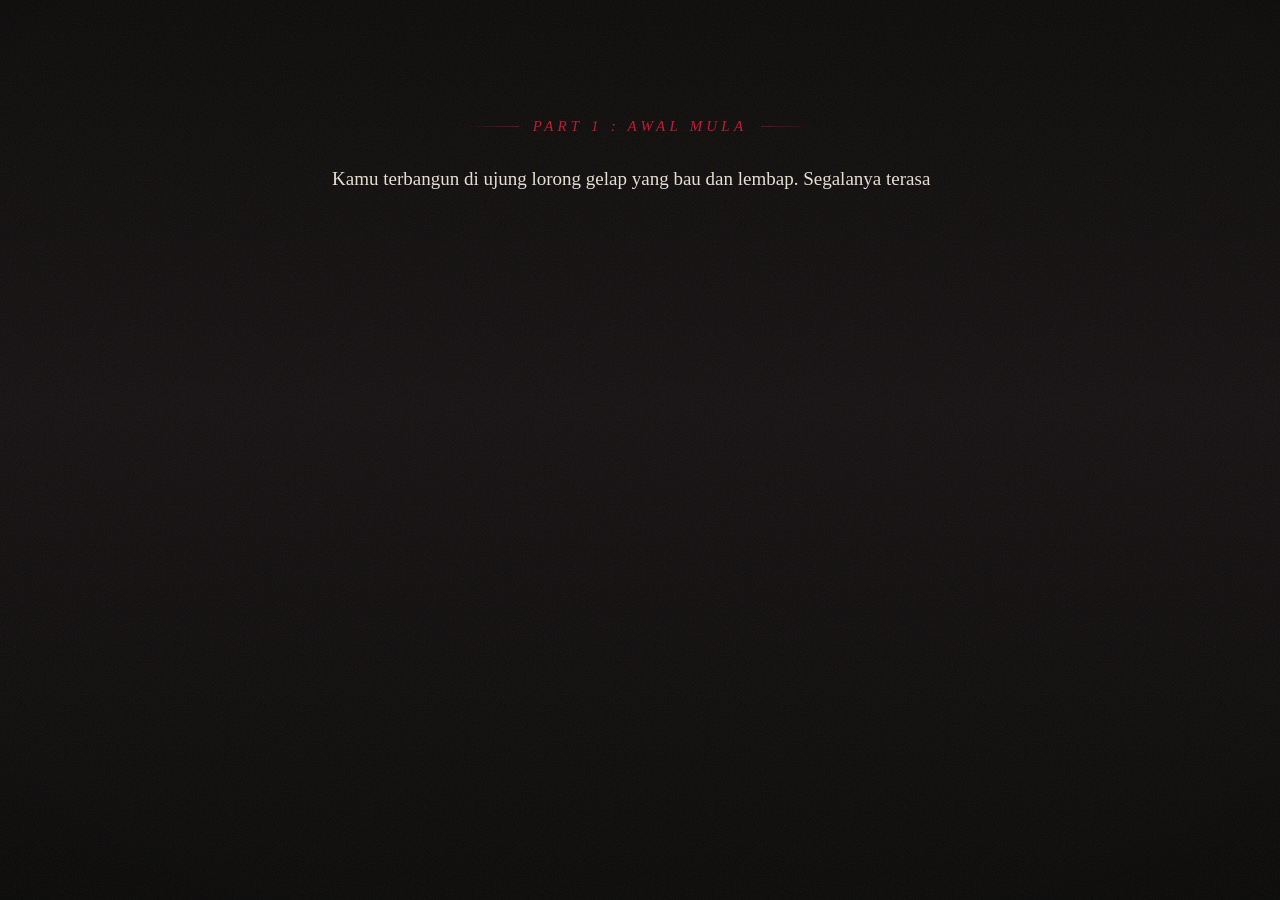
==== the-asylum-v2/index.html @ bd437e39 "rebuild: The Asylum v2 — full ink migration, fresh UI/design, new CC0 sound design" ====
<!DOCTYPE html>
<html lang="id">
<head>
<meta charset="utf-8">
<meta name="viewport" content="width=device-width, initial-scale=1, viewport-fit=cover">
<meta name="description" content="The Asylum — a psychological horror choose-your-own-story. / Cerita horor psikologis interaktif.">
<meta name="theme-color" content="#0a0908">
<title>The Asylum</title>
<link rel="stylesheet" href="css/style.css">
</head>
<body>

<!-- Procedural scene backdrop (swapped per #IMAGE tag) -->
<div id="scene" class="scene-title" aria-hidden="true"></div>
<div id="vignette" aria-hidden="true"></div>
<div id="grain" aria-hidden="true"></div>
<div id="letterbox-top" aria-hidden="true"></div>
<div id="letterbox-bottom" aria-hidden="true"></div>

<!-- Top HUD: mental / status / location / energy / deaths + condition chips -->
<header id="hud" aria-label="Status">
  <div class="hud-row">
    <div id="hud-mental"></div>
    <span id="hud-status" class="status-pill st-safe"></span>
    <span id="hud-loc"></span>
    <div id="hud-energy">
      <span aria-hidden="true">⚡</span>
      <div class="ebar"><span id="hud-energy-fill" class="fill"></span></div>
      <span id="hud-energy-num">100</span>
    </div>
    <span id="hud-deaths" title="Deaths">☠ 0</span>
  </div>
  <div class="hud-row sub">
    <div id="hud-tiers" style="display:flex;gap:8px;flex-wrap:wrap"></div>
    <div id="hud-fx" style="display:flex;gap:8px;flex-wrap:wrap"></div>
  </div>
</header>

<!-- Main story column -->
<main id="app">
  <div id="story"></div>
</main>

<!-- Bottom dock: inventory / achievements / save / mute / language -->
<nav id="dock" aria-label="Menu">
  <button class="dock-btn" id="dock-inv" title="Tas / Bag">🎒</button>
  <button class="dock-btn" id="dock-achv" title="Pencapaian / Achievements">🏆</button>
  <button class="dock-btn" id="dock-save" title="Simpan / Save">💾</button>
  <button class="dock-btn" id="dock-mute" title="Suara / Sound">🔊</button>
  <button class="dock-btn" id="dock-lang" title="Bahasa / Language">EN</button>
</nav>

<div id="toasts" aria-live="polite"></div>
<div id="title-overlay" class="hidden" aria-label="Title"></div>
<div id="modal-root"></div>

<script src="js/ink.js"></script>
<script src="js/howler.min.js"></script>
<script src="js/localforage.min.js"></script>
<script src="js/audio.js"></script>
<script src="js/bridge.js"></script>
<script src="js/ui.js"></script>
<script src="story/part1_id.js"></script>
<script src="story/part1_en.js"></script>
</body>
</html>
---- the-asylum-v2/css/style.css ----
/* =========================================================================
 * The Asylum v2 — visual language: "clinical gothic"
 * Near-black wards, warm bone-white text, a single crimson accent.
 * Serif narrative voice; small-caps clinical UI labels.
 * ========================================================================= */

:root {
  --bg: #0a0908;
  --bg2: #100d0c;
  --ink: #e9e1d3;          /* bone white */
  --ink-dim: #a89c88;
  --ink-faint: #6f665a;
  --crimson: #c21430;
  --crimson-deep: #6e0b1c;
  --blood: #8f1024;
  --line: rgba(233, 225, 211, 0.14);
  --card: rgba(16, 13, 12, 0.88);
  --serif: "Iowan Old Style", "Palatino Linotype", Palatino, Georgia, "Times New Roman", serif;
  --sans: -apple-system, BlinkMacSystemFont, "Segoe UI", Inter, Roboto, sans-serif;
}

* { box-sizing: border-box; }
html, body { height: 100%; }

body {
  margin: 0;
  background: var(--bg);
  color: var(--ink);
  font-family: var(--sans);
  overflow-x: hidden;
  -webkit-font-smoothing: antialiased;
}

/* ---------------- Scene backdrop (procedural, no assets) ---------------- */
#scene {
  position: fixed; inset: 0; z-index: 0;
  transition: opacity 1.2s ease;
}
.scene-default  { background: radial-gradient(120% 90% at 50% 10%, #171312 0%, #0a0908 60%, #060505 100%); }
.scene-title    { background: radial-gradient(100% 80% at 50% 30%, #1c0f12 0%, #0a0908 65%, #050404 100%); }
.scene-ward     { background: radial-gradient(110% 85% at 50% 20%, #1a1d1c 0%, #0c0d0c 55%, #070707 100%); }
.scene-corridor { background: linear-gradient(180deg, #0b0a09 0%, #141011 45%, #0a0908 100%); }
.scene-hall     { background: radial-gradient(90% 70% at 50% 40%, #1b1512 0%, #0d0b0a 60%, #070606 100%); }
.scene-dark     { background: radial-gradient(80% 60% at 50% 50%, #0e0c0e 0%, #060506 70%, #030303 100%); }
.scene-reception{ background: radial-gradient(110% 80% at 30% 20%, #1c1a15 0%, #0e0c0a 60%, #070606 100%); }
.scene-doorhub  { background: linear-gradient(180deg, #100d0e 0%, #191114 50%, #0a0908 100%); }
.scene-saferoom { background: radial-gradient(100% 80% at 50% 30%, #14201a 0%, #0b0e0c 60%, #060706 100%); }
.scene-darkstare{ background: radial-gradient(70% 55% at 50% 45%, #141021 0%, #0a0812 60%, #040405 100%); }
.scene-teddyroom{ background: radial-gradient(100% 80% at 50% 30%, #1d1712 0%, #0f0c09 60%, #070605 100%); }
.scene-steeldoor{ background: linear-gradient(180deg, #101216 0%, #1a1d22 45%, #0a0b0d 100%); }
.scene-leftcorridor { background: linear-gradient(90deg, #0b0a09 0%, #151214 50%, #0b0a09 100%); }
.scene-crates   { background: radial-gradient(100% 80% at 50% 60%, #1a140e 0%, #0e0b08 60%, #060504 100%); }
.scene-death    { background: radial-gradient(90% 70% at 50% 50%, #23060b 0%, #0d0406 60%, #050203 100%); }

/* ---------------- Film grain + vignette ---------------- */
#grain {
  position: fixed; inset: -60px; z-index: 60; pointer-events: none;
  opacity: 0.09;
  background-image: url("data:image/svg+xml,%3Csvg xmlns='http://www.w3.org/2000/svg' width='240' height='240'%3E%3Cfilter id='n'%3E%3CfeTurbulence type='fractalNoise' baseFrequency='0.9' numOctaves='2'/%3E%3C/filter%3E%3Crect width='240' height='240' filter='url(%23n)' opacity='0.9'/%3E%3C/svg%3E");
  animation: grain 0.9s steps(4) infinite;
}
@keyframes grain {
  0% { transform: translate(0, 0); } 25% { transform: translate(-18px, 12px); }
  50% { transform: translate(14px, -16px); } 75% { transform: translate(-10px, -8px); }
  100% { transform: translate(0, 0); }
}
#vignette {
  position: fixed; inset: 0; z-index: 59; pointer-events: none;
  background: radial-gradient(115% 100% at 50% 45%, transparent 55%, rgba(0,0,0,0.55) 100%);
}
body.dead-veil #vignette {
  background: radial-gradient(115% 100% at 50% 45%, transparent 40%, rgba(110, 11, 28, 0.5) 100%);
}

/* ---------------- Letterbox (cinematic transitions) ---------------- */
#letterbox-top, #letterbox-bottom {
  position: fixed; left: 0; right: 0; height: 0; z-index: 61;
  background: #000; transition: height 0.42s cubic-bezier(0.6, 0, 0.3, 1);
  pointer-events: none;
}
#letterbox-top { top: 0; } #letterbox-bottom { bottom: 0; }
body.transitioning #letterbox-top,
body.transitioning #letterbox-bottom { height: 9vh; }
body.transitioning #app { opacity: 0; }
#app { transition: opacity 0.3s ease; }

/* ---------------- Layout ---------------- */
#app {
  position: relative; z-index: 10;
  max-width: 660px; margin: 0 auto;
  padding: 118px 22px 120px;
  min-height: 100vh;
}
.screen { animation: rise 0.7s ease both; }
@keyframes rise { from { opacity: 0; transform: translateY(14px); } to { opacity: 1; transform: none; } }

/* ---------------- HUD ---------------- */
#hud {
  position: fixed; top: 0; left: 0; right: 0; z-index: 40;
  display: none;
  background: linear-gradient(180deg, rgba(6,5,4,0.94), rgba(6,5,4,0.75) 80%, transparent);
  padding: 10px 16px 14px;
  border-bottom: 1px solid var(--line);
}
#hud.visible { display: block; }
.hud-row { display: flex; align-items: center; gap: 14px; max-width: 760px; margin: 0 auto; flex-wrap: wrap; }
.hud-row.sub { margin-top: 6px; gap: 8px; }
#hud-mental { display: flex; align-items: center; gap: 8px; }
#hud-mental label {
  font-size: 10px; letter-spacing: 0.22em; text-transform: uppercase; color: var(--ink-faint);
}
.mbar { display: flex; gap: 4px; }
.mseg {
  width: 26px; height: 6px; border-radius: 3px;
  background: rgba(233,225,211,0.12);
  transition: background 0.4s, box-shadow 0.4s;
}
.mseg.on.m0 { background: #9aa88f; box-shadow: 0 0 8px rgba(154,168,143,0.6); }
.mseg.on.m1 { background: #c9bd6a; box-shadow: 0 0 8px rgba(201,189,106,0.6); }
.mseg.on.m2 { background: #d08a3c; box-shadow: 0 0 8px rgba(208,138,60,0.6); }
.mseg.on.m3 { background: #c2503a; box-shadow: 0 0 8px rgba(194,80,58,0.7); }
.mseg.on.m4 { background: var(--crimson); box-shadow: 0 0 10px rgba(194,20,48,0.9); }
.mname { font-family: var(--serif); font-style: italic; font-size: 14px; color: var(--ink-dim); min-width: 74px; }

.status-pill {
  font-size: 10px; letter-spacing: 0.2em; text-transform: uppercase;
  padding: 5px 12px; border: 1px solid var(--line); border-radius: 999px;
  color: var(--ink-dim);
}
.status-pill.st-safe { color: #9aa88f; border-color: rgba(154,168,143,0.4); }
.status-pill.st-danger { color: #e0aa4e; border-color: rgba(224,170,78,0.5); animation: pulse 2.2s ease-in-out infinite; }
.status-pill.st-wounded { color: #ff8d9a; border-color: var(--crimson); background: rgba(194,20,48,0.14); animation: pulse 1.4s ease-in-out infinite; }
@keyframes pulse { 50% { opacity: 0.55; } }

#hud-energy { display: flex; align-items: center; gap: 8px; margin-left: auto; }
#hud-energy label { font-size: 10px; letter-spacing: 0.22em; text-transform: uppercase; color: var(--ink-faint); }
.ebar { width: 110px; height: 6px; border-radius: 3px; background: rgba(233,225,211,0.12); overflow: hidden; }
.ebar .fill { display: block; height: 100%; width: 100%; border-radius: 3px; transition: width 0.5s ease, background 0.5s; background: #9aa88f; }
.ebar .fill.et-tired { background: #c9bd6a; }
.ebar .fill.et-weary { background: #d08a3c; }
.ebar .fill.et-critical { background: var(--crimson); }
.ebar .fill.et-empty { background: var(--crimson-deep); animation: pulse 1s infinite; }
#hud-energy-num { font-size: 12px; color: var(--ink-dim); min-width: 26px; text-align: right; }
#hud-loc {
  font-family: var(--serif); font-style: italic; font-size: 13px; color: var(--ink-faint);
  letter-spacing: 0.04em;
}
#hud-deaths { margin-left: auto; font-size: 12px; color: var(--ink-faint); letter-spacing: 0.1em; }

.tier-chip, .fx-chip {
  font-size: 10px; letter-spacing: 0.14em; text-transform: uppercase;
  padding: 4px 10px; border-radius: 999px; border: 1px solid var(--line); color: var(--ink-dim);
}
.tier-chip.tl0 { border-color: rgba(201,189,106,0.45); color: #c9bd6a; }
.tier-chip.tl1 { border-color: rgba(208,138,60,0.5); color: #d08a3c; }
.tier-chip.tl2 { border-color: rgba(194,80,58,0.6); color: #e07a5f; }
.tier-chip.tl3 { border-color: var(--crimson); color: #ff8d9a; background: rgba(194,20,48,0.14); animation: pulse 1.6s infinite; }
.fx-chip.emo { border-color: rgba(160,140,180,0.4); color: #b9a8cc; }
.fx-chip.tmp { border-color: rgba(224,170,78,0.45); color: #e0aa4e; }

/* ---------------- Dock (bottom bar) ---------------- */
#dock {
  position: fixed; bottom: 0; left: 0; right: 0; z-index: 40;
  display: none; justify-content: center; gap: 8px;
  padding: 12px 16px calc(12px + env(safe-area-inset-bottom));
  background: linear-gradient(0deg, rgba(6,5,4,0.94), rgba(6,5,4,0.7) 70%, transparent);
}
#dock.visible { display: flex; }
.dock-btn {
  font-family: var(--sans); font-size: 12px; letter-spacing: 0.08em;
  background: rgba(20,17,15,0.85); color: var(--ink-dim);
  border: 1px solid var(--line); border-radius: 10px;
  padding: 10px 14px; cursor: pointer; transition: all 0.2s;
}
.dock-btn:hover { color: var(--ink); border-color: rgba(194,20,48,0.6); }
.dock-btn:active { transform: scale(0.96); }

/* ---------------- Narrative ---------------- */
.kicker {
  font-family: var(--serif); font-style: italic; text-align: center;
  font-size: 15px; letter-spacing: 0.28em; text-transform: uppercase;
  color: var(--crimson); margin: 0 0 26px;
  display: flex; align-items: center; gap: 14px; justify-content: center;
}
.kicker::before, .kicker::after {
  content: ""; height: 1px; width: 52px; background: linear-gradient(90deg, transparent, var(--crimson-deep));
}
.kicker::after { background: linear-gradient(90deg, var(--crimson-deep), transparent); }

.narrative { cursor: pointer; }
.para {
  font-family: var(--serif);
  font-size: 19px; line-height: 1.85;
  color: var(--ink);
  margin: 0 0 1.35em;
  text-wrap: pretty;
}
.para:last-child { margin-bottom: 0.6em; }

/* ---------------- Title overlay (above the cold open) ---------------- */
#title-overlay {
  position: fixed; inset: 0; z-index: 65;
  display: flex; align-items: center; justify-content: center;
  background: rgba(5, 4, 3, 0.66);
  backdrop-filter: blur(2px);
  padding: 24px;
  animation: veilIn 0.8s ease both;
}
#title-overlay.hidden { display: none; }
#title-overlay .title-screen { padding-top: 0; max-width: 420px; width: 100%; }

/* ---------------- Choices ---------------- */
.choices { margin-top: 30px; display: flex; flex-direction: column; gap: 10px; }
.btn-choice {
  display: flex; align-items: center; gap: 14px; text-align: left;
  font-family: var(--serif); font-size: 17px; color: var(--ink);
  background: rgba(18, 15, 13, 0.72);
  border: 1px solid var(--line); border-left: 2px solid var(--ink-faint);
  border-radius: 4px; padding: 15px 18px; cursor: pointer;
  transition: border-color 0.22s, background 0.22s, transform 0.15s;
  width: 100%;
}
.btn-choice:hover, .btn-choice:focus-visible {
  border-color: rgba(194,20,48,0.7); border-left-color: var(--crimson);
  background: rgba(40, 14, 18, 0.55);
  outline: none;
}
.btn-choice:active { transform: scale(0.99); }
.btn-choice .cnum {
  font-family: var(--sans); font-size: 11px; color: var(--ink-faint);
  border: 1px solid var(--line); border-radius: 50%;
  width: 26px; height: 26px; flex: 0 0 26px;
  display: inline-flex; align-items: center; justify-content: center;
}
.btn-choice:hover .cnum { color: var(--crimson); border-color: var(--crimson); }
.btn-choice.big { justify-content: center; font-size: 18px; padding: 16px 20px; }
.btn-choice.ghost { background: transparent; color: var(--ink-dim); }
.btn-choice.primary { border-left-color: var(--crimson); }
.btn-choice.locked {
  opacity: 0.42; cursor: not-allowed;
  border-left-color: var(--ink-faint);
}
.btn-choice.locked:hover {
  border-color: var(--line); border-left-color: var(--ink-faint);
  background: rgba(18, 15, 13, 0.72);
}
.btn-choice.locked .cnum { color: var(--ink-faint); border-color: var(--line); }
.choice-in { animation: choiceIn 0.5s cubic-bezier(0.2, 0.8, 0.3, 1) both; }
@keyframes choiceIn { from { opacity: 0; transform: translateX(18px); } to { opacity: 1; transform: none; } }

/* ---------------- Title screen ---------------- */
.title-screen { text-align: center; padding-top: 12vh; }
.title-kicker {
  font-size: 11px; letter-spacing: 0.34em; text-transform: uppercase; color: var(--ink-faint);
  margin-bottom: 18px;
}
.game-title {
  font-family: var(--serif); font-weight: 400;
  font-size: clamp(52px, 13vw, 108px);
  letter-spacing: 0.12em; margin: 0 0 10px;
  color: var(--ink);
  text-shadow: 0 0 42px rgba(194, 20, 48, 0.35);
}
.title-flicker { animation: flicker 7s infinite; }
@keyframes flicker {
  0%, 100% { opacity: 1; } 92% { opacity: 1; } 93% { opacity: 0.6; }
  94% { opacity: 1; } 96% { opacity: 0.75; } 97% { opacity: 1; }
}
.title-rule { display: flex; align-items: center; gap: 12px; justify-content: center; margin: 6px 0 44px; }
.title-rule span { height: 1px; width: 90px; background: linear-gradient(90deg, transparent, var(--crimson-deep)); }
.title-rule span:last-child { background: linear-gradient(90deg, var(--crimson-deep), transparent); }
.title-rule i { color: var(--crimson); font-style: normal; font-size: 12px; }
.title-menu { display: flex; flex-direction: column; gap: 10px; max-width: 340px; margin: 0 auto; }
.title-foot { margin-top: 34px; display: flex; gap: 10px; justify-content: center; }

.mini-btn {
  font-family: var(--sans); font-size: 11px; letter-spacing: 0.12em; text-transform: uppercase;
  background: transparent; color: var(--ink-faint);
  border: 1px solid var(--line); border-radius: 999px;
  padding: 7px 14px; cursor: pointer; transition: all 0.2s;
}
.mini-btn:hover:not(:disabled) { color: var(--ink); border-color: rgba(194,20,48,0.6); }
.mini-btn:disabled { opacity: 0.3; cursor: default; }
.mini-btn.danger:hover:not(:disabled) { color: #ff8d9a; border-color: var(--crimson); }

/* ---------------- Modals ---------------- */
.modal-veil {
  position: fixed; inset: 0; z-index: 70;
  background: rgba(4, 3, 3, 0.78);
  backdrop-filter: blur(3px);
  display: flex; align-items: center; justify-content: center;
  padding: 20px;
  animation: veilIn 0.3s ease both;
}
@keyframes veilIn { from { opacity: 0; } to { opacity: 1; } }
.modal-card {
  background: var(--card);
  border: 1px solid var(--line);
  border-top: 2px solid var(--crimson-deep);
  border-radius: 6px;
  max-width: 520px; width: 100%;
  max-height: 82vh; overflow-y: auto;
  padding: 30px 28px;
  animation: cardIn 0.38s cubic-bezier(0.2, 0.9, 0.3, 1.2) both;
}
@keyframes cardIn { from { opacity: 0; transform: translateY(22px) scale(0.98); } to { opacity: 1; transform: none; } }
.modal-kicker {
  font-size: 11px; letter-spacing: 0.3em; text-transform: uppercase;
  color: var(--crimson); margin-bottom: 14px; text-align: center;
}
.modal-card p { font-family: var(--serif); font-size: 16.5px; line-height: 1.8; color: var(--ink); }
.modal-card h2 { font-family: var(--serif); font-weight: 400; font-size: 26px; margin: 6px 0 12px; text-align: center; }
.btnrow { display: flex; gap: 10px; justify-content: center; margin-top: 22px; flex-wrap: wrap; }
.btnrow .btn-choice { width: auto; flex: 1 1 160px; }
.center { text-align: center; margin-top: 12px; }
.dim { color: var(--ink-dim); } .small { font-size: 13px !important; }

/* tutorial */
.tut-progress { text-align: center; font-size: 11px; letter-spacing: 0.24em; text-transform: uppercase; color: var(--ink-faint); }
.tut-dots { display: flex; gap: 7px; justify-content: center; margin: 12px 0 4px; }
.tut-dots span { width: 8px; height: 8px; border-radius: 50%; background: rgba(233,225,211,0.15); }
.tut-dots span.done { background: var(--ink-faint); }
.tut-dots span.on { background: var(--crimson); box-shadow: 0 0 8px rgba(194,20,48,0.8); }
.tut-body { font-family: var(--serif); font-size: 16.5px; line-height: 1.85; }
.tut-body b { color: #ff9aa5; font-weight: 600; }

/* death */
.death-screen {
  position: fixed; inset: 0; z-index: 80;
  background: radial-gradient(100% 100% at 50% 50%, rgba(35,6,11,0.88), rgba(5,2,3,0.97));
  display: flex; align-items: center; justify-content: center; padding: 24px;
  animation: veilIn 1.1s ease both;
}
.death-inner { text-align: center; max-width: 480px; animation: rise 1.2s ease both; }
.death-title {
  font-family: var(--serif); font-size: clamp(44px, 11vw, 84px); letter-spacing: 0.14em;
  color: var(--crimson); text-shadow: 0 0 60px rgba(194,20,48,0.6);
  margin-bottom: 14px; animation: pulse 2.4s ease-in-out infinite;
}
.death-text { font-family: var(--serif); font-style: italic; font-size: 18px; color: var(--ink-dim); line-height: 1.8; }
.death-count { margin-top: 18px; font-size: 12px; letter-spacing: 0.24em; text-transform: uppercase; color: var(--ink-faint); }
.death-count b { color: var(--crimson); font-size: 16px; }
.death-screen .btnrow { margin-top: 30px; flex-direction: column; }
.death-screen .btnrow .btn-choice { flex: none; width: 100%; max-width: 340px; margin: 0 auto; }

/* ending */
.ending { text-align: center; padding: 40px 0; animation: rise 1s ease both; }
.end-title { font-family: var(--serif); font-size: 34px; letter-spacing: 0.3em; color: var(--ink); margin-bottom: 12px; }
.end-stats { margin: 20px 0 6px; font-size: 13px; letter-spacing: 0.1em; color: var(--ink-dim); }
.end-stats b { color: var(--crimson); }

/* ---------------- Toasts / floats ---------------- */
#toasts {
  position: fixed; bottom: 76px; left: 50%; transform: translateX(-50%);
  z-index: 90; display: flex; flex-direction: column; gap: 8px; align-items: center;
  width: min(92vw, 480px); pointer-events: none;
}
.toast {
  background: rgba(14, 12, 11, 0.92);
  border: 1px solid var(--line); border-left: 2px solid var(--ink-faint);
  border-radius: 4px; padding: 11px 16px;
  font-size: 13.5px; color: var(--ink); text-align: center;
  animation: toastIn 0.35s cubic-bezier(0.2, 0.9, 0.3, 1.2) both;
  max-width: 100%;
}
.toast.good { border-left-color: #9aa88f; }
.toast.bad { border-left-color: var(--crimson); }
.toast.out { opacity: 0; transform: translateY(8px); transition: all 0.45s; }
@keyframes toastIn { from { opacity: 0; transform: translateY(12px); } to { opacity: 1; transform: none; } }
.toast.achv-toast {
  display: flex; gap: 12px; align-items: center; text-align: left;
  border: 1px solid rgba(194,20,48,0.55); border-left: 3px solid var(--crimson);
  background: rgba(30, 10, 14, 0.94);
}
.toast.achv-toast .ai { font-size: 30px; }
.toast.achv-toast b { color: #ff9aa5; font-size: 11px; letter-spacing: 0.2em; text-transform: uppercase; }

.efloat {
  position: fixed; z-index: 95; pointer-events: none;
  font-size: 13px; font-weight: 700; color: #e0aa4e;
  animation: efloat 0.95s ease-out both;
}
.efloat.gain { color: #9aa88f; }
@keyframes efloat { from { opacity: 0; transform: translateY(6px); } 20% { opacity: 1; } to { opacity: 0; transform: translateY(-34px); } }

/* ---------------- Inventory / achievements / saves ---------------- */
.inv-list { display: flex; flex-direction: column; gap: 8px; margin-top: 14px; }
.inv-row {
  display: flex; gap: 12px; align-items: center;
  border: 1px solid var(--line); border-radius: 6px; padding: 10px 12px;
  background: rgba(22, 18, 16, 0.6);
}
.inv-icon { font-size: 26px; }
.inv-meta { flex: 1; font-size: 13.5px; }
.inv-meta b { font-family: var(--serif); font-size: 15px; font-weight: 600; }
.inv-meta i { color: var(--ink-faint); font-style: normal; font-size: 12px; }
.inv-meta small { color: var(--ink-dim); }
.inv-btns { display: flex; gap: 6px; flex-wrap: wrap; justify-content: flex-end; }
.eq-block { border: 1px dashed var(--line); border-radius: 6px; padding: 12px; margin-bottom: 6px; }
.eq-title { font-size: 10px; letter-spacing: 0.26em; text-transform: uppercase; color: var(--ink-faint); margin-bottom: 8px; }
.eq-row { display: flex; justify-content: space-between; align-items: center; font-size: 13.5px; padding: 4px 0; }
.eq-right { display: flex; gap: 8px; align-items: center; }
.eq-empty { color: var(--ink-faint); font-style: italic; font-size: 12.5px; }

.achv-grid { display: grid; grid-template-columns: repeat(auto-fill, minmax(140px, 1fr)); gap: 10px; margin-top: 14px; }
.achv-card {
  border: 1px solid var(--line); border-radius: 6px; padding: 14px 10px; text-align: center;
  background: rgba(22, 18, 16, 0.5); opacity: 0.45;
}
.achv-card.un { opacity: 1; border-color: rgba(194,20,48,0.45); }
.achv-icon { font-size: 30px; margin-bottom: 8px; }
.achv-name { font-family: var(--serif); font-size: 14px; margin-bottom: 4px; }
.achv-desc { font-size: 11.5px; color: var(--ink-dim); line-height: 1.5; }

.save-list { display: flex; flex-direction: column; gap: 8px; margin-top: 12px; }
.save-row {
  display: flex; justify-content: space-between; align-items: center; gap: 10px;
  border: 1px solid var(--line); border-radius: 6px; padding: 10px 12px;
}
.save-meta { font-size: 13px; color: var(--ink-dim); }
.save-meta i { color: var(--ink-faint); }
.save-btns { display: flex; gap: 6px; }

/* faint */
.faint-inner, .tutpop-inner { text-align: center; }

/* ---------------- Responsive ---------------- */
@media (max-width: 560px) {
  #app { padding: 132px 18px 130px; }
  .para { font-size: 17.5px; line-height: 1.8; }
  .btn-choice { font-size: 16px; padding: 14px 15px; }
  #hud-energy label, #hud-mental label { display: none; }
  .ebar { width: 74px; }
  .mname { min-width: 0; font-size: 12px; }
  #hud-loc { display: none; }
  .modal-card { padding: 24px 18px; }
  .dock-btn { padding: 9px 10px; font-size: 11px; }
  .achv-grid { grid-template-columns: repeat(auto-fill, minmax(110px, 1fr)); }
}

/* ---------------- Reduced motion ---------------- */
@media (prefers-reduced-motion: reduce) {
  #grain { animation: none; }
  .title-flicker { animation: none; }
  .status-pill.st-danger, .status-pill.st-wounded, .tier-chip.tl3,
  .death-title, .ebar .fill.et-empty { animation: none; }
  .choice-in, .screen, .modal-card { animation-duration: 0.01s; }
  body.transitioning #letterbox-top, body.transitioning #letterbox-bottom { transition-duration: 0.01s; }
}
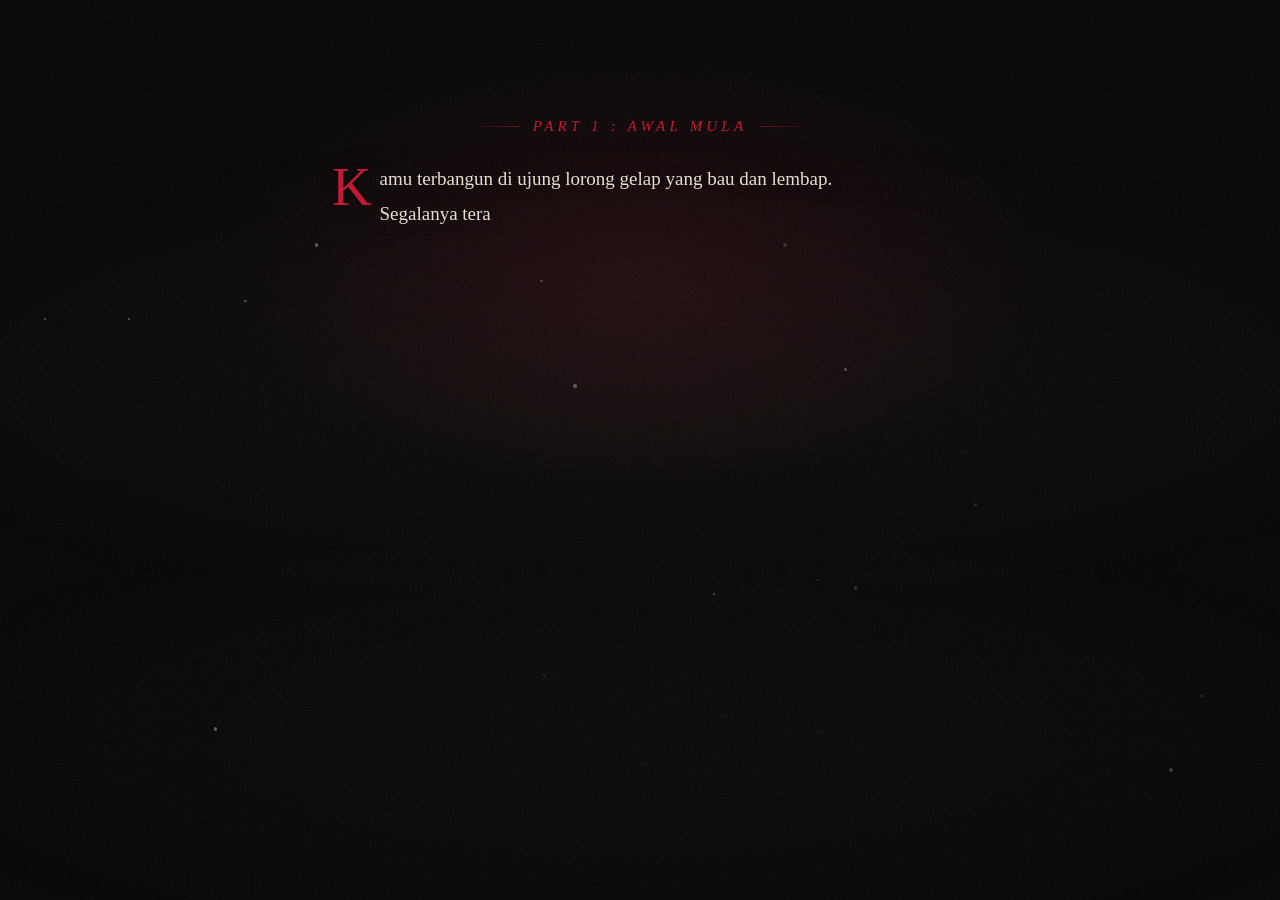
==== commit 42768c77: "The Asylum v2 — atmosphere iteration: AI-generated photographic scene series (11 locations, dark + c" ====
--- a/the-asylum-v2/index.html
+++ b/the-asylum-v2/index.html
@@ -10,10 +10,13 @@
 </head>
 <body>
 
-<!-- Procedural scene backdrop (swapped per #IMAGE tag) -->
+<!-- Layered atmosphere: photographic scene, breathing light, drifting fog/dust -->
 <div id="scene" class="scene-title" aria-hidden="true"></div>
+<div id="light" aria-hidden="true"></div>
+<div id="scene-fg" aria-hidden="true"></div>
 <div id="vignette" aria-hidden="true"></div>
 <div id="grain" aria-hidden="true"></div>
+<div id="loc-card" aria-hidden="true"></div>
 <div id="letterbox-top" aria-hidden="true"></div>
 <div id="letterbox-bottom" aria-hidden="true"></div>
 
--- a/the-asylum-v2/css/style.css
+++ b/the-asylum-v2/css/style.css
@@ -31,26 +31,79 @@
   -webkit-font-smoothing: antialiased;
 }
 
-/* ---------------- Scene backdrop (procedural, no assets) ---------------- */
+/* ---------------- Scene backdrop (AI-generated photographic series) ---------------- */
 #scene {
-  position: fixed; inset: 0; z-index: 0;
-  transition: opacity 1.2s ease;
-}
-.scene-default  { background: radial-gradient(120% 90% at 50% 10%, #171312 0%, #0a0908 60%, #060505 100%); }
-.scene-title    { background: radial-gradient(100% 80% at 50% 30%, #1c0f12 0%, #0a0908 65%, #050404 100%); }
-.scene-ward     { background: radial-gradient(110% 85% at 50% 20%, #1a1d1c 0%, #0c0d0c 55%, #070707 100%); }
-.scene-corridor { background: linear-gradient(180deg, #0b0a09 0%, #141011 45%, #0a0908 100%); }
-.scene-hall     { background: radial-gradient(90% 70% at 50% 40%, #1b1512 0%, #0d0b0a 60%, #070606 100%); }
-.scene-dark     { background: radial-gradient(80% 60% at 50% 50%, #0e0c0e 0%, #060506 70%, #030303 100%); }
-.scene-reception{ background: radial-gradient(110% 80% at 30% 20%, #1c1a15 0%, #0e0c0a 60%, #070606 100%); }
-.scene-doorhub  { background: linear-gradient(180deg, #100d0e 0%, #191114 50%, #0a0908 100%); }
-.scene-saferoom { background: radial-gradient(100% 80% at 50% 30%, #14201a 0%, #0b0e0c 60%, #060706 100%); }
-.scene-darkstare{ background: radial-gradient(70% 55% at 50% 45%, #141021 0%, #0a0812 60%, #040405 100%); }
-.scene-teddyroom{ background: radial-gradient(100% 80% at 50% 30%, #1d1712 0%, #0f0c09 60%, #070605 100%); }
-.scene-steeldoor{ background: linear-gradient(180deg, #101216 0%, #1a1d22 45%, #0a0b0d 100%); }
-.scene-leftcorridor { background: linear-gradient(90deg, #0b0a09 0%, #151214 50%, #0b0a09 100%); }
-.scene-crates   { background: radial-gradient(100% 80% at 50% 60%, #1a140e 0%, #0e0b08 60%, #060504 100%); }
-.scene-death    { background: radial-gradient(90% 70% at 50% 50%, #23060b 0%, #0d0406 60%, #050203 100%); }
+  position: fixed; inset: -26px; z-index: 0;
+  background: #060505 center / cover no-repeat;
+  transition: opacity 1.1s ease;
+  animation: kenburns 42s ease-in-out infinite alternate;
+  translate: calc(var(--px, 0) * -14px) calc(var(--py, 0) * -10px);
+  will-change: transform;
+}
+@keyframes kenburns { from { transform: scale(1); } to { transform: scale(1.07); } }
+/* readability veil over every scene */
+#scene::after {
+  content: ""; position: absolute; inset: 0;
+  background:
+    linear-gradient(180deg, rgba(5,4,3,0.50) 0%, rgba(5,4,3,0.22) 30%, rgba(5,4,3,0.58) 68%, rgba(5,4,3,0.90) 100%),
+    radial-gradient(120% 95% at 50% 42%, transparent 42%, rgba(3,2,2,0.52) 100%);
+}
+/* per-scene light-source position (consumed by #light) */
+.scene-title      { background-image: url('../assets/img/bg_title.jpg'); --lx: 50%; --ly: 34%; }
+.scene-corridor   { background-image: url('../assets/img/bg_corridor.jpg'); --lx: 50%; --ly: 30%; }
+.scene-reception  { background-image: url('../assets/img/bg_reception.jpg'); --lx: 30%; --ly: 22%; }
+.scene-hall       { background-image: url('../assets/img/bg_hall.jpg'); --lx: 50%; --ly: 18%; }
+.scene-doorhub    { background-image: url('../assets/img/bg_doorhub.jpg'); --lx: 50%; --ly: 46%; }
+.scene-saferoom   { background-image: url('../assets/img/bg_saferoom.jpg'); --lx: 50%; --ly: 30%; }
+.scene-darkstare  { background-image: url('../assets/img/bg_darkstare.jpg'); --lx: 50%; --ly: 44%; }
+.scene-teddyroom  { background-image: url('../assets/img/bg_teddyroom.jpg'); --lx: 72%; --ly: 60%; }
+.scene-crates     { background-image: url('../assets/img/bg_crates.jpg'); --lx: 78%; --ly: 40%; }
+.scene-steeldoor  { background-image: url('../assets/img/bg_steeldoor.jpg'); --lx: 50%; --ly: 16%; }
+.scene-leftcorridor { background-image: url('../assets/img/bg_corridor.jpg'); --lx: 50%; --ly: 60%;
+  filter: brightness(0.7) saturate(0.88) hue-rotate(-12deg); }
+.scene-death      { background-image: url('../assets/img/bg_death.jpg'); --lx: 50%; --ly: 50%; }
+.scene-ward       { background: radial-gradient(110% 85% at 50% 20%, #1a1d1c 0%, #0c0d0c 55%, #070707 100%); }
+.scene-dark       { background: radial-gradient(80% 60% at 50% 50%, #0e0c0e 0%, #060506 70%, #030303 100%); }
+.scene-default    { background: radial-gradient(120% 90% at 50% 10%, #171312 0%, #0a0908 60%, #060505 100%); }
+
+/* ---------------- Breathing light layer ---------------- */
+#light {
+  position: fixed; inset: 0; z-index: 1; pointer-events: none;
+  background: radial-gradient(46% 34% at var(--lx, 50%) var(--ly, 30%), rgba(194,20,48,0.12), transparent 70%);
+  mix-blend-mode: screen;
+  animation: breathe 9s ease-in-out infinite;
+  translate: calc(var(--px, 0) * -7px) calc(var(--py, 0) * -5px);
+}
+@keyframes breathe { 0%, 100% { opacity: 0.55; } 50% { opacity: 1; } }
+body.st-danger #light {
+  background: radial-gradient(54% 40% at var(--lx, 50%) var(--ly, 30%), rgba(194,20,48,0.26), transparent 70%);
+  animation: lightflicker 1.7s steps(2, jump-none) infinite;
+}
+@keyframes lightflicker { 0%, 100% { opacity: 1; } 50% { opacity: 0.3; } }
+
+/* ---------------- Foreground: drifting fog + dust motes ---------------- */
+#scene-fg {
+  position: fixed; inset: 0; z-index: 2; pointer-events: none; overflow: hidden;
+  translate: calc(var(--px, 0) * 24px) calc(var(--py, 0) * 18px);
+}
+.fog {
+  position: absolute; top: 18%; left: -20%; width: 140vmax; height: 34vmax;
+  border-radius: 50%; filter: blur(70px); opacity: 0.10;
+  background: radial-gradient(closest-side, rgba(168,158,148,0.55), transparent);
+  animation: fogdrift 52s ease-in-out infinite alternate;
+}
+.fog.f2 { top: 58%; animation-duration: 74s; animation-delay: -28s; opacity: 0.07; }
+@keyframes fogdrift { from { transform: translateX(-10%); } to { transform: translateX(10%); } }
+.mote {
+  position: absolute; border-radius: 50%;
+  background: rgba(233,225,211,0.55);
+  animation: motefloat linear infinite;
+}
+@keyframes motefloat {
+  from { transform: translateY(12vh); opacity: 0; }
+  12% { opacity: 0.65; } 82% { opacity: 0.35; }
+  to { transform: translateY(-106vh); opacity: 0; }
+}
 
 /* ---------------- Film grain + vignette ---------------- */
 #grain {
@@ -67,10 +120,42 @@
 #vignette {
   position: fixed; inset: 0; z-index: 59; pointer-events: none;
   background: radial-gradient(115% 100% at 50% 45%, transparent 55%, rgba(0,0,0,0.55) 100%);
-}
+  animation: vbreathe 11s ease-in-out infinite;
+}
+@keyframes vbreathe { 0%, 100% { opacity: 0.92; } 50% { opacity: 1; } }
+body.st-danger #vignette {
+  background: radial-gradient(115% 100% at 50% 45%, transparent 48%, rgba(110,11,28,0.44) 100%);
+  animation: dangerpulse 1.8s ease-in-out infinite;
+}
+body.st-wounded #vignette {
+  background: radial-gradient(115% 100% at 50% 45%, transparent 52%, rgba(110,11,28,0.30) 100%);
+}
+@keyframes dangerpulse { 50% { opacity: 0.68; } }
 body.dead-veil #vignette {
   background: radial-gradient(115% 100% at 50% 45%, transparent 40%, rgba(110, 11, 28, 0.5) 100%);
-}
+  animation: none;
+}
+
+/* ---------------- Cinematic location card ---------------- */
+#loc-card {
+  position: fixed; inset: 0; z-index: 55; pointer-events: none;
+  display: flex; align-items: center; justify-content: center;
+  opacity: 0;
+}
+#loc-card.show { animation: loccard 2.6s ease both; }
+#loc-card .lc-inner { text-align: center; }
+#loc-card .lc-name {
+  font-family: var(--serif); font-weight: 400;
+  font-size: clamp(30px, 7vw, 56px);
+  letter-spacing: 0.42em; text-indent: 0.42em;
+  color: var(--ink); text-shadow: 0 2px 26px rgba(0,0,0,0.95), 0 0 60px rgba(194,20,48,0.25);
+  margin-bottom: 14px;
+}
+#loc-card .lc-rule { display: flex; align-items: center; gap: 12px; justify-content: center; }
+#loc-card .lc-rule span { height: 1px; width: 72px; background: linear-gradient(90deg, transparent, var(--crimson-deep)); }
+#loc-card .lc-rule span:last-child { background: linear-gradient(90deg, var(--crimson-deep), transparent); }
+#loc-card .lc-rule i { color: var(--crimson); font-style: normal; font-size: 11px; }
+@keyframes loccard { 0% { opacity: 0; transform: scale(0.985); } 16% { opacity: 1; transform: none; } 74% { opacity: 1; } 100% { opacity: 0; } }
 
 /* ---------------- Letterbox (cinematic transitions) ---------------- */
 #letterbox-top, #letterbox-bottom {
@@ -194,8 +279,19 @@
   color: var(--ink);
   margin: 0 0 1.35em;
   text-wrap: pretty;
+  text-shadow: 0 1px 14px rgba(0, 0, 0, 0.85);
 }
 .para:last-child { margin-bottom: 0.6em; }
+/* gothic drop cap on the opening paragraph of each knot */
+.narrative .para:first-child::first-letter {
+  font-size: 2.9em; float: left; line-height: 0.84;
+  padding: 0.05em 0.14em 0 0; color: var(--crimson);
+}
+::selection { background: rgba(194, 20, 48, 0.6); color: #fff; }
+::-webkit-scrollbar { width: 10px; }
+::-webkit-scrollbar-track { background: #0a0908; }
+::-webkit-scrollbar-thumb { background: #2b2320; border-radius: 5px; border: 2px solid #0a0908; }
+::-webkit-scrollbar-thumb:hover { background: var(--crimson-deep); }
 
 /* ---------------- Title overlay (above the cold open) ---------------- */
 #title-overlay {
@@ -218,8 +314,16 @@
   border: 1px solid var(--line); border-left: 2px solid var(--ink-faint);
   border-radius: 4px; padding: 15px 18px; cursor: pointer;
   transition: border-color 0.22s, background 0.22s, transform 0.15s;
-  width: 100%;
-}
+  width: 100%; position: relative; overflow: hidden;
+}
+/* crimson wash sweeps in on hover */
+.btn-choice::before {
+  content: ""; position: absolute; inset: 0; pointer-events: none;
+  background: linear-gradient(90deg, rgba(194,20,48,0.22), rgba(194,20,48,0.05) 55%, transparent);
+  transform: translateX(-102%); transition: transform 0.45s ease;
+}
+.btn-choice:hover::before, .btn-choice:focus-visible::before { transform: none; }
+.btn-choice > * { position: relative; }
 .btn-choice:hover, .btn-choice:focus-visible {
   border-color: rgba(194,20,48,0.7); border-left-color: var(--crimson);
   background: rgba(40, 14, 18, 0.55);
@@ -441,6 +545,8 @@
 /* ---------------- Reduced motion ---------------- */
 @media (prefers-reduced-motion: reduce) {
   #grain { animation: none; }
+  #scene, #light, .fog, .mote { animation: none !important; }
+  #vignette { animation: none; }
   .title-flicker { animation: none; }
   .status-pill.st-danger, .status-pill.st-wounded, .tier-chip.tl3,
   .death-title, .ebar .fill.et-empty { animation: none; }
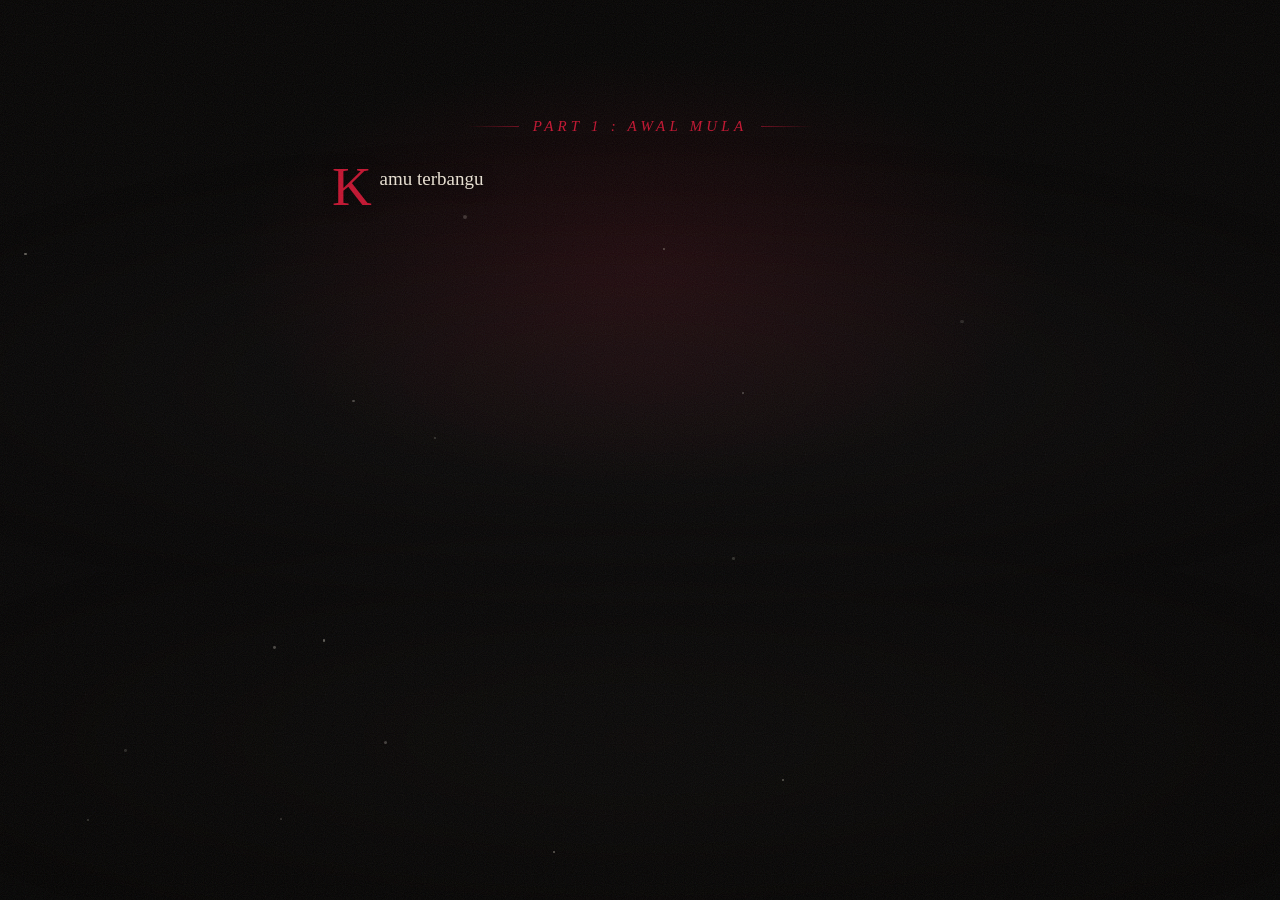
==== commit 96da601c: "the-asylum-v2: inline all CSS+JS into single index.html (v1-style, fixes mobile subresource failure)" ====
--- a/the-asylum-v2/index.html
+++ b/the-asylum-v2/index.html
@@ -6,7 +6,620 @@
 <meta name="description" content="The Asylum — a psychological horror choose-your-own-story. / Cerita horor psikologis interaktif.">
 <meta name="theme-color" content="#0a0908">
 <title>The Asylum</title>
-<link rel="stylesheet" href="css/style.css">
+<style>
+/* =========================================================================
+ * The Asylum v2 — visual language: "clinical gothic"
+ * Near-black wards, warm bone-white text, a single crimson accent.
+ * Serif narrative voice; small-caps clinical UI labels.
+ * ========================================================================= */
+
+:root {
+  --bg: #0a0908;
+  --bg2: #100d0c;
+  --ink: #e9e1d3;          /* bone white */
+  --ink-dim: #a89c88;
+  --ink-faint: #6f665a;
+  --crimson: #c21430;
+  --crimson-deep: #6e0b1c;
+  --blood: #8f1024;
+  --line: rgba(233, 225, 211, 0.14);
+  --card: rgba(16, 13, 12, 0.88);
+  --serif: "Iowan Old Style", "Palatino Linotype", Palatino, Georgia, "Times New Roman", serif;
+  --sans: -apple-system, BlinkMacSystemFont, "Segoe UI", Inter, Roboto, sans-serif;
+}
+
+* { box-sizing: border-box; }
+html, body { height: 100%; }
+
+body {
+  margin: 0;
+  background: var(--bg);
+  color: var(--ink);
+  font-family: var(--sans);
+  overflow-x: hidden;
+  -webkit-font-smoothing: antialiased;
+}
+
+/* ---------------- Scene backdrop (AI-generated photographic series) ---------------- */
+#scene {
+  position: fixed; inset: -26px; z-index: 0;
+  background: #060505 center / cover no-repeat;
+  transition: opacity 1.1s ease;
+  animation: kenburns 42s ease-in-out infinite alternate;
+  translate: calc(var(--px, 0) * -14px) calc(var(--py, 0) * -10px);
+  will-change: transform;
+}
+@keyframes kenburns { from { transform: scale(1); } to { transform: scale(1.07); } }
+/* readability veil over every scene — keeps the CG visible like v1:
+   clear in the middle, darkened top/bottom for HUD + text legibility */
+#scene::after {
+  content: ""; position: absolute; inset: 0;
+  background:
+    linear-gradient(180deg, rgba(5,4,3,0.68) 0%, rgba(5,4,3,0.28) 20%, rgba(5,4,3,0) 38%, rgba(5,4,3,0) 58%, rgba(5,4,3,0.42) 80%, rgba(5,4,3,0.82) 100%),
+    radial-gradient(120% 95% at 50% 42%, transparent 58%, rgba(3,2,2,0.42) 100%);
+}
+/* per-scene light-source position (consumed by #light) */
+.scene-title      { background-image: url('../assets/img/bg_title.jpg'); --lx: 50%; --ly: 34%; }
+.scene-corridor   { background-image: url('../assets/img/bg_corridor.jpg'); --lx: 50%; --ly: 30%; }
+.scene-reception  { background-image: url('../assets/img/bg_reception.jpg'); --lx: 30%; --ly: 22%; }
+.scene-hall       { background-image: url('../assets/img/bg_hall.jpg'); --lx: 50%; --ly: 18%; }
+.scene-doorhub    { background-image: url('../assets/img/bg_doorhub.jpg'); --lx: 50%; --ly: 46%; }
+.scene-saferoom   { background-image: url('../assets/img/bg_saferoom.jpg'); --lx: 50%; --ly: 30%; }
+.scene-darkstare  { background-image: url('../assets/img/bg_darkstare.jpg'); --lx: 50%; --ly: 44%; }
+.scene-teddyroom  { background-image: url('../assets/img/bg_teddyroom.jpg'); --lx: 72%; --ly: 60%; }
+.scene-crates     { background-image: url('../assets/img/bg_crates.jpg'); --lx: 78%; --ly: 40%; }
+.scene-steeldoor  { background-image: url('../assets/img/bg_steeldoor.jpg'); --lx: 50%; --ly: 16%; }
+.scene-leftcorridor { background-image: url('../assets/img/bg_corridor.jpg'); --lx: 50%; --ly: 60%;
+  filter: brightness(0.7) saturate(0.88) hue-rotate(-12deg); }
+.scene-death      { background-image: url('../assets/img/bg_death.jpg'); --lx: 50%; --ly: 50%; }
+.scene-ward       { background: radial-gradient(110% 85% at 50% 20%, #1a1d1c 0%, #0c0d0c 55%, #070707 100%); }
+.scene-dark       { background: radial-gradient(80% 60% at 50% 50%, #0e0c0e 0%, #060506 70%, #030303 100%); }
+.scene-default    { background: radial-gradient(120% 90% at 50% 10%, #171312 0%, #0a0908 60%, #060505 100%); }
+
+/* ---------------- Breathing light layer ---------------- */
+#light {
+  position: fixed; inset: 0; z-index: 1; pointer-events: none;
+  background: radial-gradient(46% 34% at var(--lx, 50%) var(--ly, 30%), rgba(194,20,48,0.12), transparent 70%);
+  mix-blend-mode: screen;
+  animation: breathe 9s ease-in-out infinite;
+  translate: calc(var(--px, 0) * -7px) calc(var(--py, 0) * -5px);
+}
+@keyframes breathe { 0%, 100% { opacity: 0.55; } 50% { opacity: 1; } }
+body.st-danger #light {
+  background: radial-gradient(54% 40% at var(--lx, 50%) var(--ly, 30%), rgba(194,20,48,0.26), transparent 70%);
+  animation: lightflicker 1.7s steps(2, jump-none) infinite;
+}
+@keyframes lightflicker { 0%, 100% { opacity: 1; } 50% { opacity: 0.3; } }
+
+/* ---------------- Foreground: drifting fog + dust motes ---------------- */
+#scene-fg {
+  position: fixed; inset: 0; z-index: 2; pointer-events: none; overflow: hidden;
+  translate: calc(var(--px, 0) * 24px) calc(var(--py, 0) * 18px);
+}
+.fog {
+  position: absolute; top: 18%; left: -20%; width: 140vmax; height: 34vmax;
+  border-radius: 50%; filter: blur(70px); opacity: 0.10;
+  background: radial-gradient(closest-side, rgba(168,158,148,0.55), transparent);
+  animation: fogdrift 52s ease-in-out infinite alternate;
+}
+.fog.f2 { top: 58%; animation-duration: 74s; animation-delay: -28s; opacity: 0.07; }
+@keyframes fogdrift { from { transform: translateX(-10%); } to { transform: translateX(10%); } }
+.mote {
+  position: absolute; border-radius: 50%;
+  background: rgba(233,225,211,0.55);
+  animation: motefloat linear infinite;
+}
+@keyframes motefloat {
+  from { transform: translateY(12vh); opacity: 0; }
+  12% { opacity: 0.65; } 82% { opacity: 0.35; }
+  to { transform: translateY(-106vh); opacity: 0; }
+}
+
+/* ---------------- Film grain + vignette ---------------- */
+#grain {
+  position: fixed; inset: -60px; z-index: 60; pointer-events: none;
+  opacity: 0.09;
+  background-image: url("data:image/svg+xml,%3Csvg xmlns='http://www.w3.org/2000/svg' width='240' height='240'%3E%3Cfilter id='n'%3E%3CfeTurbulence type='fractalNoise' baseFrequency='0.9' numOctaves='2'/%3E%3C/filter%3E%3Crect width='240' height='240' filter='url(%23n)' opacity='0.9'/%3E%3C/svg%3E");
+  animation: grain 0.9s steps(4) infinite;
+}
+@keyframes grain {
+  0% { transform: translate(0, 0); } 25% { transform: translate(-18px, 12px); }
+  50% { transform: translate(14px, -16px); } 75% { transform: translate(-10px, -8px); }
+  100% { transform: translate(0, 0); }
+}
+#vignette {
+  position: fixed; inset: 0; z-index: 59; pointer-events: none;
+  background: radial-gradient(115% 100% at 50% 45%, transparent 55%, rgba(0,0,0,0.55) 100%);
+  animation: vbreathe 11s ease-in-out infinite;
+}
+@keyframes vbreathe { 0%, 100% { opacity: 0.92; } 50% { opacity: 1; } }
+body.st-danger #vignette {
+  background: radial-gradient(115% 100% at 50% 45%, transparent 48%, rgba(110,11,28,0.44) 100%);
+  animation: dangerpulse 1.8s ease-in-out infinite;
+}
+body.st-wounded #vignette {
+  background: radial-gradient(115% 100% at 50% 45%, transparent 52%, rgba(110,11,28,0.30) 100%);
+}
+@keyframes dangerpulse { 50% { opacity: 0.68; } }
+body.dead-veil #vignette {
+  background: radial-gradient(115% 100% at 50% 45%, transparent 40%, rgba(110, 11, 28, 0.5) 100%);
+  animation: none;
+}
+
+/* ---------------- Cinematic location card ---------------- */
+#loc-card {
+  position: fixed; inset: 0; z-index: 55; pointer-events: none;
+  display: flex; align-items: center; justify-content: center;
+  opacity: 0;
+}
+#loc-card.show { animation: loccard 2.6s ease both; }
+#loc-card .lc-inner { text-align: center; }
+#loc-card .lc-name {
+  font-family: var(--serif); font-weight: 400;
+  font-size: clamp(30px, 7vw, 56px);
+  letter-spacing: 0.42em; text-indent: 0.42em;
+  color: var(--ink); text-shadow: 0 2px 26px rgba(0,0,0,0.95), 0 0 60px rgba(194,20,48,0.25);
+  margin-bottom: 14px;
+}
+#loc-card .lc-rule { display: flex; align-items: center; gap: 12px; justify-content: center; }
+#loc-card .lc-rule span { height: 1px; width: 72px; background: linear-gradient(90deg, transparent, var(--crimson-deep)); }
+#loc-card .lc-rule span:last-child { background: linear-gradient(90deg, var(--crimson-deep), transparent); }
+#loc-card .lc-rule i { color: var(--crimson); font-style: normal; font-size: 11px; }
+@keyframes loccard { 0% { opacity: 0; transform: scale(0.985); } 16% { opacity: 1; transform: none; } 74% { opacity: 1; } 100% { opacity: 0; } }
+
+/* ---------------- Letterbox (cinematic transitions) ---------------- */
+#letterbox-top, #letterbox-bottom {
+  position: fixed; left: 0; right: 0; height: 0; z-index: 61;
+  background: #000; transition: height 0.42s cubic-bezier(0.6, 0, 0.3, 1);
+  pointer-events: none;
+}
+#letterbox-top { top: 0; } #letterbox-bottom { bottom: 0; }
+body.transitioning #letterbox-top,
+body.transitioning #letterbox-bottom { height: 9vh; }
+body.transitioning #app { opacity: 0; }
+#app { transition: opacity 0.3s ease; }
+
+/* ---------------- Layout ---------------- */
+#app {
+  position: relative; z-index: 10;
+  max-width: 660px; margin: 0 auto;
+  padding: 118px 22px 120px;
+  min-height: 100vh;
+}
+.screen { animation: rise 0.7s ease both; }
+@keyframes rise { from { opacity: 0; transform: translateY(14px); } to { opacity: 1; transform: none; } }
+
+/* ---------------- HUD ---------------- */
+#hud {
+  position: fixed; top: 0; left: 0; right: 0; z-index: 40;
+  display: none;
+  background: linear-gradient(180deg, rgba(6,5,4,0.94), rgba(6,5,4,0.75) 80%, transparent);
+  padding: 10px 16px 14px;
+  border-bottom: 1px solid var(--line);
+}
+#hud.visible { display: block; }
+.hud-row { display: flex; align-items: center; gap: 14px; max-width: 760px; margin: 0 auto; flex-wrap: wrap; }
+.hud-row.sub { margin-top: 6px; gap: 8px; }
+#hud-mental { display: flex; align-items: center; gap: 8px; }
+#hud-mental label {
+  font-size: 10px; letter-spacing: 0.22em; text-transform: uppercase; color: var(--ink-faint);
+}
+.mbar { display: flex; gap: 4px; }
+.mseg {
+  width: 26px; height: 6px; border-radius: 3px;
+  background: rgba(233,225,211,0.12);
+  transition: background 0.4s, box-shadow 0.4s;
+}
+.mseg.on.m0 { background: #9aa88f; box-shadow: 0 0 8px rgba(154,168,143,0.6); }
+.mseg.on.m1 { background: #c9bd6a; box-shadow: 0 0 8px rgba(201,189,106,0.6); }
+.mseg.on.m2 { background: #d08a3c; box-shadow: 0 0 8px rgba(208,138,60,0.6); }
+.mseg.on.m3 { background: #c2503a; box-shadow: 0 0 8px rgba(194,80,58,0.7); }
+.mseg.on.m4 { background: var(--crimson); box-shadow: 0 0 10px rgba(194,20,48,0.9); }
+.mname { font-family: var(--serif); font-style: italic; font-size: 14px; color: var(--ink-dim); min-width: 74px; }
+
+.status-pill {
+  font-size: 10px; letter-spacing: 0.2em; text-transform: uppercase;
+  padding: 5px 12px; border: 1px solid var(--line); border-radius: 999px;
+  color: var(--ink-dim);
+}
+.status-pill.st-safe { color: #9aa88f; border-color: rgba(154,168,143,0.4); }
+.status-pill.st-danger { color: #e0aa4e; border-color: rgba(224,170,78,0.5); animation: pulse 2.2s ease-in-out infinite; }
+.status-pill.st-wounded { color: #ff8d9a; border-color: var(--crimson); background: rgba(194,20,48,0.14); animation: pulse 1.4s ease-in-out infinite; }
+@keyframes pulse { 50% { opacity: 0.55; } }
+
+#hud-energy { display: flex; align-items: center; gap: 8px; margin-left: auto; }
+#hud-energy label { font-size: 10px; letter-spacing: 0.22em; text-transform: uppercase; color: var(--ink-faint); }
+.ebar { width: 110px; height: 6px; border-radius: 3px; background: rgba(233,225,211,0.12); overflow: hidden; }
+.ebar .fill { display: block; height: 100%; width: 100%; border-radius: 3px; transition: width 0.5s ease, background 0.5s; background: #9aa88f; }
+.ebar .fill.et-tired { background: #c9bd6a; }
+.ebar .fill.et-weary { background: #d08a3c; }
+.ebar .fill.et-critical { background: var(--crimson); }
+.ebar .fill.et-empty { background: var(--crimson-deep); animation: pulse 1s infinite; }
+#hud-energy-num { font-size: 12px; color: var(--ink-dim); min-width: 26px; text-align: right; }
+#hud-loc {
+  font-family: var(--serif); font-style: italic; font-size: 13px; color: var(--ink-faint);
+  letter-spacing: 0.04em;
+}
+#hud-deaths { margin-left: auto; font-size: 12px; color: var(--ink-faint); letter-spacing: 0.1em; }
+
+.tier-chip, .fx-chip {
+  font-size: 10px; letter-spacing: 0.14em; text-transform: uppercase;
+  padding: 4px 10px; border-radius: 999px; border: 1px solid var(--line); color: var(--ink-dim);
+}
+.tier-chip.tl0 { border-color: rgba(201,189,106,0.45); color: #c9bd6a; }
+.tier-chip.tl1 { border-color: rgba(208,138,60,0.5); color: #d08a3c; }
+.tier-chip.tl2 { border-color: rgba(194,80,58,0.6); color: #e07a5f; }
+.tier-chip.tl3 { border-color: var(--crimson); color: #ff8d9a; background: rgba(194,20,48,0.14); animation: pulse 1.6s infinite; }
+.fx-chip.emo { border-color: rgba(160,140,180,0.4); color: #b9a8cc; }
+.fx-chip.tmp { border-color: rgba(224,170,78,0.45); color: #e0aa4e; }
+
+/* ---------------- Dock (bottom bar) ---------------- */
+#dock {
+  position: fixed; bottom: 0; left: 0; right: 0; z-index: 40;
+  display: none; justify-content: center; gap: 8px;
+  padding: 12px 16px calc(12px + env(safe-area-inset-bottom));
+  background: linear-gradient(0deg, rgba(6,5,4,0.94), rgba(6,5,4,0.7) 70%, transparent);
+}
+#dock.visible { display: flex; }
+.dock-btn {
+  font-family: var(--sans); font-size: 12px; letter-spacing: 0.08em;
+  background: rgba(20,17,15,0.85); color: var(--ink-dim);
+  border: 1px solid var(--line); border-radius: 10px;
+  padding: 10px 14px; cursor: pointer; transition: all 0.2s;
+}
+.dock-btn:hover { color: var(--ink); border-color: rgba(194,20,48,0.6); }
+.dock-btn:active { transform: scale(0.96); }
+
+/* ---------------- Narrative ---------------- */
+.kicker {
+  font-family: var(--serif); font-style: italic; text-align: center;
+  font-size: 15px; letter-spacing: 0.28em; text-transform: uppercase;
+  color: var(--crimson); margin: 0 0 26px;
+  display: flex; align-items: center; gap: 14px; justify-content: center;
+}
+.kicker::before, .kicker::after {
+  content: ""; height: 1px; width: 52px; background: linear-gradient(90deg, transparent, var(--crimson-deep));
+}
+.kicker::after { background: linear-gradient(90deg, var(--crimson-deep), transparent); }
+
+.narrative { cursor: pointer; }
+.para {
+  font-family: var(--serif);
+  font-size: 19px; line-height: 1.85;
+  color: var(--ink);
+  margin: 0 0 1.35em;
+  text-wrap: pretty;
+  text-shadow: 0 1px 14px rgba(0, 0, 0, 0.85);
+}
+.para:last-child { margin-bottom: 0.6em; }
+/* gothic drop cap — HANYA di scene utama/besar (knot bertag #MAJOR).
+   Feedback Kaze: drop cap di semua scene itu salah. */
+.narrative.major .para:first-child::first-letter {
+  font-size: 2.9em; float: left; line-height: 0.84;
+  padding: 0.05em 0.14em 0 0; color: var(--crimson);
+}
+::selection { background: rgba(194, 20, 48, 0.6); color: #fff; }
+::-webkit-scrollbar { width: 10px; }
+::-webkit-scrollbar-track { background: #0a0908; }
+::-webkit-scrollbar-thumb { background: #2b2320; border-radius: 5px; border: 2px solid #0a0908; }
+::-webkit-scrollbar-thumb:hover { background: var(--crimson-deep); }
+
+/* ---------------- Title overlay (above the cold open) ---------------- */
+#title-overlay {
+  position: fixed; inset: 0; z-index: 65;
+  display: flex; align-items: center; justify-content: center;
+  background: rgba(5, 4, 3, 0.66);
+  backdrop-filter: blur(2px);
+  padding: 24px;
+  animation: veilIn 0.8s ease both;
+}
+#title-overlay.hidden { display: none; }
+#title-overlay .title-screen { padding-top: 0; max-width: 420px; width: 100%; }
+
+/* ---------------- Choices ---------------- */
+.choices { margin-top: 30px; display: flex; flex-direction: column; gap: 10px; }
+.btn-choice {
+  display: flex; align-items: center; gap: 14px; text-align: left;
+  font-family: var(--serif); font-size: 17px; color: var(--ink);
+  background: rgba(18, 15, 13, 0.72);
+  border: 1px solid var(--line); border-left: 2px solid var(--ink-faint);
+  border-radius: 4px; padding: 15px 18px; cursor: pointer;
+  transition: border-color 0.22s, background 0.22s, transform 0.15s;
+  width: 100%; position: relative; overflow: hidden;
+}
+/* crimson wash sweeps in on hover */
+.btn-choice::before {
+  content: ""; position: absolute; inset: 0; pointer-events: none;
+  background: linear-gradient(90deg, rgba(194,20,48,0.22), rgba(194,20,48,0.05) 55%, transparent);
+  transform: translateX(-102%); transition: transform 0.45s ease;
+}
+.btn-choice:hover::before, .btn-choice:focus-visible::before { transform: none; }
+.btn-choice > * { position: relative; }
+.btn-choice:hover, .btn-choice:focus-visible {
+  border-color: rgba(194,20,48,0.7); border-left-color: var(--crimson);
+  background: rgba(40, 14, 18, 0.55);
+  outline: none;
+}
+.btn-choice:active { transform: scale(0.99); }
+.btn-choice .cnum {
+  font-family: var(--sans); font-size: 11px; color: var(--ink-faint);
+  border: 1px solid var(--line); border-radius: 50%;
+  width: 26px; height: 26px; flex: 0 0 26px;
+  display: inline-flex; align-items: center; justify-content: center;
+}
+.btn-choice:hover .cnum { color: var(--crimson); border-color: var(--crimson); }
+.btn-choice.big { justify-content: center; font-size: 18px; padding: 16px 20px; }
+.btn-choice.ghost { background: transparent; color: var(--ink-dim); }
+.btn-choice.primary { border-left-color: var(--crimson); }
+.btn-choice.locked {
+  opacity: 0.42; cursor: not-allowed;
+  border-left-color: var(--ink-faint);
+}
+.btn-choice.locked:hover {
+  border-color: var(--line); border-left-color: var(--ink-faint);
+  background: rgba(18, 15, 13, 0.72);
+}
+.btn-choice.locked .cnum { color: var(--ink-faint); border-color: var(--line); }
+.choice-in { animation: choiceIn 0.5s cubic-bezier(0.2, 0.8, 0.3, 1) both; }
+@keyframes choiceIn { from { opacity: 0; transform: translateX(18px); } to { opacity: 1; transform: none; } }
+
+/* ---------------- Title screen ---------------- */
+.title-screen { text-align: center; padding-top: 12vh; }
+.title-kicker {
+  font-size: 11px; letter-spacing: 0.34em; text-transform: uppercase; color: var(--ink-faint);
+  margin-bottom: 18px;
+}
+.game-title {
+  font-family: var(--serif); font-weight: 400;
+  font-size: clamp(52px, 13vw, 108px);
+  letter-spacing: 0.12em; margin: 0 0 10px;
+  color: var(--ink);
+  text-shadow: 0 0 42px rgba(194, 20, 48, 0.35);
+}
+.title-flicker { animation: flicker 7s infinite; }
+@keyframes flicker {
+  0%, 100% { opacity: 1; } 92% { opacity: 1; } 93% { opacity: 0.6; }
+  94% { opacity: 1; } 96% { opacity: 0.75; } 97% { opacity: 1; }
+}
+.title-rule { display: flex; align-items: center; gap: 12px; justify-content: center; margin: 6px 0 44px; }
+.title-rule span { height: 1px; width: 90px; background: linear-gradient(90deg, transparent, var(--crimson-deep)); }
+.title-rule span:last-child { background: linear-gradient(90deg, var(--crimson-deep), transparent); }
+.title-rule i { color: var(--crimson); font-style: normal; font-size: 12px; }
+.title-menu { display: flex; flex-direction: column; gap: 10px; max-width: 340px; margin: 0 auto; }
+.title-foot { margin-top: 34px; display: flex; gap: 10px; justify-content: center; }
+
+.mini-btn {
+  font-family: var(--sans); font-size: 11px; letter-spacing: 0.12em; text-transform: uppercase;
+  background: transparent; color: var(--ink-faint);
+  border: 1px solid var(--line); border-radius: 999px;
+  padding: 7px 14px; cursor: pointer; transition: all 0.2s;
+}
+.mini-btn:hover:not(:disabled) { color: var(--ink); border-color: rgba(194,20,48,0.6); }
+.mini-btn:disabled { opacity: 0.3; cursor: default; }
+.mini-btn.danger:hover:not(:disabled) { color: #ff8d9a; border-color: var(--crimson); }
+
+/* ---------------- Modals ---------------- */
+.modal-veil {
+  position: fixed; inset: 0; z-index: 70;
+  background: rgba(4, 3, 3, 0.78);
+  backdrop-filter: blur(3px);
+  display: flex; align-items: center; justify-content: center;
+  padding: 20px;
+  animation: veilIn 0.3s ease both;
+}
+@keyframes veilIn { from { opacity: 0; } to { opacity: 1; } }
+.modal-card {
+  background: var(--card);
+  border: 1px solid var(--line);
+  border-top: 2px solid var(--crimson-deep);
+  border-radius: 6px;
+  max-width: 520px; width: 100%;
+  max-height: 82vh; overflow-y: auto;
+  padding: 30px 28px;
+  animation: cardIn 0.38s cubic-bezier(0.2, 0.9, 0.3, 1.2) both;
+}
+@keyframes cardIn { from { opacity: 0; transform: translateY(22px) scale(0.98); } to { opacity: 1; transform: none; } }
+.modal-kicker {
+  font-size: 11px; letter-spacing: 0.3em; text-transform: uppercase;
+  color: var(--crimson); margin-bottom: 14px; text-align: center;
+}
+.modal-card p { font-family: var(--serif); font-size: 16.5px; line-height: 1.8; color: var(--ink); }
+.modal-card h2 { font-family: var(--serif); font-weight: 400; font-size: 26px; margin: 6px 0 12px; text-align: center; }
+.btnrow { display: flex; gap: 10px; justify-content: center; margin-top: 22px; flex-wrap: wrap; }
+.btnrow .btn-choice { width: auto; flex: 1 1 160px; }
+.center { text-align: center; margin-top: 12px; }
+.dim { color: var(--ink-dim); } .small { font-size: 13px !important; }
+
+/* tutorial */
+.tut-progress { text-align: center; font-size: 11px; letter-spacing: 0.24em; text-transform: uppercase; color: var(--ink-faint); }
+.tut-dots { display: flex; gap: 7px; justify-content: center; margin: 12px 0 4px; }
+.tut-dots span { width: 8px; height: 8px; border-radius: 50%; background: rgba(233,225,211,0.15); }
+.tut-dots span.done { background: var(--ink-faint); }
+.tut-dots span.on { background: var(--crimson); box-shadow: 0 0 8px rgba(194,20,48,0.8); }
+.tut-body { font-family: var(--serif); font-size: 16.5px; line-height: 1.85; }
+.tut-body b { color: #ff9aa5; font-weight: 600; }
+
+/* death */
+.death-screen {
+  position: fixed; inset: 0; z-index: 80;
+  background: radial-gradient(100% 100% at 50% 50%, rgba(35,6,11,0.88), rgba(5,2,3,0.97));
+  display: flex; align-items: center; justify-content: center; padding: 24px;
+  animation: veilIn 1.1s ease both;
+}
+.death-inner { text-align: center; max-width: 480px; animation: rise 1.2s ease both; }
+.death-title {
+  font-family: var(--serif); font-size: clamp(44px, 11vw, 84px); letter-spacing: 0.14em;
+  color: var(--crimson); text-shadow: 0 0 60px rgba(194,20,48,0.6);
+  margin-bottom: 14px; animation: pulse 2.4s ease-in-out infinite;
+}
+.death-text { font-family: var(--serif); font-style: italic; font-size: 18px; color: var(--ink-dim); line-height: 1.8; }
+.death-count { margin-top: 18px; font-size: 12px; letter-spacing: 0.24em; text-transform: uppercase; color: var(--ink-faint); }
+.death-count b { color: var(--crimson); font-size: 16px; }
+.death-screen .btnrow { margin-top: 30px; flex-direction: column; }
+.death-screen .btnrow .btn-choice { flex: none; width: 100%; max-width: 340px; margin: 0 auto; }
+
+/* ending */
+.ending { text-align: center; padding: 40px 0; animation: rise 1s ease both; }
+.end-title { font-family: var(--serif); font-size: 34px; letter-spacing: 0.3em; color: var(--ink); margin-bottom: 12px; }
+.end-stats { margin: 20px 0 6px; font-size: 13px; letter-spacing: 0.1em; color: var(--ink-dim); }
+.end-stats b { color: var(--crimson); }
+
+/* ---------------- Toasts / floats ---------------- */
+#toasts {
+  position: fixed; bottom: 76px; left: 50%; transform: translateX(-50%);
+  z-index: 90; display: flex; flex-direction: column; gap: 8px; align-items: center;
+  width: min(92vw, 480px); pointer-events: none;
+}
+.toast {
+  background: rgba(14, 12, 11, 0.92);
+  border: 1px solid var(--line); border-left: 2px solid var(--ink-faint);
+  border-radius: 4px; padding: 11px 16px;
+  font-size: 13.5px; color: var(--ink); text-align: center;
+  animation: toastIn 0.35s cubic-bezier(0.2, 0.9, 0.3, 1.2) both;
+  max-width: 100%;
+}
+.toast.good { border-left-color: #9aa88f; }
+.toast.bad { border-left-color: var(--crimson); }
+.toast.out { opacity: 0; transform: translateY(8px); transition: all 0.45s; }
+@keyframes toastIn { from { opacity: 0; transform: translateY(12px); } to { opacity: 1; transform: none; } }
+.toast.achv-toast {
+  display: flex; gap: 12px; align-items: center; text-align: left;
+  border: 1px solid rgba(194,20,48,0.55); border-left: 3px solid var(--crimson);
+  background: rgba(30, 10, 14, 0.94);
+}
+.toast.achv-toast .ai { font-size: 30px; }
+.toast.achv-toast b { color: #ff9aa5; font-size: 11px; letter-spacing: 0.2em; text-transform: uppercase; }
+
+.efloat {
+  position: fixed; z-index: 95; pointer-events: none;
+  font-size: 13px; font-weight: 700; color: #e0aa4e;
+  animation: efloat 0.95s ease-out both;
+}
+.efloat.gain { color: #9aa88f; }
+@keyframes efloat { from { opacity: 0; transform: translateY(6px); } 20% { opacity: 1; } to { opacity: 0; transform: translateY(-34px); } }
+
+/* ---------------- Inventory / achievements / saves ---------------- */
+.inv-list { display: flex; flex-direction: column; gap: 8px; margin-top: 14px; }
+.inv-row {
+  display: flex; gap: 12px; align-items: center;
+  border: 1px solid var(--line); border-radius: 6px; padding: 10px 12px;
+  background: rgba(22, 18, 16, 0.6);
+}
+.inv-icon { font-size: 26px; }
+.inv-meta { flex: 1; font-size: 13.5px; }
+.inv-meta b { font-family: var(--serif); font-size: 15px; font-weight: 600; }
+.inv-meta i { color: var(--ink-faint); font-style: normal; font-size: 12px; }
+.inv-meta small { color: var(--ink-dim); }
+.inv-btns { display: flex; gap: 6px; flex-wrap: wrap; justify-content: flex-end; }
+.eq-block { border: 1px dashed var(--line); border-radius: 6px; padding: 12px; margin-bottom: 6px; }
+.eq-title { font-size: 10px; letter-spacing: 0.26em; text-transform: uppercase; color: var(--ink-faint); margin-bottom: 8px; }
+.eq-row { display: flex; justify-content: space-between; align-items: center; font-size: 13.5px; padding: 4px 0; }
+.eq-right { display: flex; gap: 8px; align-items: center; }
+.eq-empty { color: var(--ink-faint); font-style: italic; font-size: 12.5px; }
+
+.achv-grid { display: grid; grid-template-columns: repeat(auto-fill, minmax(140px, 1fr)); gap: 10px; margin-top: 14px; }
+.achv-card {
+  border: 1px solid var(--line); border-radius: 6px; padding: 14px 10px; text-align: center;
+  background: rgba(22, 18, 16, 0.5); opacity: 0.45;
+}
+.achv-card.un { opacity: 1; border-color: rgba(194,20,48,0.45); }
+.achv-icon { font-size: 30px; margin-bottom: 8px; }
+.achv-name { font-family: var(--serif); font-size: 14px; margin-bottom: 4px; }
+.achv-desc { font-size: 11.5px; color: var(--ink-dim); line-height: 1.5; }
+
+.save-list { display: flex; flex-direction: column; gap: 8px; margin-top: 12px; }
+.save-row {
+  display: flex; justify-content: space-between; align-items: center; gap: 10px;
+  border: 1px solid var(--line); border-radius: 6px; padding: 10px 12px;
+}
+.save-meta { font-size: 13px; color: var(--ink-dim); }
+.save-meta i { color: var(--ink-faint); }
+.save-btns { display: flex; gap: 6px; }
+
+/* faint */
+.faint-inner, .tutpop-inner { text-align: center; }
+
+/* ---------------- Responsive ---------------- */
+@media (max-width: 560px) {
+  #app { padding: 132px 18px 130px; }
+  .para { font-size: 17.5px; line-height: 1.8; }
+  .btn-choice { font-size: 16px; padding: 14px 15px; }
+  #hud-energy label, #hud-mental label { display: none; }
+  .ebar { width: 74px; }
+  .mname { min-width: 0; font-size: 12px; }
+  #hud-loc { display: none; }
+  .modal-card { padding: 24px 18px; }
+  .dock-btn { padding: 9px 10px; font-size: 11px; }
+  .achv-grid { grid-template-columns: repeat(auto-fill, minmax(110px, 1fr)); }
+}
+
+/* ---------------- Game menu & settings (F1) ---------------- */
+.menu-list { display: flex; flex-direction: column; gap: 8px; margin-top: 6px; }
+.menu-row {
+  display: flex; align-items: center; gap: 12px;
+  font-family: var(--sans); font-size: 14px; letter-spacing: 0.04em;
+  color: var(--ink); background: rgba(233, 225, 211, 0.04);
+  border: 1px solid var(--line); border-radius: 10px;
+  padding: 12px 16px; cursor: pointer; text-align: left;
+  transition: border-color 0.2s, background 0.2s, transform 0.15s;
+}
+.menu-row:hover { border-color: rgba(194, 20, 48, 0.55); background: rgba(194, 20, 48, 0.08); transform: translateX(3px); }
+.menu-row .mr-ic { width: 24px; text-align: center; font-size: 16px; }
+.menu-row.hub { border-color: rgba(194, 20, 48, 0.35); }
+.menu-row.hub:hover { background: rgba(194, 20, 48, 0.14); }
+
+.set-row {
+  display: flex; align-items: center; justify-content: space-between; gap: 12px;
+  padding: 12px 2px; border-bottom: 1px solid var(--line);
+  font-size: 14px;
+}
+.set-row:last-of-type { border-bottom: 0; }
+.seg { display: flex; border: 1px solid var(--line); border-radius: 999px; overflow: hidden; }
+.seg button {
+  background: transparent; border: 0; color: var(--ink-faint); cursor: pointer;
+  font-family: var(--sans); font-size: 11px; letter-spacing: 0.08em; text-transform: uppercase;
+  padding: 8px 14px; transition: all 0.2s;
+}
+.seg button.on { background: var(--crimson); color: #fff; }
+.seg button:not(.on):hover { color: var(--ink); }
+
+/* threshold wordmark on the title screen (F4: kohesi dengan hub Arkandria) */
+.hub-kicker {
+  font-family: var(--sans); font-size: 11px; font-weight: 600;
+  letter-spacing: 0.42em; text-indent: 0.42em; color: var(--ink-faint);
+  margin-bottom: 14px; text-transform: uppercase;
+}
+.hub-kicker::first-letter { color: var(--crimson); }
+a.hub-link { text-decoration: none; display: inline-block; }
+
+/* ---------------- Reduced motion ---------------- */
+@media (prefers-reduced-motion: reduce) {
+  #grain { animation: none; }
+  #scene, #light, .fog, .mote { animation: none !important; }
+  #vignette { animation: none; }
+  .title-flicker { animation: none; }
+  .status-pill.st-danger, .status-pill.st-wounded, .tier-chip.tl3,
+  .death-title, .ebar .fill.et-empty { animation: none; }
+  .choice-in, .screen, .modal-card { animation-duration: 0.01s; }
+  body.transitioning #letterbox-top, body.transitioning #letterbox-bottom { transition-duration: 0.01s; }
+}
+
+</style>
+<script>
+window.__bootErrors = [];
+window.addEventListener('error', function (e) {
+  var m = 'ERR: ' + (e.message || e.error);
+  window.__bootErrors.push(m);
+  var d = document.getElementById('boot-error');
+  if (!d) {
+    d = document.createElement('div');
+    d.id = 'boot-error';
+    d.style.cssText = 'position:fixed;top:0;left:0;right:0;z-index:9999;background:#3a0a12;color:#ffb3c0;font:12px monospace;padding:8px;white-space:pre-wrap;';
+    document.body.appendChild(d);
+  }
+  d.textContent += m + '\n';
+});
+</script>
 </head>
 <body>
 
@@ -44,8 +657,9 @@
   <div id="story"></div>
 </main>
 
-<!-- Bottom dock: inventory / achievements / save / mute / language -->
+<!-- Bottom dock: menu / inventory / achievements / save / mute / language -->
 <nav id="dock" aria-label="Menu">
+  <button class="dock-btn" id="dock-menu" title="Menu">☰</button>
   <button class="dock-btn" id="dock-inv" title="Tas / Bag">🎒</button>
   <button class="dock-btn" id="dock-achv" title="Pencapaian / Achievements">🏆</button>
   <button class="dock-btn" id="dock-save" title="Simpan / Save">💾</button>
@@ -57,13 +671,2559 @@
 <div id="title-overlay" class="hidden" aria-label="Title"></div>
 <div id="modal-root"></div>
 
-<script src="js/ink.js"></script>
-<script src="js/howler.min.js"></script>
-<script src="js/localforage.min.js"></script>
-<script src="js/audio.js"></script>
-<script src="js/bridge.js"></script>
-<script src="js/ui.js"></script>
-<script src="story/part1_id.js"></script>
-<script src="story/part1_en.js"></script>
+<script>
+/* inlined: js/ink.js */
+!function(t,e){"object"==typeof exports&&"undefined"!=typeof module?e(exports):"function"==typeof define&&define.amd?define(["exports"],e):e((t="undefined"!=typeof globalThis?globalThis:t||self).inkjs={})}(this,(function(t){"use strict";class e{constructor(){if(this._components=[],this._componentsString=null,this._isRelative=!1,"string"==typeof arguments[0]){let t=arguments[0];this.componentsString=t}else if(arguments[0]instanceof e.Component&&arguments[1]instanceof e){let t=arguments[0],e=arguments[1];this._components.push(t),this._components=this._components.concat(e._components)}else if(arguments[0]instanceof Array){let t=arguments[0],e=!!arguments[1];this._components=this._components.concat(t),this._isRelative=e}}get isRelative(){return this._isRelative}get componentCount(){return this._components.length}get head(){return this._components.length>0?this._components[0]:null}get tail(){if(this._components.length>=2){let t=this._components.slice(1,this._components.length);return new e(t)}return e.self}get length(){return this._components.length}get lastComponent(){let t=this._components.length-1;return t>=0?this._components[t]:null}get containsNamedComponent(){for(let t=0,e=this._components.length;t<e;t++)if(!this._components[t].isIndex)return!0;return!1}static get self(){let t=new e;return t._isRelative=!0,t}GetComponent(t){return this._components[t]}PathByAppendingPath(t){let n=new e,i=0;for(let e=0;e<t._components.length&&t._components[e].isParent;++e)i++;for(let t=0;t<this._components.length-i;++t)n._components.push(this._components[t]);for(let e=i;e<t._components.length;++e)n._components.push(t._components[e]);return n}get componentsString(){return null==this._componentsString&&(this._componentsString=this._components.join("."),this.isRelative&&(this._componentsString="."+this._componentsString)),this._componentsString}set componentsString(t){if(this._components.length=0,this._componentsString=t,null==this._componentsString||""==this._componentsString)return;"."==this._componentsString[0]&&(this._isRelative=!0,this._componentsString=this._componentsString.substring(1));let n=this._componentsString.split(".");for(let t of n)/^(\-|\+)?([0-9]+|Infinity)$/.test(t)?this._components.push(new e.Component(parseInt(t))):this._components.push(new e.Component(t))}toString(){return this.componentsString}Equals(t){if(null==t)return!1;if(t._components.length!=this._components.length)return!1;if(t.isRelative!=this.isRelative)return!1;for(let e=0,n=t._components.length;e<n;e++)if(!t._components[e].Equals(this._components[e]))return!1;return!0}PathByAppendingComponent(t){let n=new e;return n._components.push(...this._components),n._components.push(t),n}}var n,i,r,a;function s(t,e){return t instanceof e?c(t):null}function l(t,e){if(t instanceof e)return c(t);throw new Error(`${t} is not of type ${e}`)}function o(t){return t.hasValidName&&t.name?t:null}function h(t){return void 0===t?null:t}function u(t){return"object"==typeof t&&"function"==typeof t.Equals}function c(t,e){return t}e.parentId="^",function(t){class e{constructor(t){this.index=-1,this.name=null,"string"==typeof t?this.name=t:this.index=t}get isIndex(){return this.index>=0}get isParent(){return this.name==t.parentId}static ToParent(){return new e(t.parentId)}toString(){return this.isIndex?this.index.toString():this.name}Equals(t){return null!=t&&t.isIndex==this.isIndex&&(this.isIndex?this.index==t.index:this.name==t.name)}}t.Component=e}(e||(e={})),function(t){function e(t,e){if(!t)throw void 0!==e&&console.warn(e),console.trace&&console.trace(),new Error("")}t.AssertType=function(t,n,i){e(t instanceof n,i)},t.Assert=e}(n||(n={}));class d extends Error{}function p(t){throw new d(`${t} is null or undefined`)}class m{constructor(){this.parent=null,this._debugMetadata=null,this._path=null}get debugMetadata(){return null===this._debugMetadata&&this.parent?this.parent.debugMetadata:this._debugMetadata}set debugMetadata(t){this._debugMetadata=t}get ownDebugMetadata(){return this._debugMetadata}DebugLineNumberOfPath(t){if(null===t)return null;let e=this.rootContentContainer;if(e){let n=e.ContentAtPath(t).obj;if(n){let t=n.debugMetadata;if(null!==t)return t.startLineNumber}}return null}get path(){if(null==this._path)if(null==this.parent)this._path=new e;else{let t=[],n=this,i=s(n.parent,x);for(;null!==i;){let r=o(n);if(null!=r&&r.hasValidName){if(null===r.name)return p("namedChild.name");t.unshift(new e.Component(r.name))}else t.unshift(new e.Component(i.content.indexOf(n)));n=i,i=s(i.parent,x)}this._path=new e(t)}return this._path}ResolvePath(t){if(null===t)return p("path");if(t.isRelative){let e=s(this,x);return null===e&&(n.Assert(null!==this.parent,"Can't resolve relative path because we don't have a parent"),e=s(this.parent,x),n.Assert(null!==e,"Expected parent to be a container"),n.Assert(t.GetComponent(0).isParent),t=t.tail),null===e?p("nearestContainer"):e.ContentAtPath(t)}{let e=this.rootContentContainer;return null===e?p("contentContainer"):e.ContentAtPath(t)}}ConvertPathToRelative(t){let n=this.path,i=Math.min(t.length,n.length),r=-1;for(let e=0;e<i;++e){let i=n.GetComponent(e),a=t.GetComponent(e);if(!i.Equals(a))break;r=e}if(-1==r)return t;let a=n.componentCount-1-r,s=[];for(let t=0;t<a;++t)s.push(e.Component.ToParent());for(let e=r+1;e<t.componentCount;++e)s.push(t.GetComponent(e));return new e(s,!0)}CompactPathString(t){let e=null,n=null;if(t.isRelative)n=t.componentsString,e=this.path.PathByAppendingPath(t).componentsString;else{n=this.ConvertPathToRelative(t).componentsString,e=t.componentsString}return n.length<e.length?n:e}get rootContentContainer(){let t=this;for(;t.parent;)t=t.parent;return s(t,x)}Copy(){throw Error("Not Implemented: Doesn't support copying")}SetChild(t,e,n){t[e]&&(t[e]=null),t[e]=n,t[e]&&(t[e].parent=this)}Equals(t){return t===this}}class f{constructor(t){t=void 0!==t?t.toString():"",this.string=t}get Length(){return this.string.length}Append(t){null!==t&&(this.string+=t)}AppendLine(t){void 0!==t&&this.Append(t),this.string+="\n"}AppendFormat(t){for(var e=arguments.length,n=new Array(e>1?e-1:0),i=1;i<e;i++)n[i-1]=arguments[i];this.string+=t.replace(/{(\d+)}/g,((t,e)=>void 0!==n[e]?n[e]:t))}toString(){return this.string}Clear(){this.string=""}}class g{constructor(){if(this.originName=null,this.itemName=null,void 0!==arguments[1]){let t=arguments[0],e=arguments[1];this.originName=t,this.itemName=e}else if(arguments[0]){let t=arguments[0].toString().split(".");this.originName=t[0],this.itemName=t[1]}}static get Null(){return new g(null,null)}get isNull(){return null==this.originName&&null==this.itemName}get fullName(){return(null!==this.originName?this.originName:"?")+"."+this.itemName}toString(){return this.fullName}Equals(t){if(t instanceof g){let e=t;return e.itemName==this.itemName&&e.originName==this.originName}return!1}copy(){return new g(this.originName,this.itemName)}serialized(){return JSON.stringify({originName:this.originName,itemName:this.itemName})}static fromSerializedKey(t){let e=JSON.parse(t);if(!g.isLikeInkListItem(e))return g.Null;let n=e;return new g(n.originName,n.itemName)}static isLikeInkListItem(t){return"object"==typeof t&&(!(!t.hasOwnProperty("originName")||!t.hasOwnProperty("itemName"))&&(("string"==typeof t.originName||null===typeof t.originName)&&("string"==typeof t.itemName||null===typeof t.itemName)))}}class S extends Map{constructor(){if(super(arguments[0]instanceof S?arguments[0]:[]),this.origins=null,this._originNames=[],arguments[0]instanceof S){let t=arguments[0],e=t.originNames;null!==e&&(this._originNames=e.slice()),null!==t.origins&&(this.origins=t.origins.slice())}else if("string"==typeof arguments[0]){let t=arguments[0],e=arguments[1];if(this.SetInitialOriginName(t),null===e.listDefinitions)return p("originStory.listDefinitions");let n=e.listDefinitions.TryListGetDefinition(t,null);if(!n.exists)throw new Error("InkList origin could not be found in story when constructing new list: "+t);if(null===n.result)return p("def.result");this.origins=[n.result]}else if("object"==typeof arguments[0]&&arguments[0].hasOwnProperty("Key")&&arguments[0].hasOwnProperty("Value")){let t=arguments[0];this.Add(t.Key,t.Value)}}static FromString(t,e){var n;let i=null===(n=e.listDefinitions)||void 0===n?void 0:n.FindSingleItemListWithName(t);if(i)return null===i.value?p("listValue.value"):new S(i.value);throw new Error("Could not find the InkListItem from the string '"+t+"' to create an InkList because it doesn't exist in the original list definition in ink.")}AddItem(t){if(t instanceof g){let e=t;if(null==e.originName)return void this.AddItem(e.itemName);if(null===this.origins)return p("this.origins");for(let t of this.origins)if(t.name==e.originName){let n=t.TryGetValueForItem(e,0);if(n.exists)return void this.Add(e,n.result);throw new Error("Could not add the item "+e+" to this list because it doesn't exist in the original list definition in ink.")}throw new Error("Failed to add item to list because the item was from a new list definition that wasn't previously known to this list. Only items from previously known lists can be used, so that the int value can be found.")}{let e=t,n=null;if(null===this.origins)return p("this.origins");for(let t of this.origins){if(null===e)return p("itemName");if(t.ContainsItemWithName(e)){if(null!=n)throw new Error("Could not add the item "+e+" to this list because it could come from either "+t.name+" or "+n.name);n=t}}if(null==n)throw new Error("Could not add the item "+e+" to this list because it isn't known to any list definitions previously associated with this list.");let i=new g(n.name,e),r=n.ValueForItem(i);this.Add(i,r)}}ContainsItemNamed(t){for(let[e]of this){if(g.fromSerializedKey(e).itemName==t)return!0}return!1}ContainsKey(t){return this.has(t.serialized())}Add(t,e){let n=t.serialized();if(this.has(n))throw new Error(`The Map already contains an entry for ${t}`);this.set(n,e)}Remove(t){return this.delete(t.serialized())}get Count(){return this.size}get originOfMaxItem(){if(null==this.origins)return null;let t=this.maxItem.Key.originName,e=null;return this.origins.every((n=>n.name!=t||(e=n,!1))),e}get originNames(){if(this.Count>0){null==this._originNames&&this.Count>0?this._originNames=[]:(this._originNames||(this._originNames=[]),this._originNames.length=0);for(let[t]of this){let e=g.fromSerializedKey(t);if(null===e.originName)return p("item.originName");this._originNames.push(e.originName)}}return this._originNames}SetInitialOriginName(t){this._originNames=[t]}SetInitialOriginNames(t){this._originNames=null==t?null:t.slice()}get maxItem(){let t={Key:g.Null,Value:0};for(let[e,n]of this){let i=g.fromSerializedKey(e);(t.Key.isNull||n>t.Value)&&(t={Key:i,Value:n})}return t}get minItem(){let t={Key:g.Null,Value:0};for(let[e,n]of this){let i=g.fromSerializedKey(e);(t.Key.isNull||n<t.Value)&&(t={Key:i,Value:n})}return t}get inverse(){let t=new S;if(null!=this.origins)for(let e of this.origins)for(let[n,i]of e.items){let e=g.fromSerializedKey(n);this.ContainsKey(e)||t.Add(e,i)}return t}get all(){let t=new S;if(null!=this.origins)for(let e of this.origins)for(let[n,i]of e.items){let e=g.fromSerializedKey(n);t.set(e.serialized(),i)}return t}Union(t){let e=new S(this);for(let[n,i]of t)e.set(n,i);return e}Intersect(t){let e=new S;for(let[n,i]of this)t.has(n)&&e.set(n,i);return e}HasIntersection(t){for(let[e]of this)if(t.has(e))return!0;return!1}Without(t){let e=new S(this);for(let[n]of t)e.delete(n);return e}Contains(t){if("string"==typeof t)return this.ContainsItemNamed(t);const e=t;if(0==e.size||0==this.size)return!1;for(let[t]of e)if(!this.has(t))return!1;return!0}GreaterThan(t){return 0!=this.Count&&(0==t.Count||this.minItem.Value>t.maxItem.Value)}GreaterThanOrEquals(t){return 0!=this.Count&&(0==t.Count||this.minItem.Value>=t.minItem.Value&&this.maxItem.Value>=t.maxItem.Value)}LessThan(t){return 0!=t.Count&&(0==this.Count||this.maxItem.Value<t.minItem.Value)}LessThanOrEquals(t){return 0!=t.Count&&(0==this.Count||this.maxItem.Value<=t.maxItem.Value&&this.minItem.Value<=t.minItem.Value)}MaxAsList(){return this.Count>0?new S(this.maxItem):new S}MinAsList(){return this.Count>0?new S(this.minItem):new S}ListWithSubRange(t,e){if(0==this.Count)return new S;let n=this.orderedItems,i=0,r=Number.MAX_SAFE_INTEGER;Number.isInteger(t)?i=t:t instanceof S&&t.Count>0&&(i=t.minItem.Value),Number.isInteger(e)?r=e:e instanceof S&&e.Count>0&&(r=e.maxItem.Value);let a=new S;a.SetInitialOriginNames(this.originNames);for(let t of n)t.Value>=i&&t.Value<=r&&a.Add(t.Key,t.Value);return a}Equals(t){if(t instanceof S==!1)return!1;if(t.Count!=this.Count)return!1;for(let[e]of this)if(!t.has(e))return!1;return!0}get orderedItems(){let t=new Array;for(let[e,n]of this){let i=g.fromSerializedKey(e);t.push({Key:i,Value:n})}return t.sort(((t,e)=>null===t.Key.originName?p("x.Key.originName"):null===e.Key.originName?p("y.Key.originName"):t.Value==e.Value?t.Key.originName.localeCompare(e.Key.originName):t.Value<e.Value?-1:t.Value>e.Value?1:0)),t}toString(){let t=this.orderedItems,e=new f;for(let n=0;n<t.length;n++){n>0&&e.Append(", ");let i=t[n].Key;if(null===i.itemName)return p("item.itemName");e.Append(i.itemName)}return e.toString()}valueOf(){return NaN}}class y extends Error{constructor(t){super(t),this.useEndLineNumber=!1,this.message=t,this.name="StoryException"}}function v(t,e,n){if(null===t)return{result:n,exists:!1};let i=t.get(e);return void 0===i?{result:n,exists:!1}:{result:i,exists:!0}}class C extends m{static Create(t,n){if(n){if(n===i.Int&&Number.isInteger(Number(t)))return new w(Number(t));if(n===i.Float&&!isNaN(t))return new T(Number(t))}return"boolean"==typeof t?new _(Boolean(t)):"string"==typeof t?new E(String(t)):Number.isInteger(Number(t))?new w(Number(t)):isNaN(t)?t instanceof e?new P(l(t,e)):t instanceof S?new O(l(t,S)):null:new T(Number(t))}Copy(){return l(C.Create(this.valueObject),m)}BadCastException(t){return new y("Can't cast "+this.valueObject+" from "+this.valueType+" to "+t)}}class b extends C{constructor(t){super(),this.value=t}get valueObject(){return this.value}toString(){return null===this.value?p("Value.value"):this.value.toString()}}class _ extends b{constructor(t){super(t||!1)}get isTruthy(){return Boolean(this.value)}get valueType(){return i.Bool}Cast(t){if(null===this.value)return p("Value.value");if(t==this.valueType)return this;if(t==i.Int)return new w(this.value?1:0);if(t==i.Float)return new T(this.value?1:0);if(t==i.String)return new E(this.value?"true":"false");throw this.BadCastException(t)}toString(){return this.value?"true":"false"}}class w extends b{constructor(t){super(t||0)}get isTruthy(){return 0!=this.value}get valueType(){return i.Int}Cast(t){if(null===this.value)return p("Value.value");if(t==this.valueType)return this;if(t==i.Bool)return new _(0!==this.value);if(t==i.Float)return new T(this.value);if(t==i.String)return new E(""+this.value);throw this.BadCastException(t)}}class T extends b{constructor(t){super(t||0)}get isTruthy(){return 0!=this.value}get valueType(){return i.Float}Cast(t){if(null===this.value)return p("Value.value");if(t==this.valueType)return this;if(t==i.Bool)return new _(0!==this.value);if(t==i.Int)return new w(this.value);if(t==i.String)return new E(""+this.value);throw this.BadCastException(t)}}class E extends b{constructor(t){if(super(t||""),this._isNewline="\n"==this.value,this._isInlineWhitespace=!0,null===this.value)return p("Value.value");this.value.length>0&&this.value.split("").every((t=>" "==t||"\t"==t||(this._isInlineWhitespace=!1,!1)))}get valueType(){return i.String}get isTruthy(){return null===this.value?p("Value.value"):this.value.length>0}get isNewline(){return this._isNewline}get isInlineWhitespace(){return this._isInlineWhitespace}get isNonWhitespace(){return!this.isNewline&&!this.isInlineWhitespace}Cast(t){if(t==this.valueType)return this;if(t==i.Int){let e=function(t){let e=arguments.length>1&&void 0!==arguments[1]?arguments[1]:0,n=parseInt(t);return Number.isNaN(n)?{result:e,exists:!1}:{result:n,exists:!0}}(this.value);if(e.exists)return new w(e.result);throw this.BadCastException(t)}if(t==i.Float){let e=function(t){let e=arguments.length>1&&void 0!==arguments[1]?arguments[1]:0,n=parseFloat(t);return Number.isNaN(n)?{result:e,exists:!1}:{result:n,exists:!0}}(this.value);if(e.exists)return new T(e.result);throw this.BadCastException(t)}throw this.BadCastException(t)}}class P extends b{constructor(){super(arguments.length>0&&void 0!==arguments[0]?arguments[0]:null)}get valueType(){return i.DivertTarget}get targetPath(){return null===this.value?p("Value.value"):this.value}set targetPath(t){this.value=t}get isTruthy(){throw new Error("Shouldn't be checking the truthiness of a divert target")}Cast(t){if(t==this.valueType)return this;throw this.BadCastException(t)}toString(){return"DivertTargetValue("+this.targetPath+")"}}class N extends b{constructor(t){let e=arguments.length>1&&void 0!==arguments[1]?arguments[1]:-1;super(t),this._contextIndex=e}get contextIndex(){return this._contextIndex}set contextIndex(t){this._contextIndex=t}get variableName(){return null===this.value?p("Value.value"):this.value}set variableName(t){this.value=t}get valueType(){return i.VariablePointer}get isTruthy(){throw new Error("Shouldn't be checking the truthiness of a variable pointer")}Cast(t){if(t==this.valueType)return this;throw this.BadCastException(t)}toString(){return"VariablePointerValue("+this.variableName+")"}Copy(){return new N(this.variableName,this.contextIndex)}}class O extends b{get isTruthy(){return null===this.value?p("this.value"):this.value.Count>0}get valueType(){return i.List}Cast(t){if(null===this.value)return p("Value.value");if(t==i.Int){let t=this.value.maxItem;return t.Key.isNull?new w(0):new w(t.Value)}if(t==i.Float){let t=this.value.maxItem;return t.Key.isNull?new T(0):new T(t.Value)}if(t==i.String){let t=this.value.maxItem;return t.Key.isNull?new E(""):new E(t.Key.toString())}if(t==this.valueType)return this;throw this.BadCastException(t)}constructor(t,e){super(null),t||e?t instanceof S?this.value=new S(t):t instanceof g&&"number"==typeof e&&(this.value=new S({Key:t,Value:e})):this.value=new S}static RetainListOriginsForAssignment(t,e){let n=s(t,O),i=s(e,O);return i&&null===i.value?p("newList.value"):n&&null===n.value?p("oldList.value"):void(n&&i&&0==i.value.Count&&i.value.SetInitialOriginNames(n.value.originNames))}}!function(t){t[t.Bool=-1]="Bool",t[t.Int=0]="Int",t[t.Float=1]="Float",t[t.List=2]="List",t[t.String=3]="String",t[t.DivertTarget=4]="DivertTarget",t[t.VariablePointer=5]="VariablePointer"}(i||(i={}));class A{constructor(){this.obj=null,this.approximate=!1}get correctObj(){return this.approximate?null:this.obj}get container(){return this.obj instanceof x?this.obj:null}copy(){let t=new A;return t.obj=this.obj,t.approximate=this.approximate,t}}class x extends m{constructor(){super(...arguments),this.name=null,this._content=[],this.namedContent=new Map,this.visitsShouldBeCounted=!1,this.turnIndexShouldBeCounted=!1,this.countingAtStartOnly=!1,this._pathToFirstLeafContent=null}get hasValidName(){return null!=this.name&&this.name.length>0}get content(){return this._content}set content(t){this.AddContent(t)}get namedOnlyContent(){let t=new Map;for(let[e,n]of this.namedContent){let i=l(n,m);t.set(e,i)}for(let e of this.content){let n=o(e);null!=n&&n.hasValidName&&t.delete(n.name)}return 0==t.size&&(t=null),t}set namedOnlyContent(t){let e=this.namedOnlyContent;if(null!=e)for(let[t]of e)this.namedContent.delete(t);if(null!=t)for(let[,e]of t){let t=o(e);null!=t&&this.AddToNamedContentOnly(t)}}get countFlags(){let t=0;return this.visitsShouldBeCounted&&(t|=x.CountFlags.Visits),this.turnIndexShouldBeCounted&&(t|=x.CountFlags.Turns),this.countingAtStartOnly&&(t|=x.CountFlags.CountStartOnly),t==x.CountFlags.CountStartOnly&&(t=0),t}set countFlags(t){let e=t;(e&x.CountFlags.Visits)>0&&(this.visitsShouldBeCounted=!0),(e&x.CountFlags.Turns)>0&&(this.turnIndexShouldBeCounted=!0),(e&x.CountFlags.CountStartOnly)>0&&(this.countingAtStartOnly=!0)}get pathToFirstLeafContent(){return null==this._pathToFirstLeafContent&&(this._pathToFirstLeafContent=this.path.PathByAppendingPath(this.internalPathToFirstLeafContent)),this._pathToFirstLeafContent}get internalPathToFirstLeafContent(){let t=[],n=this;for(;n instanceof x;)n.content.length>0&&(t.push(new e.Component(0)),n=n.content[0]);return new e(t)}AddContent(t){if(t instanceof Array){let e=t;for(let t of e)this.AddContent(t)}else{let e=t;if(this._content.push(e),e.parent)throw new Error("content is already in "+e.parent);e.parent=this,this.TryAddNamedContent(e)}}TryAddNamedContent(t){let e=o(t);null!=e&&e.hasValidName&&this.AddToNamedContentOnly(e)}AddToNamedContentOnly(t){if(n.AssertType(t,m,"Can only add Runtime.Objects to a Runtime.Container"),l(t,m).parent=this,null===t.name)return p("namedContentObj.name");this.namedContent.set(t.name,t)}ContentAtPath(t){let e=arguments.length>1&&void 0!==arguments[1]?arguments[1]:0,n=arguments.length>2&&void 0!==arguments[2]?arguments[2]:-1;-1==n&&(n=t.length);let i=new A;i.approximate=!1;let r=this,a=this;for(let l=e;l<n;++l){let e=t.GetComponent(l);if(null==r){i.approximate=!0;break}let n=r.ContentWithPathComponent(e);if(null==n){i.approximate=!0;break}a=n,r=s(n,x)}return i.obj=a,i}InsertContent(t,e){if(this.content.splice(e,0,t),t.parent)throw new Error("content is already in "+t.parent);t.parent=this,this.TryAddNamedContent(t)}AddContentsOfContainer(t){this.content.push(...t.content);for(let e of t.content)e.parent=this,this.TryAddNamedContent(e)}ContentWithPathComponent(t){if(t.isIndex)return t.index>=0&&t.index<this.content.length?this.content[t.index]:null;if(t.isParent)return this.parent;{if(null===t.name)return p("component.name");let e=v(this.namedContent,t.name,null);return e.exists?l(e.result,m):null}}BuildStringOfHierarchy(){let t;if(0==arguments.length)return t=new f,this.BuildStringOfHierarchy(t,0,null),t.toString();t=arguments[0];let e=arguments[1],i=arguments[2];function r(){for(let n=0;n<4*e;++n)t.Append(" ")}r(),t.Append("["),this.hasValidName&&t.AppendFormat(" ({0})",this.name),this==i&&t.Append("  <---"),t.AppendLine(),e++;for(let n=0;n<this.content.length;++n){let a=this.content[n];if(a instanceof x){a.BuildStringOfHierarchy(t,e,i)}else r(),a instanceof E?(t.Append('"'),t.Append(a.toString().replace("\n","\\n")),t.Append('"')):t.Append(a.toString());n!=this.content.length-1&&t.Append(","),a instanceof x||a!=i||t.Append("  <---"),t.AppendLine()}let a=new Map;for(let[t,e]of this.namedContent)this.content.indexOf(l(e,m))>=0||a.set(t,e);if(a.size>0){r(),t.AppendLine("-- named: --");for(let[,r]of a){n.AssertType(r,x,"Can only print out named Containers"),r.BuildStringOfHierarchy(t,e,i),t.AppendLine()}}e--,r(),t.Append("]")}}!function(t){var e;(e=t.CountFlags||(t.CountFlags={}))[e.Start=0]="Start",e[e.Visits=1]="Visits",e[e.Turns=2]="Turns",e[e.CountStartOnly=4]="CountStartOnly"}(x||(x={}));class I extends m{toString(){return"Glue"}}class k extends m{get commandType(){return this._commandType}constructor(){let t=arguments.length>0&&void 0!==arguments[0]?arguments[0]:k.CommandType.NotSet;super(),this._commandType=t}Copy(){return new k(this.commandType)}static EvalStart(){return new k(k.CommandType.EvalStart)}static EvalOutput(){return new k(k.CommandType.EvalOutput)}static EvalEnd(){return new k(k.CommandType.EvalEnd)}static Duplicate(){return new k(k.CommandType.Duplicate)}static PopEvaluatedValue(){return new k(k.CommandType.PopEvaluatedValue)}static PopFunction(){return new k(k.CommandType.PopFunction)}static PopTunnel(){return new k(k.CommandType.PopTunnel)}static BeginString(){return new k(k.CommandType.BeginString)}static EndString(){return new k(k.CommandType.EndString)}static NoOp(){return new k(k.CommandType.NoOp)}static ChoiceCount(){return new k(k.CommandType.ChoiceCount)}static Turns(){return new k(k.CommandType.Turns)}static TurnsSince(){return new k(k.CommandType.TurnsSince)}static ReadCount(){return new k(k.CommandType.ReadCount)}static Random(){return new k(k.CommandType.Random)}static SeedRandom(){return new k(k.CommandType.SeedRandom)}static VisitIndex(){return new k(k.CommandType.VisitIndex)}static SequenceShuffleIndex(){return new k(k.CommandType.SequenceShuffleIndex)}static StartThread(){return new k(k.CommandType.StartThread)}static Done(){return new k(k.CommandType.Done)}static End(){return new k(k.CommandType.End)}static ListFromInt(){return new k(k.CommandType.ListFromInt)}static ListRange(){return new k(k.CommandType.ListRange)}static ListRandom(){return new k(k.CommandType.ListRandom)}static BeginTag(){return new k(k.CommandType.BeginTag)}static EndTag(){return new k(k.CommandType.EndTag)}toString(){return"ControlCommand "+this.commandType.toString()}}!function(t){var e;(e=t.CommandType||(t.CommandType={}))[e.NotSet=-1]="NotSet",e[e.EvalStart=0]="EvalStart",e[e.EvalOutput=1]="EvalOutput",e[e.EvalEnd=2]="EvalEnd",e[e.Duplicate=3]="Duplicate",e[e.PopEvaluatedValue=4]="PopEvaluatedValue",e[e.PopFunction=5]="PopFunction",e[e.PopTunnel=6]="PopTunnel",e[e.BeginString=7]="BeginString",e[e.EndString=8]="EndString",e[e.NoOp=9]="NoOp",e[e.ChoiceCount=10]="ChoiceCount",e[e.Turns=11]="Turns",e[e.TurnsSince=12]="TurnsSince",e[e.ReadCount=13]="ReadCount",e[e.Random=14]="Random",e[e.SeedRandom=15]="SeedRandom",e[e.VisitIndex=16]="VisitIndex",e[e.SequenceShuffleIndex=17]="SequenceShuffleIndex",e[e.StartThread=18]="StartThread",e[e.Done=19]="Done",e[e.End=20]="End",e[e.ListFromInt=21]="ListFromInt",e[e.ListRange=22]="ListRange",e[e.ListRandom=23]="ListRandom",e[e.BeginTag=24]="BeginTag",e[e.EndTag=25]="EndTag",e[e.TOTAL_VALUES=26]="TOTAL_VALUES"}(k||(k={})),function(t){t[t.Tunnel=0]="Tunnel",t[t.Function=1]="Function",t[t.FunctionEvaluationFromGame=2]="FunctionEvaluationFromGame"}(r||(r={}));class F{constructor(){this.container=null,this.index=-1,2===arguments.length&&(this.container=arguments[0],this.index=arguments[1])}Resolve(){return this.index<0?this.container:null==this.container?null:0==this.container.content.length?this.container:this.index>=this.container.content.length?null:this.container.content[this.index]}get isNull(){return null==this.container}get path(){return this.isNull?null:this.index>=0?this.container.path.PathByAppendingComponent(new e.Component(this.index)):this.container.path}toString(){return this.container?"Ink Pointer -> "+this.container.path.toString()+" -- index "+this.index:"Ink Pointer (null)"}copy(){return new F(this.container,this.index)}static StartOf(t){return new F(t,0)}static get Null(){return new F(null,-1)}}class W extends m{get targetPath(){if(null!=this._targetPath&&this._targetPath.isRelative){let t=this.targetPointer.Resolve();t&&(this._targetPath=t.path)}return this._targetPath}set targetPath(t){this._targetPath=t,this._targetPointer=F.Null}get targetPointer(){if(this._targetPointer.isNull){let t=this.ResolvePath(this._targetPath).obj;if(null===this._targetPath)return p("this._targetPath");if(null===this._targetPath.lastComponent)return p("this._targetPath.lastComponent");if(this._targetPath.lastComponent.isIndex){if(null===t)return p("targetObj");this._targetPointer.container=t.parent instanceof x?t.parent:null,this._targetPointer.index=this._targetPath.lastComponent.index}else this._targetPointer=F.StartOf(t instanceof x?t:null)}return this._targetPointer.copy()}get targetPathString(){return null==this.targetPath?null:this.CompactPathString(this.targetPath)}set targetPathString(t){this.targetPath=null==t?null:new e(t)}get hasVariableTarget(){return null!=this.variableDivertName}constructor(t){super(),this._targetPath=null,this._targetPointer=F.Null,this.variableDivertName=null,this.pushesToStack=!1,this.stackPushType=0,this.isExternal=!1,this.externalArgs=0,this.isConditional=!1,this.pushesToStack=!1,void 0!==t&&(this.pushesToStack=!0,this.stackPushType=t)}Equals(t){let e=t;return e instanceof W&&this.hasVariableTarget==e.hasVariableTarget&&(this.hasVariableTarget?this.variableDivertName==e.variableDivertName:null===this.targetPath?p("this.targetPath"):this.targetPath.Equals(e.targetPath))}toString(){if(this.hasVariableTarget)return"Divert(variable: "+this.variableDivertName+")";if(null==this.targetPath)return"Divert(null)";{let t=new f,e=this.targetPath.toString();return t.Append("Divert"),this.isConditional&&t.Append("?"),this.pushesToStack&&(this.stackPushType==r.Function?t.Append(" function"):t.Append(" tunnel")),t.Append(" -> "),t.Append(this.targetPathString),t.Append(" ("),t.Append(e),t.Append(")"),t.toString()}}}class V extends m{constructor(){let t=!(arguments.length>0&&void 0!==arguments[0])||arguments[0];super(),this._pathOnChoice=null,this.hasCondition=!1,this.hasStartContent=!1,this.hasChoiceOnlyContent=!1,this.isInvisibleDefault=!1,this.onceOnly=!0,this.onceOnly=t}get pathOnChoice(){if(null!=this._pathOnChoice&&this._pathOnChoice.isRelative){let t=this.choiceTarget;t&&(this._pathOnChoice=t.path)}return this._pathOnChoice}set pathOnChoice(t){this._pathOnChoice=t}get choiceTarget(){return null===this._pathOnChoice?p("ChoicePoint._pathOnChoice"):this.ResolvePath(this._pathOnChoice).container}get pathStringOnChoice(){return null===this.pathOnChoice?p("ChoicePoint.pathOnChoice"):this.CompactPathString(this.pathOnChoice)}set pathStringOnChoice(t){this.pathOnChoice=new e(t)}get flags(){let t=0;return this.hasCondition&&(t|=1),this.hasStartContent&&(t|=2),this.hasChoiceOnlyContent&&(t|=4),this.isInvisibleDefault&&(t|=8),this.onceOnly&&(t|=16),t}set flags(t){this.hasCondition=(1&t)>0,this.hasStartContent=(2&t)>0,this.hasChoiceOnlyContent=(4&t)>0,this.isInvisibleDefault=(8&t)>0,this.onceOnly=(16&t)>0}toString(){if(null===this.pathOnChoice)return p("ChoicePoint.pathOnChoice");return"Choice: -> "+this.pathOnChoice.toString()}}class L extends m{get containerForCount(){return null===this.pathForCount?null:this.ResolvePath(this.pathForCount).container}get pathStringForCount(){return null===this.pathForCount?null:this.CompactPathString(this.pathForCount)}set pathStringForCount(t){this.pathForCount=null===t?null:new e(t)}constructor(){let t=arguments.length>0&&void 0!==arguments[0]?arguments[0]:null;super(),this.pathForCount=null,this.name=t}toString(){if(null!=this.name)return"var("+this.name+")";return"read_count("+this.pathStringForCount+")"}}class R extends m{constructor(t,e){super(),this.variableName=t||null,this.isNewDeclaration=!!e,this.isGlobal=!1}toString(){return"VarAssign to "+this.variableName}}class D extends m{toString(){return"Void"}}class j extends m{static CallWithName(t){return new j(t)}static CallExistsWithName(t){return this.GenerateNativeFunctionsIfNecessary(),this._nativeFunctions.get(t)}get name(){return null===this._name?p("NativeFunctionCall._name"):this._name}set name(t){this._name=t,this._isPrototype||(null===j._nativeFunctions?p("NativeFunctionCall._nativeFunctions"):this._prototype=j._nativeFunctions.get(this._name)||null)}get numberOfParameters(){return this._prototype?this._prototype.numberOfParameters:this._numberOfParameters}set numberOfParameters(t){this._numberOfParameters=t}Call(t){if(this._prototype)return this._prototype.Call(t);if(this.numberOfParameters!=t.length)throw new Error("Unexpected number of parameters");let e=!1;for(let n of t){if(n instanceof D)throw new y('Attempting to perform operation on a void value. Did you forget to "return" a value from a function you called here?');n instanceof O&&(e=!0)}if(2==t.length&&e)return this.CallBinaryListOperation(t);let n=this.CoerceValuesToSingleType(t),r=n[0].valueType;return r==i.Int||r==i.Float||r==i.String||r==i.DivertTarget||r==i.List?this.CallType(n):null}CallType(t){let e=l(t[0],b),n=e.valueType,r=e,a=t.length;if(2==a||1==a){if(null===this._operationFuncs)return p("NativeFunctionCall._operationFuncs");let s=this._operationFuncs.get(n);if(!s){const t=i[n];throw new y("Cannot perform operation "+this.name+" on "+t)}if(2==a){let e=l(t[1],b),n=s;if(null===r.value||null===e.value)return p("NativeFunctionCall.Call BinaryOp values");let i=n(r.value,e.value);return b.Create(i)}{let t=s;if(null===r.value)return p("NativeFunctionCall.Call UnaryOp value");let n=t(r.value);return this.name===j.Int?b.Create(n,i.Int):this.name===j.Float?b.Create(n,i.Float):b.Create(n,e.valueType)}}throw new Error("Unexpected number of parameters to NativeFunctionCall: "+t.length)}CallBinaryListOperation(t){if(("+"==this.name||"-"==this.name)&&t[0]instanceof O&&t[1]instanceof w)return this.CallListIncrementOperation(t);let e=l(t[0],b),n=l(t[1],b);if(!("&&"!=this.name&&"||"!=this.name||e.valueType==i.List&&n.valueType==i.List)){if(null===this._operationFuncs)return p("NativeFunctionCall._operationFuncs");let t=this._operationFuncs.get(i.Int);if(null===t)return p("NativeFunctionCall.CallBinaryListOperation op");let r=function(t){if("boolean"==typeof t)return t;throw new Error(`${t} is not a boolean`)}(t(e.isTruthy?1:0,n.isTruthy?1:0));return new _(r)}if(e.valueType==i.List&&n.valueType==i.List)return this.CallType([e,n]);throw new y("Can not call use "+this.name+" operation on "+i[e.valueType]+" and "+i[n.valueType])}CallListIncrementOperation(t){let e=l(t[0],O),n=l(t[1],w),r=new S;if(null===e.value)return p("NativeFunctionCall.CallListIncrementOperation listVal.value");for(let[t,a]of e.value){let s=g.fromSerializedKey(t);if(null===this._operationFuncs)return p("NativeFunctionCall._operationFuncs");let l=this._operationFuncs.get(i.Int);if(null===n.value)return p("NativeFunctionCall.CallListIncrementOperation intVal.value");let o=l(a,n.value),h=null;if(null===e.value.origins)return p("NativeFunctionCall.CallListIncrementOperation listVal.value.origins");for(let t of e.value.origins)if(t.name==s.originName){h=t;break}if(null!=h){let t=h.TryGetItemWithValue(o,g.Null);t.exists&&r.Add(t.result,o)}}return new O(r)}CoerceValuesToSingleType(t){let e=i.Int,n=null;for(let r of t){let t=l(r,b);t.valueType>e&&(e=t.valueType),t.valueType==i.List&&(n=s(t,O))}let r=[];if(i[e]==i[i.List])for(let e of t){let t=l(e,b);if(t.valueType==i.List)r.push(t);else{if(t.valueType!=i.Int){const e=i[t.valueType];throw new y("Cannot mix Lists and "+e+" values in this operation")}{let e=parseInt(t.valueObject);if(n=l(n,O),null===n.value)return p("NativeFunctionCall.CoerceValuesToSingleType specialCaseList.value");let i=n.value.originOfMaxItem;if(null===i)return p("NativeFunctionCall.CoerceValuesToSingleType list");let a=i.TryGetItemWithValue(e,g.Null);if(!a.exists)throw new y("Could not find List item with the value "+e+" in "+i.name);{let t=new O(a.result,e);r.push(t)}}}}else for(let n of t){let t=l(n,b).Cast(e);r.push(t)}return r}constructor(){if(super(),this._name=null,this._numberOfParameters=0,this._prototype=null,this._isPrototype=!1,this._operationFuncs=null,0===arguments.length)j.GenerateNativeFunctionsIfNecessary();else if(1===arguments.length){let t=arguments[0];j.GenerateNativeFunctionsIfNecessary(),this.name=t}else if(2===arguments.length){let t=arguments[0],e=arguments[1];this._isPrototype=!0,this.name=t,this.numberOfParameters=e}}static Identity(t){return t}static GenerateNativeFunctionsIfNecessary(){if(null==this._nativeFunctions){this._nativeFunctions=new Map,this.AddIntBinaryOp(this.Add,((t,e)=>t+e)),this.AddIntBinaryOp(this.Subtract,((t,e)=>t-e)),this.AddIntBinaryOp(this.Multiply,((t,e)=>t*e)),this.AddIntBinaryOp(this.Divide,((t,e)=>Math.floor(t/e))),this.AddIntBinaryOp(this.Mod,((t,e)=>t%e)),this.AddIntUnaryOp(this.Negate,(t=>-t)),this.AddIntBinaryOp(this.Equal,((t,e)=>t==e)),this.AddIntBinaryOp(this.Greater,((t,e)=>t>e)),this.AddIntBinaryOp(this.Less,((t,e)=>t<e)),this.AddIntBinaryOp(this.GreaterThanOrEquals,((t,e)=>t>=e)),this.AddIntBinaryOp(this.LessThanOrEquals,((t,e)=>t<=e)),this.AddIntBinaryOp(this.NotEquals,((t,e)=>t!=e)),this.AddIntUnaryOp(this.Not,(t=>0==t)),this.AddIntBinaryOp(this.And,((t,e)=>0!=t&&0!=e)),this.AddIntBinaryOp(this.Or,((t,e)=>0!=t||0!=e)),this.AddIntBinaryOp(this.Max,((t,e)=>Math.max(t,e))),this.AddIntBinaryOp(this.Min,((t,e)=>Math.min(t,e))),this.AddIntBinaryOp(this.Pow,((t,e)=>Math.pow(t,e))),this.AddIntUnaryOp(this.Floor,j.Identity),this.AddIntUnaryOp(this.Ceiling,j.Identity),this.AddIntUnaryOp(this.Int,j.Identity),this.AddIntUnaryOp(this.Float,(t=>t)),this.AddFloatBinaryOp(this.Add,((t,e)=>t+e)),this.AddFloatBinaryOp(this.Subtract,((t,e)=>t-e)),this.AddFloatBinaryOp(this.Multiply,((t,e)=>t*e)),this.AddFloatBinaryOp(this.Divide,((t,e)=>t/e)),this.AddFloatBinaryOp(this.Mod,((t,e)=>t%e)),this.AddFloatUnaryOp(this.Negate,(t=>-t)),this.AddFloatBinaryOp(this.Equal,((t,e)=>t==e)),this.AddFloatBinaryOp(this.Greater,((t,e)=>t>e)),this.AddFloatBinaryOp(this.Less,((t,e)=>t<e)),this.AddFloatBinaryOp(this.GreaterThanOrEquals,((t,e)=>t>=e)),this.AddFloatBinaryOp(this.LessThanOrEquals,((t,e)=>t<=e)),this.AddFloatBinaryOp(this.NotEquals,((t,e)=>t!=e)),this.AddFloatUnaryOp(this.Not,(t=>0==t)),this.AddFloatBinaryOp(this.And,((t,e)=>0!=t&&0!=e)),this.AddFloatBinaryOp(this.Or,((t,e)=>0!=t||0!=e)),this.AddFloatBinaryOp(this.Max,((t,e)=>Math.max(t,e))),this.AddFloatBinaryOp(this.Min,((t,e)=>Math.min(t,e))),this.AddFloatBinaryOp(this.Pow,((t,e)=>Math.pow(t,e))),this.AddFloatUnaryOp(this.Floor,(t=>Math.floor(t))),this.AddFloatUnaryOp(this.Ceiling,(t=>Math.ceil(t))),this.AddFloatUnaryOp(this.Int,(t=>Math.floor(t))),this.AddFloatUnaryOp(this.Float,j.Identity),this.AddStringBinaryOp(this.Add,((t,e)=>t+e)),this.AddStringBinaryOp(this.Equal,((t,e)=>t===e)),this.AddStringBinaryOp(this.NotEquals,((t,e)=>!(t===e))),this.AddStringBinaryOp(this.Has,((t,e)=>t.includes(e))),this.AddStringBinaryOp(this.Hasnt,((t,e)=>!t.includes(e))),this.AddListBinaryOp(this.Add,((t,e)=>t.Union(e))),this.AddListBinaryOp(this.Subtract,((t,e)=>t.Without(e))),this.AddListBinaryOp(this.Has,((t,e)=>t.Contains(e))),this.AddListBinaryOp(this.Hasnt,((t,e)=>!t.Contains(e))),this.AddListBinaryOp(this.Intersect,((t,e)=>t.Intersect(e))),this.AddListBinaryOp(this.Equal,((t,e)=>t.Equals(e))),this.AddListBinaryOp(this.Greater,((t,e)=>t.GreaterThan(e))),this.AddListBinaryOp(this.Less,((t,e)=>t.LessThan(e))),this.AddListBinaryOp(this.GreaterThanOrEquals,((t,e)=>t.GreaterThanOrEquals(e))),this.AddListBinaryOp(this.LessThanOrEquals,((t,e)=>t.LessThanOrEquals(e))),this.AddListBinaryOp(this.NotEquals,((t,e)=>!t.Equals(e))),this.AddListBinaryOp(this.And,((t,e)=>t.Count>0&&e.Count>0)),this.AddListBinaryOp(this.Or,((t,e)=>t.Count>0||e.Count>0)),this.AddListUnaryOp(this.Not,(t=>0==t.Count?1:0)),this.AddListUnaryOp(this.Invert,(t=>t.inverse)),this.AddListUnaryOp(this.All,(t=>t.all)),this.AddListUnaryOp(this.ListMin,(t=>t.MinAsList())),this.AddListUnaryOp(this.ListMax,(t=>t.MaxAsList())),this.AddListUnaryOp(this.Count,(t=>t.Count)),this.AddListUnaryOp(this.ValueOfList,(t=>t.maxItem.Value));let t=(t,e)=>t.Equals(e),e=(t,e)=>!t.Equals(e);this.AddOpToNativeFunc(this.Equal,2,i.DivertTarget,t),this.AddOpToNativeFunc(this.NotEquals,2,i.DivertTarget,e)}}AddOpFuncForType(t,e){null==this._operationFuncs&&(this._operationFuncs=new Map),this._operationFuncs.set(t,e)}static AddOpToNativeFunc(t,e,n,i){if(null===this._nativeFunctions)return p("NativeFunctionCall._nativeFunctions");let r=this._nativeFunctions.get(t);r||(r=new j(t,e),this._nativeFunctions.set(t,r)),r.AddOpFuncForType(n,i)}static AddIntBinaryOp(t,e){this.AddOpToNativeFunc(t,2,i.Int,e)}static AddIntUnaryOp(t,e){this.AddOpToNativeFunc(t,1,i.Int,e)}static AddFloatBinaryOp(t,e){this.AddOpToNativeFunc(t,2,i.Float,e)}static AddFloatUnaryOp(t,e){this.AddOpToNativeFunc(t,1,i.Float,e)}static AddStringBinaryOp(t,e){this.AddOpToNativeFunc(t,2,i.String,e)}static AddListBinaryOp(t,e){this.AddOpToNativeFunc(t,2,i.List,e)}static AddListUnaryOp(t,e){this.AddOpToNativeFunc(t,1,i.List,e)}toString(){return'Native "'+this.name+'"'}}j.Add="+",j.Subtract="-",j.Divide="/",j.Multiply="*",j.Mod="%",j.Negate="_",j.Equal="==",j.Greater=">",j.Less="<",j.GreaterThanOrEquals=">=",j.LessThanOrEquals="<=",j.NotEquals="!=",j.Not="!",j.And="&&",j.Or="||",j.Min="MIN",j.Max="MAX",j.Pow="POW",j.Floor="FLOOR",j.Ceiling="CEILING",j.Int="INT",j.Float="FLOAT",j.Has="?",j.Hasnt="!?",j.Intersect="^",j.ListMin="LIST_MIN",j.ListMax="LIST_MAX",j.All="LIST_ALL",j.Count="LIST_COUNT",j.ValueOfList="LIST_VALUE",j.Invert="LIST_INVERT",j._nativeFunctions=null;class B extends m{constructor(t){super(),this.text=t.toString()||""}toString(){return"# "+this.text}}class G extends m{constructor(){super(...arguments),this.text="",this.index=0,this.threadAtGeneration=null,this.sourcePath="",this.targetPath=null,this.isInvisibleDefault=!1,this.tags=null,this.originalThreadIndex=0}get pathStringOnChoice(){return null===this.targetPath?p("Choice.targetPath"):this.targetPath.toString()}set pathStringOnChoice(t){this.targetPath=new e(t)}}class M{constructor(t,e){this._name=t||"",this._items=null,this._itemNameToValues=e||new Map}get name(){return this._name}get items(){if(null==this._items){this._items=new Map;for(let[t,e]of this._itemNameToValues){let n=new g(this.name,t);this._items.set(n.serialized(),e)}}return this._items}ValueForItem(t){if(!t.itemName)return 0;let e=this._itemNameToValues.get(t.itemName);return void 0!==e?e:0}ContainsItem(t){return!!t.itemName&&(t.originName==this.name&&this._itemNameToValues.has(t.itemName))}ContainsItemWithName(t){return this._itemNameToValues.has(t)}TryGetItemWithValue(t,e){for(let[e,n]of this._itemNameToValues)if(n==t)return{result:new g(this.name,e),exists:!0};return{result:g.Null,exists:!1}}TryGetValueForItem(t,e){if(!t.itemName)return{result:0,exists:!1};let n=this._itemNameToValues.get(t.itemName);return n?{result:n,exists:!0}:{result:0,exists:!1}}}class J{constructor(t){this._lists=new Map,this._allUnambiguousListValueCache=new Map;for(let e of t){this._lists.set(e.name,e);for(let[t,n]of e.items){let e=g.fromSerializedKey(t),i=new O(e,n);if(!e.itemName)throw new Error("item.itemName is null or undefined.");this._allUnambiguousListValueCache.set(e.itemName,i),this._allUnambiguousListValueCache.set(e.fullName,i)}}}get lists(){let t=[];for(let[,e]of this._lists)t.push(e);return t}TryListGetDefinition(t,e){if(null===t)return{result:e,exists:!1};let n=this._lists.get(t);return n?{result:n,exists:!0}:{result:e,exists:!1}}FindSingleItemListWithName(t){if(null===t)return p("name");let e=this._allUnambiguousListValueCache.get(t);return void 0!==e?e:null}}class q{static JArrayToRuntimeObjList(t){let e=arguments.length>1&&void 0!==arguments[1]&&arguments[1],n=t.length;e&&n--;let i=[];for(let e=0;e<n;e++){let n=t[e],r=this.JTokenToRuntimeObject(n);if(null===r)return p("runtimeObj");i.push(r)}return i}static WriteDictionaryRuntimeObjs(t,e){t.WriteObjectStart();for(let[n,i]of e)t.WritePropertyStart(n),this.WriteRuntimeObject(t,i),t.WritePropertyEnd();t.WriteObjectEnd()}static WriteListRuntimeObjs(t,e){t.WriteArrayStart();for(let n of e)this.WriteRuntimeObject(t,n);t.WriteArrayEnd()}static WriteIntDictionary(t,e){t.WriteObjectStart();for(let[n,i]of e)t.WriteIntProperty(n,i);t.WriteObjectEnd()}static WriteRuntimeObject(t,e){let n=s(e,x);if(n)return void this.WriteRuntimeContainer(t,n);let i=s(e,W);if(i){let e,n="->";return i.isExternal?n="x()":i.pushesToStack&&(i.stackPushType==r.Function?n="f()":i.stackPushType==r.Tunnel&&(n="->t->")),e=i.hasVariableTarget?i.variableDivertName:i.targetPathString,t.WriteObjectStart(),t.WriteProperty(n,e),i.hasVariableTarget&&t.WriteProperty("var",!0),i.isConditional&&t.WriteProperty("c",!0),i.externalArgs>0&&t.WriteIntProperty("exArgs",i.externalArgs),void t.WriteObjectEnd()}let a=s(e,V);if(a)return t.WriteObjectStart(),t.WriteProperty("*",a.pathStringOnChoice),t.WriteIntProperty("flg",a.flags),void t.WriteObjectEnd();let l=s(e,_);if(l)return void t.WriteBool(l.value);let o=s(e,w);if(o)return void t.WriteInt(o.value);let h=s(e,T);if(h)return void t.WriteFloat(h.value);let u=s(e,E);if(u)return void(u.isNewline?t.Write("\n",!1):(t.WriteStringStart(),t.WriteStringInner("^"),t.WriteStringInner(u.value),t.WriteStringEnd()));let c=s(e,O);if(c)return void this.WriteInkList(t,c);let d=s(e,P);if(d)return t.WriteObjectStart(),null===d.value?p("divTargetVal.value"):(t.WriteProperty("^->",d.value.componentsString),void t.WriteObjectEnd());let m=s(e,N);if(m)return t.WriteObjectStart(),t.WriteProperty("^var",m.value),t.WriteIntProperty("ci",m.contextIndex),void t.WriteObjectEnd();if(s(e,I))return void t.Write("<>");let f=s(e,k);if(f)return void t.Write(q._controlCommandNames[f.commandType]);let g=s(e,j);if(g){let e=g.name;return"^"==e&&(e="L^"),void t.Write(e)}let S=s(e,L);if(S){t.WriteObjectStart();let e=S.pathStringForCount;return null!=e?t.WriteProperty("CNT?",e):t.WriteProperty("VAR?",S.name),void t.WriteObjectEnd()}let y=s(e,R);if(y){t.WriteObjectStart();let e=y.isGlobal?"VAR=":"temp=";return t.WriteProperty(e,y.variableName),y.isNewDeclaration||t.WriteProperty("re",!0),void t.WriteObjectEnd()}if(s(e,D))return void t.Write("void");let v=s(e,B);if(v)return t.WriteObjectStart(),t.WriteProperty("#",v.text),void t.WriteObjectEnd();let C=s(e,G);if(!C)throw new Error("Failed to convert runtime object to Json token: "+e);this.WriteChoice(t,C)}static JObjectToDictionaryRuntimeObjs(t){let e=new Map;for(let n in t)if(t.hasOwnProperty(n)){let i=this.JTokenToRuntimeObject(t[n]);if(null===i)return p("inkObject");e.set(n,i)}return e}static JObjectToIntDictionary(t){let e=new Map;for(let n in t)t.hasOwnProperty(n)&&e.set(n,parseInt(t[n]));return e}static JTokenToRuntimeObject(t){if("number"==typeof t&&!isNaN(t)||"boolean"==typeof t)return b.Create(t);if("string"==typeof t){let e=t.toString(),n=e[0];if("^"==n)return new E(e.substring(1));if("\n"==n&&1==e.length)return new E("\n");if("<>"==e)return new I;for(let t=0;t<q._controlCommandNames.length;++t){if(e==q._controlCommandNames[t])return new k(t)}if("L^"==e&&(e="^"),j.CallExistsWithName(e))return j.CallWithName(e);if("->->"==e)return k.PopTunnel();if("~ret"==e)return k.PopFunction();if("void"==e)return new D}if("object"==typeof t&&!Array.isArray(t)){let n,i=t;if(i["^->"])return n=i["^->"],new P(new e(n.toString()));if(i["^var"]){n=i["^var"];let t=new N(n.toString());return"ci"in i&&(n=i.ci,t.contextIndex=parseInt(n)),t}let a=!1,s=!1,l=r.Function,o=!1;if((n=i["->"])?a=!0:(n=i["f()"])?(a=!0,s=!0,l=r.Function):(n=i["->t->"])?(a=!0,s=!0,l=r.Tunnel):(n=i["x()"])&&(a=!0,o=!0,s=!1,l=r.Function),a){let t=new W;t.pushesToStack=s,t.stackPushType=l,t.isExternal=o;let e=n.toString();return(n=i.var)?t.variableDivertName=e:t.targetPathString=e,t.isConditional=!!i.c,o&&(n=i.exArgs)&&(t.externalArgs=parseInt(n)),t}if(n=i["*"]){let t=new V;return t.pathStringOnChoice=n.toString(),(n=i.flg)&&(t.flags=parseInt(n)),t}if(n=i["VAR?"])return new L(n.toString());if(n=i["CNT?"]){let t=new L;return t.pathStringForCount=n.toString(),t}let h=!1,u=!1;if((n=i["VAR="])?(h=!0,u=!0):(n=i["temp="])&&(h=!0,u=!1),h){let t=n.toString(),e=!i.re,r=new R(t,e);return r.isGlobal=u,r}if(void 0!==i["#"])return n=i["#"],new B(n.toString());if(n=i.list){let t=n,e=new S;if(n=i.origins){let t=n;e.SetInitialOriginNames(t)}for(let n in t)if(t.hasOwnProperty(n)){let i=t[n],r=new g(n),a=parseInt(i);e.Add(r,a)}return new O(e)}if(null!=i.originalChoicePath)return this.JObjectToChoice(i)}if(Array.isArray(t))return this.JArrayToContainer(t);if(null==t)return null;throw new Error("Failed to convert token to runtime object: "+this.toJson(t,["parent"]))}static toJson(t,e,n){return JSON.stringify(t,((t,n)=>(null==e?void 0:e.some((e=>e===t)))?void 0:n),n)}static WriteRuntimeContainer(t,e){let n=arguments.length>2&&void 0!==arguments[2]&&arguments[2];if(t.WriteArrayStart(),null===e)return p("container");for(let n of e.content)this.WriteRuntimeObject(t,n);let i=e.namedOnlyContent,r=e.countFlags,a=null!=e.name&&!n,l=null!=i||r>0||a;if(l&&t.WriteObjectStart(),null!=i)for(let[e,n]of i){let i=e,r=s(n,x);t.WritePropertyStart(i),this.WriteRuntimeContainer(t,r,!0),t.WritePropertyEnd()}r>0&&t.WriteIntProperty("#f",r),a&&t.WriteProperty("#n",e.name),l?t.WriteObjectEnd():t.WriteNull(),t.WriteArrayEnd()}static JArrayToContainer(t){let e=new x;e.content=this.JArrayToRuntimeObjList(t,!0);let n=t[t.length-1];if(null!=n){let t=new Map;for(let i in n)if("#f"==i)e.countFlags=parseInt(n[i]);else if("#n"==i)e.name=n[i].toString();else{let e=this.JTokenToRuntimeObject(n[i]),r=s(e,x);r&&(r.name=i),t.set(i,e)}e.namedOnlyContent=t}return e}static JObjectToChoice(t){let e=new G;return e.text=t.text.toString(),e.index=parseInt(t.index),e.sourcePath=t.originalChoicePath.toString(),e.originalThreadIndex=parseInt(t.originalThreadIndex),e.pathStringOnChoice=t.targetPath.toString(),t.tags&&(e.tags=t.tags),e}static WriteChoice(t,e){t.WriteObjectStart(),t.WriteProperty("text",e.text),t.WriteIntProperty("index",e.index),t.WriteProperty("originalChoicePath",e.sourcePath),t.WriteIntProperty("originalThreadIndex",e.originalThreadIndex),t.WriteProperty("targetPath",e.pathStringOnChoice),e.tags&&t.WriteProperty("tags",(t=>{t.WriteArrayStart();for(const n of e.tags)t.WriteStringStart(),t.WriteStringInner(n),t.WriteStringEnd();t.WriteArrayEnd()})),t.WriteObjectEnd()}static WriteInkList(t,e){let n=e.value;if(null===n)return p("rawList");t.WriteObjectStart(),t.WritePropertyStart("list"),t.WriteObjectStart();for(let[e,i]of n){let n=g.fromSerializedKey(e),r=i;if(null===n.itemName)return p("item.itemName");t.WritePropertyNameStart(),t.WritePropertyNameInner(n.originName?n.originName:"?"),t.WritePropertyNameInner("."),t.WritePropertyNameInner(n.itemName),t.WritePropertyNameEnd(),t.Write(r),t.WritePropertyEnd()}if(t.WriteObjectEnd(),t.WritePropertyEnd(),0==n.Count&&null!=n.originNames&&n.originNames.length>0){t.WritePropertyStart("origins"),t.WriteArrayStart();for(let e of n.originNames)t.Write(e);t.WriteArrayEnd(),t.WritePropertyEnd()}t.WriteObjectEnd()}static ListDefinitionsToJToken(t){let e={};for(let n of t.lists){let t={};for(let[e,i]of n.items){let n=g.fromSerializedKey(e);if(null===n.itemName)return p("item.itemName");t[n.itemName]=i}e[n.name]=t}return e}static JTokenToListDefinitions(t){let e=t,n=[];for(let t in e)if(e.hasOwnProperty(t)){let i=t.toString(),r=e[t],a=new Map;for(let n in r)if(e.hasOwnProperty(t)){let t=r[n];a.set(n,parseInt(t))}let s=new M(i,a);n.push(s)}return new J(n)}}q._controlCommandNames=(()=>{let t=[];t[k.CommandType.EvalStart]="ev",t[k.CommandType.EvalOutput]="out",t[k.CommandType.EvalEnd]="/ev",t[k.CommandType.Duplicate]="du",t[k.CommandType.PopEvaluatedValue]="pop",t[k.CommandType.PopFunction]="~ret",t[k.CommandType.PopTunnel]="->->",t[k.CommandType.BeginString]="str",t[k.CommandType.EndString]="/str",t[k.CommandType.NoOp]="nop",t[k.CommandType.ChoiceCount]="choiceCnt",t[k.CommandType.Turns]="turn",t[k.CommandType.TurnsSince]="turns",t[k.CommandType.ReadCount]="readc",t[k.CommandType.Random]="rnd",t[k.CommandType.SeedRandom]="srnd",t[k.CommandType.VisitIndex]="visit",t[k.CommandType.SequenceShuffleIndex]="seq",t[k.CommandType.StartThread]="thread",t[k.CommandType.Done]="done",t[k.CommandType.End]="end",t[k.CommandType.ListFromInt]="listInt",t[k.CommandType.ListRange]="range",t[k.CommandType.ListRandom]="lrnd",t[k.CommandType.BeginTag]="#",t[k.CommandType.EndTag]="/#";for(let e=0;e<k.CommandType.TOTAL_VALUES;++e)if(null==t[e])throw new Error("Control command not accounted for in serialisation");return t})();class U{get elements(){return this.callStack}get depth(){return this.elements.length}get currentElement(){let t=this._threads[this._threads.length-1].callstack;return t[t.length-1]}get currentElementIndex(){return this.callStack.length-1}get currentThread(){return this._threads[this._threads.length-1]}set currentThread(t){n.Assert(1==this._threads.length,"Shouldn't be directly setting the current thread when we have a stack of them"),this._threads.length=0,this._threads.push(t)}get canPop(){return this.callStack.length>1}constructor(){if(this._threadCounter=0,this._startOfRoot=F.Null,arguments[0]instanceof Z){let t=arguments[0];this._startOfRoot=F.StartOf(t.rootContentContainer),this.Reset()}else{let t=arguments[0];this._threads=[];for(let e of t._threads)this._threads.push(e.Copy());this._threadCounter=t._threadCounter,this._startOfRoot=t._startOfRoot.copy()}}Reset(){this._threads=[],this._threads.push(new U.Thread),this._threads[0].callstack.push(new U.Element(r.Tunnel,this._startOfRoot))}SetJsonToken(t,e){this._threads.length=0;let n=t.threads;for(let t of n){let n=t,i=new U.Thread(n,e);this._threads.push(i)}this._threadCounter=parseInt(t.threadCounter),this._startOfRoot=F.StartOf(e.rootContentContainer)}WriteJson(t){t.WriteObject((t=>{t.WritePropertyStart("threads"),t.WriteArrayStart();for(let e of this._threads)e.WriteJson(t);t.WriteArrayEnd(),t.WritePropertyEnd(),t.WritePropertyStart("threadCounter"),t.WriteInt(this._threadCounter),t.WritePropertyEnd()}))}PushThread(){let t=this.currentThread.Copy();this._threadCounter++,t.threadIndex=this._threadCounter,this._threads.push(t)}ForkThread(){let t=this.currentThread.Copy();return this._threadCounter++,t.threadIndex=this._threadCounter,t}PopThread(){if(!this.canPopThread)throw new Error("Can't pop thread");this._threads.splice(this._threads.indexOf(this.currentThread),1)}get canPopThread(){return this._threads.length>1&&!this.elementIsEvaluateFromGame}get elementIsEvaluateFromGame(){return this.currentElement.type==r.FunctionEvaluationFromGame}Push(t){let e=arguments.length>1&&void 0!==arguments[1]?arguments[1]:0,n=arguments.length>2&&void 0!==arguments[2]?arguments[2]:0,i=new U.Element(t,this.currentElement.currentPointer,!1);i.evaluationStackHeightWhenPushed=e,i.functionStartInOutputStream=n,this.callStack.push(i)}CanPop(){let t=arguments.length>0&&void 0!==arguments[0]?arguments[0]:null;return!!this.canPop&&(null==t||this.currentElement.type==t)}Pop(){let t=arguments.length>0&&void 0!==arguments[0]?arguments[0]:null;if(!this.CanPop(t))throw new Error("Mismatched push/pop in Callstack");this.callStack.pop()}GetTemporaryVariableWithName(t){let e=arguments.length>1&&void 0!==arguments[1]?arguments[1]:-1;-1==e&&(e=this.currentElementIndex+1);let n=v(this.callStack[e-1].temporaryVariables,t,null);return n.exists?n.result:null}SetTemporaryVariable(t,e,n){let i=arguments.length>3&&void 0!==arguments[3]?arguments[3]:-1;-1==i&&(i=this.currentElementIndex+1);let r=this.callStack[i-1];if(!n&&!r.temporaryVariables.get(t))throw new Error("Could not find temporary variable to set: "+t);let a=v(r.temporaryVariables,t,null);a.exists&&O.RetainListOriginsForAssignment(a.result,e),r.temporaryVariables.set(t,e)}ContextForVariableNamed(t){return this.currentElement.temporaryVariables.get(t)?this.currentElementIndex+1:0}ThreadWithIndex(t){let e=this._threads.filter((e=>{if(e.threadIndex==t)return e}));return e.length>0?e[0]:null}get callStack(){return this.currentThread.callstack}get callStackTrace(){let t=new f;for(let e=0;e<this._threads.length;e++){let n=this._threads[e],i=e==this._threads.length-1;t.AppendFormat("=== THREAD {0}/{1} {2}===\n",e+1,this._threads.length,i?"(current) ":"");for(let e=0;e<n.callstack.length;e++){n.callstack[e].type==r.Function?t.Append("  [FUNCTION] "):t.Append("  [TUNNEL] ");let i=n.callstack[e].currentPointer;if(!i.isNull){if(t.Append("<SOMEWHERE IN "),null===i.container)return p("pointer.container");t.Append(i.container.path.toString()),t.AppendLine(">")}}}return t.toString()}}!function(t){class n{constructor(t,e){let n=arguments.length>2&&void 0!==arguments[2]&&arguments[2];this.evaluationStackHeightWhenPushed=0,this.functionStartInOutputStream=0,this.currentPointer=e.copy(),this.inExpressionEvaluation=n,this.temporaryVariables=new Map,this.type=t}Copy(){let t=new n(this.type,this.currentPointer,this.inExpressionEvaluation);return t.temporaryVariables=new Map(this.temporaryVariables),t.evaluationStackHeightWhenPushed=this.evaluationStackHeightWhenPushed,t.functionStartInOutputStream=this.functionStartInOutputStream,t}}t.Element=n;class i{constructor(){if(this.threadIndex=0,this.previousPointer=F.Null,this.callstack=[],arguments[0]&&arguments[1]){let t=arguments[0],i=arguments[1];this.threadIndex=parseInt(t.threadIndex);let r=t.callstack;for(let t of r){let r,a=t,s=parseInt(a.type),l=F.Null,o=a.cPath;if(void 0!==o){r=o.toString();let t=i.ContentAtPath(new e(r));if(l.container=t.container,l.index=parseInt(a.idx),null==t.obj)throw new Error("When loading state, internal story location couldn't be found: "+r+". Has the story changed since this save data was created?");if(t.approximate){if(null===l.container)return p("pointer.container");i.Warning("When loading state, exact internal story location couldn't be found: '"+r+"', so it was approximated to '"+l.container.path.toString()+"' to recover. Has the story changed since this save data was created?")}}let h=!!a.exp,u=new n(s,l,h),c=a.temp;void 0!==c?u.temporaryVariables=q.JObjectToDictionaryRuntimeObjs(c):u.temporaryVariables.clear(),this.callstack.push(u)}let a=t.previousContentObject;if(void 0!==a){let t=new e(a.toString());this.previousPointer=i.PointerAtPath(t)}}}Copy(){let t=new i;t.threadIndex=this.threadIndex;for(let e of this.callstack)t.callstack.push(e.Copy());return t.previousPointer=this.previousPointer.copy(),t}WriteJson(t){t.WriteObjectStart(),t.WritePropertyStart("callstack"),t.WriteArrayStart();for(let e of this.callstack){if(t.WriteObjectStart(),!e.currentPointer.isNull){if(null===e.currentPointer.container)return p("el.currentPointer.container");t.WriteProperty("cPath",e.currentPointer.container.path.componentsString),t.WriteIntProperty("idx",e.currentPointer.index)}t.WriteProperty("exp",e.inExpressionEvaluation),t.WriteIntProperty("type",e.type),e.temporaryVariables.size>0&&(t.WritePropertyStart("temp"),q.WriteDictionaryRuntimeObjs(t,e.temporaryVariables),t.WritePropertyEnd()),t.WriteObjectEnd()}if(t.WriteArrayEnd(),t.WritePropertyEnd(),t.WriteIntProperty("threadIndex",this.threadIndex),!this.previousPointer.isNull){let e=this.previousPointer.Resolve();if(null===e)return p("this.previousPointer.Resolve()");t.WriteProperty("previousContentObject",e.path.toString())}t.WriteObjectEnd()}}t.Thread=i}(U||(U={}));class K extends class{}{variableChangedEvent(t,e){for(let n of this.variableChangedEventCallbacks)n(t,e)}get batchObservingVariableChanges(){return this._batchObservingVariableChanges}set batchObservingVariableChanges(t){if(this._batchObservingVariableChanges=t,t)this._changedVariablesForBatchObs=new Set;else if(null!=this._changedVariablesForBatchObs){for(let t of this._changedVariablesForBatchObs){let e=this._globalVariables.get(t);e?this.variableChangedEvent(t,e):p("currentValue")}this._changedVariablesForBatchObs=null}}get callStack(){return this._callStack}set callStack(t){this._callStack=t}$(t,e){if(void 0===e){let e=null;return null!==this.patch&&(e=this.patch.TryGetGlobal(t,null),e.exists)?e.result.valueObject:(e=this._globalVariables.get(t),void 0===e&&(e=this._defaultGlobalVariables.get(t)),void 0!==e?e.valueObject:null)}{if(void 0===this._defaultGlobalVariables.get(t))throw new y("Cannot assign to a variable ("+t+") that hasn't been declared in the story");let n=b.Create(e);if(null==n)throw null==e?new Error("Cannot pass null to VariableState"):new Error("Invalid value passed to VariableState: "+e.toString());this.SetGlobal(t,n)}}constructor(t,e){super(),this.variableChangedEventCallbacks=[],this.patch=null,this._batchObservingVariableChanges=!1,this._defaultGlobalVariables=new Map,this._changedVariablesForBatchObs=new Set,this._globalVariables=new Map,this._callStack=t,this._listDefsOrigin=e;try{return new Proxy(this,{get:(t,e)=>e in t?t[e]:t.$(e),set:(t,e,n)=>(e in t?t[e]=n:t.$(e,n),!0)})}catch(t){}}ApplyPatch(){if(null===this.patch)return p("this.patch");for(let[t,e]of this.patch.globals)this._globalVariables.set(t,e);if(null!==this._changedVariablesForBatchObs)for(let t of this.patch.changedVariables)this._changedVariablesForBatchObs.add(t);this.patch=null}SetJsonToken(t){this._globalVariables.clear();for(let[e,n]of this._defaultGlobalVariables){let i=t[e];if(void 0!==i){let t=q.JTokenToRuntimeObject(i);if(null===t)return p("tokenInkObject");this._globalVariables.set(e,t)}else this._globalVariables.set(e,n)}}WriteJson(t){t.WriteObjectStart();for(let[e,n]of this._globalVariables){let i=e,r=n;if(K.dontSaveDefaultValues&&this._defaultGlobalVariables.has(i)){let t=this._defaultGlobalVariables.get(i);if(this.RuntimeObjectsEqual(r,t))continue}t.WritePropertyStart(i),q.WriteRuntimeObject(t,r),t.WritePropertyEnd()}t.WriteObjectEnd()}RuntimeObjectsEqual(t,e){if(null===t)return p("obj1");if(null===e)return p("obj2");if(t.constructor!==e.constructor)return!1;let n=s(t,_);if(null!==n)return n.value===l(e,_).value;let i=s(t,w);if(null!==i)return i.value===l(e,w).value;let r=s(t,T);if(null!==r)return r.value===l(e,T).value;let a=s(t,b),o=s(e,b);if(null!==a&&null!==o)return u(a.valueObject)&&u(o.valueObject)?a.valueObject.Equals(o.valueObject):a.valueObject===o.valueObject;throw new Error("FastRoughDefinitelyEquals: Unsupported runtime object type: "+t.constructor.name)}GetVariableWithName(t){let e=arguments.length>1&&void 0!==arguments[1]?arguments[1]:-1,n=this.GetRawVariableWithName(t,e),i=s(n,N);return null!==i&&(n=this.ValueAtVariablePointer(i)),n}TryGetDefaultVariableValue(t){let e=v(this._defaultGlobalVariables,t,null);return e.exists?e.result:null}GlobalVariableExistsWithName(t){return this._globalVariables.has(t)||null!==this._defaultGlobalVariables&&this._defaultGlobalVariables.has(t)}GetRawVariableWithName(t,e){let n=null;if(0==e||-1==e){let e=null;if(null!==this.patch&&(e=this.patch.TryGetGlobal(t,null),e.exists))return e.result;if(e=v(this._globalVariables,t,null),e.exists)return e.result;if(null!==this._defaultGlobalVariables&&(e=v(this._defaultGlobalVariables,t,null),e.exists))return e.result;if(null===this._listDefsOrigin)return p("VariablesState._listDefsOrigin");let n=this._listDefsOrigin.FindSingleItemListWithName(t);if(n)return n}return n=this._callStack.GetTemporaryVariableWithName(t,e),n}ValueAtVariablePointer(t){return this.GetVariableWithName(t.variableName,t.contextIndex)}Assign(t,e){let n=t.variableName;if(null===n)return p("name");let i=-1,r=!1;if(r=t.isNewDeclaration?t.isGlobal:this.GlobalVariableExistsWithName(n),t.isNewDeclaration){let t=s(e,N);if(null!==t){e=this.ResolveVariablePointer(t)}}else{let t=null;do{t=s(this.GetRawVariableWithName(n,i),N),null!=t&&(n=t.variableName,i=t.contextIndex,r=0==i)}while(null!=t)}r?this.SetGlobal(n,e):this._callStack.SetTemporaryVariable(n,e,t.isNewDeclaration,i)}SnapshotDefaultGlobals(){this._defaultGlobalVariables=new Map(this._globalVariables)}RetainListOriginsForAssignment(t,e){let n=l(t,O),i=l(e,O);n.value&&i.value&&0==i.value.Count&&i.value.SetInitialOriginNames(n.value.originNames)}SetGlobal(t,e){let n=null;if(null===this.patch&&(n=v(this._globalVariables,t,null)),null!==this.patch&&(n=this.patch.TryGetGlobal(t,null),n.exists||(n=v(this._globalVariables,t,null))),O.RetainListOriginsForAssignment(n.result,e),null===t)return p("variableName");if(null!==this.patch?this.patch.SetGlobal(t,e):this._globalVariables.set(t,e),null!==this.variableChangedEvent&&null!==n&&e!==n.result)if(this.batchObservingVariableChanges){if(null===this._changedVariablesForBatchObs)return p("this._changedVariablesForBatchObs");null!==this.patch?this.patch.AddChangedVariable(t):null!==this._changedVariablesForBatchObs&&this._changedVariablesForBatchObs.add(t)}else this.variableChangedEvent(t,e)}ResolveVariablePointer(t){let e=t.contextIndex;-1==e&&(e=this.GetContextIndexOfVariableNamed(t.variableName));let n=s(this.GetRawVariableWithName(t.variableName,e),N);return null!=n?n:new N(t.variableName,e)}GetContextIndexOfVariableNamed(t){return this.GlobalVariableExistsWithName(t)?0:this._callStack.currentElementIndex}ObserveVariableChange(t){this.variableChangedEventCallbacks.push(t)}}K.dontSaveDefaultValues=!0;class z{constructor(t){this.seed=t%2147483647,this.seed<=0&&(this.seed+=2147483646)}next(){return this.seed=48271*this.seed%2147483647}nextFloat(){return(this.next()-1)/2147483646}}class H{get globals(){return this._globals}get changedVariables(){return this._changedVariables}get visitCounts(){return this._visitCounts}get turnIndices(){return this._turnIndices}constructor(){if(this._changedVariables=new Set,this._visitCounts=new Map,this._turnIndices=new Map,1===arguments.length&&null!==arguments[0]){let t=arguments[0];this._globals=new Map(t._globals),this._changedVariables=new Set(t._changedVariables),this._visitCounts=new Map(t._visitCounts),this._turnIndices=new Map(t._turnIndices)}else this._globals=new Map,this._changedVariables=new Set,this._visitCounts=new Map,this._turnIndices=new Map}TryGetGlobal(t,e){return null!==t&&this._globals.has(t)?{result:this._globals.get(t),exists:!0}:{result:e,exists:!1}}SetGlobal(t,e){this._globals.set(t,e)}AddChangedVariable(t){return this._changedVariables.add(t)}TryGetVisitCount(t,e){return this._visitCounts.has(t)?{result:this._visitCounts.get(t),exists:!0}:{result:e,exists:!1}}SetVisitCount(t,e){this._visitCounts.set(t,e)}SetTurnIndex(t,e){this._turnIndices.set(t,e)}TryGetTurnIndex(t,e){return this._turnIndices.has(t)?{result:this._turnIndices.get(t),exists:!0}:{result:e,exists:!1}}}class ${static TextToDictionary(t){return new $.Reader(t).ToDictionary()}static TextToArray(t){return new $.Reader(t).ToArray()}}!function(t){t.Reader=class{constructor(t){this._rootObject=JSON.parse(t)}ToDictionary(){return this._rootObject}ToArray(){return this._rootObject}};class e{constructor(){this._currentPropertyName=null,this._currentString=null,this._stateStack=[],this._collectionStack=[],this._propertyNameStack=[],this._jsonObject=null}WriteObject(t){this.WriteObjectStart(),t(this),this.WriteObjectEnd()}WriteObjectStart(){this.StartNewObject(!0);let e={};if(this.state===t.Writer.State.Property){this.Assert(null!==this.currentCollection),this.Assert(null!==this.currentPropertyName);let t=this._propertyNameStack.pop();this.currentCollection[t]=e,this._collectionStack.push(e)}else this.state===t.Writer.State.Array?(this.Assert(null!==this.currentCollection),this.currentCollection.push(e),this._collectionStack.push(e)):(this.Assert(this.state===t.Writer.State.None),this._jsonObject=e,this._collectionStack.push(e));this._stateStack.push(new t.Writer.StateElement(t.Writer.State.Object))}WriteObjectEnd(){this.Assert(this.state===t.Writer.State.Object),this._collectionStack.pop(),this._stateStack.pop()}WriteProperty(t,e){if(this.WritePropertyStart(t),arguments[1]instanceof Function){(0,arguments[1])(this)}else{let t=arguments[1];this.Write(t)}this.WritePropertyEnd()}WriteIntProperty(t,e){this.WritePropertyStart(t),this.WriteInt(e),this.WritePropertyEnd()}WriteFloatProperty(t,e){this.WritePropertyStart(t),this.WriteFloat(e),this.WritePropertyEnd()}WritePropertyStart(e){this.Assert(this.state===t.Writer.State.Object),this._propertyNameStack.push(e),this.IncrementChildCount(),this._stateStack.push(new t.Writer.StateElement(t.Writer.State.Property))}WritePropertyEnd(){this.Assert(this.state===t.Writer.State.Property),this.Assert(1===this.childCount),this._stateStack.pop()}WritePropertyNameStart(){this.Assert(this.state===t.Writer.State.Object),this.IncrementChildCount(),this._currentPropertyName="",this._stateStack.push(new t.Writer.StateElement(t.Writer.State.Property)),this._stateStack.push(new t.Writer.StateElement(t.Writer.State.PropertyName))}WritePropertyNameEnd(){this.Assert(this.state===t.Writer.State.PropertyName),this.Assert(null!==this._currentPropertyName),this._propertyNameStack.push(this._currentPropertyName),this._currentPropertyName=null,this._stateStack.pop()}WritePropertyNameInner(e){this.Assert(this.state===t.Writer.State.PropertyName),this.Assert(null!==this._currentPropertyName),this._currentPropertyName+=e}WriteArrayStart(){this.StartNewObject(!0);let e=[];if(this.state===t.Writer.State.Property){this.Assert(null!==this.currentCollection),this.Assert(null!==this.currentPropertyName);let t=this._propertyNameStack.pop();this.currentCollection[t]=e,this._collectionStack.push(e)}else this.state===t.Writer.State.Array?(this.Assert(null!==this.currentCollection),this.currentCollection.push(e),this._collectionStack.push(e)):(this.Assert(this.state===t.Writer.State.None),this._jsonObject=e,this._collectionStack.push(e));this._stateStack.push(new t.Writer.StateElement(t.Writer.State.Array))}WriteArrayEnd(){this.Assert(this.state===t.Writer.State.Array),this._collectionStack.pop(),this._stateStack.pop()}Write(t){null!==t?(this.StartNewObject(!1),this._addToCurrentObject(t)):console.error("Warning: trying to write a null value")}WriteBool(t){null!==t&&(this.StartNewObject(!1),this._addToCurrentObject(t))}WriteInt(t){null!==t&&(this.StartNewObject(!1),this._addToCurrentObject(Math.floor(t)))}WriteFloat(t){null!==t&&(this.StartNewObject(!1),t==Number.POSITIVE_INFINITY?this._addToCurrentObject(34e37):t==Number.NEGATIVE_INFINITY?this._addToCurrentObject(-34e37):isNaN(t)?this._addToCurrentObject(0):this._addToCurrentObject(t))}WriteNull(){this.StartNewObject(!1),this._addToCurrentObject(null)}WriteStringStart(){this.StartNewObject(!1),this._currentString="",this._stateStack.push(new t.Writer.StateElement(t.Writer.State.String))}WriteStringEnd(){this.Assert(this.state==t.Writer.State.String),this._stateStack.pop(),this._addToCurrentObject(this._currentString),this._currentString=null}WriteStringInner(e){this.Assert(this.state===t.Writer.State.String),null!==e?this._currentString+=e:console.error("Warning: trying to write a null string")}toString(){return null===this._jsonObject?"":JSON.stringify(this._jsonObject)}StartNewObject(e){e?this.Assert(this.state===t.Writer.State.None||this.state===t.Writer.State.Property||this.state===t.Writer.State.Array):this.Assert(this.state===t.Writer.State.Property||this.state===t.Writer.State.Array),this.state===t.Writer.State.Property&&this.Assert(0===this.childCount),this.state!==t.Writer.State.Array&&this.state!==t.Writer.State.Property||this.IncrementChildCount()}get state(){return this._stateStack.length>0?this._stateStack[this._stateStack.length-1].type:t.Writer.State.None}get childCount(){return this._stateStack.length>0?this._stateStack[this._stateStack.length-1].childCount:0}get currentCollection(){return this._collectionStack.length>0?this._collectionStack[this._collectionStack.length-1]:null}get currentPropertyName(){return this._propertyNameStack.length>0?this._propertyNameStack[this._propertyNameStack.length-1]:null}IncrementChildCount(){this.Assert(this._stateStack.length>0);let t=this._stateStack.pop();t.childCount++,this._stateStack.push(t)}Assert(t){if(!t)throw Error("Assert failed while writing JSON")}_addToCurrentObject(e){this.Assert(null!==this.currentCollection),this.state===t.Writer.State.Array?(this.Assert(Array.isArray(this.currentCollection)),this.currentCollection.push(e)):this.state===t.Writer.State.Property&&(this.Assert(!Array.isArray(this.currentCollection)),this.Assert(null!==this.currentPropertyName),this.currentCollection[this.currentPropertyName]=e,this._propertyNameStack.pop())}}t.Writer=e,function(e){var n;(n=e.State||(e.State={}))[n.None=0]="None",n[n.Object=1]="Object",n[n.Array=2]="Array",n[n.Property=3]="Property",n[n.PropertyName=4]="PropertyName",n[n.String=5]="String";e.StateElement=class{constructor(e){this.type=t.Writer.State.None,this.childCount=0,this.type=e}}}(e=t.Writer||(t.Writer={}))}($||($={}));class X{constructor(){let t=arguments[0],e=arguments[1];if(this.name=t,this.callStack=new U(e),arguments[2]){let t=arguments[2];this.callStack.SetJsonToken(t.callstack,e),this.outputStream=q.JArrayToRuntimeObjList(t.outputStream),this.currentChoices=q.JArrayToRuntimeObjList(t.currentChoices);let n=t.choiceThreads;void 0!==n&&this.LoadFlowChoiceThreads(n,e)}else this.outputStream=[],this.currentChoices=[]}WriteJson(t){t.WriteObjectStart(),t.WriteProperty("callstack",(t=>this.callStack.WriteJson(t))),t.WriteProperty("outputStream",(t=>q.WriteListRuntimeObjs(t,this.outputStream)));let e=!1;for(let n of this.currentChoices){if(null===n.threadAtGeneration)return p("c.threadAtGeneration");n.originalThreadIndex=n.threadAtGeneration.threadIndex,null===this.callStack.ThreadWithIndex(n.originalThreadIndex)&&(e||(e=!0,t.WritePropertyStart("choiceThreads"),t.WriteObjectStart()),t.WritePropertyStart(n.originalThreadIndex),n.threadAtGeneration.WriteJson(t),t.WritePropertyEnd())}e&&(t.WriteObjectEnd(),t.WritePropertyEnd()),t.WriteProperty("currentChoices",(t=>{t.WriteArrayStart();for(let e of this.currentChoices)q.WriteChoice(t,e);t.WriteArrayEnd()})),t.WriteObjectEnd()}LoadFlowChoiceThreads(t,e){for(let n of this.currentChoices){let i=this.callStack.ThreadWithIndex(n.originalThreadIndex);if(null!==i)n.threadAtGeneration=i.Copy();else{let i=t[`${n.originalThreadIndex}`];n.threadAtGeneration=new U.Thread(i,e)}}}}class Y{ToJson(){let t=new $.Writer;return this.WriteJson(t),t.toString()}toJson(){let t=arguments.length>0&&void 0!==arguments[0]&&arguments[0];return this.ToJson(t)}LoadJson(t){let e=$.TextToDictionary(t);this.LoadJsonObj(e),null!==this.onDidLoadState&&this.onDidLoadState()}VisitCountAtPathString(t){let n;if(null!==this._patch){let i=this.story.ContentAtPath(new e(t)).container;if(null===i)throw new Error("Content at path not found: "+t);if(n=this._patch.TryGetVisitCount(i,0),n.exists)return n.result}return n=v(this._visitCounts,t,null),n.exists?n.result:0}VisitCountForContainer(t){if(null===t)return p("container");if(!t.visitsShouldBeCounted)return this.story.Error("Read count for target ("+t.name+" - on "+t.debugMetadata+") unknown. The story may need to be compiled with countAllVisits flag (-c)."),0;if(null!==this._patch){let e=this._patch.TryGetVisitCount(t,0);if(e.exists)return e.result}let e=t.path.toString(),n=v(this._visitCounts,e,null);return n.exists?n.result:0}IncrementVisitCountForContainer(t){if(null!==this._patch){let e=this.VisitCountForContainer(t);return e++,void this._patch.SetVisitCount(t,e)}let e=t.path.toString(),n=v(this._visitCounts,e,null);n.exists?this._visitCounts.set(e,n.result+1):this._visitCounts.set(e,1)}RecordTurnIndexVisitToContainer(t){if(null!==this._patch)return void this._patch.SetTurnIndex(t,this.currentTurnIndex);let e=t.path.toString();this._turnIndices.set(e,this.currentTurnIndex)}TurnsSinceForContainer(t){if(t.turnIndexShouldBeCounted||this.story.Error("TURNS_SINCE() for target ("+t.name+" - on "+t.debugMetadata+") unknown. The story may need to be compiled with countAllVisits flag (-c)."),null!==this._patch){let e=this._patch.TryGetTurnIndex(t,0);if(e.exists)return this.currentTurnIndex-e.result}let e=t.path.toString(),n=v(this._turnIndices,e,0);return n.exists?this.currentTurnIndex-n.result:-1}get callstackDepth(){return this.callStack.depth}get outputStream(){return this._currentFlow.outputStream}get currentChoices(){return this.canContinue?[]:this._currentFlow.currentChoices}get generatedChoices(){return this._currentFlow.currentChoices}get currentErrors(){return this._currentErrors}get currentWarnings(){return this._currentWarnings}get variablesState(){return this._variablesState}set variablesState(t){this._variablesState=t}get callStack(){return this._currentFlow.callStack}get evaluationStack(){return this._evaluationStack}get currentTurnIndex(){return this._currentTurnIndex}set currentTurnIndex(t){this._currentTurnIndex=t}get currentPathString(){let t=this.currentPointer;return t.isNull?null:null===t.path?p("pointer.path"):t.path.toString()}get currentPointer(){return this.callStack.currentElement.currentPointer.copy()}set currentPointer(t){this.callStack.currentElement.currentPointer=t.copy()}get previousPointer(){return this.callStack.currentThread.previousPointer.copy()}set previousPointer(t){this.callStack.currentThread.previousPointer=t.copy()}get canContinue(){return!this.currentPointer.isNull&&!this.hasError}get hasError(){return null!=this.currentErrors&&this.currentErrors.length>0}get hasWarning(){return null!=this.currentWarnings&&this.currentWarnings.length>0}get currentText(){if(this._outputStreamTextDirty){let t=new f,e=!1;for(let n of this.outputStream){let i=s(n,E);if(e||null===i){let t=s(n,k);null!==t&&(t.commandType==k.CommandType.BeginTag?e=!0:t.commandType==k.CommandType.EndTag&&(e=!1))}else t.Append(i.value)}this._currentText=this.CleanOutputWhitespace(t.toString()),this._outputStreamTextDirty=!1}return this._currentText}CleanOutputWhitespace(t){let e=new f,n=-1,i=0;for(let r=0;r<t.length;r++){let a=t.charAt(r),s=" "==a||"\t"==a;s&&-1==n&&(n=r),s||("\n"!=a&&n>0&&n!=i&&e.Append(" "),n=-1),"\n"==a&&(i=r+1),s||e.Append(a)}return e.toString()}get currentTags(){if(this._outputStreamTagsDirty){this._currentTags=[];let t=!1,e=new f;for(let n of this.outputStream){let i=s(n,k);if(null!=i){if(i.commandType==k.CommandType.BeginTag){if(t&&e.Length>0){let t=this.CleanOutputWhitespace(e.toString());this._currentTags.push(t),e.Clear()}t=!0}else if(i.commandType==k.CommandType.EndTag){if(e.Length>0){let t=this.CleanOutputWhitespace(e.toString());this._currentTags.push(t),e.Clear()}t=!1}}else if(t){let t=s(n,E);null!==t&&e.Append(t.value)}else{let t=s(n,B);null!=t&&null!=t.text&&t.text.length>0&&this._currentTags.push(t.text)}}if(e.Length>0){let t=this.CleanOutputWhitespace(e.toString());this._currentTags.push(t),e.Clear()}this._outputStreamTagsDirty=!1}return this._currentTags}get currentFlowName(){return this._currentFlow.name}get currentFlowIsDefaultFlow(){return this._currentFlow.name==this.kDefaultFlowName}get aliveFlowNames(){if(this._aliveFlowNamesDirty){if(this._aliveFlowNames=[],null!=this._namedFlows)for(let t of this._namedFlows.keys())t!=this.kDefaultFlowName&&this._aliveFlowNames.push(t);this._aliveFlowNamesDirty=!1}return this._aliveFlowNames}get inExpressionEvaluation(){return this.callStack.currentElement.inExpressionEvaluation}set inExpressionEvaluation(t){this.callStack.currentElement.inExpressionEvaluation=t}constructor(t){this.kInkSaveStateVersion=10,this.kMinCompatibleLoadVersion=8,this.onDidLoadState=null,this._currentErrors=null,this._currentWarnings=null,this.divertedPointer=F.Null,this._currentTurnIndex=0,this.storySeed=0,this.previousRandom=0,this.didSafeExit=!1,this._currentText=null,this._currentTags=null,this._outputStreamTextDirty=!0,this._outputStreamTagsDirty=!0,this._patch=null,this._aliveFlowNames=null,this._namedFlows=null,this.kDefaultFlowName="DEFAULT_FLOW",this._aliveFlowNamesDirty=!0,this.story=t,this._currentFlow=new X(this.kDefaultFlowName,t),this.OutputStreamDirty(),this._aliveFlowNamesDirty=!0,this._evaluationStack=[],this._variablesState=new K(this.callStack,t.listDefinitions),this._visitCounts=new Map,this._turnIndices=new Map,this.currentTurnIndex=-1;let e=(new Date).getTime();this.storySeed=new z(e).next()%100,this.previousRandom=0,this.GoToStart()}GoToStart(){this.callStack.currentElement.currentPointer=F.StartOf(this.story.mainContentContainer)}SwitchFlow_Internal(t){if(null===t)throw new Error("Must pass a non-null string to Story.SwitchFlow");if(null===this._namedFlows&&(this._namedFlows=new Map,this._namedFlows.set(this.kDefaultFlowName,this._currentFlow)),t===this._currentFlow.name)return;let e,n=v(this._namedFlows,t,null);n.exists?e=n.result:(e=new X(t,this.story),this._namedFlows.set(t,e),this._aliveFlowNamesDirty=!0),this._currentFlow=e,this.variablesState.callStack=this._currentFlow.callStack,this.OutputStreamDirty()}SwitchToDefaultFlow_Internal(){null!==this._namedFlows&&this.SwitchFlow_Internal(this.kDefaultFlowName)}RemoveFlow_Internal(t){if(null===t)throw new Error("Must pass a non-null string to Story.DestroyFlow");if(t===this.kDefaultFlowName)throw new Error("Cannot destroy default flow");if(this._currentFlow.name===t&&this.SwitchToDefaultFlow_Internal(),null===this._namedFlows)return p("this._namedFlows");this._namedFlows.delete(t),this._aliveFlowNamesDirty=!0}CopyAndStartPatching(){let t=new Y(this.story);if(t._patch=new H(this._patch),t._currentFlow.name=this._currentFlow.name,t._currentFlow.callStack=new U(this._currentFlow.callStack),t._currentFlow.currentChoices.push(...this._currentFlow.currentChoices),t._currentFlow.outputStream.push(...this._currentFlow.outputStream),t.OutputStreamDirty(),null!==this._namedFlows){t._namedFlows=new Map;for(let[e,n]of this._namedFlows)t._namedFlows.set(e,n),t._aliveFlowNamesDirty=!0;t._namedFlows.set(this._currentFlow.name,t._currentFlow)}return this.hasError&&(t._currentErrors=[],t._currentErrors.push(...this.currentErrors||[])),this.hasWarning&&(t._currentWarnings=[],t._currentWarnings.push(...this.currentWarnings||[])),t.variablesState=this.variablesState,t.variablesState.callStack=t.callStack,t.variablesState.patch=t._patch,t.evaluationStack.push(...this.evaluationStack),this.divertedPointer.isNull||(t.divertedPointer=this.divertedPointer.copy()),t.previousPointer=this.previousPointer.copy(),t._visitCounts=this._visitCounts,t._turnIndices=this._turnIndices,t.currentTurnIndex=this.currentTurnIndex,t.storySeed=this.storySeed,t.previousRandom=this.previousRandom,t.didSafeExit=this.didSafeExit,t}RestoreAfterPatch(){this.variablesState.callStack=this.callStack,this.variablesState.patch=this._patch}ApplyAnyPatch(){if(null!==this._patch){this.variablesState.ApplyPatch();for(let[t,e]of this._patch.visitCounts)this.ApplyCountChanges(t,e,!0);for(let[t,e]of this._patch.turnIndices)this.ApplyCountChanges(t,e,!1);this._patch=null}}ApplyCountChanges(t,e,n){(n?this._visitCounts:this._turnIndices).set(t.path.toString(),e)}WriteJson(t){if(t.WriteObjectStart(),t.WritePropertyStart("flows"),t.WriteObjectStart(),null!==this._namedFlows)for(let[e,n]of this._namedFlows)t.WriteProperty(e,(t=>n.WriteJson(t)));else t.WriteProperty(this._currentFlow.name,(t=>this._currentFlow.WriteJson(t)));if(t.WriteObjectEnd(),t.WritePropertyEnd(),t.WriteProperty("currentFlowName",this._currentFlow.name),t.WriteProperty("variablesState",(t=>this.variablesState.WriteJson(t))),t.WriteProperty("evalStack",(t=>q.WriteListRuntimeObjs(t,this.evaluationStack))),!this.divertedPointer.isNull){if(null===this.divertedPointer.path)return p("divertedPointer");t.WriteProperty("currentDivertTarget",this.divertedPointer.path.componentsString)}t.WriteProperty("visitCounts",(t=>q.WriteIntDictionary(t,this._visitCounts))),t.WriteProperty("turnIndices",(t=>q.WriteIntDictionary(t,this._turnIndices))),t.WriteIntProperty("turnIdx",this.currentTurnIndex),t.WriteIntProperty("storySeed",this.storySeed),t.WriteIntProperty("previousRandom",this.previousRandom),t.WriteIntProperty("inkSaveVersion",this.kInkSaveStateVersion),t.WriteIntProperty("inkFormatVersion",Z.inkVersionCurrent),t.WriteObjectEnd()}LoadJsonObj(t){let n=t,i=n.inkSaveVersion;if(null==i)throw new Error("ink save format incorrect, can't load.");if(parseInt(i)<this.kMinCompatibleLoadVersion)throw new Error("Ink save format isn't compatible with the current version (saw '"+i+"', but minimum is "+this.kMinCompatibleLoadVersion+"), so can't load.");let r=n.flows;if(null!=r){let t=r;1===Object.keys(t).length?this._namedFlows=null:null===this._namedFlows?this._namedFlows=new Map:this._namedFlows.clear();let e=Object.entries(t);for(let[n,i]of e){let e=n,r=i,a=new X(e,this.story,r);if(1===Object.keys(t).length)this._currentFlow=new X(e,this.story,r);else{if(null===this._namedFlows)return p("this._namedFlows");this._namedFlows.set(e,a)}}if(null!=this._namedFlows&&this._namedFlows.size>1){let t=n.currentFlowName;this._currentFlow=this._namedFlows.get(t)}}else{this._namedFlows=null,this._currentFlow.name=this.kDefaultFlowName,this._currentFlow.callStack.SetJsonToken(n.callstackThreads,this.story),this._currentFlow.outputStream=q.JArrayToRuntimeObjList(n.outputStream),this._currentFlow.currentChoices=q.JArrayToRuntimeObjList(n.currentChoices);let t=n.choiceThreads;this._currentFlow.LoadFlowChoiceThreads(t,this.story)}this.OutputStreamDirty(),this._aliveFlowNamesDirty=!0,this.variablesState.SetJsonToken(n.variablesState),this.variablesState.callStack=this._currentFlow.callStack,this._evaluationStack=q.JArrayToRuntimeObjList(n.evalStack);let a=n.currentDivertTarget;if(null!=a){let t=new e(a.toString());this.divertedPointer=this.story.PointerAtPath(t)}this._visitCounts=q.JObjectToIntDictionary(n.visitCounts),this._turnIndices=q.JObjectToIntDictionary(n.turnIndices),this.currentTurnIndex=parseInt(n.turnIdx),this.storySeed=parseInt(n.storySeed),this.previousRandom=parseInt(n.previousRandom)}ResetErrors(){this._currentErrors=null,this._currentWarnings=null}ResetOutput(){let t=arguments.length>0&&void 0!==arguments[0]?arguments[0]:null;this.outputStream.length=0,null!==t&&this.outputStream.push(...t),this.OutputStreamDirty()}PushToOutputStream(t){let e=s(t,E);if(null!==e){let t=this.TrySplittingHeadTailWhitespace(e);if(null!==t){for(let e of t)this.PushToOutputStreamIndividual(e);return void this.OutputStreamDirty()}}this.PushToOutputStreamIndividual(t),this.OutputStreamDirty()}PopFromOutputStream(t){this.outputStream.splice(this.outputStream.length-t,t),this.OutputStreamDirty()}TrySplittingHeadTailWhitespace(t){let e=t.value;if(null===e)return p("single.value");let n=-1,i=-1;for(let t=0;t<e.length;t++){let r=e[t];if("\n"!=r){if(" "==r||"\t"==r)continue;break}-1==n&&(n=t),i=t}let r=-1,a=-1;for(let t=e.length-1;t>=0;t--){let n=e[t];if("\n"!=n){if(" "==n||"\t"==n)continue;break}-1==r&&(r=t),a=t}if(-1==n&&-1==r)return null;let s=[],l=0,o=e.length;if(-1!=n){if(n>0){let t=new E(e.substring(0,n));s.push(t)}s.push(new E("\n")),l=i+1}if(-1!=r&&(o=a),o>l){let t=e.substring(l,o);s.push(new E(t))}if(-1!=r&&a>i&&(s.push(new E("\n")),r<e.length-1)){let t=e.length-r-1,n=new E(e.substring(r+1,r+1+t));s.push(n)}return s}PushToOutputStreamIndividual(t){let e=s(t,I),n=s(t,E),i=!0;if(e)this.TrimNewlinesFromOutputStream(),i=!0;else if(n){let t=-1,e=this.callStack.currentElement;e.type==r.Function&&(t=e.functionStartInOutputStream);let a=-1;for(let e=this.outputStream.length-1;e>=0;e--){let n=this.outputStream[e],i=n instanceof k?n:null;if(null!=(n instanceof I?n:null)){a=e;break}if(null!=i&&i.commandType==k.CommandType.BeginString){e>=t&&(t=-1);break}}let s=-1;if(s=-1!=a&&-1!=t?Math.min(t,a):-1!=a?a:t,-1!=s){if(n.isNewline)i=!1;else if(n.isNonWhitespace&&(a>-1&&this.RemoveExistingGlue(),t>-1)){let t=this.callStack.elements;for(let e=t.length-1;e>=0;e--){let n=t[e];if(n.type!=r.Function)break;n.functionStartInOutputStream=-1}}}else n.isNewline&&(!this.outputStreamEndsInNewline&&this.outputStreamContainsContent||(i=!1))}if(i){if(null===t)return p("obj");this.outputStream.push(t),this.OutputStreamDirty()}}TrimNewlinesFromOutputStream(){let t=-1,e=this.outputStream.length-1;for(;e>=0;){let n=this.outputStream[e],i=s(n,k),r=s(n,E);if(null!=i||null!=r&&r.isNonWhitespace)break;null!=r&&r.isNewline&&(t=e),e--}if(t>=0)for(e=t;e<this.outputStream.length;){s(this.outputStream[e],E)?this.outputStream.splice(e,1):e++}this.OutputStreamDirty()}RemoveExistingGlue(){for(let t=this.outputStream.length-1;t>=0;t--){let e=this.outputStream[t];if(e instanceof I)this.outputStream.splice(t,1);else if(e instanceof k)break}this.OutputStreamDirty()}get outputStreamEndsInNewline(){if(this.outputStream.length>0)for(let t=this.outputStream.length-1;t>=0;t--){if(this.outputStream[t]instanceof k)break;let e=this.outputStream[t];if(e instanceof E){if(e.isNewline)return!0;if(e.isNonWhitespace)break}}return!1}get outputStreamContainsContent(){for(let t of this.outputStream)if(t instanceof E)return!0;return!1}get inStringEvaluation(){for(let t=this.outputStream.length-1;t>=0;t--){let e=s(this.outputStream[t],k);if(e instanceof k&&e.commandType==k.CommandType.BeginString)return!0}return!1}PushEvaluationStack(t){let e=s(t,O);if(e){let t=e.value;if(null===t)return p("rawList");if(null!=t.originNames){t.origins||(t.origins=[]),t.origins.length=0;for(let e of t.originNames){if(null===this.story.listDefinitions)return p("StoryState.story.listDefinitions");let n=this.story.listDefinitions.TryListGetDefinition(e,null);if(null===n.result)return p("StoryState def.result");t.origins.indexOf(n.result)<0&&t.origins.push(n.result)}}}if(null===t)return p("obj");this.evaluationStack.push(t)}PopEvaluationStack(t){if(void 0===t){return h(this.evaluationStack.pop())}if(t>this.evaluationStack.length)throw new Error("trying to pop too many objects");return h(this.evaluationStack.splice(this.evaluationStack.length-t,t))}PeekEvaluationStack(){return this.evaluationStack[this.evaluationStack.length-1]}ForceEnd(){this.callStack.Reset(),this._currentFlow.currentChoices.length=0,this.currentPointer=F.Null,this.previousPointer=F.Null,this.didSafeExit=!0}TrimWhitespaceFromFunctionEnd(){n.Assert(this.callStack.currentElement.type==r.Function);let t=this.callStack.currentElement.functionStartInOutputStream;-1==t&&(t=0);for(let e=this.outputStream.length-1;e>=t;e--){let t=this.outputStream[e],n=s(t,E),i=s(t,k);if(null!=n){if(i)break;if(!n.isNewline&&!n.isInlineWhitespace)break;this.outputStream.splice(e,1),this.OutputStreamDirty()}}}PopCallStack(){let t=arguments.length>0&&void 0!==arguments[0]?arguments[0]:null;this.callStack.currentElement.type==r.Function&&this.TrimWhitespaceFromFunctionEnd(),this.callStack.Pop(t)}SetChosenPath(t,e){this._currentFlow.currentChoices.length=0;let n=this.story.PointerAtPath(t);n.isNull||-1!=n.index||(n.index=0),this.currentPointer=n,e&&this.currentTurnIndex++}StartFunctionEvaluationFromGame(t,e){this.callStack.Push(r.FunctionEvaluationFromGame,this.evaluationStack.length),this.callStack.currentElement.currentPointer=F.StartOf(t),this.PassArgumentsToEvaluationStack(e)}PassArgumentsToEvaluationStack(t){if(null!==t)for(let e=0;e<t.length;e++){if(!("number"==typeof t[e]||"string"==typeof t[e]||"boolean"==typeof t[e]||t[e]instanceof S))throw new Error("ink arguments when calling EvaluateFunction / ChoosePathStringWithParameters must benumber, string, bool or InkList. Argument was "+(null===h(t[e])?"null":t[e].constructor.name));this.PushEvaluationStack(b.Create(t[e]))}}TryExitFunctionEvaluationFromGame(){return this.callStack.currentElement.type==r.FunctionEvaluationFromGame&&(this.currentPointer=F.Null,this.didSafeExit=!0,!0)}CompleteFunctionEvaluationFromGame(){if(this.callStack.currentElement.type!=r.FunctionEvaluationFromGame)throw new Error("Expected external function evaluation to be complete. Stack trace: "+this.callStack.callStackTrace);let t=this.callStack.currentElement.evaluationStackHeightWhenPushed,e=null;for(;this.evaluationStack.length>t;){let t=this.PopEvaluationStack();null===e&&(e=t)}if(this.PopCallStack(r.FunctionEvaluationFromGame),e){if(e instanceof D)return null;let t=l(e,b);return t.valueType==i.DivertTarget?t.valueObject.toString():t.valueObject}return null}AddError(t,e){e?(null==this._currentWarnings&&(this._currentWarnings=[]),this._currentWarnings.push(t)):(null==this._currentErrors&&(this._currentErrors=[]),this._currentErrors.push(t))}OutputStreamDirty(){this._outputStreamTextDirty=!0,this._outputStreamTagsDirty=!0}}class Q{constructor(){this.startTime=void 0}get ElapsedMilliseconds(){return void 0===this.startTime?0:(new Date).getTime()-this.startTime}Start(){this.startTime=(new Date).getTime()}Stop(){this.startTime=void 0}}!function(t){t[t.Author=0]="Author",t[t.Warning=1]="Warning",t[t.Error=2]="Error"}(a||(a={})),Number.isInteger||(Number.isInteger=function(t){return"number"==typeof t&&isFinite(t)&&t>-9007199254740992&&t<9007199254740992&&Math.floor(t)===t});class Z extends m{get currentChoices(){let t=[];if(null===this._state)return p("this._state");for(let e of this._state.currentChoices)e.isInvisibleDefault||(e.index=t.length,t.push(e));return t}get currentText(){return this.IfAsyncWeCant("call currentText since it's a work in progress"),this.state.currentText}get currentTags(){return this.IfAsyncWeCant("call currentTags since it's a work in progress"),this.state.currentTags}get currentErrors(){return this.state.currentErrors}get currentWarnings(){return this.state.currentWarnings}get currentFlowName(){return this.state.currentFlowName}get currentFlowIsDefaultFlow(){return this.state.currentFlowIsDefaultFlow}get aliveFlowNames(){return this.state.aliveFlowNames}get hasError(){return this.state.hasError}get hasWarning(){return this.state.hasWarning}get variablesState(){return this.state.variablesState}get listDefinitions(){return this._listDefinitions}get state(){return this._state}StartProfiling(){}EndProfiling(){}constructor(){let t;super(),this.inkVersionMinimumCompatible=18,this.onError=null,this.onDidContinue=null,this.onMakeChoice=null,this.onEvaluateFunction=null,this.onCompleteEvaluateFunction=null,this.onChoosePathString=null,this._prevContainers=[],this.allowExternalFunctionFallbacks=!1,this._listDefinitions=null,this._variableObservers=null,this._hasValidatedExternals=!1,this._temporaryEvaluationContainer=null,this._asyncContinueActive=!1,this._stateSnapshotAtLastNewline=null,this._sawLookaheadUnsafeFunctionAfterNewline=!1,this._recursiveContinueCount=0,this._asyncSaving=!1,this._profiler=null;let e=null,n=null;if(arguments[0]instanceof x)t=arguments[0],void 0!==arguments[1]&&(e=arguments[1]),this._mainContentContainer=t;else if("string"==typeof arguments[0]){let t=arguments[0];n=$.TextToDictionary(t)}else n=arguments[0];if(null!=e&&(this._listDefinitions=new J(e)),this._externals=new Map,null!==n){let t=n,e=t.inkVersion;if(null==e)throw new Error("ink version number not found. Are you sure it's a valid .ink.json file?");let i=parseInt(e);if(i>Z.inkVersionCurrent)throw new Error("Version of ink used to build story was newer than the current version of the engine");if(i<this.inkVersionMinimumCompatible)throw new Error("Version of ink used to build story is too old to be loaded by this version of the engine");i!=Z.inkVersionCurrent&&console.warn("WARNING: Version of ink used to build story doesn't match current version of engine. Non-critical, but recommend synchronising.");let r,a=t.root;if(null==a)throw new Error("Root node for ink not found. Are you sure it's a valid .ink.json file?");(r=t.listDefs)&&(this._listDefinitions=q.JTokenToListDefinitions(r)),this._mainContentContainer=l(q.JTokenToRuntimeObject(a),x),this.ResetState()}}ToJson(t){let e=!1;if(t||(e=!0,t=new $.Writer),t.WriteObjectStart(),t.WriteIntProperty("inkVersion",Z.inkVersionCurrent),t.WriteProperty("root",(t=>q.WriteRuntimeContainer(t,this._mainContentContainer))),null!=this._listDefinitions){t.WritePropertyStart("listDefs"),t.WriteObjectStart();for(let e of this._listDefinitions.lists){t.WritePropertyStart(e.name),t.WriteObjectStart();for(let[n,i]of e.items){let e=g.fromSerializedKey(n),r=i;t.WriteIntProperty(e.itemName,r)}t.WriteObjectEnd(),t.WritePropertyEnd()}t.WriteObjectEnd(),t.WritePropertyEnd()}if(t.WriteObjectEnd(),e)return t.toString()}ResetState(){this.IfAsyncWeCant("ResetState"),this._state=new Y(this),this._state.variablesState.ObserveVariableChange(this.VariableStateDidChangeEvent.bind(this)),this.ResetGlobals()}ResetErrors(){if(null===this._state)return p("this._state");this._state.ResetErrors()}ResetCallstack(){if(this.IfAsyncWeCant("ResetCallstack"),null===this._state)return p("this._state");this._state.ForceEnd()}ResetGlobals(){if(this._mainContentContainer.namedContent.get("global decl")){let t=this.state.currentPointer.copy();this.ChoosePath(new e("global decl"),!1),this.ContinueInternal(),this.state.currentPointer=t}this.state.variablesState.SnapshotDefaultGlobals()}SwitchFlow(t){if(this.IfAsyncWeCant("switch flow"),this._asyncSaving)throw new Error("Story is already in background saving mode, can't switch flow to "+t);this.state.SwitchFlow_Internal(t)}RemoveFlow(t){this.state.RemoveFlow_Internal(t)}SwitchToDefaultFlow(){this.state.SwitchToDefaultFlow_Internal()}Continue(){return this.ContinueAsync(0),this.currentText}get canContinue(){return this.state.canContinue}get asyncContinueComplete(){return!this._asyncContinueActive}ContinueAsync(t){this._hasValidatedExternals||this.ValidateExternalBindings(),this.ContinueInternal(t)}ContinueInternal(){let t=arguments.length>0&&void 0!==arguments[0]?arguments[0]:0;null!=this._profiler&&this._profiler.PreContinue();let e=t>0;if(this._recursiveContinueCount++,!this._asyncContinueActive){if(this._asyncContinueActive=e,!this.canContinue)throw new Error("Can't continue - should check canContinue before calling Continue");this._state.didSafeExit=!1,this._state.ResetOutput(),1==this._recursiveContinueCount&&(this._state.variablesState.batchObservingVariableChanges=!0)}let n=new Q;n.Start();let i=!1;this._sawLookaheadUnsafeFunctionAfterNewline=!1;do{try{i=this.ContinueSingleStep()}catch(t){if(!(t instanceof y))throw t;this.AddError(t.message,void 0,t.useEndLineNumber);break}if(i)break;if(this._asyncContinueActive&&n.ElapsedMilliseconds>t)break}while(this.canContinue);if(n.Stop(),!i&&this.canContinue||(null!==this._stateSnapshotAtLastNewline&&this.RestoreStateSnapshot(),this.canContinue||(this.state.callStack.canPopThread&&this.AddError("Thread available to pop, threads should always be flat by the end of evaluation?"),0!=this.state.generatedChoices.length||this.state.didSafeExit||null!=this._temporaryEvaluationContainer||(this.state.callStack.CanPop(r.Tunnel)?this.AddError("unexpectedly reached end of content. Do you need a '->->' to return from a tunnel?"):this.state.callStack.CanPop(r.Function)?this.AddError("unexpectedly reached end of content. Do you need a '~ return'?"):this.state.callStack.canPop?this.AddError("unexpectedly reached end of content for unknown reason. Please debug compiler!"):this.AddError("ran out of content. Do you need a '-> DONE' or '-> END'?"))),this.state.didSafeExit=!1,this._sawLookaheadUnsafeFunctionAfterNewline=!1,1==this._recursiveContinueCount&&(this._state.variablesState.batchObservingVariableChanges=!1),this._asyncContinueActive=!1,null!==this.onDidContinue&&this.onDidContinue()),this._recursiveContinueCount--,null!=this._profiler&&this._profiler.PostContinue(),this.state.hasError||this.state.hasWarning){if(null===this.onError){let t=new f;throw t.Append("Ink had "),this.state.hasError&&(t.Append(`${this.state.currentErrors.length}`),t.Append(1==this.state.currentErrors.length?" error":"errors"),this.state.hasWarning&&t.Append(" and ")),this.state.hasWarning&&(t.Append(`${this.state.currentWarnings.length}`),t.Append(1==this.state.currentWarnings.length?" warning":"warnings"),this.state.hasWarning&&t.Append(" and ")),t.Append(". It is strongly suggested that you assign an error handler to story.onError. The first issue was: "),t.Append(this.state.hasError?this.state.currentErrors[0]:this.state.currentWarnings[0]),new y(t.toString())}if(this.state.hasError)for(let t of this.state.currentErrors)this.onError(t,a.Error);if(this.state.hasWarning)for(let t of this.state.currentWarnings)this.onError(t,a.Warning);this.ResetErrors()}}ContinueSingleStep(){if(null!=this._profiler&&this._profiler.PreStep(),this.Step(),null!=this._profiler&&this._profiler.PostStep(),this.canContinue||this.state.callStack.elementIsEvaluateFromGame||this.TryFollowDefaultInvisibleChoice(),null!=this._profiler&&this._profiler.PreSnapshot(),!this.state.inStringEvaluation){if(null!==this._stateSnapshotAtLastNewline){if(null===this._stateSnapshotAtLastNewline.currentTags)return p("this._stateAtLastNewline.currentTags");if(null===this.state.currentTags)return p("this.state.currentTags");let t=this.CalculateNewlineOutputStateChange(this._stateSnapshotAtLastNewline.currentText,this.state.currentText,this._stateSnapshotAtLastNewline.currentTags.length,this.state.currentTags.length);if(t==Z.OutputStateChange.ExtendedBeyondNewline||this._sawLookaheadUnsafeFunctionAfterNewline)return this.RestoreStateSnapshot(),!0;t==Z.OutputStateChange.NewlineRemoved&&this.DiscardSnapshot()}this.state.outputStreamEndsInNewline&&(this.canContinue?null==this._stateSnapshotAtLastNewline&&this.StateSnapshot():this.DiscardSnapshot())}return null!=this._profiler&&this._profiler.PostSnapshot(),!1}CalculateNewlineOutputStateChange(t,e,n,i){if(null===t)return p("prevText");if(null===e)return p("currText");let r=e.length>=t.length&&t.length>0&&"\n"==e.charAt(t.length-1);if(n==i&&t.length==e.length&&r)return Z.OutputStateChange.NoChange;if(!r)return Z.OutputStateChange.NewlineRemoved;if(i>n)return Z.OutputStateChange.ExtendedBeyondNewline;for(let n=t.length;n<e.length;n++){let t=e.charAt(n);if(" "!=t&&"\t"!=t)return Z.OutputStateChange.ExtendedBeyondNewline}return Z.OutputStateChange.NoChange}ContinueMaximally(){this.IfAsyncWeCant("ContinueMaximally");let t=new f;for(;this.canContinue;)t.Append(this.Continue());return t.toString()}ContentAtPath(t){return this.mainContentContainer.ContentAtPath(t)}KnotContainerWithName(t){let e=this.mainContentContainer.namedContent.get(t);return e instanceof x?e:null}PointerAtPath(t){if(0==t.length)return F.Null;let e=new F,n=t.length,i=null;return null===t.lastComponent?p("path.lastComponent"):(t.lastComponent.isIndex?(n=t.length-1,i=this.mainContentContainer.ContentAtPath(t,void 0,n),e.container=i.container,e.index=t.lastComponent.index):(i=this.mainContentContainer.ContentAtPath(t),e.container=i.container,e.index=-1),null==i.obj||i.obj==this.mainContentContainer&&n>0?this.Error("Failed to find content at path '"+t+"', and no approximation of it was possible."):i.approximate&&this.Warning("Failed to find content at path '"+t+"', so it was approximated to: '"+i.obj.path+"'."),e)}StateSnapshot(){this._stateSnapshotAtLastNewline=this._state,this._state=this._state.CopyAndStartPatching()}RestoreStateSnapshot(){null===this._stateSnapshotAtLastNewline&&p("_stateSnapshotAtLastNewline"),this._stateSnapshotAtLastNewline.RestoreAfterPatch(),this._state=this._stateSnapshotAtLastNewline,this._stateSnapshotAtLastNewline=null,this._asyncSaving||this._state.ApplyAnyPatch()}DiscardSnapshot(){this._asyncSaving||this._state.ApplyAnyPatch(),this._stateSnapshotAtLastNewline=null}CopyStateForBackgroundThreadSave(){if(this.IfAsyncWeCant("start saving on a background thread"),this._asyncSaving)throw new Error("Story is already in background saving mode, can't call CopyStateForBackgroundThreadSave again!");let t=this._state;return this._state=this._state.CopyAndStartPatching(),this._asyncSaving=!0,t}BackgroundSaveComplete(){null===this._stateSnapshotAtLastNewline&&this._state.ApplyAnyPatch(),this._asyncSaving=!1}Step(){let t=!0,e=this.state.currentPointer.copy();if(e.isNull)return;let n=s(e.Resolve(),x);for(;n&&(this.VisitContainer(n,!0),0!=n.content.length);)e=F.StartOf(n),n=s(e.Resolve(),x);this.state.currentPointer=e.copy(),null!=this._profiler&&this._profiler.Step(this.state.callStack);let i=e.Resolve(),r=this.PerformLogicAndFlowControl(i);if(this.state.currentPointer.isNull)return;r&&(t=!1);let a=s(i,V);if(a){let e=this.ProcessChoice(a);e&&this.state.generatedChoices.push(e),i=null,t=!1}if(i instanceof x&&(t=!1),t){let t=s(i,N);if(t&&-1==t.contextIndex){let e=this.state.callStack.ContextForVariableNamed(t.variableName);i=new N(t.variableName,e)}this.state.inExpressionEvaluation?this.state.PushEvaluationStack(i):this.state.PushToOutputStream(i)}this.NextContent();let l=s(i,k);l&&l.commandType==k.CommandType.StartThread&&this.state.callStack.PushThread()}VisitContainer(t,e){t.countingAtStartOnly&&!e||(t.visitsShouldBeCounted&&this.state.IncrementVisitCountForContainer(t),t.turnIndexShouldBeCounted&&this.state.RecordTurnIndexVisitToContainer(t))}VisitChangedContainersDueToDivert(){let t=this.state.previousPointer.copy(),e=this.state.currentPointer.copy();if(e.isNull||-1==e.index)return;if(this._prevContainers.length=0,!t.isNull){let e=s(t.Resolve(),x)||s(t.container,x);for(;e;)this._prevContainers.push(e),e=s(e.parent,x)}let n=e.Resolve();if(null==n)return;let i=s(n.parent,x),r=!0;for(;i&&(this._prevContainers.indexOf(i)<0||i.countingAtStartOnly);){let t=i.content.length>0&&n==i.content[0]&&r;t||(r=!1),this.VisitContainer(i,t),n=i,i=s(i.parent,x)}}PopChoiceStringAndTags(t){let e=l(this.state.PopEvaluationStack(),E);for(;this.state.evaluationStack.length>0&&null!=s(this.state.PeekEvaluationStack(),B);){let e=s(this.state.PopEvaluationStack(),B);e&&t.push(e.text)}return e.value}ProcessChoice(t){let e=!0;if(t.hasCondition){let t=this.state.PopEvaluationStack();this.IsTruthy(t)||(e=!1)}let n="",i="",r=[];if(t.hasChoiceOnlyContent&&(i=this.PopChoiceStringAndTags(r)||""),t.hasStartContent&&(n=this.PopChoiceStringAndTags(r)||""),t.onceOnly){this.state.VisitCountForContainer(t.choiceTarget)>0&&(e=!1)}if(!e)return null;let a=new G;return a.targetPath=t.pathOnChoice,a.sourcePath=t.path.toString(),a.isInvisibleDefault=t.isInvisibleDefault,a.threadAtGeneration=this.state.callStack.ForkThread(),a.tags=r.reverse(),a.text=(n+i).replace(/^[ \t]+|[ \t]+$/g,""),a}IsTruthy(t){if(t instanceof b){let e=t;if(e instanceof P){let t=e;return this.Error("Shouldn't use a divert target (to "+t.targetPath+") as a conditional value. Did you intend a function call 'likeThis()' or a read count check 'likeThis'? (no arrows)"),!1}return e.isTruthy}return!1}PerformLogicAndFlowControl(t){if(null==t)return!1;if(t instanceof W){let e=t;if(e.isConditional){let t=this.state.PopEvaluationStack();if(!this.IsTruthy(t))return!0}if(e.hasVariableTarget){let t=e.variableDivertName,n=this.state.variablesState.GetVariableWithName(t);if(null==n)this.Error("Tried to divert using a target from a variable that could not be found ("+t+")");else if(!(n instanceof P)){let e=s(n,w),i="Tried to divert to a target from a variable, but the variable ("+t+") didn't contain a divert target, it ";e instanceof w&&0==e.value?i+="was empty/null (the value 0).":i+="contained '"+n+"'.",this.Error(i)}let i=l(n,P);this.state.divertedPointer=this.PointerAtPath(i.targetPath)}else{if(e.isExternal)return this.CallExternalFunction(e.targetPathString,e.externalArgs),!0;this.state.divertedPointer=e.targetPointer.copy()}return e.pushesToStack&&this.state.callStack.Push(e.stackPushType,void 0,this.state.outputStream.length),this.state.divertedPointer.isNull&&!e.isExternal&&(e&&e.debugMetadata&&null!=e.debugMetadata.sourceName?this.Error("Divert target doesn't exist: "+e.debugMetadata.sourceName):this.Error("Divert resolution failed: "+e)),!0}if(t instanceof k){let e=t;switch(e.commandType){case k.CommandType.EvalStart:this.Assert(!1===this.state.inExpressionEvaluation,"Already in expression evaluation?"),this.state.inExpressionEvaluation=!0;break;case k.CommandType.EvalEnd:this.Assert(!0===this.state.inExpressionEvaluation,"Not in expression evaluation mode"),this.state.inExpressionEvaluation=!1;break;case k.CommandType.EvalOutput:if(this.state.evaluationStack.length>0){let t=this.state.PopEvaluationStack();if(!(t instanceof D)){let e=new E(t.toString());this.state.PushToOutputStream(e)}}break;case k.CommandType.NoOp:break;case k.CommandType.Duplicate:this.state.PushEvaluationStack(this.state.PeekEvaluationStack());break;case k.CommandType.PopEvaluatedValue:this.state.PopEvaluationStack();break;case k.CommandType.PopFunction:case k.CommandType.PopTunnel:let t=e.commandType==k.CommandType.PopFunction?r.Function:r.Tunnel,n=null;if(t==r.Tunnel){let t=this.state.PopEvaluationStack();n=s(t,P),null===n&&this.Assert(t instanceof D,"Expected void if ->-> doesn't override target")}if(this.state.TryExitFunctionEvaluationFromGame())break;if(this.state.callStack.currentElement.type==t&&this.state.callStack.canPop)this.state.PopCallStack(),n&&(this.state.divertedPointer=this.PointerAtPath(n.targetPath));else{let e=new Map;e.set(r.Function,"function return statement (~ return)"),e.set(r.Tunnel,"tunnel onwards statement (->->)");let n=e.get(this.state.callStack.currentElement.type);this.state.callStack.canPop||(n="end of flow (-> END or choice)");let i="Found "+e.get(t)+", when expected "+n;this.Error(i)}break;case k.CommandType.BeginString:this.state.PushToOutputStream(e),this.Assert(!0===this.state.inExpressionEvaluation,"Expected to be in an expression when evaluating a string"),this.state.inExpressionEvaluation=!1;break;case k.CommandType.BeginTag:this.state.PushToOutputStream(e);break;case k.CommandType.EndTag:if(this.state.inStringEvaluation){let t=[],e=0;for(let n=this.state.outputStream.length-1;n>=0;--n){let i=this.state.outputStream[n];e++;let r=s(i,k);if(null!=r){if(r.commandType==k.CommandType.BeginTag)break;this.Error("Unexpected ControlCommand while extracting tag from choice");break}i instanceof E&&t.push(i)}this.state.PopFromOutputStream(e);let n=new f;for(let e of t.reverse())n.Append(e.toString());let i=new B(this.state.CleanOutputWhitespace(n.toString()));this.state.PushEvaluationStack(i)}else this.state.PushToOutputStream(e);break;case k.CommandType.EndString:{let t=[],e=[],n=0;for(let i=this.state.outputStream.length-1;i>=0;--i){let r=this.state.outputStream[i];n++;let a=s(r,k);if(a&&a.commandType==k.CommandType.BeginString)break;r instanceof B&&e.push(r),r instanceof E&&t.push(r)}this.state.PopFromOutputStream(n);for(let t of e)this.state.PushToOutputStream(t);t=t.reverse();let i=new f;for(let e of t)i.Append(e.toString());this.state.inExpressionEvaluation=!0,this.state.PushEvaluationStack(new E(i.toString()));break}case k.CommandType.ChoiceCount:let i=this.state.generatedChoices.length;this.state.PushEvaluationStack(new w(i));break;case k.CommandType.Turns:this.state.PushEvaluationStack(new w(this.state.currentTurnIndex+1));break;case k.CommandType.TurnsSince:case k.CommandType.ReadCount:let a=this.state.PopEvaluationStack();if(!(a instanceof P)){let t="";a instanceof w&&(t=". Did you accidentally pass a read count ('knot_name') instead of a target ('-> knot_name')?"),this.Error("TURNS_SINCE / READ_COUNT expected a divert target (knot, stitch, label name), but saw "+a+t);break}let o,h=l(a,P),u=s(this.ContentAtPath(h.targetPath).correctObj,x);null!=u?o=e.commandType==k.CommandType.TurnsSince?this.state.TurnsSinceForContainer(u):this.state.VisitCountForContainer(u):(o=e.commandType==k.CommandType.TurnsSince?-1:0,this.Warning("Failed to find container for "+e.toString()+" lookup at "+h.targetPath.toString())),this.state.PushEvaluationStack(new w(o));break;case k.CommandType.Random:{let t=s(this.state.PopEvaluationStack(),w),e=s(this.state.PopEvaluationStack(),w);if(null==e||e instanceof w==!1)return this.Error("Invalid value for minimum parameter of RANDOM(min, max)");if(null==t||t instanceof w==!1)return this.Error("Invalid value for maximum parameter of RANDOM(min, max)");if(null===t.value)return p("maxInt.value");if(null===e.value)return p("minInt.value");let n=t.value-e.value+1;(!isFinite(n)||n>Number.MAX_SAFE_INTEGER)&&(n=Number.MAX_SAFE_INTEGER,this.Error("RANDOM was called with a range that exceeds the size that ink numbers can use.")),n<=0&&this.Error("RANDOM was called with minimum as "+e.value+" and maximum as "+t.value+". The maximum must be larger");let i=this.state.storySeed+this.state.previousRandom,r=new z(i).next(),a=r%n+e.value;this.state.PushEvaluationStack(new w(a)),this.state.previousRandom=r;break}case k.CommandType.SeedRandom:let c=s(this.state.PopEvaluationStack(),w);if(null==c||c instanceof w==!1)return this.Error("Invalid value passed to SEED_RANDOM");if(null===c.value)return p("minInt.value");this.state.storySeed=c.value,this.state.previousRandom=0,this.state.PushEvaluationStack(new D);break;case k.CommandType.VisitIndex:let d=this.state.VisitCountForContainer(this.state.currentPointer.container)-1;this.state.PushEvaluationStack(new w(d));break;case k.CommandType.SequenceShuffleIndex:let m=this.NextSequenceShuffleIndex();this.state.PushEvaluationStack(new w(m));break;case k.CommandType.StartThread:break;case k.CommandType.Done:this.state.callStack.canPopThread?this.state.callStack.PopThread():(this.state.didSafeExit=!0,this.state.currentPointer=F.Null);break;case k.CommandType.End:this.state.ForceEnd();break;case k.CommandType.ListFromInt:let v=s(this.state.PopEvaluationStack(),w),C=l(this.state.PopEvaluationStack(),E);if(null===v)throw new y("Passed non-integer when creating a list element from a numerical value.");let _=null;if(null===this.listDefinitions)return p("this.listDefinitions");let T=this.listDefinitions.TryListGetDefinition(C.value,null);if(!T.exists)throw new y("Failed to find LIST called "+C.value);{if(null===v.value)return p("minInt.value");let t=T.result.TryGetItemWithValue(v.value,g.Null);t.exists&&(_=new O(t.result,v.value))}null==_&&(_=new O),this.state.PushEvaluationStack(_);break;case k.CommandType.ListRange:let N=s(this.state.PopEvaluationStack(),b),A=s(this.state.PopEvaluationStack(),b),I=s(this.state.PopEvaluationStack(),O);if(null===I||null===A||null===N)throw new y("Expected list, minimum and maximum for LIST_RANGE");if(null===I.value)return p("targetList.value");let W=I.value.ListWithSubRange(A.valueObject,N.valueObject);this.state.PushEvaluationStack(new O(W));break;case k.CommandType.ListRandom:{let t=this.state.PopEvaluationStack();if(null===t)throw new y("Expected list for LIST_RANDOM");let e=t.value,n=null;if(null===e)throw p("list");if(0==e.Count)n=new S;else{let t=this.state.storySeed+this.state.previousRandom,i=new z(t).next(),r=i%e.Count,a=e.entries();for(let t=0;t<=r-1;t++)a.next();let s=a.next().value,l={Key:g.fromSerializedKey(s[0]),Value:s[1]};if(null===l.Key.originName)return p("randomItem.Key.originName");n=new S(l.Key.originName,this),n.Add(l.Key,l.Value),this.state.previousRandom=i}this.state.PushEvaluationStack(new O(n));break}default:this.Error("unhandled ControlCommand: "+e)}return!0}if(t instanceof R){let e=t,n=this.state.PopEvaluationStack();return this.state.variablesState.Assign(e,n),!0}if(t instanceof L){let e=t,n=null;if(null!=e.pathForCount){let t=e.containerForCount,i=this.state.VisitCountForContainer(t);n=new w(i)}else n=this.state.variablesState.GetVariableWithName(e.name),null==n&&(this.Warning("Variable not found: '"+e.name+"'. Using default value of 0 (false). This can happen with temporary variables if the declaration hasn't yet been hit. Globals are always given a default value on load if a value doesn't exist in the save state."),n=new w(0));return this.state.PushEvaluationStack(n),!0}if(t instanceof j){let e=t,n=this.state.PopEvaluationStack(e.numberOfParameters),i=e.Call(n);return this.state.PushEvaluationStack(i),!0}return!1}ChoosePathString(t){let n=!(arguments.length>1&&void 0!==arguments[1])||arguments[1],i=arguments.length>2&&void 0!==arguments[2]?arguments[2]:[];if(this.IfAsyncWeCant("call ChoosePathString right now"),null!==this.onChoosePathString&&this.onChoosePathString(t,i),n)this.ResetCallstack();else if(this.state.callStack.currentElement.type==r.Function){let e="",n=this.state.callStack.currentElement.currentPointer.container;throw null!=n&&(e="("+n.path.toString()+") "),new Error("Story was running a function "+e+"when you called ChoosePathString("+t+") - this is almost certainly not not what you want! Full stack trace: \n"+this.state.callStack.callStackTrace)}this.state.PassArgumentsToEvaluationStack(i),this.ChoosePath(new e(t))}IfAsyncWeCant(t){if(this._asyncContinueActive)throw new Error("Can't "+t+". Story is in the middle of a ContinueAsync(). Make more ContinueAsync() calls or a single Continue() call beforehand.")}ChoosePath(t){let e=!(arguments.length>1&&void 0!==arguments[1])||arguments[1];this.state.SetChosenPath(t,e),this.VisitChangedContainersDueToDivert()}ChooseChoiceIndex(t){let e=this.currentChoices;this.Assert(t>=0&&t<e.length,"choice out of range");let n=e[t];return null!==this.onMakeChoice&&this.onMakeChoice(n),null===n.threadAtGeneration?p("choiceToChoose.threadAtGeneration"):null===n.targetPath?p("choiceToChoose.targetPath"):(this.state.callStack.currentThread=n.threadAtGeneration,void this.ChoosePath(n.targetPath))}HasFunction(t){try{return null!=this.KnotContainerWithName(t)}catch(t){return!1}}EvaluateFunction(t){let e=arguments.length>1&&void 0!==arguments[1]?arguments[1]:[],n=arguments.length>2&&void 0!==arguments[2]&&arguments[2];if(null!==this.onEvaluateFunction&&this.onEvaluateFunction(t,e),this.IfAsyncWeCant("evaluate a function"),null==t)throw new Error("Function is null");if(""==t||""==t.trim())throw new Error("Function is empty or white space.");let i=this.KnotContainerWithName(t);if(null==i)throw new Error("Function doesn't exist: '"+t+"'");let r=[];r.push(...this.state.outputStream),this._state.ResetOutput(),this.state.StartFunctionEvaluationFromGame(i,e);let a=new f;for(;this.canContinue;)a.Append(this.Continue());let s=a.toString();this._state.ResetOutput(r);let l=this.state.CompleteFunctionEvaluationFromGame();return null!=this.onCompleteEvaluateFunction&&this.onCompleteEvaluateFunction(t,e,s,l),n?{returned:l,output:s}:l}EvaluateExpression(t){let e=this.state.callStack.elements.length;this.state.callStack.Push(r.Tunnel),this._temporaryEvaluationContainer=t,this.state.GoToStart();let n=this.state.evaluationStack.length;return this.Continue(),this._temporaryEvaluationContainer=null,this.state.callStack.elements.length>e&&this.state.PopCallStack(),this.state.evaluationStack.length>n?this.state.PopEvaluationStack():null}CallExternalFunction(t,e){if(null===t)return p("funcName");let n=this._externals.get(t),i=null,a=void 0!==n;if(a&&!n.lookAheadSafe&&null!==this._stateSnapshotAtLastNewline)return void(this._sawLookaheadUnsafeFunctionAfterNewline=!0);if(!a){if(this.allowExternalFunctionFallbacks)return i=this.KnotContainerWithName(t),this.Assert(null!==i,"Trying to call EXTERNAL function '"+t+"' which has not been bound, and fallback ink function could not be found."),this.state.callStack.Push(r.Function,void 0,this.state.outputStream.length),void(this.state.divertedPointer=F.StartOf(i));this.Assert(!1,"Trying to call EXTERNAL function '"+t+"' which has not been bound (and ink fallbacks disabled).")}let s=[];for(let t=0;t<e;++t){let t=l(this.state.PopEvaluationStack(),b).valueObject;s.push(t)}s.reverse();let o=n.function(s),h=null;null!=o?(h=b.Create(o),this.Assert(null!==h,"Could not create ink value from returned object of type "+typeof o)):h=new D,this.state.PushEvaluationStack(h)}BindExternalFunctionGeneral(t,e){let n=!(arguments.length>2&&void 0!==arguments[2])||arguments[2];this.IfAsyncWeCant("bind an external function"),this.Assert(!this._externals.has(t),"Function '"+t+"' has already been bound."),this._externals.set(t,{function:e,lookAheadSafe:n})}TryCoerce(t){return t}BindExternalFunction(t,e){let n=arguments.length>2&&void 0!==arguments[2]&&arguments[2];this.Assert(null!=e,"Can't bind a null function"),this.BindExternalFunctionGeneral(t,(t=>{this.Assert(t.length>=e.length,"External function expected "+e.length+" arguments");let n=[];for(let e=0,i=t.length;e<i;e++)n[e]=this.TryCoerce(t[e]);return e.apply(null,n)}),n)}UnbindExternalFunction(t){this.IfAsyncWeCant("unbind an external a function"),this.Assert(this._externals.has(t),"Function '"+t+"' has not been bound."),this._externals.delete(t)}ValidateExternalBindings(){let t=null,e=null,n=arguments[1]||new Set;if(arguments[0]instanceof x&&(t=arguments[0]),arguments[0]instanceof m&&(e=arguments[0]),null===t&&null===e)if(this.ValidateExternalBindings(this._mainContentContainer,n),this._hasValidatedExternals=!0,0==n.size)this._hasValidatedExternals=!0;else{let t="Error: Missing function binding for external";t+=n.size>1?"s":"",t+=": '",t+=Array.from(n).join("', '"),t+="' ",t+=this.allowExternalFunctionFallbacks?", and no fallback ink function found.":" (ink fallbacks disabled)",this.Error(t)}else if(null!=t){for(let e of t.content){null!=e&&e.hasValidName||this.ValidateExternalBindings(e,n)}for(let[,e]of t.namedContent)this.ValidateExternalBindings(s(e,m),n)}else if(null!=e){let t=s(e,W);if(t&&t.isExternal){let e=t.targetPathString;if(null===e)return p("name");if(!this._externals.has(e))if(this.allowExternalFunctionFallbacks){this.mainContentContainer.namedContent.has(e)||n.add(e)}else n.add(e)}}}ObserveVariable(t,e){if(this.IfAsyncWeCant("observe a new variable"),null===this._variableObservers&&(this._variableObservers=new Map),!this.state.variablesState.GlobalVariableExistsWithName(t))throw new Error("Cannot observe variable '"+t+"' because it wasn't declared in the ink story.");this._variableObservers.has(t)?this._variableObservers.get(t).push(e):this._variableObservers.set(t,[e])}ObserveVariables(t,e){for(let n=0,i=t.length;n<i;n++)this.ObserveVariable(t[n],e[n])}RemoveVariableObserver(t,e){if(this.IfAsyncWeCant("remove a variable observer"),null!==this._variableObservers)if(null!=e){if(this._variableObservers.has(e))if(null!=t){let n=this._variableObservers.get(e);null!=n&&(n.splice(n.indexOf(t),1),0===n.length&&this._variableObservers.delete(e))}else this._variableObservers.delete(e)}else if(null!=t){let e=this._variableObservers.keys();for(let n of e){let e=this._variableObservers.get(n);null!=e&&(e.splice(e.indexOf(t),1),0===e.length&&this._variableObservers.delete(n))}}}VariableStateDidChangeEvent(t,e){if(null===this._variableObservers)return;let n=this._variableObservers.get(t);if(void 0!==n){if(!(e instanceof b))throw new Error("Tried to get the value of a variable that isn't a standard type");let i=l(e,b);for(let e of n)e(t,i.valueObject)}}get globalTags(){return this.TagsAtStartOfFlowContainerWithPathString("")}TagsForContentAtPath(t){return this.TagsAtStartOfFlowContainerWithPathString(t)}TagsAtStartOfFlowContainerWithPathString(t){let n=new e(t),i=this.ContentAtPath(n).container;if(null===i)return p("flowContainer");for(;;){let t=i.content[0];if(!(t instanceof x))break;i=t}let r=!1,a=null;for(let t of i.content){let e=s(t,k);if(null!=e)e.commandType==k.CommandType.BeginTag?r=!0:e.commandType==k.CommandType.EndTag&&(r=!1);else{if(!r)break;{let e=s(t,E);null!==e?(null===a&&(a=[]),null!==e.value&&a.push(e.value)):this.Error("Tag contained non-text content. Only plain text is allowed when using globalTags or TagsAtContentPath. If you want to evaluate dynamic content, you need to use story.Continue().")}}}return a}BuildStringOfHierarchy(){let t=new f;return this.mainContentContainer.BuildStringOfHierarchy(t,0,this.state.currentPointer.Resolve()),t.toString()}BuildStringOfContainer(t){let e=new f;return t.BuildStringOfHierarchy(e,0,this.state.currentPointer.Resolve()),e.toString()}NextContent(){if(this.state.previousPointer=this.state.currentPointer.copy(),!this.state.divertedPointer.isNull&&(this.state.currentPointer=this.state.divertedPointer.copy(),this.state.divertedPointer=F.Null,this.VisitChangedContainersDueToDivert(),!this.state.currentPointer.isNull))return;if(!this.IncrementContentPointer()){let t=!1;this.state.callStack.CanPop(r.Function)?(this.state.PopCallStack(r.Function),this.state.inExpressionEvaluation&&this.state.PushEvaluationStack(new D),t=!0):this.state.callStack.canPopThread?(this.state.callStack.PopThread(),t=!0):this.state.TryExitFunctionEvaluationFromGame(),t&&!this.state.currentPointer.isNull&&this.NextContent()}}IncrementContentPointer(){let t=!0,e=this.state.callStack.currentElement.currentPointer.copy();if(e.index++,null===e.container)return p("pointer.container");for(;e.index>=e.container.content.length;){t=!1;let n=s(e.container.parent,x);if(n instanceof x==!1)break;let i=n.content.indexOf(e.container);if(-1==i)break;if(e=new F(n,i),e.index++,t=!0,null===e.container)return p("pointer.container")}return t||(e=F.Null),this.state.callStack.currentElement.currentPointer=e.copy(),t}TryFollowDefaultInvisibleChoice(){let t=this._state.currentChoices,e=t.filter((t=>t.isInvisibleDefault));if(0==e.length||t.length>e.length)return!1;let n=e[0];return null===n.targetPath?p("choice.targetPath"):null===n.threadAtGeneration?p("choice.threadAtGeneration"):(this.state.callStack.currentThread=n.threadAtGeneration,null!==this._stateSnapshotAtLastNewline&&(this.state.callStack.currentThread=this.state.callStack.ForkThread()),this.ChoosePath(n.targetPath,!1),!0)}NextSequenceShuffleIndex(){let t=s(this.state.PopEvaluationStack(),w);if(!(t instanceof w))return this.Error("expected number of elements in sequence for shuffle index"),0;let e=this.state.currentPointer.container;if(null===e)return p("seqContainer");if(null===t.value)return p("numElementsIntVal.value");let n=t.value,i=l(this.state.PopEvaluationStack(),w).value;if(null===i)return p("seqCount");let r=i/n,a=i%n,o=e.path.toString(),h=0;for(let t=0,e=o.length;t<e;t++)h+=o.charCodeAt(t)||0;let u=h+r+this.state.storySeed,c=new z(Math.floor(u)),d=[];for(let t=0;t<n;++t)d.push(t);for(let t=0;t<=a;++t){let e=c.next()%d.length,n=d[e];if(d.splice(e,1),t==a)return n}throw new Error("Should never reach here")}Error(t){let e=arguments.length>1&&void 0!==arguments[1]&&arguments[1],n=new y(t);throw n.useEndLineNumber=e,n}Warning(t){this.AddError(t,!0)}AddError(t){let e=arguments.length>1&&void 0!==arguments[1]&&arguments[1],n=arguments.length>2&&void 0!==arguments[2]&&arguments[2],i=this.currentDebugMetadata,r=e?"WARNING":"ERROR";if(null!=i){let e=n?i.endLineNumber:i.startLineNumber;t="RUNTIME "+r+": '"+i.fileName+"' line "+e+": "+t}else t=this.state.currentPointer.isNull?"RUNTIME "+r+": "+t:"RUNTIME "+r+": ("+this.state.currentPointer+"): "+t;this.state.AddError(t,e),e||this.state.ForceEnd()}Assert(t){let e=arguments.length>1&&void 0!==arguments[1]?arguments[1]:null;if(0==t)throw null==e&&(e="Story assert"),new Error(e+" "+this.currentDebugMetadata)}get currentDebugMetadata(){let t,e=this.state.currentPointer;if(!e.isNull&&null!==e.Resolve()&&(t=e.Resolve().debugMetadata,null!==t))return t;for(let n=this.state.callStack.elements.length-1;n>=0;--n)if(e=this.state.callStack.elements[n].currentPointer,!e.isNull&&null!==e.Resolve()&&(t=e.Resolve().debugMetadata,null!==t))return t;for(let e=this.state.outputStream.length-1;e>=0;--e){if(t=this.state.outputStream[e].debugMetadata,null!==t)return t}return null}get mainContentContainer(){return this._temporaryEvaluationContainer?this._temporaryEvaluationContainer:this._mainContentContainer}}Z.inkVersionCurrent=21,function(t){var e;(e=t.OutputStateChange||(t.OutputStateChange={}))[e.NoChange=0]="NoChange",e[e.ExtendedBeyondNewline=1]="ExtendedBeyondNewline",e[e.NewlineRemoved=2]="NewlineRemoved"}(Z||(Z={})),t.InkList=S,t.Story=Z}));
+//# sourceMappingURL=ink.js.map
+
+</script>
+<script>
+/* inlined: js/howler.min.js */
+/*! howler.js v2.2.4 | (c) 2013-2020, James Simpson of GoldFire Studios | MIT License | howlerjs.com */
+!function(){"use strict";var e=function(){this.init()};e.prototype={init:function(){var e=this||n;return e._counter=1e3,e._html5AudioPool=[],e.html5PoolSize=10,e._codecs={},e._howls=[],e._muted=!1,e._volume=1,e._canPlayEvent="canplaythrough",e._navigator="undefined"!=typeof window&&window.navigator?window.navigator:null,e.masterGain=null,e.noAudio=!1,e.usingWebAudio=!0,e.autoSuspend=!0,e.ctx=null,e.autoUnlock=!0,e._setup(),e},volume:function(e){var o=this||n;if(e=parseFloat(e),o.ctx||_(),void 0!==e&&e>=0&&e<=1){if(o._volume=e,o._muted)return o;o.usingWebAudio&&o.masterGain.gain.setValueAtTime(e,n.ctx.currentTime);for(var t=0;t<o._howls.length;t++)if(!o._howls[t]._webAudio)for(var r=o._howls[t]._getSoundIds(),a=0;a<r.length;a++){var u=o._howls[t]._soundById(r[a]);u&&u._node&&(u._node.volume=u._volume*e)}return o}return o._volume},mute:function(e){var o=this||n;o.ctx||_(),o._muted=e,o.usingWebAudio&&o.masterGain.gain.setValueAtTime(e?0:o._volume,n.ctx.currentTime);for(var t=0;t<o._howls.length;t++)if(!o._howls[t]._webAudio)for(var r=o._howls[t]._getSoundIds(),a=0;a<r.length;a++){var u=o._howls[t]._soundById(r[a]);u&&u._node&&(u._node.muted=!!e||u._muted)}return o},stop:function(){for(var e=this||n,o=0;o<e._howls.length;o++)e._howls[o].stop();return e},unload:function(){for(var e=this||n,o=e._howls.length-1;o>=0;o--)e._howls[o].unload();return e.usingWebAudio&&e.ctx&&void 0!==e.ctx.close&&(e.ctx.close(),e.ctx=null,_()),e},codecs:function(e){return(this||n)._codecs[e.replace(/^x-/,"")]},_setup:function(){var e=this||n;if(e.state=e.ctx?e.ctx.state||"suspended":"suspended",e._autoSuspend(),!e.usingWebAudio)if("undefined"!=typeof Audio)try{var o=new Audio;void 0===o.oncanplaythrough&&(e._canPlayEvent="canplay")}catch(n){e.noAudio=!0}else e.noAudio=!0;try{var o=new Audio;o.muted&&(e.noAudio=!0)}catch(e){}return e.noAudio||e._setupCodecs(),e},_setupCodecs:function(){var e=this||n,o=null;try{o="undefined"!=typeof Audio?new Audio:null}catch(n){return e}if(!o||"function"!=typeof o.canPlayType)return e;var t=o.canPlayType("audio/mpeg;").replace(/^no$/,""),r=e._navigator?e._navigator.userAgent:"",a=r.match(/OPR\/(\d+)/g),u=a&&parseInt(a[0].split("/")[1],10)<33,d=-1!==r.indexOf("Safari")&&-1===r.indexOf("Chrome"),i=r.match(/Version\/(.*?) /),_=d&&i&&parseInt(i[1],10)<15;return e._codecs={mp3:!(u||!t&&!o.canPlayType("audio/mp3;").replace(/^no$/,"")),mpeg:!!t,opus:!!o.canPlayType('audio/ogg; codecs="opus"').replace(/^no$/,""),ogg:!!o.canPlayType('audio/ogg; codecs="vorbis"').replace(/^no$/,""),oga:!!o.canPlayType('audio/ogg; codecs="vorbis"').replace(/^no$/,""),wav:!!(o.canPlayType('audio/wav; codecs="1"')||o.canPlayType("audio/wav")).replace(/^no$/,""),aac:!!o.canPlayType("audio/aac;").replace(/^no$/,""),caf:!!o.canPlayType("audio/x-caf;").replace(/^no$/,""),m4a:!!(o.canPlayType("audio/x-m4a;")||o.canPlayType("audio/m4a;")||o.canPlayType("audio/aac;")).replace(/^no$/,""),m4b:!!(o.canPlayType("audio/x-m4b;")||o.canPlayType("audio/m4b;")||o.canPlayType("audio/aac;")).replace(/^no$/,""),mp4:!!(o.canPlayType("audio/x-mp4;")||o.canPlayType("audio/mp4;")||o.canPlayType("audio/aac;")).replace(/^no$/,""),weba:!(_||!o.canPlayType('audio/webm; codecs="vorbis"').replace(/^no$/,"")),webm:!(_||!o.canPlayType('audio/webm; codecs="vorbis"').replace(/^no$/,"")),dolby:!!o.canPlayType('audio/mp4; codecs="ec-3"').replace(/^no$/,""),flac:!!(o.canPlayType("audio/x-flac;")||o.canPlayType("audio/flac;")).replace(/^no$/,"")},e},_unlockAudio:function(){var e=this||n;if(!e._audioUnlocked&&e.ctx){e._audioUnlocked=!1,e.autoUnlock=!1,e._mobileUnloaded||44100===e.ctx.sampleRate||(e._mobileUnloaded=!0,e.unload()),e._scratchBuffer=e.ctx.createBuffer(1,1,22050);var o=function(n){for(;e._html5AudioPool.length<e.html5PoolSize;)try{var t=new Audio;t._unlocked=!0,e._releaseHtml5Audio(t)}catch(n){e.noAudio=!0;break}for(var r=0;r<e._howls.length;r++)if(!e._howls[r]._webAudio)for(var a=e._howls[r]._getSoundIds(),u=0;u<a.length;u++){var d=e._howls[r]._soundById(a[u]);d&&d._node&&!d._node._unlocked&&(d._node._unlocked=!0,d._node.load())}e._autoResume();var i=e.ctx.createBufferSource();i.buffer=e._scratchBuffer,i.connect(e.ctx.destination),void 0===i.start?i.noteOn(0):i.start(0),"function"==typeof e.ctx.resume&&e.ctx.resume(),i.onended=function(){i.disconnect(0),e._audioUnlocked=!0,document.removeEventListener("touchstart",o,!0),document.removeEventListener("touchend",o,!0),document.removeEventListener("click",o,!0),document.removeEventListener("keydown",o,!0);for(var n=0;n<e._howls.length;n++)e._howls[n]._emit("unlock")}};return document.addEventListener("touchstart",o,!0),document.addEventListener("touchend",o,!0),document.addEventListener("click",o,!0),document.addEventListener("keydown",o,!0),e}},_obtainHtml5Audio:function(){var e=this||n;if(e._html5AudioPool.length)return e._html5AudioPool.pop();var o=(new Audio).play();return o&&"undefined"!=typeof Promise&&(o instanceof Promise||"function"==typeof o.then)&&o.catch(function(){console.warn("HTML5 Audio pool exhausted, returning potentially locked audio object.")}),new Audio},_releaseHtml5Audio:function(e){var o=this||n;return e._unlocked&&o._html5AudioPool.push(e),o},_autoSuspend:function(){var e=this;if(e.autoSuspend&&e.ctx&&void 0!==e.ctx.suspend&&n.usingWebAudio){for(var o=0;o<e._howls.length;o++)if(e._howls[o]._webAudio)for(var t=0;t<e._howls[o]._sounds.length;t++)if(!e._howls[o]._sounds[t]._paused)return e;return e._suspendTimer&&clearTimeout(e._suspendTimer),e._suspendTimer=setTimeout(function(){if(e.autoSuspend){e._suspendTimer=null,e.state="suspending";var n=function(){e.state="suspended",e._resumeAfterSuspend&&(delete e._resumeAfterSuspend,e._autoResume())};e.ctx.suspend().then(n,n)}},3e4),e}},_autoResume:function(){var e=this;if(e.ctx&&void 0!==e.ctx.resume&&n.usingWebAudio)return"running"===e.state&&"interrupted"!==e.ctx.state&&e._suspendTimer?(clearTimeout(e._suspendTimer),e._suspendTimer=null):"suspended"===e.state||"running"===e.state&&"interrupted"===e.ctx.state?(e.ctx.resume().then(function(){e.state="running";for(var n=0;n<e._howls.length;n++)e._howls[n]._emit("resume")}),e._suspendTimer&&(clearTimeout(e._suspendTimer),e._suspendTimer=null)):"suspending"===e.state&&(e._resumeAfterSuspend=!0),e}};var n=new e,o=function(e){var n=this;if(!e.src||0===e.src.length)return void console.error("An array of source files must be passed with any new Howl.");n.init(e)};o.prototype={init:function(e){var o=this;return n.ctx||_(),o._autoplay=e.autoplay||!1,o._format="string"!=typeof e.format?e.format:[e.format],o._html5=e.html5||!1,o._muted=e.mute||!1,o._loop=e.loop||!1,o._pool=e.pool||5,o._preload="boolean"!=typeof e.preload&&"metadata"!==e.preload||e.preload,o._rate=e.rate||1,o._sprite=e.sprite||{},o._src="string"!=typeof e.src?e.src:[e.src],o._volume=void 0!==e.volume?e.volume:1,o._xhr={method:e.xhr&&e.xhr.method?e.xhr.method:"GET",headers:e.xhr&&e.xhr.headers?e.xhr.headers:null,withCredentials:!(!e.xhr||!e.xhr.withCredentials)&&e.xhr.withCredentials},o._duration=0,o._state="unloaded",o._sounds=[],o._endTimers={},o._queue=[],o._playLock=!1,o._onend=e.onend?[{fn:e.onend}]:[],o._onfade=e.onfade?[{fn:e.onfade}]:[],o._onload=e.onload?[{fn:e.onload}]:[],o._onloaderror=e.onloaderror?[{fn:e.onloaderror}]:[],o._onplayerror=e.onplayerror?[{fn:e.onplayerror}]:[],o._onpause=e.onpause?[{fn:e.onpause}]:[],o._onplay=e.onplay?[{fn:e.onplay}]:[],o._onstop=e.onstop?[{fn:e.onstop}]:[],o._onmute=e.onmute?[{fn:e.onmute}]:[],o._onvolume=e.onvolume?[{fn:e.onvolume}]:[],o._onrate=e.onrate?[{fn:e.onrate}]:[],o._onseek=e.onseek?[{fn:e.onseek}]:[],o._onunlock=e.onunlock?[{fn:e.onunlock}]:[],o._onresume=[],o._webAudio=n.usingWebAudio&&!o._html5,void 0!==n.ctx&&n.ctx&&n.autoUnlock&&n._unlockAudio(),n._howls.push(o),o._autoplay&&o._queue.push({event:"play",action:function(){o.play()}}),o._preload&&"none"!==o._preload&&o.load(),o},load:function(){var e=this,o=null;if(n.noAudio)return void e._emit("loaderror",null,"No audio support.");"string"==typeof e._src&&(e._src=[e._src]);for(var r=0;r<e._src.length;r++){var u,d;if(e._format&&e._format[r])u=e._format[r];else{if("string"!=typeof(d=e._src[r])){e._emit("loaderror",null,"Non-string found in selected audio sources - ignoring.");continue}u=/^data:audio\/([^;,]+);/i.exec(d),u||(u=/\.([^.]+)$/.exec(d.split("?",1)[0])),u&&(u=u[1].toLowerCase())}if(u||console.warn('No file extension was found. Consider using the "format" property or specify an extension.'),u&&n.codecs(u)){o=e._src[r];break}}return o?(e._src=o,e._state="loading","https:"===window.location.protocol&&"http:"===o.slice(0,5)&&(e._html5=!0,e._webAudio=!1),new t(e),e._webAudio&&a(e),e):void e._emit("loaderror",null,"No codec support for selected audio sources.")},play:function(e,o){var t=this,r=null;if("number"==typeof e)r=e,e=null;else{if("string"==typeof e&&"loaded"===t._state&&!t._sprite[e])return null;if(void 0===e&&(e="__default",!t._playLock)){for(var a=0,u=0;u<t._sounds.length;u++)t._sounds[u]._paused&&!t._sounds[u]._ended&&(a++,r=t._sounds[u]._id);1===a?e=null:r=null}}var d=r?t._soundById(r):t._inactiveSound();if(!d)return null;if(r&&!e&&(e=d._sprite||"__default"),"loaded"!==t._state){d._sprite=e,d._ended=!1;var i=d._id;return t._queue.push({event:"play",action:function(){t.play(i)}}),i}if(r&&!d._paused)return o||t._loadQueue("play"),d._id;t._webAudio&&n._autoResume();var _=Math.max(0,d._seek>0?d._seek:t._sprite[e][0]/1e3),s=Math.max(0,(t._sprite[e][0]+t._sprite[e][1])/1e3-_),l=1e3*s/Math.abs(d._rate),c=t._sprite[e][0]/1e3,f=(t._sprite[e][0]+t._sprite[e][1])/1e3;d._sprite=e,d._ended=!1;var p=function(){d._paused=!1,d._seek=_,d._start=c,d._stop=f,d._loop=!(!d._loop&&!t._sprite[e][2])};if(_>=f)return void t._ended(d);var m=d._node;if(t._webAudio){var v=function(){t._playLock=!1,p(),t._refreshBuffer(d);var e=d._muted||t._muted?0:d._volume;m.gain.setValueAtTime(e,n.ctx.currentTime),d._playStart=n.ctx.currentTime,void 0===m.bufferSource.start?d._loop?m.bufferSource.noteGrainOn(0,_,86400):m.bufferSource.noteGrainOn(0,_,s):d._loop?m.bufferSource.start(0,_,86400):m.bufferSource.start(0,_,s),l!==1/0&&(t._endTimers[d._id]=setTimeout(t._ended.bind(t,d),l)),o||setTimeout(function(){t._emit("play",d._id),t._loadQueue()},0)};"running"===n.state&&"interrupted"!==n.ctx.state?v():(t._playLock=!0,t.once("resume",v),t._clearTimer(d._id))}else{var h=function(){m.currentTime=_,m.muted=d._muted||t._muted||n._muted||m.muted,m.volume=d._volume*n.volume(),m.playbackRate=d._rate;try{var r=m.play();if(r&&"undefined"!=typeof Promise&&(r instanceof Promise||"function"==typeof r.then)?(t._playLock=!0,p(),r.then(function(){t._playLock=!1,m._unlocked=!0,o?t._loadQueue():t._emit("play",d._id)}).catch(function(){t._playLock=!1,t._emit("playerror",d._id,"Playback was unable to start. This is most commonly an issue on mobile devices and Chrome where playback was not within a user interaction."),d._ended=!0,d._paused=!0})):o||(t._playLock=!1,p(),t._emit("play",d._id)),m.playbackRate=d._rate,m.paused)return void t._emit("playerror",d._id,"Playback was unable to start. This is most commonly an issue on mobile devices and Chrome where playback was not within a user interaction.");"__default"!==e||d._loop?t._endTimers[d._id]=setTimeout(t._ended.bind(t,d),l):(t._endTimers[d._id]=function(){t._ended(d),m.removeEventListener("ended",t._endTimers[d._id],!1)},m.addEventListener("ended",t._endTimers[d._id],!1))}catch(e){t._emit("playerror",d._id,e)}};"[data-uri]"===m.src&&(m.src=t._src,m.load());var y=window&&window.ejecta||!m.readyState&&n._navigator.isCocoonJS;if(m.readyState>=3||y)h();else{t._playLock=!0,t._state="loading";var g=function(){t._state="loaded",h(),m.removeEventListener(n._canPlayEvent,g,!1)};m.addEventListener(n._canPlayEvent,g,!1),t._clearTimer(d._id)}}return d._id},pause:function(e){var n=this;if("loaded"!==n._state||n._playLock)return n._queue.push({event:"pause",action:function(){n.pause(e)}}),n;for(var o=n._getSoundIds(e),t=0;t<o.length;t++){n._clearTimer(o[t]);var r=n._soundById(o[t]);if(r&&!r._paused&&(r._seek=n.seek(o[t]),r._rateSeek=0,r._paused=!0,n._stopFade(o[t]),r._node))if(n._webAudio){if(!r._node.bufferSource)continue;void 0===r._node.bufferSource.stop?r._node.bufferSource.noteOff(0):r._node.bufferSource.stop(0),n._cleanBuffer(r._node)}else isNaN(r._node.duration)&&r._node.duration!==1/0||r._node.pause();arguments[1]||n._emit("pause",r?r._id:null)}return n},stop:function(e,n){var o=this;if("loaded"!==o._state||o._playLock)return o._queue.push({event:"stop",action:function(){o.stop(e)}}),o;for(var t=o._getSoundIds(e),r=0;r<t.length;r++){o._clearTimer(t[r]);var a=o._soundById(t[r]);a&&(a._seek=a._start||0,a._rateSeek=0,a._paused=!0,a._ended=!0,o._stopFade(t[r]),a._node&&(o._webAudio?a._node.bufferSource&&(void 0===a._node.bufferSource.stop?a._node.bufferSource.noteOff(0):a._node.bufferSource.stop(0),o._cleanBuffer(a._node)):isNaN(a._node.duration)&&a._node.duration!==1/0||(a._node.currentTime=a._start||0,a._node.pause(),a._node.duration===1/0&&o._clearSound(a._node))),n||o._emit("stop",a._id))}return o},mute:function(e,o){var t=this;if("loaded"!==t._state||t._playLock)return t._queue.push({event:"mute",action:function(){t.mute(e,o)}}),t;if(void 0===o){if("boolean"!=typeof e)return t._muted;t._muted=e}for(var r=t._getSoundIds(o),a=0;a<r.length;a++){var u=t._soundById(r[a]);u&&(u._muted=e,u._interval&&t._stopFade(u._id),t._webAudio&&u._node?u._node.gain.setValueAtTime(e?0:u._volume,n.ctx.currentTime):u._node&&(u._node.muted=!!n._muted||e),t._emit("mute",u._id))}return t},volume:function(){var e,o,t=this,r=arguments;if(0===r.length)return t._volume;if(1===r.length||2===r.length&&void 0===r[1]){t._getSoundIds().indexOf(r[0])>=0?o=parseInt(r[0],10):e=parseFloat(r[0])}else r.length>=2&&(e=parseFloat(r[0]),o=parseInt(r[1],10));var a;if(!(void 0!==e&&e>=0&&e<=1))return a=o?t._soundById(o):t._sounds[0],a?a._volume:0;if("loaded"!==t._state||t._playLock)return t._queue.push({event:"volume",action:function(){t.volume.apply(t,r)}}),t;void 0===o&&(t._volume=e),o=t._getSoundIds(o);for(var u=0;u<o.length;u++)(a=t._soundById(o[u]))&&(a._volume=e,r[2]||t._stopFade(o[u]),t._webAudio&&a._node&&!a._muted?a._node.gain.setValueAtTime(e,n.ctx.currentTime):a._node&&!a._muted&&(a._node.volume=e*n.volume()),t._emit("volume",a._id));return t},fade:function(e,o,t,r){var a=this;if("loaded"!==a._state||a._playLock)return a._queue.push({event:"fade",action:function(){a.fade(e,o,t,r)}}),a;e=Math.min(Math.max(0,parseFloat(e)),1),o=Math.min(Math.max(0,parseFloat(o)),1),t=parseFloat(t),a.volume(e,r);for(var u=a._getSoundIds(r),d=0;d<u.length;d++){var i=a._soundById(u[d]);if(i){if(r||a._stopFade(u[d]),a._webAudio&&!i._muted){var _=n.ctx.currentTime,s=_+t/1e3;i._volume=e,i._node.gain.setValueAtTime(e,_),i._node.gain.linearRampToValueAtTime(o,s)}a._startFadeInterval(i,e,o,t,u[d],void 0===r)}}return a},_startFadeInterval:function(e,n,o,t,r,a){var u=this,d=n,i=o-n,_=Math.abs(i/.01),s=Math.max(4,_>0?t/_:t),l=Date.now();e._fadeTo=o,e._interval=setInterval(function(){var r=(Date.now()-l)/t;l=Date.now(),d+=i*r,d=Math.round(100*d)/100,d=i<0?Math.max(o,d):Math.min(o,d),u._webAudio?e._volume=d:u.volume(d,e._id,!0),a&&(u._volume=d),(o<n&&d<=o||o>n&&d>=o)&&(clearInterval(e._interval),e._interval=null,e._fadeTo=null,u.volume(o,e._id),u._emit("fade",e._id))},s)},_stopFade:function(e){var o=this,t=o._soundById(e);return t&&t._interval&&(o._webAudio&&t._node.gain.cancelScheduledValues(n.ctx.currentTime),clearInterval(t._interval),t._interval=null,o.volume(t._fadeTo,e),t._fadeTo=null,o._emit("fade",e)),o},loop:function(){var e,n,o,t=this,r=arguments;if(0===r.length)return t._loop;if(1===r.length){if("boolean"!=typeof r[0])return!!(o=t._soundById(parseInt(r[0],10)))&&o._loop;e=r[0],t._loop=e}else 2===r.length&&(e=r[0],n=parseInt(r[1],10));for(var a=t._getSoundIds(n),u=0;u<a.length;u++)(o=t._soundById(a[u]))&&(o._loop=e,t._webAudio&&o._node&&o._node.bufferSource&&(o._node.bufferSource.loop=e,e&&(o._node.bufferSource.loopStart=o._start||0,o._node.bufferSource.loopEnd=o._stop,t.playing(a[u])&&(t.pause(a[u],!0),t.play(a[u],!0)))));return t},rate:function(){var e,o,t=this,r=arguments;if(0===r.length)o=t._sounds[0]._id;else if(1===r.length){var a=t._getSoundIds(),u=a.indexOf(r[0]);u>=0?o=parseInt(r[0],10):e=parseFloat(r[0])}else 2===r.length&&(e=parseFloat(r[0]),o=parseInt(r[1],10));var d;if("number"!=typeof e)return d=t._soundById(o),d?d._rate:t._rate;if("loaded"!==t._state||t._playLock)return t._queue.push({event:"rate",action:function(){t.rate.apply(t,r)}}),t;void 0===o&&(t._rate=e),o=t._getSoundIds(o);for(var i=0;i<o.length;i++)if(d=t._soundById(o[i])){t.playing(o[i])&&(d._rateSeek=t.seek(o[i]),d._playStart=t._webAudio?n.ctx.currentTime:d._playStart),d._rate=e,t._webAudio&&d._node&&d._node.bufferSource?d._node.bufferSource.playbackRate.setValueAtTime(e,n.ctx.currentTime):d._node&&(d._node.playbackRate=e);var _=t.seek(o[i]),s=(t._sprite[d._sprite][0]+t._sprite[d._sprite][1])/1e3-_,l=1e3*s/Math.abs(d._rate);!t._endTimers[o[i]]&&d._paused||(t._clearTimer(o[i]),t._endTimers[o[i]]=setTimeout(t._ended.bind(t,d),l)),t._emit("rate",d._id)}return t},seek:function(){var e,o,t=this,r=arguments;if(0===r.length)t._sounds.length&&(o=t._sounds[0]._id);else if(1===r.length){var a=t._getSoundIds(),u=a.indexOf(r[0]);u>=0?o=parseInt(r[0],10):t._sounds.length&&(o=t._sounds[0]._id,e=parseFloat(r[0]))}else 2===r.length&&(e=parseFloat(r[0]),o=parseInt(r[1],10));if(void 0===o)return 0;if("number"==typeof e&&("loaded"!==t._state||t._playLock))return t._queue.push({event:"seek",action:function(){t.seek.apply(t,r)}}),t;var d=t._soundById(o);if(d){if(!("number"==typeof e&&e>=0)){if(t._webAudio){var i=t.playing(o)?n.ctx.currentTime-d._playStart:0,_=d._rateSeek?d._rateSeek-d._seek:0;return d._seek+(_+i*Math.abs(d._rate))}return d._node.currentTime}var s=t.playing(o);s&&t.pause(o,!0),d._seek=e,d._ended=!1,t._clearTimer(o),t._webAudio||!d._node||isNaN(d._node.duration)||(d._node.currentTime=e);var l=function(){s&&t.play(o,!0),t._emit("seek",o)};if(s&&!t._webAudio){var c=function(){t._playLock?setTimeout(c,0):l()};setTimeout(c,0)}else l()}return t},playing:function(e){var n=this;if("number"==typeof e){var o=n._soundById(e);return!!o&&!o._paused}for(var t=0;t<n._sounds.length;t++)if(!n._sounds[t]._paused)return!0;return!1},duration:function(e){var n=this,o=n._duration,t=n._soundById(e);return t&&(o=n._sprite[t._sprite][1]/1e3),o},state:function(){return this._state},unload:function(){for(var e=this,o=e._sounds,t=0;t<o.length;t++)o[t]._paused||e.stop(o[t]._id),e._webAudio||(e._clearSound(o[t]._node),o[t]._node.removeEventListener("error",o[t]._errorFn,!1),o[t]._node.removeEventListener(n._canPlayEvent,o[t]._loadFn,!1),o[t]._node.removeEventListener("ended",o[t]._endFn,!1),n._releaseHtml5Audio(o[t]._node)),delete o[t]._node,e._clearTimer(o[t]._id);var a=n._howls.indexOf(e);a>=0&&n._howls.splice(a,1);var u=!0;for(t=0;t<n._howls.length;t++)if(n._howls[t]._src===e._src||e._src.indexOf(n._howls[t]._src)>=0){u=!1;break}return r&&u&&delete r[e._src],n.noAudio=!1,e._state="unloaded",e._sounds=[],e=null,null},on:function(e,n,o,t){var r=this,a=r["_on"+e];return"function"==typeof n&&a.push(t?{id:o,fn:n,once:t}:{id:o,fn:n}),r},off:function(e,n,o){var t=this,r=t["_on"+e],a=0;if("number"==typeof n&&(o=n,n=null),n||o)for(a=0;a<r.length;a++){var u=o===r[a].id;if(n===r[a].fn&&u||!n&&u){r.splice(a,1);break}}else if(e)t["_on"+e]=[];else{var d=Object.keys(t);for(a=0;a<d.length;a++)0===d[a].indexOf("_on")&&Array.isArray(t[d[a]])&&(t[d[a]]=[])}return t},once:function(e,n,o){var t=this;return t.on(e,n,o,1),t},_emit:function(e,n,o){for(var t=this,r=t["_on"+e],a=r.length-1;a>=0;a--)r[a].id&&r[a].id!==n&&"load"!==e||(setTimeout(function(e){e.call(this,n,o)}.bind(t,r[a].fn),0),r[a].once&&t.off(e,r[a].fn,r[a].id));return t._loadQueue(e),t},_loadQueue:function(e){var n=this;if(n._queue.length>0){var o=n._queue[0];o.event===e&&(n._queue.shift(),n._loadQueue()),e||o.action()}return n},_ended:function(e){var o=this,t=e._sprite;if(!o._webAudio&&e._node&&!e._node.paused&&!e._node.ended&&e._node.currentTime<e._stop)return setTimeout(o._ended.bind(o,e),100),o;var r=!(!e._loop&&!o._sprite[t][2]);if(o._emit("end",e._id),!o._webAudio&&r&&o.stop(e._id,!0).play(e._id),o._webAudio&&r){o._emit("play",e._id),e._seek=e._start||0,e._rateSeek=0,e._playStart=n.ctx.currentTime;var a=1e3*(e._stop-e._start)/Math.abs(e._rate);o._endTimers[e._id]=setTimeout(o._ended.bind(o,e),a)}return o._webAudio&&!r&&(e._paused=!0,e._ended=!0,e._seek=e._start||0,e._rateSeek=0,o._clearTimer(e._id),o._cleanBuffer(e._node),n._autoSuspend()),o._webAudio||r||o.stop(e._id,!0),o},_clearTimer:function(e){var n=this;if(n._endTimers[e]){if("function"!=typeof n._endTimers[e])clearTimeout(n._endTimers[e]);else{var o=n._soundById(e);o&&o._node&&o._node.removeEventListener("ended",n._endTimers[e],!1)}delete n._endTimers[e]}return n},_soundById:function(e){for(var n=this,o=0;o<n._sounds.length;o++)if(e===n._sounds[o]._id)return n._sounds[o];return null},_inactiveSound:function(){var e=this;e._drain();for(var n=0;n<e._sounds.length;n++)if(e._sounds[n]._ended)return e._sounds[n].reset();return new t(e)},_drain:function(){var e=this,n=e._pool,o=0,t=0;if(!(e._sounds.length<n)){for(t=0;t<e._sounds.length;t++)e._sounds[t]._ended&&o++;for(t=e._sounds.length-1;t>=0;t--){if(o<=n)return;e._sounds[t]._ended&&(e._webAudio&&e._sounds[t]._node&&e._sounds[t]._node.disconnect(0),e._sounds.splice(t,1),o--)}}},_getSoundIds:function(e){var n=this;if(void 0===e){for(var o=[],t=0;t<n._sounds.length;t++)o.push(n._sounds[t]._id);return o}return[e]},_refreshBuffer:function(e){var o=this;return e._node.bufferSource=n.ctx.createBufferSource(),e._node.bufferSource.buffer=r[o._src],e._panner?e._node.bufferSource.connect(e._panner):e._node.bufferSource.connect(e._node),e._node.bufferSource.loop=e._loop,e._loop&&(e._node.bufferSource.loopStart=e._start||0,e._node.bufferSource.loopEnd=e._stop||0),e._node.bufferSource.playbackRate.setValueAtTime(e._rate,n.ctx.currentTime),o},_cleanBuffer:function(e){var o=this,t=n._navigator&&n._navigator.vendor.indexOf("Apple")>=0;if(!e.bufferSource)return o;if(n._scratchBuffer&&e.bufferSource&&(e.bufferSource.onended=null,e.bufferSource.disconnect(0),t))try{e.bufferSource.buffer=n._scratchBuffer}catch(e){}return e.bufferSource=null,o},_clearSound:function(e){/MSIE |Trident\//.test(n._navigator&&n._navigator.userAgent)||(e.src="[data-uri]")}};var t=function(e){this._parent=e,this.init()};t.prototype={init:function(){var e=this,o=e._parent;return e._muted=o._muted,e._loop=o._loop,e._volume=o._volume,e._rate=o._rate,e._seek=0,e._paused=!0,e._ended=!0,e._sprite="__default",e._id=++n._counter,o._sounds.push(e),e.create(),e},create:function(){var e=this,o=e._parent,t=n._muted||e._muted||e._parent._muted?0:e._volume;return o._webAudio?(e._node=void 0===n.ctx.createGain?n.ctx.createGainNode():n.ctx.createGain(),e._node.gain.setValueAtTime(t,n.ctx.currentTime),e._node.paused=!0,e._node.connect(n.masterGain)):n.noAudio||(e._node=n._obtainHtml5Audio(),e._errorFn=e._errorListener.bind(e),e._node.addEventListener("error",e._errorFn,!1),e._loadFn=e._loadListener.bind(e),e._node.addEventListener(n._canPlayEvent,e._loadFn,!1),e._endFn=e._endListener.bind(e),e._node.addEventListener("ended",e._endFn,!1),e._node.src=o._src,e._node.preload=!0===o._preload?"auto":o._preload,e._node.volume=t*n.volume(),e._node.load()),e},reset:function(){var e=this,o=e._parent;return e._muted=o._muted,e._loop=o._loop,e._volume=o._volume,e._rate=o._rate,e._seek=0,e._rateSeek=0,e._paused=!0,e._ended=!0,e._sprite="__default",e._id=++n._counter,e},_errorListener:function(){var e=this;e._parent._emit("loaderror",e._id,e._node.error?e._node.error.code:0),e._node.removeEventListener("error",e._errorFn,!1)},_loadListener:function(){var e=this,o=e._parent;o._duration=Math.ceil(10*e._node.duration)/10,0===Object.keys(o._sprite).length&&(o._sprite={__default:[0,1e3*o._duration]}),"loaded"!==o._state&&(o._state="loaded",o._emit("load"),o._loadQueue()),e._node.removeEventListener(n._canPlayEvent,e._loadFn,!1)},_endListener:function(){var e=this,n=e._parent;n._duration===1/0&&(n._duration=Math.ceil(10*e._node.duration)/10,n._sprite.__default[1]===1/0&&(n._sprite.__default[1]=1e3*n._duration),n._ended(e)),e._node.removeEventListener("ended",e._endFn,!1)}};var r={},a=function(e){var n=e._src;if(r[n])return e._duration=r[n].duration,void i(e);if(/^data:[^;]+;base64,/.test(n)){for(var o=atob(n.split(",")[1]),t=new Uint8Array(o.length),a=0;a<o.length;++a)t[a]=o.charCodeAt(a);d(t.buffer,e)}else{var _=new XMLHttpRequest;_.open(e._xhr.method,n,!0),_.withCredentials=e._xhr.withCredentials,_.responseType="arraybuffer",e._xhr.headers&&Object.keys(e._xhr.headers).forEach(function(n){_.setRequestHeader(n,e._xhr.headers[n])}),_.onload=function(){var n=(_.status+"")[0];if("0"!==n&&"2"!==n&&"3"!==n)return void e._emit("loaderror",null,"Failed loading audio file with status: "+_.status+".");d(_.response,e)},_.onerror=function(){e._webAudio&&(e._html5=!0,e._webAudio=!1,e._sounds=[],delete r[n],e.load())},u(_)}},u=function(e){try{e.send()}catch(n){e.onerror()}},d=function(e,o){var t=function(){o._emit("loaderror",null,"Decoding audio data failed.")},a=function(e){e&&o._sounds.length>0?(r[o._src]=e,i(o,e)):t()};"undefined"!=typeof Promise&&1===n.ctx.decodeAudioData.length?n.ctx.decodeAudioData(e).then(a).catch(t):n.ctx.decodeAudioData(e,a,t)},i=function(e,n){n&&!e._duration&&(e._duration=n.duration),0===Object.keys(e._sprite).length&&(e._sprite={__default:[0,1e3*e._duration]}),"loaded"!==e._state&&(e._state="loaded",e._emit("load"),e._loadQueue())},_=function(){if(n.usingWebAudio){try{"undefined"!=typeof AudioContext?n.ctx=new AudioContext:"undefined"!=typeof webkitAudioContext?n.ctx=new webkitAudioContext:n.usingWebAudio=!1}catch(e){n.usingWebAudio=!1}n.ctx||(n.usingWebAudio=!1);var e=/iP(hone|od|ad)/.test(n._navigator&&n._navigator.platform),o=n._navigator&&n._navigator.appVersion.match(/OS (\d+)_(\d+)_?(\d+)?/),t=o?parseInt(o[1],10):null;if(e&&t&&t<9){var r=/safari/.test(n._navigator&&n._navigator.userAgent.toLowerCase());n._navigator&&!r&&(n.usingWebAudio=!1)}n.usingWebAudio&&(n.masterGain=void 0===n.ctx.createGain?n.ctx.createGainNode():n.ctx.createGain(),n.masterGain.gain.setValueAtTime(n._muted?0:n._volume,n.ctx.currentTime),n.masterGain.connect(n.ctx.destination)),n._setup()}};"function"==typeof define&&define.amd&&define([],function(){return{Howler:n,Howl:o}}),"undefined"!=typeof exports&&(exports.Howler=n,exports.Howl=o),"undefined"!=typeof global?(global.HowlerGlobal=e,global.Howler=n,global.Howl=o,global.Sound=t):"undefined"!=typeof window&&(window.HowlerGlobal=e,window.Howler=n,window.Howl=o,window.Sound=t)}();
+/*! Spatial Plugin */
+!function(){"use strict";HowlerGlobal.prototype._pos=[0,0,0],HowlerGlobal.prototype._orientation=[0,0,-1,0,1,0],HowlerGlobal.prototype.stereo=function(e){var n=this;if(!n.ctx||!n.ctx.listener)return n;for(var t=n._howls.length-1;t>=0;t--)n._howls[t].stereo(e);return n},HowlerGlobal.prototype.pos=function(e,n,t){var r=this;return r.ctx&&r.ctx.listener?(n="number"!=typeof n?r._pos[1]:n,t="number"!=typeof t?r._pos[2]:t,"number"!=typeof e?r._pos:(r._pos=[e,n,t],void 0!==r.ctx.listener.positionX?(r.ctx.listener.positionX.setTargetAtTime(r._pos[0],Howler.ctx.currentTime,.1),r.ctx.listener.positionY.setTargetAtTime(r._pos[1],Howler.ctx.currentTime,.1),r.ctx.listener.positionZ.setTargetAtTime(r._pos[2],Howler.ctx.currentTime,.1)):r.ctx.listener.setPosition(r._pos[0],r._pos[1],r._pos[2]),r)):r},HowlerGlobal.prototype.orientation=function(e,n,t,r,o,i){var a=this;if(!a.ctx||!a.ctx.listener)return a;var p=a._orientation;return n="number"!=typeof n?p[1]:n,t="number"!=typeof t?p[2]:t,r="number"!=typeof r?p[3]:r,o="number"!=typeof o?p[4]:o,i="number"!=typeof i?p[5]:i,"number"!=typeof e?p:(a._orientation=[e,n,t,r,o,i],void 0!==a.ctx.listener.forwardX?(a.ctx.listener.forwardX.setTargetAtTime(e,Howler.ctx.currentTime,.1),a.ctx.listener.forwardY.setTargetAtTime(n,Howler.ctx.currentTime,.1),a.ctx.listener.forwardZ.setTargetAtTime(t,Howler.ctx.currentTime,.1),a.ctx.listener.upX.setTargetAtTime(r,Howler.ctx.currentTime,.1),a.ctx.listener.upY.setTargetAtTime(o,Howler.ctx.currentTime,.1),a.ctx.listener.upZ.setTargetAtTime(i,Howler.ctx.currentTime,.1)):a.ctx.listener.setOrientation(e,n,t,r,o,i),a)},Howl.prototype.init=function(e){return function(n){var t=this;return t._orientation=n.orientation||[1,0,0],t._stereo=n.stereo||null,t._pos=n.pos||null,t._pannerAttr={coneInnerAngle:void 0!==n.coneInnerAngle?n.coneInnerAngle:360,coneOuterAngle:void 0!==n.coneOuterAngle?n.coneOuterAngle:360,coneOuterGain:void 0!==n.coneOuterGain?n.coneOuterGain:0,distanceModel:void 0!==n.distanceModel?n.distanceModel:"inverse",maxDistance:void 0!==n.maxDistance?n.maxDistance:1e4,panningModel:void 0!==n.panningModel?n.panningModel:"HRTF",refDistance:void 0!==n.refDistance?n.refDistance:1,rolloffFactor:void 0!==n.rolloffFactor?n.rolloffFactor:1},t._onstereo=n.onstereo?[{fn:n.onstereo}]:[],t._onpos=n.onpos?[{fn:n.onpos}]:[],t._onorientation=n.onorientation?[{fn:n.onorientation}]:[],e.call(this,n)}}(Howl.prototype.init),Howl.prototype.stereo=function(n,t){var r=this;if(!r._webAudio)return r;if("loaded"!==r._state)return r._queue.push({event:"stereo",action:function(){r.stereo(n,t)}}),r;var o=void 0===Howler.ctx.createStereoPanner?"spatial":"stereo";if(void 0===t){if("number"!=typeof n)return r._stereo;r._stereo=n,r._pos=[n,0,0]}for(var i=r._getSoundIds(t),a=0;a<i.length;a++){var p=r._soundById(i[a]);if(p){if("number"!=typeof n)return p._stereo;p._stereo=n,p._pos=[n,0,0],p._node&&(p._pannerAttr.panningModel="equalpower",p._panner&&p._panner.pan||e(p,o),"spatial"===o?void 0!==p._panner.positionX?(p._panner.positionX.setValueAtTime(n,Howler.ctx.currentTime),p._panner.positionY.setValueAtTime(0,Howler.ctx.currentTime),p._panner.positionZ.setValueAtTime(0,Howler.ctx.currentTime)):p._panner.setPosition(n,0,0):p._panner.pan.setValueAtTime(n,Howler.ctx.currentTime)),r._emit("stereo",p._id)}}return r},Howl.prototype.pos=function(n,t,r,o){var i=this;if(!i._webAudio)return i;if("loaded"!==i._state)return i._queue.push({event:"pos",action:function(){i.pos(n,t,r,o)}}),i;if(t="number"!=typeof t?0:t,r="number"!=typeof r?-.5:r,void 0===o){if("number"!=typeof n)return i._pos;i._pos=[n,t,r]}for(var a=i._getSoundIds(o),p=0;p<a.length;p++){var s=i._soundById(a[p]);if(s){if("number"!=typeof n)return s._pos;s._pos=[n,t,r],s._node&&(s._panner&&!s._panner.pan||e(s,"spatial"),void 0!==s._panner.positionX?(s._panner.positionX.setValueAtTime(n,Howler.ctx.currentTime),s._panner.positionY.setValueAtTime(t,Howler.ctx.currentTime),s._panner.positionZ.setValueAtTime(r,Howler.ctx.currentTime)):s._panner.setPosition(n,t,r)),i._emit("pos",s._id)}}return i},Howl.prototype.orientation=function(n,t,r,o){var i=this;if(!i._webAudio)return i;if("loaded"!==i._state)return i._queue.push({event:"orientation",action:function(){i.orientation(n,t,r,o)}}),i;if(t="number"!=typeof t?i._orientation[1]:t,r="number"!=typeof r?i._orientation[2]:r,void 0===o){if("number"!=typeof n)return i._orientation;i._orientation=[n,t,r]}for(var a=i._getSoundIds(o),p=0;p<a.length;p++){var s=i._soundById(a[p]);if(s){if("number"!=typeof n)return s._orientation;s._orientation=[n,t,r],s._node&&(s._panner||(s._pos||(s._pos=i._pos||[0,0,-.5]),e(s,"spatial")),void 0!==s._panner.orientationX?(s._panner.orientationX.setValueAtTime(n,Howler.ctx.currentTime),s._panner.orientationY.setValueAtTime(t,Howler.ctx.currentTime),s._panner.orientationZ.setValueAtTime(r,Howler.ctx.currentTime)):s._panner.setOrientation(n,t,r)),i._emit("orientation",s._id)}}return i},Howl.prototype.pannerAttr=function(){var n,t,r,o=this,i=arguments;if(!o._webAudio)return o;if(0===i.length)return o._pannerAttr;if(1===i.length){if("object"!=typeof i[0])return r=o._soundById(parseInt(i[0],10)),r?r._pannerAttr:o._pannerAttr;n=i[0],void 0===t&&(n.pannerAttr||(n.pannerAttr={coneInnerAngle:n.coneInnerAngle,coneOuterAngle:n.coneOuterAngle,coneOuterGain:n.coneOuterGain,distanceModel:n.distanceModel,maxDistance:n.maxDistance,refDistance:n.refDistance,rolloffFactor:n.rolloffFactor,panningModel:n.panningModel}),o._pannerAttr={coneInnerAngle:void 0!==n.pannerAttr.coneInnerAngle?n.pannerAttr.coneInnerAngle:o._coneInnerAngle,coneOuterAngle:void 0!==n.pannerAttr.coneOuterAngle?n.pannerAttr.coneOuterAngle:o._coneOuterAngle,coneOuterGain:void 0!==n.pannerAttr.coneOuterGain?n.pannerAttr.coneOuterGain:o._coneOuterGain,distanceModel:void 0!==n.pannerAttr.distanceModel?n.pannerAttr.distanceModel:o._distanceModel,maxDistance:void 0!==n.pannerAttr.maxDistance?n.pannerAttr.maxDistance:o._maxDistance,refDistance:void 0!==n.pannerAttr.refDistance?n.pannerAttr.refDistance:o._refDistance,rolloffFactor:void 0!==n.pannerAttr.rolloffFactor?n.pannerAttr.rolloffFactor:o._rolloffFactor,panningModel:void 0!==n.pannerAttr.panningModel?n.pannerAttr.panningModel:o._panningModel})}else 2===i.length&&(n=i[0],t=parseInt(i[1],10));for(var a=o._getSoundIds(t),p=0;p<a.length;p++)if(r=o._soundById(a[p])){var s=r._pannerAttr;s={coneInnerAngle:void 0!==n.coneInnerAngle?n.coneInnerAngle:s.coneInnerAngle,coneOuterAngle:void 0!==n.coneOuterAngle?n.coneOuterAngle:s.coneOuterAngle,coneOuterGain:void 0!==n.coneOuterGain?n.coneOuterGain:s.coneOuterGain,distanceModel:void 0!==n.distanceModel?n.distanceModel:s.distanceModel,maxDistance:void 0!==n.maxDistance?n.maxDistance:s.maxDistance,refDistance:void 0!==n.refDistance?n.refDistance:s.refDistance,rolloffFactor:void 0!==n.rolloffFactor?n.rolloffFactor:s.rolloffFactor,panningModel:void 0!==n.panningModel?n.panningModel:s.panningModel};var c=r._panner;c||(r._pos||(r._pos=o._pos||[0,0,-.5]),e(r,"spatial"),c=r._panner),c.coneInnerAngle=s.coneInnerAngle,c.coneOuterAngle=s.coneOuterAngle,c.coneOuterGain=s.coneOuterGain,c.distanceModel=s.distanceModel,c.maxDistance=s.maxDistance,c.refDistance=s.refDistance,c.rolloffFactor=s.rolloffFactor,c.panningModel=s.panningModel}return o},Sound.prototype.init=function(e){return function(){var n=this,t=n._parent;n._orientation=t._orientation,n._stereo=t._stereo,n._pos=t._pos,n._pannerAttr=t._pannerAttr,e.call(this),n._stereo?t.stereo(n._stereo):n._pos&&t.pos(n._pos[0],n._pos[1],n._pos[2],n._id)}}(Sound.prototype.init),Sound.prototype.reset=function(e){return function(){var n=this,t=n._parent;return n._orientation=t._orientation,n._stereo=t._stereo,n._pos=t._pos,n._pannerAttr=t._pannerAttr,n._stereo?t.stereo(n._stereo):n._pos?t.pos(n._pos[0],n._pos[1],n._pos[2],n._id):n._panner&&(n._panner.disconnect(0),n._panner=void 0,t._refreshBuffer(n)),e.call(this)}}(Sound.prototype.reset);var e=function(e,n){n=n||"spatial","spatial"===n?(e._panner=Howler.ctx.createPanner(),e._panner.coneInnerAngle=e._pannerAttr.coneInnerAngle,e._panner.coneOuterAngle=e._pannerAttr.coneOuterAngle,e._panner.coneOuterGain=e._pannerAttr.coneOuterGain,e._panner.distanceModel=e._pannerAttr.distanceModel,e._panner.maxDistance=e._pannerAttr.maxDistance,e._panner.refDistance=e._pannerAttr.refDistance,e._panner.rolloffFactor=e._pannerAttr.rolloffFactor,e._panner.panningModel=e._pannerAttr.panningModel,void 0!==e._panner.positionX?(e._panner.positionX.setValueAtTime(e._pos[0],Howler.ctx.currentTime),e._panner.positionY.setValueAtTime(e._pos[1],Howler.ctx.currentTime),e._panner.positionZ.setValueAtTime(e._pos[2],Howler.ctx.currentTime)):e._panner.setPosition(e._pos[0],e._pos[1],e._pos[2]),void 0!==e._panner.orientationX?(e._panner.orientationX.setValueAtTime(e._orientation[0],Howler.ctx.currentTime),e._panner.orientationY.setValueAtTime(e._orientation[1],Howler.ctx.currentTime),e._panner.orientationZ.setValueAtTime(e._orientation[2],Howler.ctx.currentTime)):e._panner.setOrientation(e._orientation[0],e._orientation[1],e._orientation[2])):(e._panner=Howler.ctx.createStereoPanner(),e._panner.pan.setValueAtTime(e._stereo,Howler.ctx.currentTime)),e._panner.connect(e._node),e._paused||e._parent.pause(e._id,!0).play(e._id,!0)}}();
+</script>
+<script>
+/* inlined: js/localforage.min.js */
+/*!
+    localForage -- Offline Storage, Improved
+    Version 1.10.0
+    https://localforage.github.io/localForage
+    (c) 2013-2017 Mozilla, Apache License 2.0
+*/
+!function(a){if("object"==typeof exports&&"undefined"!=typeof module)module.exports=a();else if("function"==typeof define&&define.amd)define([],a);else{var b;b="undefined"!=typeof window?window:"undefined"!=typeof global?global:"undefined"!=typeof self?self:this,b.localforage=a()}}(function(){return function a(b,c,d){function e(g,h){if(!c[g]){if(!b[g]){var i="function"==typeof require&&require;if(!h&&i)return i(g,!0);if(f)return f(g,!0);var j=new Error("Cannot find module '"+g+"'");throw j.code="MODULE_NOT_FOUND",j}var k=c[g]={exports:{}};b[g][0].call(k.exports,function(a){var c=b[g][1][a];return e(c||a)},k,k.exports,a,b,c,d)}return c[g].exports}for(var f="function"==typeof require&&require,g=0;g<d.length;g++)e(d[g]);return e}({1:[function(a,b,c){(function(a){"use strict";function c(){k=!0;for(var a,b,c=l.length;c;){for(b=l,l=[],a=-1;++a<c;)b[a]();c=l.length}k=!1}function d(a){1!==l.push(a)||k||e()}var e,f=a.MutationObserver||a.WebKitMutationObserver;if(f){var g=0,h=new f(c),i=a.document.createTextNode("");h.observe(i,{characterData:!0}),e=function(){i.data=g=++g%2}}else if(a.setImmediate||void 0===a.MessageChannel)e="document"in a&&"onreadystatechange"in a.document.createElement("script")?function(){var b=a.document.createElement("script");b.onreadystatechange=function(){c(),b.onreadystatechange=null,b.parentNode.removeChild(b),b=null},a.document.documentElement.appendChild(b)}:function(){setTimeout(c,0)};else{var j=new a.MessageChannel;j.port1.onmessage=c,e=function(){j.port2.postMessage(0)}}var k,l=[];b.exports=d}).call(this,"undefined"!=typeof global?global:"undefined"!=typeof self?self:"undefined"!=typeof window?window:{})},{}],2:[function(a,b,c){"use strict";function d(){}function e(a){if("function"!=typeof a)throw new TypeError("resolver must be a function");this.state=s,this.queue=[],this.outcome=void 0,a!==d&&i(this,a)}function f(a,b,c){this.promise=a,"function"==typeof b&&(this.onFulfilled=b,this.callFulfilled=this.otherCallFulfilled),"function"==typeof c&&(this.onRejected=c,this.callRejected=this.otherCallRejected)}function g(a,b,c){o(function(){var d;try{d=b(c)}catch(b){return p.reject(a,b)}d===a?p.reject(a,new TypeError("Cannot resolve promise with itself")):p.resolve(a,d)})}function h(a){var b=a&&a.then;if(a&&("object"==typeof a||"function"==typeof a)&&"function"==typeof b)return function(){b.apply(a,arguments)}}function i(a,b){function c(b){f||(f=!0,p.reject(a,b))}function d(b){f||(f=!0,p.resolve(a,b))}function e(){b(d,c)}var f=!1,g=j(e);"error"===g.status&&c(g.value)}function j(a,b){var c={};try{c.value=a(b),c.status="success"}catch(a){c.status="error",c.value=a}return c}function k(a){return a instanceof this?a:p.resolve(new this(d),a)}function l(a){var b=new this(d);return p.reject(b,a)}function m(a){function b(a,b){function d(a){g[b]=a,++h!==e||f||(f=!0,p.resolve(j,g))}c.resolve(a).then(d,function(a){f||(f=!0,p.reject(j,a))})}var c=this;if("[object Array]"!==Object.prototype.toString.call(a))return this.reject(new TypeError("must be an array"));var e=a.length,f=!1;if(!e)return this.resolve([]);for(var g=new Array(e),h=0,i=-1,j=new this(d);++i<e;)b(a[i],i);return j}function n(a){function b(a){c.resolve(a).then(function(a){f||(f=!0,p.resolve(h,a))},function(a){f||(f=!0,p.reject(h,a))})}var c=this;if("[object Array]"!==Object.prototype.toString.call(a))return this.reject(new TypeError("must be an array"));var e=a.length,f=!1;if(!e)return this.resolve([]);for(var g=-1,h=new this(d);++g<e;)b(a[g]);return h}var o=a(1),p={},q=["REJECTED"],r=["FULFILLED"],s=["PENDING"];b.exports=e,e.prototype.catch=function(a){return this.then(null,a)},e.prototype.then=function(a,b){if("function"!=typeof a&&this.state===r||"function"!=typeof b&&this.state===q)return this;var c=new this.constructor(d);if(this.state!==s){g(c,this.state===r?a:b,this.outcome)}else this.queue.push(new f(c,a,b));return c},f.prototype.callFulfilled=function(a){p.resolve(this.promise,a)},f.prototype.otherCallFulfilled=function(a){g(this.promise,this.onFulfilled,a)},f.prototype.callRejected=function(a){p.reject(this.promise,a)},f.prototype.otherCallRejected=function(a){g(this.promise,this.onRejected,a)},p.resolve=function(a,b){var c=j(h,b);if("error"===c.status)return p.reject(a,c.value);var d=c.value;if(d)i(a,d);else{a.state=r,a.outcome=b;for(var e=-1,f=a.queue.length;++e<f;)a.queue[e].callFulfilled(b)}return a},p.reject=function(a,b){a.state=q,a.outcome=b;for(var c=-1,d=a.queue.length;++c<d;)a.queue[c].callRejected(b);return a},e.resolve=k,e.reject=l,e.all=m,e.race=n},{1:1}],3:[function(a,b,c){(function(b){"use strict";"function"!=typeof b.Promise&&(b.Promise=a(2))}).call(this,"undefined"!=typeof global?global:"undefined"!=typeof self?self:"undefined"!=typeof window?window:{})},{2:2}],4:[function(a,b,c){"use strict";function d(a,b){if(!(a instanceof b))throw new TypeError("Cannot call a class as a function")}function e(){try{if("undefined"!=typeof indexedDB)return indexedDB;if("undefined"!=typeof webkitIndexedDB)return webkitIndexedDB;if("undefined"!=typeof mozIndexedDB)return mozIndexedDB;if("undefined"!=typeof OIndexedDB)return OIndexedDB;if("undefined"!=typeof msIndexedDB)return msIndexedDB}catch(a){return}}function f(){try{if(!ua||!ua.open)return!1;var a="undefined"!=typeof openDatabase&&/(Safari|iPhone|iPad|iPod)/.test(navigator.userAgent)&&!/Chrome/.test(navigator.userAgent)&&!/BlackBerry/.test(navigator.platform),b="function"==typeof fetch&&-1!==fetch.toString().indexOf("[native code");return(!a||b)&&"undefined"!=typeof indexedDB&&"undefined"!=typeof IDBKeyRange}catch(a){return!1}}function g(a,b){a=a||[],b=b||{};try{return new Blob(a,b)}catch(f){if("TypeError"!==f.name)throw f;for(var c="undefined"!=typeof BlobBuilder?BlobBuilder:"undefined"!=typeof MSBlobBuilder?MSBlobBuilder:"undefined"!=typeof MozBlobBuilder?MozBlobBuilder:WebKitBlobBuilder,d=new c,e=0;e<a.length;e+=1)d.append(a[e]);return d.getBlob(b.type)}}function h(a,b){b&&a.then(function(a){b(null,a)},function(a){b(a)})}function i(a,b,c){"function"==typeof b&&a.then(b),"function"==typeof c&&a.catch(c)}function j(a){return"string"!=typeof a&&(console.warn(a+" used as a key, but it is not a string."),a=String(a)),a}function k(){if(arguments.length&&"function"==typeof arguments[arguments.length-1])return arguments[arguments.length-1]}function l(a){for(var b=a.length,c=new ArrayBuffer(b),d=new Uint8Array(c),e=0;e<b;e++)d[e]=a.charCodeAt(e);return c}function m(a){return new va(function(b){var c=a.transaction(wa,Ba),d=g([""]);c.objectStore(wa).put(d,"key"),c.onabort=function(a){a.preventDefault(),a.stopPropagation(),b(!1)},c.oncomplete=function(){var a=navigator.userAgent.match(/Chrome\/(\d+)/),c=navigator.userAgent.match(/Edge\//);b(c||!a||parseInt(a[1],10)>=43)}}).catch(function(){return!1})}function n(a){return"boolean"==typeof xa?va.resolve(xa):m(a).then(function(a){return xa=a})}function o(a){var b=ya[a.name],c={};c.promise=new va(function(a,b){c.resolve=a,c.reject=b}),b.deferredOperations.push(c),b.dbReady?b.dbReady=b.dbReady.then(function(){return c.promise}):b.dbReady=c.promise}function p(a){var b=ya[a.name],c=b.deferredOperations.pop();if(c)return c.resolve(),c.promise}function q(a,b){var c=ya[a.name],d=c.deferredOperations.pop();if(d)return d.reject(b),d.promise}function r(a,b){return new va(function(c,d){if(ya[a.name]=ya[a.name]||B(),a.db){if(!b)return c(a.db);o(a),a.db.close()}var e=[a.name];b&&e.push(a.version);var f=ua.open.apply(ua,e);b&&(f.onupgradeneeded=function(b){var c=f.result;try{c.createObjectStore(a.storeName),b.oldVersion<=1&&c.createObjectStore(wa)}catch(c){if("ConstraintError"!==c.name)throw c;console.warn('The database "'+a.name+'" has been upgraded from version '+b.oldVersion+" to version "+b.newVersion+', but the storage "'+a.storeName+'" already exists.')}}),f.onerror=function(a){a.preventDefault(),d(f.error)},f.onsuccess=function(){var b=f.result;b.onversionchange=function(a){a.target.close()},c(b),p(a)}})}function s(a){return r(a,!1)}function t(a){return r(a,!0)}function u(a,b){if(!a.db)return!0;var c=!a.db.objectStoreNames.contains(a.storeName),d=a.version<a.db.version,e=a.version>a.db.version;if(d&&(a.version!==b&&console.warn('The database "'+a.name+"\" can't be downgraded from version "+a.db.version+" to version "+a.version+"."),a.version=a.db.version),e||c){if(c){var f=a.db.version+1;f>a.version&&(a.version=f)}return!0}return!1}function v(a){return new va(function(b,c){var d=new FileReader;d.onerror=c,d.onloadend=function(c){var d=btoa(c.target.result||"");b({__local_forage_encoded_blob:!0,data:d,type:a.type})},d.readAsBinaryString(a)})}function w(a){return g([l(atob(a.data))],{type:a.type})}function x(a){return a&&a.__local_forage_encoded_blob}function y(a){var b=this,c=b._initReady().then(function(){var a=ya[b._dbInfo.name];if(a&&a.dbReady)return a.dbReady});return i(c,a,a),c}function z(a){o(a);for(var b=ya[a.name],c=b.forages,d=0;d<c.length;d++){var e=c[d];e._dbInfo.db&&(e._dbInfo.db.close(),e._dbInfo.db=null)}return a.db=null,s(a).then(function(b){return a.db=b,u(a)?t(a):b}).then(function(d){a.db=b.db=d;for(var e=0;e<c.length;e++)c[e]._dbInfo.db=d}).catch(function(b){throw q(a,b),b})}function A(a,b,c,d){void 0===d&&(d=1);try{var e=a.db.transaction(a.storeName,b);c(null,e)}catch(e){if(d>0&&(!a.db||"InvalidStateError"===e.name||"NotFoundError"===e.name))return va.resolve().then(function(){if(!a.db||"NotFoundError"===e.name&&!a.db.objectStoreNames.contains(a.storeName)&&a.version<=a.db.version)return a.db&&(a.version=a.db.version+1),t(a)}).then(function(){return z(a).then(function(){A(a,b,c,d-1)})}).catch(c);c(e)}}function B(){return{forages:[],db:null,dbReady:null,deferredOperations:[]}}function C(a){function b(){return va.resolve()}var c=this,d={db:null};if(a)for(var e in a)d[e]=a[e];var f=ya[d.name];f||(f=B(),ya[d.name]=f),f.forages.push(c),c._initReady||(c._initReady=c.ready,c.ready=y);for(var g=[],h=0;h<f.forages.length;h++){var i=f.forages[h];i!==c&&g.push(i._initReady().catch(b))}var j=f.forages.slice(0);return va.all(g).then(function(){return d.db=f.db,s(d)}).then(function(a){return d.db=a,u(d,c._defaultConfig.version)?t(d):a}).then(function(a){d.db=f.db=a,c._dbInfo=d;for(var b=0;b<j.length;b++){var e=j[b];e!==c&&(e._dbInfo.db=d.db,e._dbInfo.version=d.version)}})}function D(a,b){var c=this;a=j(a);var d=new va(function(b,d){c.ready().then(function(){A(c._dbInfo,Aa,function(e,f){if(e)return d(e);try{var g=f.objectStore(c._dbInfo.storeName),h=g.get(a);h.onsuccess=function(){var a=h.result;void 0===a&&(a=null),x(a)&&(a=w(a)),b(a)},h.onerror=function(){d(h.error)}}catch(a){d(a)}})}).catch(d)});return h(d,b),d}function E(a,b){var c=this,d=new va(function(b,d){c.ready().then(function(){A(c._dbInfo,Aa,function(e,f){if(e)return d(e);try{var g=f.objectStore(c._dbInfo.storeName),h=g.openCursor(),i=1;h.onsuccess=function(){var c=h.result;if(c){var d=c.value;x(d)&&(d=w(d));var e=a(d,c.key,i++);void 0!==e?b(e):c.continue()}else b()},h.onerror=function(){d(h.error)}}catch(a){d(a)}})}).catch(d)});return h(d,b),d}function F(a,b,c){var d=this;a=j(a);var e=new va(function(c,e){var f;d.ready().then(function(){return f=d._dbInfo,"[object Blob]"===za.call(b)?n(f.db).then(function(a){return a?b:v(b)}):b}).then(function(b){A(d._dbInfo,Ba,function(f,g){if(f)return e(f);try{var h=g.objectStore(d._dbInfo.storeName);null===b&&(b=void 0);var i=h.put(b,a);g.oncomplete=function(){void 0===b&&(b=null),c(b)},g.onabort=g.onerror=function(){var a=i.error?i.error:i.transaction.error;e(a)}}catch(a){e(a)}})}).catch(e)});return h(e,c),e}function G(a,b){var c=this;a=j(a);var d=new va(function(b,d){c.ready().then(function(){A(c._dbInfo,Ba,function(e,f){if(e)return d(e);try{var g=f.objectStore(c._dbInfo.storeName),h=g.delete(a);f.oncomplete=function(){b()},f.onerror=function(){d(h.error)},f.onabort=function(){var a=h.error?h.error:h.transaction.error;d(a)}}catch(a){d(a)}})}).catch(d)});return h(d,b),d}function H(a){var b=this,c=new va(function(a,c){b.ready().then(function(){A(b._dbInfo,Ba,function(d,e){if(d)return c(d);try{var f=e.objectStore(b._dbInfo.storeName),g=f.clear();e.oncomplete=function(){a()},e.onabort=e.onerror=function(){var a=g.error?g.error:g.transaction.error;c(a)}}catch(a){c(a)}})}).catch(c)});return h(c,a),c}function I(a){var b=this,c=new va(function(a,c){b.ready().then(function(){A(b._dbInfo,Aa,function(d,e){if(d)return c(d);try{var f=e.objectStore(b._dbInfo.storeName),g=f.count();g.onsuccess=function(){a(g.result)},g.onerror=function(){c(g.error)}}catch(a){c(a)}})}).catch(c)});return h(c,a),c}function J(a,b){var c=this,d=new va(function(b,d){if(a<0)return void b(null);c.ready().then(function(){A(c._dbInfo,Aa,function(e,f){if(e)return d(e);try{var g=f.objectStore(c._dbInfo.storeName),h=!1,i=g.openKeyCursor();i.onsuccess=function(){var c=i.result;if(!c)return void b(null);0===a?b(c.key):h?b(c.key):(h=!0,c.advance(a))},i.onerror=function(){d(i.error)}}catch(a){d(a)}})}).catch(d)});return h(d,b),d}function K(a){var b=this,c=new va(function(a,c){b.ready().then(function(){A(b._dbInfo,Aa,function(d,e){if(d)return c(d);try{var f=e.objectStore(b._dbInfo.storeName),g=f.openKeyCursor(),h=[];g.onsuccess=function(){var b=g.result;if(!b)return void a(h);h.push(b.key),b.continue()},g.onerror=function(){c(g.error)}}catch(a){c(a)}})}).catch(c)});return h(c,a),c}function L(a,b){b=k.apply(this,arguments);var c=this.config();a="function"!=typeof a&&a||{},a.name||(a.name=a.name||c.name,a.storeName=a.storeName||c.storeName);var d,e=this;if(a.name){var f=a.name===c.name&&e._dbInfo.db,g=f?va.resolve(e._dbInfo.db):s(a).then(function(b){var c=ya[a.name],d=c.forages;c.db=b;for(var e=0;e<d.length;e++)d[e]._dbInfo.db=b;return b});d=a.storeName?g.then(function(b){if(b.objectStoreNames.contains(a.storeName)){var c=b.version+1;o(a);var d=ya[a.name],e=d.forages;b.close();for(var f=0;f<e.length;f++){var g=e[f];g._dbInfo.db=null,g._dbInfo.version=c}return new va(function(b,d){var e=ua.open(a.name,c);e.onerror=function(a){e.result.close(),d(a)},e.onupgradeneeded=function(){e.result.deleteObjectStore(a.storeName)},e.onsuccess=function(){var a=e.result;a.close(),b(a)}}).then(function(a){d.db=a;for(var b=0;b<e.length;b++){var c=e[b];c._dbInfo.db=a,p(c._dbInfo)}}).catch(function(b){throw(q(a,b)||va.resolve()).catch(function(){}),b})}}):g.then(function(b){o(a);var c=ya[a.name],d=c.forages;b.close();for(var e=0;e<d.length;e++){d[e]._dbInfo.db=null}return new va(function(b,c){var d=ua.deleteDatabase(a.name);d.onerror=function(){var a=d.result;a&&a.close(),c(d.error)},d.onblocked=function(){console.warn('dropInstance blocked for database "'+a.name+'" until all open connections are closed')},d.onsuccess=function(){var a=d.result;a&&a.close(),b(a)}}).then(function(a){c.db=a;for(var b=0;b<d.length;b++)p(d[b]._dbInfo)}).catch(function(b){throw(q(a,b)||va.resolve()).catch(function(){}),b})})}else d=va.reject("Invalid arguments");return h(d,b),d}function M(){return"function"==typeof openDatabase}function N(a){var b,c,d,e,f,g=.75*a.length,h=a.length,i=0;"="===a[a.length-1]&&(g--,"="===a[a.length-2]&&g--);var j=new ArrayBuffer(g),k=new Uint8Array(j);for(b=0;b<h;b+=4)c=Da.indexOf(a[b]),d=Da.indexOf(a[b+1]),e=Da.indexOf(a[b+2]),f=Da.indexOf(a[b+3]),k[i++]=c<<2|d>>4,k[i++]=(15&d)<<4|e>>2,k[i++]=(3&e)<<6|63&f;return j}function O(a){var b,c=new Uint8Array(a),d="";for(b=0;b<c.length;b+=3)d+=Da[c[b]>>2],d+=Da[(3&c[b])<<4|c[b+1]>>4],d+=Da[(15&c[b+1])<<2|c[b+2]>>6],d+=Da[63&c[b+2]];return c.length%3==2?d=d.substring(0,d.length-1)+"=":c.length%3==1&&(d=d.substring(0,d.length-2)+"=="),d}function P(a,b){var c="";if(a&&(c=Ua.call(a)),a&&("[object ArrayBuffer]"===c||a.buffer&&"[object ArrayBuffer]"===Ua.call(a.buffer))){var d,e=Ga;a instanceof ArrayBuffer?(d=a,e+=Ia):(d=a.buffer,"[object Int8Array]"===c?e+=Ka:"[object Uint8Array]"===c?e+=La:"[object Uint8ClampedArray]"===c?e+=Ma:"[object Int16Array]"===c?e+=Na:"[object Uint16Array]"===c?e+=Pa:"[object Int32Array]"===c?e+=Oa:"[object Uint32Array]"===c?e+=Qa:"[object Float32Array]"===c?e+=Ra:"[object Float64Array]"===c?e+=Sa:b(new Error("Failed to get type for BinaryArray"))),b(e+O(d))}else if("[object Blob]"===c){var f=new FileReader;f.onload=function(){var c=Ea+a.type+"~"+O(this.result);b(Ga+Ja+c)},f.readAsArrayBuffer(a)}else try{b(JSON.stringify(a))}catch(c){console.error("Couldn't convert value into a JSON string: ",a),b(null,c)}}function Q(a){if(a.substring(0,Ha)!==Ga)return JSON.parse(a);var b,c=a.substring(Ta),d=a.substring(Ha,Ta);if(d===Ja&&Fa.test(c)){var e=c.match(Fa);b=e[1],c=c.substring(e[0].length)}var f=N(c);switch(d){case Ia:return f;case Ja:return g([f],{type:b});case Ka:return new Int8Array(f);case La:return new Uint8Array(f);case Ma:return new Uint8ClampedArray(f);case Na:return new Int16Array(f);case Pa:return new Uint16Array(f);case Oa:return new Int32Array(f);case Qa:return new Uint32Array(f);case Ra:return new Float32Array(f);case Sa:return new Float64Array(f);default:throw new Error("Unkown type: "+d)}}function R(a,b,c,d){a.executeSql("CREATE TABLE IF NOT EXISTS "+b.storeName+" (id INTEGER PRIMARY KEY, key unique, value)",[],c,d)}function S(a){var b=this,c={db:null};if(a)for(var d in a)c[d]="string"!=typeof a[d]?a[d].toString():a[d];var e=new va(function(a,d){try{c.db=openDatabase(c.name,String(c.version),c.description,c.size)}catch(a){return d(a)}c.db.transaction(function(e){R(e,c,function(){b._dbInfo=c,a()},function(a,b){d(b)})},d)});return c.serializer=Va,e}function T(a,b,c,d,e,f){a.executeSql(c,d,e,function(a,g){g.code===g.SYNTAX_ERR?a.executeSql("SELECT name FROM sqlite_master WHERE type='table' AND name = ?",[b.storeName],function(a,h){h.rows.length?f(a,g):R(a,b,function(){a.executeSql(c,d,e,f)},f)},f):f(a,g)},f)}function U(a,b){var c=this;a=j(a);var d=new va(function(b,d){c.ready().then(function(){var e=c._dbInfo;e.db.transaction(function(c){T(c,e,"SELECT * FROM "+e.storeName+" WHERE key = ? LIMIT 1",[a],function(a,c){var d=c.rows.length?c.rows.item(0).value:null;d&&(d=e.serializer.deserialize(d)),b(d)},function(a,b){d(b)})})}).catch(d)});return h(d,b),d}function V(a,b){var c=this,d=new va(function(b,d){c.ready().then(function(){var e=c._dbInfo;e.db.transaction(function(c){T(c,e,"SELECT * FROM "+e.storeName,[],function(c,d){for(var f=d.rows,g=f.length,h=0;h<g;h++){var i=f.item(h),j=i.value;if(j&&(j=e.serializer.deserialize(j)),void 0!==(j=a(j,i.key,h+1)))return void b(j)}b()},function(a,b){d(b)})})}).catch(d)});return h(d,b),d}function W(a,b,c,d){var e=this;a=j(a);var f=new va(function(f,g){e.ready().then(function(){void 0===b&&(b=null);var h=b,i=e._dbInfo;i.serializer.serialize(b,function(b,j){j?g(j):i.db.transaction(function(c){T(c,i,"INSERT OR REPLACE INTO "+i.storeName+" (key, value) VALUES (?, ?)",[a,b],function(){f(h)},function(a,b){g(b)})},function(b){if(b.code===b.QUOTA_ERR){if(d>0)return void f(W.apply(e,[a,h,c,d-1]));g(b)}})})}).catch(g)});return h(f,c),f}function X(a,b,c){return W.apply(this,[a,b,c,1])}function Y(a,b){var c=this;a=j(a);var d=new va(function(b,d){c.ready().then(function(){var e=c._dbInfo;e.db.transaction(function(c){T(c,e,"DELETE FROM "+e.storeName+" WHERE key = ?",[a],function(){b()},function(a,b){d(b)})})}).catch(d)});return h(d,b),d}function Z(a){var b=this,c=new va(function(a,c){b.ready().then(function(){var d=b._dbInfo;d.db.transaction(function(b){T(b,d,"DELETE FROM "+d.storeName,[],function(){a()},function(a,b){c(b)})})}).catch(c)});return h(c,a),c}function $(a){var b=this,c=new va(function(a,c){b.ready().then(function(){var d=b._dbInfo;d.db.transaction(function(b){T(b,d,"SELECT COUNT(key) as c FROM "+d.storeName,[],function(b,c){var d=c.rows.item(0).c;a(d)},function(a,b){c(b)})})}).catch(c)});return h(c,a),c}function _(a,b){var c=this,d=new va(function(b,d){c.ready().then(function(){var e=c._dbInfo;e.db.transaction(function(c){T(c,e,"SELECT key FROM "+e.storeName+" WHERE id = ? LIMIT 1",[a+1],function(a,c){var d=c.rows.length?c.rows.item(0).key:null;b(d)},function(a,b){d(b)})})}).catch(d)});return h(d,b),d}function aa(a){var b=this,c=new va(function(a,c){b.ready().then(function(){var d=b._dbInfo;d.db.transaction(function(b){T(b,d,"SELECT key FROM "+d.storeName,[],function(b,c){for(var d=[],e=0;e<c.rows.length;e++)d.push(c.rows.item(e).key);a(d)},function(a,b){c(b)})})}).catch(c)});return h(c,a),c}function ba(a){return new va(function(b,c){a.transaction(function(d){d.executeSql("SELECT name FROM sqlite_master WHERE type='table' AND name <> '__WebKitDatabaseInfoTable__'",[],function(c,d){for(var e=[],f=0;f<d.rows.length;f++)e.push(d.rows.item(f).name);b({db:a,storeNames:e})},function(a,b){c(b)})},function(a){c(a)})})}function ca(a,b){b=k.apply(this,arguments);var c=this.config();a="function"!=typeof a&&a||{},a.name||(a.name=a.name||c.name,a.storeName=a.storeName||c.storeName);var d,e=this;return d=a.name?new va(function(b){var d;d=a.name===c.name?e._dbInfo.db:openDatabase(a.name,"","",0),b(a.storeName?{db:d,storeNames:[a.storeName]}:ba(d))}).then(function(a){return new va(function(b,c){a.db.transaction(function(d){function e(a){return new va(function(b,c){d.executeSql("DROP TABLE IF EXISTS "+a,[],function(){b()},function(a,b){c(b)})})}for(var f=[],g=0,h=a.storeNames.length;g<h;g++)f.push(e(a.storeNames[g]));va.all(f).then(function(){b()}).catch(function(a){c(a)})},function(a){c(a)})})}):va.reject("Invalid arguments"),h(d,b),d}function da(){try{return"undefined"!=typeof localStorage&&"setItem"in localStorage&&!!localStorage.setItem}catch(a){return!1}}function ea(a,b){var c=a.name+"/";return a.storeName!==b.storeName&&(c+=a.storeName+"/"),c}function fa(){var a="_localforage_support_test";try{return localStorage.setItem(a,!0),localStorage.removeItem(a),!1}catch(a){return!0}}function ga(){return!fa()||localStorage.length>0}function ha(a){var b=this,c={};if(a)for(var d in a)c[d]=a[d];return c.keyPrefix=ea(a,b._defaultConfig),ga()?(b._dbInfo=c,c.serializer=Va,va.resolve()):va.reject()}function ia(a){var b=this,c=b.ready().then(function(){for(var a=b._dbInfo.keyPrefix,c=localStorage.length-1;c>=0;c--){var d=localStorage.key(c);0===d.indexOf(a)&&localStorage.removeItem(d)}});return h(c,a),c}function ja(a,b){var c=this;a=j(a);var d=c.ready().then(function(){var b=c._dbInfo,d=localStorage.getItem(b.keyPrefix+a);return d&&(d=b.serializer.deserialize(d)),d});return h(d,b),d}function ka(a,b){var c=this,d=c.ready().then(function(){for(var b=c._dbInfo,d=b.keyPrefix,e=d.length,f=localStorage.length,g=1,h=0;h<f;h++){var i=localStorage.key(h);if(0===i.indexOf(d)){var j=localStorage.getItem(i);if(j&&(j=b.serializer.deserialize(j)),void 0!==(j=a(j,i.substring(e),g++)))return j}}});return h(d,b),d}function la(a,b){var c=this,d=c.ready().then(function(){var b,d=c._dbInfo;try{b=localStorage.key(a)}catch(a){b=null}return b&&(b=b.substring(d.keyPrefix.length)),b});return h(d,b),d}function ma(a){var b=this,c=b.ready().then(function(){for(var a=b._dbInfo,c=localStorage.length,d=[],e=0;e<c;e++){var f=localStorage.key(e);0===f.indexOf(a.keyPrefix)&&d.push(f.substring(a.keyPrefix.length))}return d});return h(c,a),c}function na(a){var b=this,c=b.keys().then(function(a){return a.length});return h(c,a),c}function oa(a,b){var c=this;a=j(a);var d=c.ready().then(function(){var b=c._dbInfo;localStorage.removeItem(b.keyPrefix+a)});return h(d,b),d}function pa(a,b,c){var d=this;a=j(a);var e=d.ready().then(function(){void 0===b&&(b=null);var c=b;return new va(function(e,f){var g=d._dbInfo;g.serializer.serialize(b,function(b,d){if(d)f(d);else try{localStorage.setItem(g.keyPrefix+a,b),e(c)}catch(a){"QuotaExceededError"!==a.name&&"NS_ERROR_DOM_QUOTA_REACHED"!==a.name||f(a),f(a)}})})});return h(e,c),e}function qa(a,b){if(b=k.apply(this,arguments),a="function"!=typeof a&&a||{},!a.name){var c=this.config();a.name=a.name||c.name,a.storeName=a.storeName||c.storeName}var d,e=this;return d=a.name?new va(function(b){b(a.storeName?ea(a,e._defaultConfig):a.name+"/")}).then(function(a){for(var b=localStorage.length-1;b>=0;b--){var c=localStorage.key(b);0===c.indexOf(a)&&localStorage.removeItem(c)}}):va.reject("Invalid arguments"),h(d,b),d}function ra(a,b){a[b]=function(){var c=arguments;return a.ready().then(function(){return a[b].apply(a,c)})}}function sa(){for(var a=1;a<arguments.length;a++){var b=arguments[a];if(b)for(var c in b)b.hasOwnProperty(c)&&($a(b[c])?arguments[0][c]=b[c].slice():arguments[0][c]=b[c])}return arguments[0]}var ta="function"==typeof Symbol&&"symbol"==typeof Symbol.iterator?function(a){return typeof a}:function(a){return a&&"function"==typeof Symbol&&a.constructor===Symbol&&a!==Symbol.prototype?"symbol":typeof a},ua=e();"undefined"==typeof Promise&&a(3);var va=Promise,wa="local-forage-detect-blob-support",xa=void 0,ya={},za=Object.prototype.toString,Aa="readonly",Ba="readwrite",Ca={_driver:"asyncStorage",_initStorage:C,_support:f(),iterate:E,getItem:D,setItem:F,removeItem:G,clear:H,length:I,key:J,keys:K,dropInstance:L},Da="ABCDEFGHIJKLMNOPQRSTUVWXYZabcdefghijklmnopqrstuvwxyz0123456789+/",Ea="~~local_forage_type~",Fa=/^~~local_forage_type~([^~]+)~/,Ga="__lfsc__:",Ha=Ga.length,Ia="arbf",Ja="blob",Ka="si08",La="ui08",Ma="uic8",Na="si16",Oa="si32",Pa="ur16",Qa="ui32",Ra="fl32",Sa="fl64",Ta=Ha+Ia.length,Ua=Object.prototype.toString,Va={serialize:P,deserialize:Q,stringToBuffer:N,bufferToString:O},Wa={_driver:"webSQLStorage",_initStorage:S,_support:M(),iterate:V,getItem:U,setItem:X,removeItem:Y,clear:Z,length:$,key:_,keys:aa,dropInstance:ca},Xa={_driver:"localStorageWrapper",_initStorage:ha,_support:da(),iterate:ka,getItem:ja,setItem:pa,removeItem:oa,clear:ia,length:na,key:la,keys:ma,dropInstance:qa},Ya=function(a,b){return a===b||"number"==typeof a&&"number"==typeof b&&isNaN(a)&&isNaN(b)},Za=function(a,b){for(var c=a.length,d=0;d<c;){if(Ya(a[d],b))return!0;d++}return!1},$a=Array.isArray||function(a){return"[object Array]"===Object.prototype.toString.call(a)},_a={},ab={},bb={INDEXEDDB:Ca,WEBSQL:Wa,LOCALSTORAGE:Xa},cb=[bb.INDEXEDDB._driver,bb.WEBSQL._driver,bb.LOCALSTORAGE._driver],db=["dropInstance"],eb=["clear","getItem","iterate","key","keys","length","removeItem","setItem"].concat(db),fb={description:"",driver:cb.slice(),name:"localforage",size:4980736,storeName:"keyvaluepairs",version:1},gb=function(){function a(b){d(this,a);for(var c in bb)if(bb.hasOwnProperty(c)){var e=bb[c],f=e._driver;this[c]=f,_a[f]||this.defineDriver(e)}this._defaultConfig=sa({},fb),this._config=sa({},this._defaultConfig,b),this._driverSet=null,this._initDriver=null,this._ready=!1,this._dbInfo=null,this._wrapLibraryMethodsWithReady(),this.setDriver(this._config.driver).catch(function(){})}return a.prototype.config=function(a){if("object"===(void 0===a?"undefined":ta(a))){if(this._ready)return new Error("Can't call config() after localforage has been used.");for(var b in a){if("storeName"===b&&(a[b]=a[b].replace(/\W/g,"_")),"version"===b&&"number"!=typeof a[b])return new Error("Database version must be a number.");this._config[b]=a[b]}return!("driver"in a&&a.driver)||this.setDriver(this._config.driver)}return"string"==typeof a?this._config[a]:this._config},a.prototype.defineDriver=function(a,b,c){var d=new va(function(b,c){try{var d=a._driver,e=new Error("Custom driver not compliant; see https://mozilla.github.io/localForage/#definedriver");if(!a._driver)return void c(e);for(var f=eb.concat("_initStorage"),g=0,i=f.length;g<i;g++){var j=f[g];if((!Za(db,j)||a[j])&&"function"!=typeof a[j])return void c(e)}(function(){for(var b=function(a){return function(){var b=new Error("Method "+a+" is not implemented by the current driver"),c=va.reject(b);return h(c,arguments[arguments.length-1]),c}},c=0,d=db.length;c<d;c++){var e=db[c];a[e]||(a[e]=b(e))}})();var k=function(c){_a[d]&&console.info("Redefining LocalForage driver: "+d),_a[d]=a,ab[d]=c,b()};"_support"in a?a._support&&"function"==typeof a._support?a._support().then(k,c):k(!!a._support):k(!0)}catch(a){c(a)}});return i(d,b,c),d},a.prototype.driver=function(){return this._driver||null},a.prototype.getDriver=function(a,b,c){var d=_a[a]?va.resolve(_a[a]):va.reject(new Error("Driver not found."));return i(d,b,c),d},a.prototype.getSerializer=function(a){var b=va.resolve(Va);return i(b,a),b},a.prototype.ready=function(a){var b=this,c=b._driverSet.then(function(){return null===b._ready&&(b._ready=b._initDriver()),b._ready});return i(c,a,a),c},a.prototype.setDriver=function(a,b,c){function d(){g._config.driver=g.driver()}function e(a){return g._extend(a),d(),g._ready=g._initStorage(g._config),g._ready}function f(a){return function(){function b(){for(;c<a.length;){var f=a[c];return c++,g._dbInfo=null,g._ready=null,g.getDriver(f).then(e).catch(b)}d();var h=new Error("No available storage method found.");return g._driverSet=va.reject(h),g._driverSet}var c=0;return b()}}var g=this;$a(a)||(a=[a]);var h=this._getSupportedDrivers(a),j=null!==this._driverSet?this._driverSet.catch(function(){return va.resolve()}):va.resolve();return this._driverSet=j.then(function(){var a=h[0];return g._dbInfo=null,g._ready=null,g.getDriver(a).then(function(a){g._driver=a._driver,d(),g._wrapLibraryMethodsWithReady(),g._initDriver=f(h)})}).catch(function(){d();var a=new Error("No available storage method found.");return g._driverSet=va.reject(a),g._driverSet}),i(this._driverSet,b,c),this._driverSet},a.prototype.supports=function(a){return!!ab[a]},a.prototype._extend=function(a){sa(this,a)},a.prototype._getSupportedDrivers=function(a){for(var b=[],c=0,d=a.length;c<d;c++){var e=a[c];this.supports(e)&&b.push(e)}return b},a.prototype._wrapLibraryMethodsWithReady=function(){for(var a=0,b=eb.length;a<b;a++)ra(this,eb[a])},a.prototype.createInstance=function(b){return new a(b)},a}(),hb=new gb;b.exports=hb},{3:3}]},{},[4])(4)});
+</script>
+<script>
+/* inlined: js/audio.js */
+/* =========================================================================
+ * The Asylum v2 — audio.js
+ * Howler-based audio manager.
+ *
+ * - Ambient tracks crossfade per #AUDIO tag (id -> file from the manifest).
+ * - SFX fire-and-forget per UI / bridge events.
+ * - Manifest: assets/audio/audio-manifest.json (loaded when served over
+ *   http; file:// falls back to the built-in map below).
+ * - If an audio file is missing/unloadable, a subtle GENERATIVE drone
+ *   (WebAudio, no assets needed) takes over so the game never goes silent
+ *   and never throws.
+ * - All failures are silent by design (horror must not console.error).
+ * ========================================================================= */
+(function () {
+"use strict";
+
+var BASE = "assets/audio/";
+
+/* Baked snapshot of assets/audio/audio-manifest.json (2026-10-16).
+ * Lets file:// play the real local files without a manifest fetch.
+ * Regenerate if the manifest changes. */
+var BAKED_MANIFEST = {
+  ambient: {"amb_title":"amb_title.wav","amb_corridor":"amb_corridor.wav","amb_reception":"amb_reception.wav","amb_doorhub":"amb_doorhub.wav","amb_saferoom":"amb_saferoom.wav","amb_darkstare":"amb_darkstare.wav","amb_teddyroom":"amb_teddyroom.wav","amb_steeldoor":"amb_steeldoor.wav","amb_leftcorridor":"amb_leftcorridor.wav","amb_hall":"amb_hall.wav","amb_crates":"amb_crates.wav","amb_death":"amb_death.wav"},
+  sfx: {"sfx_ui_click":"sfx_ui_click.wav","sfx_ui_hover":"sfx_ui_hover.wav","sfx_type_tick":"sfx_type_tick.wav","sfx_choice_appear":"sfx_choice_appear.wav","sfx_pickup":"sfx_pickup.wav","sfx_achievement":"sfx_achievement.wav","sfx_death_sting":"sfx_death_sting.wav","sfx_heal":"sfx_heal.wav","sfx_dice_roll":"sfx_dice_roll.wav","sfx_paper_rustle":"sfx_paper_rustle.wav","sfx_door_creak":"sfx_door_creak.wav","sfx_metal_clang":"sfx_metal_clang.wav","sfx_whisper":"sfx_whisper.wav","sfx_footstep":"sfx_footstep.wav","sfx_energy_low":"sfx_energy_low.wav","sfx_faint":"sfx_faint.wav","sfx_heartbeat":"sfx_heartbeat.wav","sfx_jumpscare":"sfx_jumpscare.wav"}
+};
+
+/* Built-in fallback: standard ids -> standard filenames.
+ * The real manifest (assets/audio/audio-manifest.json) uses a flat schema:
+ *   { "amb_corridor": {"file": "amb_corridor.wav", "ogg": "..."}, "sfx_ui_click": {...} }
+ * and #AUDIO tags in the story use SHORT ids ("corridor"), resolved to
+ * "amb_corridor" automatically. */
+var FALLBACK_AMBIENT = {
+  amb_title: "amb_title.wav", amb_corridor: "amb_corridor.wav",
+  amb_reception: "amb_reception.wav", amb_doorhub: "amb_doorhub.wav",
+  amb_saferoom: "amb_saferoom.wav", amb_darkstare: "amb_darkstare.wav",
+  amb_teddyroom: "amb_teddyroom.wav", amb_steeldoor: "amb_steeldoor.wav",
+  amb_leftcorridor: "amb_leftcorridor.wav", amb_hall: "amb_hall.wav",
+  amb_crates: "amb_crates.wav", amb_death: "amb_death.wav"
+};
+
+/* Logical sfx ids used by bridge.js / ui.js -> concrete manifest keys. */
+var LOGICAL_SFX = {
+  click: "sfx_ui_click", page: "sfx_paper_rustle",
+  choice_appear: "sfx_choice_appear", pickup: "sfx_pickup",
+  achievement: "sfx_achievement", death_sting: "sfx_death_sting",
+  faint: "sfx_faint", heal: "sfx_heal", eat: "sfx_heal",
+  hurt: "sfx_energy_low", whisper: "sfx_whisper",
+  checkpoint: "sfx_choice_appear", tier_up: "sfx_dice_roll",
+  mental_up: "sfx_choice_appear", mental_down: "sfx_whisper",
+  use_item: "sfx_ui_click", type_tick: "sfx_type_tick",
+  footstep: "sfx_footstep", heartbeat: "sfx_heartbeat",
+  dice: "sfx_dice_roll", energy_low: "sfx_energy_low",
+  door: "sfx_door_creak", metal: "sfx_metal_clang",
+  paper: "sfx_paper_rustle", unlock: "sfx_ui_click"
+};
+
+/* Generative drone presets per ambient id (Hz base, noise amount, LFO). */
+var GEN_PRESETS = {
+  amb_title:      { base: 55,  detune: 3, noise: 0.04, lfo: 0.04, gain: 0.14 },
+  amb_corridor:   { base: 47,  detune: 6, noise: 0.10, lfo: 0.08, gain: 0.18 },
+  amb_reception:  { base: 62,  detune: 2, noise: 0.05, lfo: 0.05, gain: 0.13 },
+  amb_doorhub:    { base: 44,  detune: 5, noise: 0.08, lfo: 0.07, gain: 0.17 },
+  amb_saferoom:   { base: 58,  detune: 4, noise: 0.05, lfo: 0.05, gain: 0.15 },
+  amb_darkstare:  { base: 40,  detune: 7, noise: 0.12, lfo: 0.10, gain: 0.19 },
+  amb_teddyroom:  { base: 52,  detune: 6, noise: 0.09, lfo: 0.09, gain: 0.16 },
+  amb_steeldoor:  { base: 50,  detune: 5, noise: 0.08, lfo: 0.06, gain: 0.16 },
+  amb_leftcorridor:{ base: 46, detune: 6, noise: 0.11, lfo: 0.08, gain: 0.17 },
+  amb_hall:       { base: 52,  detune: 3, noise: 0.07, lfo: 0.06, gain: 0.16 },
+  amb_crates:     { base: 48,  detune: 8, noise: 0.10, lfo: 0.12, gain: 0.17 },
+  amb_death:      { base: 36,  detune: 9, noise: 0.15, lfo: 0.13, gain: 0.20 },
+  amb_ward:       { base: 58,  detune: 4, noise: 0.05, lfo: 0.05, gain: 0.15 },
+  amb_dark:       { base: 38,  detune: 8, noise: 0.14, lfo: 0.11, gain: 0.20 },
+  amb_silence:    { base: 50,  detune: 2, noise: 0.02, lfo: 0.03, gain: 0.06 }
+};
+
+function lsGet(k) { try { return window.localStorage.getItem(k); } catch (e) { return null; } }
+function lsSet(k, v) { try { window.localStorage.setItem(k, v); } catch (e) {} }
+
+var AudioSys = {
+  muted: lsGet("asylum_v2_muted") === "1",
+  manifest: null,
+  ambientId: null,
+  _howl: null,          /* current ambient Howl */
+  _gen: null,           /* generative engine nodes */
+  _unlocked: false,
+
+  init: function () {
+    var self = this;
+    this.manifest = { ambient: {}, sfx: {} };
+    try {
+      for (var bk in BAKED_MANIFEST.ambient) this.manifest.ambient[bk] = BAKED_MANIFEST.ambient[bk];
+      for (var bs in BAKED_MANIFEST.sfx) this.manifest.sfx[bs] = BAKED_MANIFEST.sfx[bs];
+    } catch (e) {}
+    for (var k in FALLBACK_AMBIENT) {
+      if (!this.manifest.ambient[k]) this.manifest.ambient[k] = FALLBACK_AMBIENT[k];
+    }
+    /* Try the JSON manifest only over http(s); file:// fetch is unreliable. */
+    try {
+      var proto = String(window.location.protocol || "");
+      if (proto.indexOf("http") === 0 && typeof fetch === "function") {
+        fetch("assets/audio/audio-manifest.json", { cache: "no-store" })
+          .then(function (r) { return r.ok ? r.json() : null; })
+          .then(function (m) { if (m) self._ingestManifest(m); })
+          .catch(function () { /* silent: fallback stands */ });
+      }
+    } catch (e) {}
+    try {
+      if (typeof Howler !== "undefined") Howler.mute(this.muted);
+    } catch (e) {}
+  },
+
+  /* Accepts the flat schema {id:{file,ogg}} as well as {ambient:{},sfx:{}}. */
+  _ingestManifest: function (m) {
+    var self = this;
+    function put(key, val) {
+      var file = null;
+      if (typeof val === "string") file = val;
+      else if (val && typeof val === "object") file = val.file || val.ogg || null;
+      if (!file) return;
+      if (key.indexOf("amb_") === 0) self.manifest.ambient[key] = file;
+      else if (key.indexOf("sfx_") === 0) self.manifest.sfx[key] = file;
+    }
+    if (m.ambient && typeof m.ambient === "object") {
+      for (var k in m.ambient) {
+        var v = m.ambient[k];
+        this.manifest.ambient[k.indexOf("amb_") === 0 ? k : "amb_" + k] =
+          (typeof v === "string") ? v : (v && (v.file || v.ogg));
+      }
+    }
+    if (m.sfx && typeof m.sfx === "object") {
+      for (var s in m.sfx) {
+        var w = m.sfx[s];
+        this.manifest.sfx[s.indexOf("sfx_") === 0 ? s : "sfx_" + s] =
+          (typeof w === "string") ? w : (w && (w.file || w.ogg));
+      }
+    }
+    for (var key in m) {
+      if (key === "ambient" || key === "sfx" || key.charAt(0) === "_") continue;
+      put(key, m[key]);
+    }
+  },
+
+  _ambientFile: function (id) {
+    if (!id) return null;
+    var M = this.manifest.ambient;
+    return M[id] || M["amb_" + id] || FALLBACK_AMBIENT[id] || FALLBACK_AMBIENT["amb_" + id] || null;
+  },
+
+  _sfxFile: function (id) {
+    if (!id) return null;
+    var key = LOGICAL_SFX[id] || id;
+    var M = this.manifest.sfx;
+    /* accept logical ids ("click"), raw ids ("paper_rustle") and full
+       manifest keys ("sfx_paper_rustle") */
+    return M[key] || M["sfx_" + key] || M[id] || M["sfx_" + id] || null;
+  },
+
+  /* Must be called from a user gesture at least once. */
+  unlock: function () {
+    if (this._unlocked) return;
+    this._unlocked = true;
+    try {
+      if (typeof Howler !== "undefined" && Howler.ctx && Howler.ctx.state === "suspended")
+        Howler.ctx.resume();
+    } catch (e) {}
+    this._ensureGen();
+  },
+
+  isMuted: function () { return this.muted; },
+  setMuted: function (m) {
+    this.muted = !!m;
+    lsSet("asylum_v2_muted", this.muted ? "1" : "0");
+    try { if (typeof Howler !== "undefined") Howler.mute(this.muted); } catch (e) {}
+    try { if (this._gen && this._gen.master) this._gen.master.gain.value = this.muted ? 0 : 1; } catch (e) {}
+  },
+  toggleMute: function () { this.setMuted(!this.muted); return this.muted; },
+
+  /* ---------------- Ambient ---------------- */
+
+  setAmbient: function (id) {
+    if (!id || id === this.ambientId) return;
+    this.ambientId = id;
+    var file = this._ambientFile(id);
+    this.unlock();
+    if (!file) { this._playGenerative(id); return; }
+    /* Try the real file; fall back to generative on load error. */
+    var self = this;
+    try {
+      if (typeof Howl === "undefined") { this._playGenerative(id); return; }
+      var h = new Howl({
+        src: [BASE + file], loop: true, volume: 0.0, html5: false, preload: true,
+        onload: function () {
+          if (self.ambientId !== id) return; /* superseded */
+          self._stopGenerative();
+          self._fadeOutOldAmbient(function () {
+            self._howl = h;
+            try { h.play(); h.fade(0, self.muted ? 0 : 0.55, 2500); } catch (e) {}
+          });
+        },
+        onloaderror: function () { if (self.ambientId === id) self._playGenerative(id); },
+        onplayerror: function () { if (self.ambientId === id) self._playGenerative(id); }
+      });
+      h.load();
+    } catch (e) { this._playGenerative(id); }
+  },
+
+  _fadeOutOldAmbient: function (done) {
+    var old = this._howl;
+    this._howl = null;
+    if (!old) { done(); return; }
+    try {
+      var v = 0;
+      try { v = old.volume(); } catch (e) {}
+      old.fade(v, 0, 1200);
+      old.once("fade", function () { try { old.stop(); old.unload(); } catch (e) {} done(); });
+      setTimeout(function () { try { old.stop(); old.unload(); } catch (e) {} done(); }, 1600);
+    } catch (e) { done(); }
+  },
+
+  stopAmbient: function () {
+    this.ambientId = null;
+    this._stopGenerative();
+    var old = this._howl; this._howl = null;
+    try { if (old) { old.stop(); old.unload(); } } catch (e) {}
+  },
+
+  /* ---------------- Generative drone (no assets) ---------------- */
+
+  _ensureGen: function () {
+    if (this._gen) {
+      try { if (this._gen.ctx.state === "suspended") this._gen.ctx.resume(); } catch (e) {}
+      return this._gen;
+    }
+    try {
+      var AC = window.AudioContext || window.webkitAudioContext;
+      if (!AC) return null;
+      var ctx = new AC();
+      var master = ctx.createGain();
+      master.gain.value = this.muted ? 0 : 1;
+      master.connect(ctx.destination);
+      this._gen = { ctx: ctx, master: master, nodes: null };
+      return this._gen;
+    } catch (e) { return null; }
+  },
+
+  _playGenerative: function (id) {
+    var g = this._ensureGen();
+    if (!g) return;
+    this._fadeOutOldAmbient(function () {});
+    var p = GEN_PRESETS[id] || GEN_PRESETS["amb_" + id] || GEN_PRESETS.amb_corridor;
+    var ctx = g.ctx;
+    try {
+      /* tear down previous drone */
+      if (g.nodes) {
+        var nn = g.nodes;
+        try { nn.gain.gain.linearRampToValueAtTime(0.0001, ctx.currentTime + 1.2); } catch (e) {}
+        setTimeout((function (n) { return function () {
+          try { n.osc1.stop(); n.osc2.stop(); n.src.stop(); n.osc1.disconnect(); n.osc2.disconnect(); n.src.disconnect(); n.gain.disconnect(); } catch (e) {}
+        }; })(nn), 1400);
+      }
+      var gain = ctx.createGain();
+      gain.gain.value = 0.0001;
+      gain.connect(g.master);
+
+      var osc1 = ctx.createOscillator(); osc1.type = "sine"; osc1.frequency.value = p.base;
+      var osc2 = ctx.createOscillator(); osc2.type = "sine"; osc2.frequency.value = p.base + p.detune;
+      var og = ctx.createGain(); og.gain.value = 0.5;
+      osc1.connect(og); osc2.connect(og); og.connect(gain);
+
+      /* airy noise */
+      var len = ctx.sampleRate * 2;
+      var buf = ctx.createBuffer(1, len, ctx.sampleRate);
+      var d = buf.getChannelData(0);
+      for (var i = 0; i < len; i++) d[i] = Math.random() * 2 - 1;
+      var src = ctx.createBufferSource(); src.buffer = buf; src.loop = true;
+      var lp = ctx.createBiquadFilter(); lp.type = "lowpass"; lp.frequency.value = 320; lp.Q.value = 0.6;
+      var ng = ctx.createGain(); ng.gain.value = p.noise;
+      src.connect(lp); lp.connect(ng); ng.connect(gain);
+
+      /* slow dread LFO on the filter */
+      var lfo = ctx.createOscillator(); lfo.type = "sine"; lfo.frequency.value = p.lfo;
+      var lg = ctx.createGain(); lg.gain.value = 160;
+      lfo.connect(lg); lg.connect(lp.frequency);
+
+      osc1.start(); osc2.start(); src.start(); lfo.start();
+      gain.gain.linearRampToValueAtTime(p.gain, ctx.currentTime + 2.5);
+      g.nodes = { gain: gain, osc1: osc1, osc2: osc2, src: src, lfo: lfo };
+    } catch (e) {}
+  },
+
+  _stopGenerative: function () {
+    var g = this._gen;
+    if (!g || !g.nodes) return;
+    var nn = g.nodes; g.nodes = null;
+    try {
+      var ctx = g.ctx;
+      nn.gain.gain.linearRampToValueAtTime(0.0001, ctx.currentTime + 0.8);
+      setTimeout(function () {
+        try { nn.osc1.stop(); nn.osc2.stop(); nn.src.stop(); nn.lfo.stop(); nn.gain.disconnect(); } catch (e) {}
+      }, 1000);
+    } catch (e) {}
+  },
+
+  /* ---------------- SFX ---------------- */
+
+  sfx: function (id, opts) {
+    if (!id) return;
+    this.unlock();
+    var file = this._sfxFile(id);
+    if (!file) return;
+    try {
+      if (typeof Howl === "undefined") return;
+      var o = opts || {};
+      var h = new Howl({
+        src: [BASE + file], loop: false,
+        volume: Math.max(0, Math.min(1, o.gain != null ? o.gain : 0.7)),
+        html5: false, preload: true
+      });
+      h.play();
+      /* release after a while; failures stay silent */
+      setTimeout(function () { try { h.unload(); } catch (e) {} }, 12000);
+    } catch (e) {}
+  }
+};
+
+if (typeof window !== "undefined") window.AudioSys = AudioSys;
+if (typeof module !== "undefined" && module.exports) module.exports = AudioSys;
+
+})();
+
+</script>
+<script>
+/* inlined: js/bridge.js */
+/* =========================================================================
+ * The Asylum v2 — bridge.js
+ * Mechanical state + ink EXTERNAL bindings.
+ *
+ * Owns: mental (5 levels), body tiers (4 stats x 4 tiers), energy (0-100),
+ * emotions, temporary effects, status/body, inventory + equipment slot,
+ * NPC favor, achievements (14), death count + checkpoints, tutorial popups.
+ *
+ * UI communication is one-way via Bridge.events (queued, drained by ui.js).
+ * No DOM access here — this file is logic-only and testable in node.
+ * ========================================================================= */
+(function () {
+"use strict";
+
+/* ---------------- Static data ---------------- */
+
+var MENTAL_L = {
+  id: ["Tenang", "Tegang", "Gelisah", "Panik", "Hancur"],
+  en: ["Calm", "Tense", "Uneasy", "Panicked", "Shattered"]
+};
+var TIER_L = {
+  id: ["Ringan", "Sedang", "Tinggi", "Ekstrim"],
+  en: ["Mild", "Moderate", "Severe", "Extreme"]
+};
+var TIER_STATS = ["Stress", "Keracunan", "Pendarahan", "Kelelahan"];
+var TIER_STAT_L = {
+  id: { Stress: "Stress", Keracunan: "Keracunan", Pendarahan: "Pendarahan", Kelelahan: "Kelelahan" },
+  en: { Stress: "Stress", Keracunan: "Poisoning", Pendarahan: "Bleeding", Kelelahan: "Exhaustion" }
+};
+var EMOTION_L = {
+  id: { Takut: "Takut", Sedih: "Sedih", Lega: "Lega" },
+  en: { Takut: "Fear", Sedih: "Grief", Lega: "Relief" }
+};
+var STATUS_L = {
+  id: { safe: "Aman", danger: "Bahaya", wounded: "Terluka" },
+  en: { safe: "Safe", danger: "Danger", wounded: "Wounded" }
+};
+var FAINT_W = { killed: 15, stolen: 30, wounded: 25, safe: 30 };
+var ENERGY_PER_KNOT = 3;   /* energy cost per story knot visited */
+var MAX_ITEMS_STACK = 99;
+
+var ITEM_DEX = [
+  { id: "roti_kering", icon: "🍞",
+    name: { id: "Roti Kering", en: "Hardtack" },
+    desc: { id: "Tiga potong roti kering dalam kemasan plastik.", en: "Three pieces of hardtack in a plastic wrapper." },
+    note: { id: "PAKAI: +15 Energi", en: "USE: +15 Energy" },
+    use: { energy: 15 } },
+  { id: "surat_terlipat", icon: "💌",
+    name: { id: "Surat Terlipat", en: "Folded Letter" },
+    desc: { id: "Surat yang tak pernah terkirim. \u2018Maafkan aku...\u2019", en: "A letter never sent. \u2018Forgive me...\u2019" },
+    note: { id: "Surat yang tak terkirim — PAKAI: baca", en: "An unsent letter — USE: read" },
+    use: { mentalBetter: 1, addEmotion: [{ n: "Sedih", amt: 1 }] }, onUseAchv: "reader" },
+  { id: "perban_kotor", icon: "🩹",
+    name: { id: "Perban Kotor", en: "Dirty Bandage" },
+    desc: { id: "Kain pembalut bernoda — lebih baik daripada tidak sama sekali.", en: "A stained bandage — better than nothing." },
+    note: { id: "PAKAI: sembuhkan luka, tapi kotor", en: "USE: heal wounds, but filthy" },
+    use: { heal: true, tierUp: ["Keracunan"] }, onUseAchv: "wounded_heal" },
+  { id: "cokelat", icon: "🍫",
+    name: { id: "Cokelat Batangan", en: "Chocolate Bar" },
+    desc: { id: "Manis. Penenang yang langka di tempat seperti ini.", en: "Sweet. A rare comfort in a place like this." },
+    note: { id: "PAKAI: +20 Energi, -1 Stress", en: "USE: +20 Energy, -1 Stress" },
+    use: { energy: 20, tierDown: ["Stress"] } },
+  { id: "boneka", icon: "🧸", story: true,
+    name: { id: "Boneka Beruang", en: "Teddy Bear" },
+    desc: { id: "Boneka lusuh bermata kancing. Kenapa kau membawanya?", en: "A shabby button-eyed bear. Why did you bring it?" },
+    note: { id: "Boneka lusuh — entah kenapa kau membawanya", en: "A shabby bear — you don't know why you carry it" } },
+  { id: "gambar_crayon", icon: "🖍️",
+    name: { id: "Gambar Crayon", en: "Crayon Drawing" },
+    desc: { id: "Gambar keluarga dengan crayon — ayah, ibu, dan anak.", en: "A crayon family drawing — father, mother, and child." },
+    note: { id: "Gambar keluarga — PAKAI: renungkan", en: "A family drawing — USE: reflect" },
+    use: { mentalBetter: 1, addEmotion: [{ n: "Sedih", amt: 1 }] } },
+  { id: "koin_logam", icon: "🪙", story: true,
+    name: { id: "Koin Logam Kusam", en: "Tarnished Metal Coin" },
+    desc: { id: "Koin tua yang sangat kusam. Tidak istimewa — tapi nyata.", en: "A very tarnished old coin. Nothing special — but real." },
+    note: { id: "Barang tak berguna", en: "A useless trinket" } },
+  { id: "catatan_eksperimen", icon: "📜", story: true,
+    name: { id: "Catatan Eksperimen", en: "Experiment Notes" },
+    desc: { id: "Catatan mengerikan tentang \u2018Eksperimen Subjek ke-X\u2019. Mungkin ada kelemahan di dalamnya.", en: "Gruesome notes on the \u2018Subject X Experiments\u2019. There might be a weakness hidden in them." },
+    note: { id: "Catatan mengerikan — mungkin ada gunanya", en: "Gruesome notes — they might be useful" } }
+];
+
+var ACHV = [
+  { id: "wake_up",      icon: "🌅",
+    name: { id: "Terbangun", en: "The Awakening" },
+    desc: { id: "Matamu terbuka — dan dunia ini tidak lagi sama.", en: "Your eyes opened — and this world was never the same." } },
+  { id: "first_death",  icon: "🩸",
+    name: { id: "Darah Pertama", en: "First Blood" },
+    desc: { id: "Kegelapan mencicipimu untuk pertama kali.", en: "The Darkness tasted you for the first time." } },
+  { id: "five_deaths",  icon: "💀",
+    name: { id: "Lima Kematian", en: "Five Deaths" },
+    desc: { id: "Kegelapan mulai menghafal namamu.", en: "The Darkness is beginning to memorize your name." } },
+  { id: "trap_victim",  icon: "💡",
+    name: { id: "Terang yang Menipu", en: "The Deceiving Light" },
+    desc: { id: "Kau berlari menuju cahaya. Cahaya itu berlari ke arahmu.", en: "You ran toward the light. The light ran toward you." } },
+  { id: "smart_cross",  icon: "🌑",
+    name: { id: "Bayangan yang Cerdik", en: "The Cunning Shadow" },
+    desc: { id: "Kau menjadi satu dengan gelap — dan gelap membiarkanmu lewat.", en: "You became one with the dark — and the dark let you pass." } },
+  { id: "frozen",       icon: "🧊",
+    name: { id: "Diam Adalah Hidup", en: "Stillness Is Life" },
+    desc: { id: "Ia lewat. Kau tidak bernapas. Kau masih di sini.", en: "It passed by. You did not breathe. You are still here." } },
+  { id: "teddy_friend", icon: "🧸",
+    name: { id: "Teman di Kegelapan", en: "A Friend in the Darkness" },
+    desc: { id: "Di tempat tanpa siapa pun, kau memilih untuk tidak sendirian.", en: "In a place with no one, you chose not to be alone." } },
+  { id: "teddy_dropped",icon: "🗑️",
+    name: { id: "Tak Butuh Kenangan", en: "No Need for Memories" },
+    desc: { id: "Beberapa hal lebih baik ditinggalkan.", en: "Some things are better left behind." } },
+  { id: "explorer",     icon: "🗺️",
+    name: { id: "Semua Pintu Terbuka", en: "All Doors Open" },
+    desc: { id: "Rasa ingin tahumu lebih besar dari rasa takutmu. Untuk saat ini.", en: "Your curiosity outweighed your fear. For now." } },
+  { id: "wounded_heal", icon: "🩹",
+    name: { id: "Obat Kotor", en: "Filthy Remedy" },
+    desc: { id: "Kau membalut lukamu dengan apa yang ada. Itu berhasil. Entah bagaimana.", en: "You dressed your wound with whatever was at hand. It worked. Somehow." } },
+  { id: "reader",       icon: "💌",
+    name: { id: "Surat yang Tak Terkirim", en: "The Unsent Letter" },
+    desc: { id: "Kata-kata terakhir seseorang, akhirnya dibaca.", en: "Someone's last words, finally read." } },
+  { id: "empty_tank",   icon: "🪫",
+    name: { id: "Kelelahan Total", en: "Total Exhaustion" },
+    desc: { id: "Energimu mencapai 0 untuk pertama kalinya.", en: "Your energy reached 0 for the first time." } },
+  { id: "dice_fate",    icon: "🎲",
+    name: { id: "Dadu Takdir", en: "Dice of Fate" },
+    desc: { id: "Stress mencapai Ekstrim — pilihanmu diacak dadu.", en: "Stress reached Extreme — your choices are diced." } },
+  { id: "lemas_body",   icon: "🥀",
+    name: { id: "Tubuh Menyerah", en: "The Body Surrenders" },
+    desc: { id: "Kelelahan mencapai Ekstrim — tubuhmu lemas.", en: "Exhaustion reached Extreme — your body gives out." } }
+];
+
+var EQ_SLOTS = [{ key: "senjata", name: { id: "Senjata", en: "Weapon" }, icon: "🗡" }];
+
+/* Contextual tutorial popups (TUT_POP ids). Shown once each per run. */
+var TUT_POP_DEX = {
+  awal: {
+    title: { id: "Kau terbangun di sini", en: "You wake up here" },
+    body: {
+      id: "Baca setiap adegan dengan teliti — petunjuk sering tersembunyi di detail kecil. Setiap pilihan menguras <b>Energi</b>; perhatikan kondisimu di bilah atas. Tidak ada tombol kembali.",
+      en: "Read every scene carefully — clues often hide in small details. Every choice drains <b>Energy</b>; watch your condition in the top bar. There is no back button." } },
+  tier_tutorial: {
+    title: { id: "Kondisi Tubuh", en: "Body Condition" },
+    body: {
+      id: "Tubuhmu mencatat luka dalam empat jalur — <b>Stress, Keracunan, Pendarahan, Kelelahan</b> — masing-masing dari <b>Ringan</b> hingga <b>Ekstrim</b>. Di tingkat Ekstrim, tubuhmu mulai mengambil alih pilihanmu.",
+      en: "Your body tracks harm across four tracks — <b>Stress, Poisoning, Bleeding, Exhaustion</b> — each from <b>Mild</b> to <b>Extreme</b>. At Extreme, your body starts making choices for you." } },
+  energi: {
+    title: { id: "Energi", en: "Energy" },
+    body: {
+      id: "Setiap langkah menguras energi. Saat mencapai <b>0</b>, tubuhmu tumbang — dan nasib yang menentukan apa yang terjadi selanjutnya. Makanlah selagi bisa.",
+      en: "Every step drains energy. At <b>0</b>, your body collapses — and fate decides what happens next. Eat while you can." } },
+  mental: {
+    title: { id: "Kondisi Mental", en: "Mental State" },
+    body: {
+      id: "Pikiranmu bergerak dari <b>Tenang</b> hingga <b>Hancur</b>. Ia bisa memburuk <i>dan</i> membaik. Saat panik, pilihan yang membutuhkan ketenangan akan terkunci.",
+      en: "Your mind moves from <b>Calm</b> to <b>Shattered</b>. It can worsen <i>and</i> recover. While panicking, choices that need composure stay locked." } },
+  item: {
+    title: { id: "Tas & Item", en: "Bag & Items" },
+    body: {
+      id: "Buka tas dengan tombol <b>🎒</b> di bawah. Makanan dan perban bisa <b>dipakai</b> langsung dari sana. Senjata harus dipasang di slot <b>perlengkapan</b> agar berguna.",
+      en: "Open your bag with the <b>🎒</b> button below. Food and bandages can be <b>used</b> right from there. Weapons must be equipped in the <b>gear</b> slot to matter." } },
+  wounded: {
+    title: { id: "Terluka", en: "Wounded" },
+    body: {
+      id: "Kau <b>terluka</b>. Beberapa pilihan kini terkunci — tubuhmu tidak sanggup. Sembuhkan lukamu dengan perban atau beristirahatlah.",
+      en: "You are <b>wounded</b>. Some choices are now locked — your body can't manage them. Heal with a bandage or rest." } }
+};
+
+var FAINT_TEXT = {
+  killed: {
+    id: "Kegelapan menelanku bulat-bulat. Aku pingsan... dan tidak pernah bangun.",
+    en: "The darkness swallowed me whole. I fainted... and never woke up." },
+  stolen: {
+    id: "Aku pingsan. Saat sadar, tas terasa lebih ringan — sesuatu telah diambil.",
+    en: "I fainted. When I woke, my bag felt lighter — something had been taken." },
+  wounded: {
+    id: "Aku pingsan dan terbanting keras. Ada yang tidak beres dengan tubuhku.",
+    en: "I fainted and hit the ground hard. Something is wrong with my body." },
+  safe: {
+    id: "Aku pingsan. Entah berapa lama — tapi aku masih bernapas saat terbangun.",
+    en: "I fainted. For how long, I don't know — but I was still breathing when I woke." }
+};
+
+var ENERGY_TIER_TEXT = {
+  tired: {
+    down: { id: "Tubuhmu mulai terasa berat. Napasmu memendek.", en: "Your body starts to feel heavy. Your breath shortens." },
+    up:   { id: "Sedikit tenaga kembali ke tubuhmu.", en: "A little strength returns to your body." } },
+  weary: {
+    down: { id: "Kakimu gemetar. Kau butuh makan — segera.", en: "Your legs tremble. You need to eat — soon." },
+    up:   { id: "Kakimu kembali mantap.", en: "Your legs steady again." } },
+  critical: {
+    down: { id: "Penglihatanmu berkunang. Sedikit lagi kau tumbang.", en: "Your vision swims. A little more and you'll collapse." },
+    up:   { id: "Kunang-kunang di matamu mereda.", en: "The spots in your vision fade." } },
+  empty: {
+    down: { id: "Energimu habis. Tubuhmu bergerak atas kemauannya sendiri.", en: "Your energy is gone. Your body moves on its own now." },
+    up:   { id: "Tenaga kembali mengalir. Kau bisa berpikir lagi.", en: "Strength flows back. You can think again." } },
+  fit: {
+    down: { id: "", en: "" },
+    up:   { id: "Tubuhmu kembali bugar.", en: "Your body feels fit again." } }
+};
+
+/* ---------------- State ---------------- */
+
+function defaultState() {
+  var tiers = {};
+  for (var i = 0; i < TIER_STATS.length; i++) tiers[TIER_STATS[i]] = -1;
+  return {
+    v: 2,
+    mental: 0,
+    tiers: tiers,
+    energy: 100,
+    emotions: {},
+    temp: [],
+    status: null,
+    body: null,
+    items: [],
+    equipment: { senjata: null },
+    favor: {},
+    achv: {},
+    deaths: 0,
+    decayCount: 0,
+    decayAt: 5 + Math.floor(Math.random() * 6),
+    tutSeen: {},
+    tutDone: false,
+    lastFaint: null,
+    knotsVisited: 0
+  };
+}
+
+function clone(o) { return JSON.parse(JSON.stringify(o)); }
+
+var Bridge = {
+  S: null,
+  story: null,
+  events: [],
+  checkpoints: {},      /* name -> { ink, state } */
+  lastCheckpoint: null,
+  deathKnot: null,      /* knot name captured when DEATH() fired */
+  lang: "id",
+  _statusSetThisKnot: false,
+  _inFaint: false,
+
+  /* ----- player settings (persisted separately from saves) ----- */
+  settings: { textSpeed: "lambat" },
+  loadSettings: function () {
+    var self = this;
+    try {
+      return localforage.getItem("asylum_v2_settings").then(function (s) {
+        var v = s && s.textSpeed;
+        if (v === "lambat" || v === "normal" || v === "cepat") {
+          self.settings.textSpeed = v;
+        }
+      }).catch(function () {});
+    } catch (e) { return null; }
+  },
+  saveSettings: function () {
+    try { localforage.setItem("asylum_v2_settings", this.settings).catch(function () {}); } catch (e) {}
+  },
+  setTextSpeed: function (v) {
+    if (v === "lambat" || v === "normal" || v === "cepat") {
+      this.settings.textSpeed = v;
+      this.saveSettings();
+    }
+  },
+
+  /* ----- lifecycle ----- */
+  reset: function (lang) {
+    this.S = defaultState();
+    this.events = [];
+    this.checkpoints = {};
+    this.lastCheckpoint = null;
+    this.deathKnot = null;
+    this._inFaint = false;
+    if (lang) this.lang = lang;
+    return this.S;
+  },
+  attach: function (story) { this.story = story; },
+  emit: function (ev) { this.events.push(ev); },
+  drainEvents: function () { var e = this.events; this.events = []; return e; },
+
+  L: function (obj) {
+    if (obj == null) return "";
+    if (typeof obj === "string") return obj;
+    return obj[this.lang] || obj.id || obj.en || "";
+  },
+
+  /* ----- snapshots (CHECKPOINT / save slots) ----- */
+  snapshotState: function () { return clone(this.S); },
+  /* Restoring a checkpoint rewinds story state but NEVER rewinds
+     meta-progress: death count and unlocked achievements persist. */
+  restoreState: function (snap) {
+    var keepDeaths = this.S ? (this.S.deaths || 0) : 0;
+    var keepAchv = this.S ? clone(this.S.achv || {}) : {};
+    this.S = clone(snap);
+    this.S.deaths = Math.max(keepDeaths, this.S.deaths || 0);
+    if (!this.S.achv) this.S.achv = {};
+    for (var k in keepAchv) if (!this.S.achv[k]) this.S.achv[k] = keepAchv[k];
+  },
+
+  takeCheckpoint: function (name) {
+    if (!this.story) return false;
+    try {
+      this.checkpoints[name] = {
+        ink: this.story.state.ToJson(),
+        state: this.snapshotState(),
+        at: Date.now()
+      };
+      this.lastCheckpoint = name;
+      return true;
+    } catch (e) { return false; }
+  },
+  hasCheckpoint: function () { return !!this.lastCheckpoint && !!this.checkpoints[this.lastCheckpoint]; },
+
+  serialize: function () {
+    var inkJson = null;
+    try { inkJson = this.story ? this.story.state.ToJson() : null; } catch (e) { inkJson = null; }
+    return JSON.stringify({
+      v: 2, lang: this.lang, state: this.S,
+      ink: inkJson, checkpoints: this.checkpoints, lastCheckpoint: this.lastCheckpoint
+    });
+  },
+  deserialize: function (json) {
+    var d = JSON.parse(json);
+    this.S = d.state;
+    this.checkpoints = d.checkpoints || {};
+    this.lastCheckpoint = d.lastCheckpoint || null;
+    this.lang = d.lang || "id";
+    this.events = [];
+    return d.ink; /* caller loads it into the story */
+  },
+
+  /* ----- derived helpers ----- */
+  mentalName: function () { return MENTAL_L[this.lang][Math.max(0, Math.min(4, this.S.mental))]; },
+
+  /* Knot-name utilities. ink's compiled JSON drops ink comments, so
+     knot-addressed data (choice locks, respawn targets) is hardcoded here.
+     Paths look like "d5_1c.0.27" — the knot is the first component. */
+  knotNameOf: function (pathStr) {
+    var s = String(pathStr || "");
+    var dot = s.indexOf(".");
+    return dot < 0 ? s : s.slice(0, dot);
+  },
+
+  /* Hardcoded choice locks: knot -> [{index, locked(S)->bool}].
+     d5_1c: [0] needs energy>=15, [1] needs mental<=Gelisah(2).
+     Locked choices render greyed-out and unclickable (text states the req). */
+  CHOICE_LOCKS: {
+    d5_1c: [
+      { index: 0, locked: function (S) { return (S.energy == null ? 100 : S.energy) < 15; } },
+      { index: 1, locked: function (S) { return S.mental > 2; } }
+    ]
+  },
+  lockedChoiceIndices: function (knot) {
+    var rules = this.CHOICE_LOCKS[knot];
+    if (!rules) return [];
+    var S = this.S, out = [];
+    for (var i = 0; i < rules.length; i++) {
+      try { if (rules[i].locked(S)) out.push(rules[i].index); }
+      catch (e) {}
+    }
+    return out;
+  },
+
+  /* Death-knot -> respawn-knot map (from the old game's respawn notes). */
+  RESPAWN_MAP: { d5_trap: "hub_exit", s12_panic: "s12_hub" },
+  respawnTargetFor: function (deathKnot) {
+    return this.RESPAWN_MAP[deathKnot] || null;
+  },
+  tierName: function (t) { return t < 0 ? "—" : TIER_L[this.lang][Math.min(3, t)]; },
+  tierStatName: function (s) { return (TIER_STAT_L[this.lang] || {})[s] || s; },
+  emotionName: function (n) { return ((EMOTION_L[this.lang] || {})[n]) || n; },
+  statusName: function () {
+    var s = this.S.status;
+    if (!s || s === "safe") return STATUS_L[this.lang].safe;
+    return STATUS_L[this.lang][s] || s;
+  },
+  tierGet: function (name) {
+    return (this.S.tiers && this.S.tiers[name] != null) ? this.S.tiers[name] : -1;
+  },
+  energyTier: function () {
+    var e = this.S.energy == null ? 100 : this.S.energy;
+    if (e <= 0) return "empty";
+    if (e < 20) return "critical";
+    if (e < 40) return "weary";
+    if (e < 60) return "tired";
+    return "fit";
+  },
+  isLemas: function () { return this.tierGet("Kelelahan") === 3; },
+  isShaken: function () {
+    return this.S.mental >= 3 || (this.S.emotions["Takut"] || 0) >= 2;
+  },
+  itemDex: function (id) {
+    for (var i = 0; i < ITEM_DEX.length; i++) if (ITEM_DEX[i].id === id) return ITEM_DEX[i];
+    return null;
+  },
+  itemName: function (id) {
+    var d = this.itemDex(id);
+    return d ? this.L(d.name) : id;
+  },
+  achvDex: function (id) {
+    for (var i = 0; i < ACHV.length; i++) if (ACHV[i].id === id) return ACHV[i];
+    return null;
+  },
+  faintStealable: function () {
+    var eq = [];
+    var eqObj = this.S.equipment || {};
+    for (var k in eqObj) if (eqObj[k] && eqObj[k].id) eq.push(eqObj[k].id);
+    return (this.S.items || []).filter(function (it) {
+      if (!it) return false;
+      var d = Bridge.itemDex(it.id);
+      return !(d && d.story) && eq.indexOf(it.id) < 0;
+    });
+  },
+
+  /* ================= EXTERNAL implementations ================= */
+
+  mentalUp: function (n) {
+    var S = this.S, before = S.mental;
+    S.mental = Math.min(4, S.mental + (n == null ? 1 : n));
+    if (S.mental !== before) {
+      this.emit({ t: "toast", msg: { id: "Mental: " + MENTAL_L.id[S.mental], en: "Mind: " + MENTAL_L.en[S.mental] }, kind: "bad" });
+      this.emit({ t: "sfx", id: "mental_down" });
+      if (!S.tutSeen.mental) this.tutPop("mental");
+    }
+    this.emit({ t: "hud" });
+  },
+  mentalDown: function (n) {
+    var S = this.S, before = S.mental;
+    S.mental = Math.max(0, S.mental - (n == null ? 1 : n));
+    if (S.mental !== before) {
+      this.emit({ t: "toast", msg: { id: "Mental: " + MENTAL_L.id[S.mental], en: "Mind: " + MENTAL_L.en[S.mental] }, kind: "good" });
+      this.emit({ t: "sfx", id: "mental_up" });
+    }
+    this.emit({ t: "hud" });
+  },
+
+  tierUp: function (stat) {
+    if (TIER_STATS.indexOf(stat) < 0) return;
+    var S = this.S, before = this.tierGet(stat);
+    var nv = before < 0 ? 0 : Math.min(3, before + 1);
+    if (!S.tiers) S.tiers = {};
+    S.tiers[stat] = nv;
+    if (nv !== before) {
+      this.emit({ t: "toast", msg: {
+        id: this.tierStatName(stat) + " → " + this.tierName(nv),
+        en: this.tierStatName(stat) + " → " + this.tierName(nv) }, kind: "bad" });
+      this.emit({ t: "sfx", id: "tier_up" });
+      if (!S.tutSeen.tier_tutorial) this.tutPop("tier_tutorial");
+      if (stat === "Stress" && nv === 3) this.unlockAchv("dice_fate");
+      if (stat === "Kelelahan" && nv === 3) this.unlockAchv("lemas_body");
+    }
+    this.emit({ t: "hud" });
+  },
+  tierDown: function (stat) {
+    if (TIER_STATS.indexOf(stat) < 0) return;
+    var S = this.S, before = this.tierGet(stat);
+    if (before < 0) return;
+    var nv = before - 1;
+    if (nv < 0) delete S.tiers[stat]; else S.tiers[stat] = nv;
+    this.emit({ t: "toast", msg: {
+      id: this.tierStatName(stat) + " → " + this.tierName(nv),
+      en: this.tierStatName(stat) + " → " + this.tierName(nv) }, kind: "good" });
+    this.emit({ t: "hud" });
+  },
+
+  _applyEnergy: function (nv, silent) {
+    var S = this.S;
+    nv = Math.max(0, Math.min(100, nv));
+    var beforeTier = this.energyTier();
+    S.energy = nv;
+    var afterTier = this.energyTier();
+    if (!silent && beforeTier !== afterTier) {
+      /* direction along the fit -> empty spectrum */
+      var order = ["fit", "tired", "weary", "critical", "empty"];
+      var dir = order.indexOf(afterTier) > order.indexOf(beforeTier) ? "down" : "up";
+      var msg = ENERGY_TIER_TEXT[afterTier] ? ENERGY_TIER_TEXT[afterTier][dir] : null;
+      if (msg && (msg.id || msg.en)) {
+        this.emit({ t: "toast", msg: msg, kind: dir === "down" ? "bad" : "good" });
+        if (!S.tutSeen.energi && (afterTier === "weary" || afterTier === "critical" || afterTier === "empty"))
+          this.tutPop("energi");
+      }
+    }
+    this.emit({ t: "hud" });
+  },
+  energyUp: function (n) {
+    this._applyEnergy((this.S.energy == null ? 100 : this.S.energy) + (n == null ? 10 : n));
+    this.emit({ t: "float", text: "+" + (n == null ? 10 : n), kind: "gain" });
+    this.emit({ t: "sfx", id: "eat" });
+  },
+  energyDown: function (n) {
+    var S = this.S;
+    var nv = (S.energy == null ? 100 : S.energy) - (n == null ? 5 : n);
+    this._applyEnergy(nv);
+    this.emit({ t: "float", text: "-" + (n == null ? 5 : n), kind: "loss" });
+    if (S.energy <= 0 && !this._inFaint) this._onEnergyEmpty();
+  },
+  _onEnergyEmpty: function () {
+    this.unlockAchv("empty_tank");
+    this.tierUp("Kelelahan");
+    this.faintCheck();
+  },
+
+  addEmotion: function (name, amt) {
+    var S = this.S;
+    if (!name) return;
+    if (!S.emotions) S.emotions = {};
+    var v = Math.max(0, Math.min(3, (S.emotions[name] || 0) + (amt == null ? 1 : amt)));
+    if (v <= 0) delete S.emotions[name]; else S.emotions[name] = v;
+    if ((amt == null ? 1 : amt) > 0) {
+      this.emit({ t: "toast", msg: { id: this.emotionName(name) + " +" + (amt == null ? 1 : amt), en: this.emotionName(name) + " +" + (amt == null ? 1 : amt) }, kind: "bad" });
+    }
+    this.emit({ t: "hud" });
+  },
+
+  addTemp: function (name, nodes) {
+    var S = this.S;
+    if (!name) return;
+    if (!S.temp) S.temp = [];
+    var dur = Math.max(1, nodes == null ? 1 : nodes);
+    var ex = null;
+    for (var i = 0; i < S.temp.length; i++) if (S.temp[i].n === name) ex = S.temp[i];
+    if (ex) ex.left = Math.max(ex.left, dur);
+    else S.temp.push({ n: name, left: dur });
+    this.emit({ t: "hud" });
+  },
+
+  setStatus: function (s) {
+    var S = this.S;
+    if (s !== "safe" && s !== "danger" && s !== "wounded") return;
+    S.status = s;
+    this._statusSetThisKnot = true;
+    try {
+      if (this.story) this.story.variablesState["wounded"] = (s === "wounded");
+    } catch (e) { /* story may not declare VAR wounded — story-side conditional then unavailable */ }
+    if (s === "wounded") {
+      this.emit({ t: "sfx", id: "hurt" });
+      if (!S.tutSeen.wounded) this.tutPop("wounded");
+    }
+    this.emit({ t: "hud" });
+  },
+
+  setBody: function (text) {
+    this.S.body = text || null;
+    this.emit({ t: "hud" });
+  },
+
+  grantItem: function (id) {
+    var S = this.S;
+    if (!id) return;
+    var ex = null;
+    for (var i = 0; i < S.items.length; i++) if (S.items[i].id === id) ex = S.items[i];
+    if (ex) ex.qty = Math.min(MAX_ITEMS_STACK, (ex.qty || 1) + 1);
+    else S.items.push({ id: id, qty: 1 });
+    var nm = this.itemName(id);
+    this.emit({ t: "toast", msg: { id: "Mendapat: " + nm, en: "Obtained: " + nm }, kind: "good" });
+    this.emit({ t: "sfx", id: "pickup" });
+    if (!S.tutSeen.item) this.tutPop("item");
+    this.emit({ t: "hud" });
+  },
+
+  addFavor: function (npc, amt) {
+    if (!npc) return;
+    var S = this.S;
+    if (!S.favor) S.favor = {};
+    S.favor[npc] = (S.favor[npc] || 0) + (amt == null ? 0 : amt);
+    this.emit({ t: "hud" });
+  },
+
+  unlockAchv: function (id) {
+    var S = this.S;
+    var a = this.achvDex(id);
+    if (!a || S.achv[id]) return false;
+    S.achv[id] = Date.now();
+    this.emit({ t: "achv", id: id });
+    this.emit({ t: "sfx", id: "achievement" });
+    return true;
+  },
+
+  tutPop: function (id) {
+    var S = this.S;
+    if (!id || S.tutSeen[id]) return;
+    S.tutSeen[id] = true;
+    this.emit({ t: "tutpop", id: id });
+  },
+
+  checkpoint: function (name) {
+    if (!name) return;
+    /* Snapshot is taken by ui.js after the knot settles (story must be idle). */
+    this.emit({ t: "checkpoint", name: name });
+  },
+
+  death: function (reason) {
+    var S = this.S;
+    /* Capture the death knot for the respawn-target map. During external
+       evaluation currentPointer is live inside the knot (e.g. "d5_trap.17"). */
+    this.deathKnot = null;
+    try {
+      var st = this.story && this.story.state;
+      var p = st && st.currentPointer;
+      if (p && !p.isNull && p.path) this.deathKnot = Bridge.knotNameOf(p.path.toString());
+    } catch (e) {}
+    S.deaths++;
+    this.unlockAchv("first_death");
+    if (S.deaths >= 5) this.unlockAchv("five_deaths");
+    this.emit({ t: "sfx", id: "death_sting" });
+    this.emit({ t: "death", reason: reason || "story",
+                knot: this.deathKnot,
+                respawn: Bridge.respawnTargetFor(this.deathKnot) });
+  },
+
+  faintCheck: function () {
+    if (this._inFaint) return "safe";
+    this._inFaint = true;
+    try {
+      var S = this.S;
+      var pool = ["killed", "stolen", "wounded", "safe"].filter(function (id) {
+        return id !== "stolen" || Bridge.faintStealable().length > 0;
+      });
+      var tot = 0, i;
+      for (i = 0; i < pool.length; i++) tot += FAINT_W[pool[i]];
+      var r = Math.random() * tot, outcome = pool[pool.length - 1];
+      for (i = 0; i < pool.length; i++) { r -= FAINT_W[pool[i]]; if (r <= 0) { outcome = pool[i]; break; } }
+
+      S.lastFaint = outcome;
+      this.emit({ t: "sfx", id: "faint" });
+
+      if (outcome === "stolen") {
+        var stealable = this.faintStealable();
+        if (stealable.length) {
+          var victim = stealable[Math.floor(Math.random() * stealable.length)];
+          this.removeItem(victim.id, 1);
+          this.emit({ t: "faint", outcome: outcome, item: victim.id });
+        } else {
+          this.emit({ t: "faint", outcome: "safe" });
+        }
+      } else if (outcome === "wounded") {
+        this.setBody(this.lang === "en" ? "Bruised from the fall" : "Memar akibat terjatuh");
+        this.setStatus("wounded");
+        this.emit({ t: "faint", outcome: outcome });
+      } else if (outcome === "killed") {
+        /* Killed-by-faint does NOT call death() directly: ui.js jumps the
+           story to the "faint_killed" knot (which itself calls ~ DEATH()).
+           Falls back to the death screen if that knot is missing. */
+        this.emit({ t: "faint", outcome: outcome });
+      } else {
+        this.emit({ t: "faint", outcome: outcome });
+      }
+      return outcome;
+    } finally {
+      this._inFaint = false;
+    }
+  },
+
+  /* ================= Engine ticks (called by ui.js) ================= */
+
+  /* Per choice: energy cost. */
+  spendForChoice: function () {
+    this.energyDown(ENERGY_PER_KNOT);
+  },
+
+  /* Per knot visited: temp countdown + slow emotional/mental decay. */
+  onKnotAdvance: function () {
+    var S = this.S;
+    S.knotsVisited++;
+    this._statusSetThisKnot = false;
+    /* temp countdown per knot */
+    if (S.temp) {
+      for (var i = 0; i < S.temp.length; i++) S.temp[i].left--;
+      S.temp = S.temp.filter(function (t) { return t.left > 0; });
+    }
+    /* decay tick: emotions fade & mind recovers slightly, every 5-10 knots */
+    S.decayCount++;
+    if (S.decayCount >= S.decayAt) {
+      S.decayCount = 0;
+      S.decayAt = 5 + Math.floor(Math.random() * 6);
+      var changed = false;
+      if (S.emotions) {
+        for (var k in S.emotions) {
+          S.emotions[k]--;
+          if (S.emotions[k] <= 0) delete S.emotions[k];
+          changed = true;
+        }
+      }
+      if (S.mental > 0) { S.mental--; changed = true; }
+      if (changed) this.emit({ t: "hud" });
+    }
+  },
+
+  /* Apply #STATUS: tag (declarative). Explicit SET_STATUS() during the same
+     knot wins — checked via _statusSetThisKnot. */
+  applyStatusTag: function (s) {
+    if (this._statusSetThisKnot) return;
+    if (s === "safe" || s === "danger" || s === "wounded") this.setStatus(s);
+  },
+
+  /* ================= Inventory / equipment ================= */
+
+  removeItem: function (id, qty) {
+    var S = this.S, found = false;
+    for (var i = 0; i < S.items.length; i++) {
+      if (S.items[i].id === id) {
+        S.items[i].qty = (S.items[i].qty || 1) - (qty || 1);
+        if (S.items[i].qty <= 0) S.items.splice(i, 1);
+        found = true;
+        break;
+      }
+    }
+    if (found) this.emit({ t: "hud" });
+    return found;
+  },
+
+  useItem: function (id) {
+    var S = this.S, it = null, i;
+    for (i = 0; i < S.items.length; i++) if (S.items[i].id === id) it = S.items[i];
+    var dex = this.itemDex(id);
+    if (!it || !dex || !dex.use) return false;
+    var u = dex.use;
+    var wasWounded = (S.status === "wounded");
+    if (u.energy) this.energyUp(u.energy);
+    if (u.heal && wasWounded) { S.status = null; S.body = null;
+      try { if (this.story) this.story.variablesState["wounded"] = false; } catch (e) {}
+    }
+    if (u.tierUp) for (i = 0; i < u.tierUp.length; i++) this.tierUp(u.tierUp[i]);
+    if (u.tierDown) for (i = 0; i < u.tierDown.length; i++) this.tierDown(u.tierDown[i]);
+    if (u.mentalBetter) this.mentalDown(u.mentalBetter);
+    if (u.mentalWorse) this.mentalUp(u.mentalWorse);
+    if (u.addEmotion) for (i = 0; i < u.addEmotion.length; i++) this.addEmotion(u.addEmotion[i].n, u.addEmotion[i].amt);
+    if (dex.onUseAchv) this.unlockAchv(dex.onUseAchv);
+    it.qty = (it.qty || 1) - 1;
+    if (it.qty <= 0) S.items.splice(S.items.indexOf(it), 1);
+    this.emit({ t: "toast", msg: { id: "Memakai: " + this.itemName(id), en: "Used: " + this.itemName(id) }, kind: "good" });
+    this.emit({ t: "sfx", id: "use_item" });
+    this.emit({ t: "hud" });
+    return true;
+  },
+
+  equipItem: function (id) {
+    var S = this.S, it = null, i;
+    for (i = 0; i < S.items.length; i++) if (S.items[i].id === id) it = S.items[i];
+    var dex = this.itemDex(id);
+    if (!it || !dex || dex.kind === "story" || !dex.slot) return false;
+    var slot = dex.slot || "senjata";
+    var cur = S.equipment[slot];
+    if (cur) {
+      var ex = null;
+      for (i = 0; i < S.items.length; i++) if (S.items[i].id === cur.id) ex = S.items[i];
+      if (ex) ex.qty = (ex.qty || 1) + 1; else S.items.push({ id: cur.id, qty: 1 });
+    }
+    it.qty = (it.qty || 1) - 1;
+    if (it.qty <= 0) S.items.splice(S.items.indexOf(it), 1);
+    S.equipment[slot] = { id: id };
+    this.emit({ t: "hud" });
+    return true;
+  },
+
+  unequipItem: function (slot) {
+    var S = this.S, cur = S.equipment[slot];
+    if (!cur) return false;
+    var ex = null;
+    for (var i = 0; i < S.items.length; i++) if (S.items[i].id === cur.id) ex = S.items[i];
+    if (ex) ex.qty = (ex.qty || 1) + 1; else S.items.push({ id: cur.id, qty: 1 });
+    S.equipment[slot] = null;
+    this.emit({ t: "hud" });
+    return true;
+  },
+
+  /* ================= ink binding ================= */
+
+  bindAll: function (story) {
+    this.attach(story);
+    var b = this;
+    function num(x) { var n = parseFloat(x); return isNaN(n) ? 0 : n; }
+    story.BindExternalFunction("MENTAL_UP", function (n) { b.mentalUp(num(n)); });
+    story.BindExternalFunction("MENTAL_DOWN", function (n) { b.mentalDown(num(n)); });
+    story.BindExternalFunction("TIER_UP", function (s) { b.tierUp(String(s)); });
+    story.BindExternalFunction("TIER_DOWN", function (s) { b.tierDown(String(s)); });
+    story.BindExternalFunction("ENERGY_UP", function (n) { b.energyUp(num(n)); });
+    story.BindExternalFunction("ENERGY_DOWN", function (n) { b.energyDown(num(n)); });
+    story.BindExternalFunction("ADD_EMOTION", function (name, amt) { b.addEmotion(String(name), num(amt)); });
+    story.BindExternalFunction("ADD_TEMP", function (name, nodes) { b.addTemp(String(name), num(nodes)); });
+    story.BindExternalFunction("SET_STATUS", function (s) { b.setStatus(String(s)); });
+    story.BindExternalFunction("SET_BODY", function (t) { b.setBody(String(t)); });
+    story.BindExternalFunction("GRANT_ITEM", function (id) { b.grantItem(String(id)); });
+    story.BindExternalFunction("ADD_FAVOR", function (npc, amt) { b.addFavor(String(npc), num(amt)); });
+    story.BindExternalFunction("UNLOCK_ACHV", function (id) { b.unlockAchv(String(id)); });
+    story.BindExternalFunction("TUT_POP", function (id) { b.tutPop(String(id)); });
+    story.BindExternalFunction("CHECKPOINT", function (name) { b.checkpoint(String(name)); });
+    story.BindExternalFunction("DEATH", function () { b.death("story"); });
+    story.BindExternalFunction("FAINT_CHECK", function () { return b.faintCheck(); });
+  }
+};
+
+/* dex exports for ui.js */
+Bridge.ITEM_DEX = ITEM_DEX;
+Bridge.ACHV = ACHV;
+Bridge.EQ_SLOTS = EQ_SLOTS;
+Bridge.TIER_STATS = TIER_STATS;
+Bridge.TUT_POP_DEX = TUT_POP_DEX;
+Bridge.FAINT_TEXT = FAINT_TEXT;
+Bridge.ENERGY_PER_KNOT = ENERGY_PER_KNOT;
+
+if (typeof window !== "undefined") window.Bridge = Bridge;
+if (typeof module !== "undefined" && module.exports) module.exports = Bridge;
+
+})();
+
+</script>
+<script>
+/* inlined: js/ui.js */
+/* =========================================================================
+ * The Asylum v2 — ui.js
+ * Rendering, cinematic transitions, typewriter, HUD, inventory,
+ * achievements, save slots, death/respawn, tutorial.
+ * Depends on: ink.js (global inkjs), bridge.js (global Bridge),
+ *             audio.js (global AudioSys), localforage.
+ * ========================================================================= */
+(function () {
+"use strict";
+
+/* ---------------- Bilingual UI strings ---------------- */
+var STR = {
+  id: {
+    subtitle: "Rumah sakit jiwa yang terlupakan.",
+    new_game: "Permainan Baru", continue: "Lanjutkan", tutorial: "Tutorial",
+    enter: "Masuki", back: "Kembali", next: "Lanjut", skip: "Lewati",
+    close: "Tutup", understood: "Mengerti", menu: "Menu Utama",
+    confirm_new: "Mulai permainan baru? Progres yang belum disimpan akan hilang.",
+    death_title: "KAU MATI",
+    death_story: "Kegelapan mengambilmu.",
+    death_count: "Kematian",
+    respawn: "Bangkit di Checkpoint Terakhir",
+    restart: "Mulai dari Awal",
+    no_checkpoint: "Tidak ada checkpoint — mulai dari awal.",
+    faint_title: "Kesadaran Hilang",
+    inv_title: "Tas", inv_empty: "Tasmu kosong.",
+    inv_use: "Pakai", inv_equip: "Pasang", inv_unequip: "Lepas",
+    eq_title: "Perlengkapan",
+    eq_empty: "— kosong —",
+    achv_title: "Pencapaian",
+    achv_locked: "Terkunci",
+    achv_unlocked_title: "Pencapaian Terbuka",
+    save_title: "Penyimpanan",
+    slot_empty: "Kosong",
+    slot_save: "Simpan", slot_load: "Muat", slot_delete: "Hapus",
+    slot_saved: "Tersimpan",
+    save_confirm_overwrite: "Timpa simpanan ini?",
+    delete_confirm: "Hapus simpanan ini?",
+    end_title: "— TAMAT —",
+    end_sub: "Sampel berakhir di sini. Cerita penuh menyusul.",
+    end_stats: "Perjalananmu",
+    play_again: "Main Lagi",
+    hud_mental: "Mental", hud_energy: "Energi", hud_status: "Status",
+    knots: "Adegan", lang_label: "ID",
+    tut_progress: function (a, b) { return "Langkah " + a + " / " + b; },
+    tut_start: "Mulai Bermain",
+    checkpoint_saved: "Checkpoint",
+    obtained: "Mendapat",
+    autosave_note: "Otomatis tersimpan di checkpoint.",
+    game_menu: "Menu",
+    settings: "Pengaturan",
+    language: "Bahasa",
+    sound: "Suara",
+    sound_on: "Nyala",
+    sound_off: "Mati",
+    text_speed: "Kecepatan Teks",
+    speed_lambat: "Lambat",
+    speed_normal: "Normal",
+    speed_cepat: "Cepat",
+    back_to_hub: "Kembali ke Ambang",
+    back_to_title: "Menu Judul",
+    hub_kicker: "ARKANDRIA · AMBANG PERTAMA",
+    quit_to_title_confirm: "Kembali ke menu judul? Progres yang belum disimpan akan hilang."
+  },
+  en: {
+    subtitle: "The forgotten asylum.",
+    new_game: "New Game", continue: "Continue", tutorial: "Tutorial",
+    enter: "Enter", back: "Back", next: "Next", skip: "Skip",
+    close: "Close", understood: "Understood", menu: "Main Menu",
+    confirm_new: "Start a new game? Unsaved progress will be lost.",
+    death_title: "YOU DIED",
+    death_story: "The darkness took you.",
+    death_count: "Deaths",
+    respawn: "Rise at Last Checkpoint",
+    restart: "Start Over",
+    no_checkpoint: "No checkpoint — starting over.",
+    faint_title: "Unconscious",
+    inv_title: "Bag", inv_empty: "Your bag is empty.",
+    inv_use: "Use", inv_equip: "Equip", inv_unequip: "Unequip",
+    eq_title: "Gear",
+    eq_empty: "— empty —",
+    achv_title: "Achievements",
+    achv_locked: "Locked",
+    achv_unlocked_title: "Achievement Unlocked",
+    save_title: "Save Data",
+    slot_empty: "Empty",
+    slot_save: "Save", slot_load: "Load", slot_delete: "Delete",
+    slot_saved: "Saved",
+    save_confirm_overwrite: "Overwrite this save?",
+    delete_confirm: "Delete this save?",
+    end_title: "— THE END —",
+    end_sub: "The sample ends here. The full story follows.",
+    end_stats: "Your journey",
+    play_again: "Play Again",
+    hud_mental: "Mind", hud_energy: "Energy", hud_status: "Status",
+    knots: "Scenes", lang_label: "EN",
+    tut_progress: function (a, b) { return "Step " + a + " / " + b; },
+    tut_start: "Begin",
+    checkpoint_saved: "Checkpoint",
+    obtained: "Obtained",
+    autosave_note: "Autosaved at checkpoints.",
+    game_menu: "Menu",
+    settings: "Settings",
+    language: "Language",
+    sound: "Sound",
+    sound_on: "On",
+    sound_off: "Off",
+    text_speed: "Text Speed",
+    speed_lambat: "Slow",
+    speed_normal: "Normal",
+    speed_cepat: "Fast",
+    back_to_hub: "Back to the Threshold",
+    back_to_title: "Title Screen",
+    hub_kicker: "ARKANDRIA · FIRST THRESHOLD",
+    quit_to_title_confirm: "Quit to the title screen? Unsaved progress will be lost."
+  }
+};
+
+var TUT_STEPS = [
+  { t: { id: "Selamat Datang di The Asylum", en: "Welcome to The Asylum" },
+    h: { id: "Kau terbangun di rumah sakit jiwa yang terbengkalai — dan sesuatu di sini memperhatikanmu.<br><br>Tujuanmu hanya satu: <b>bertahan hidup</b>. Setiap pilihan adalah takdir. Tidak ada tombol kembali.",
+         en: "You wake in an abandoned asylum — and something here is watching you.<br><br>Your goal is one: <b>survive</b>. Every choice is fate. There is no back button." } },
+  { t: { id: "Membaca", en: "Reading" },
+    h: { id: "Cerita ditulis sebagai <b>teks narasi</b> yang muncul huruf demi huruf. Bacalah perlahan — petunjuk sering tersembunyi di detail kecil.<br><br>Ketuk teks untuk melewati animasi ketik.",
+         en: "The story unfolds as <b>narrative text</b>, letter by letter. Read slowly — clues often hide in small details.<br><br>Tap the text to skip the typing animation." } },
+  { t: { id: "Memilih", en: "Choosing" },
+    h: { id: "Setiap pilihan membuka <b>jalan yang berbeda</b>. Di desktop, tekan <b>1–9</b> untuk memilih cepat.<br><br>Beberapa pilihan <b>terkunci</b> saat kau terluka atau panik — tubuh dan pikiranmu ikut menentukan.",
+         en: "Each choice opens a <b>different path</b>. On desktop, press <b>1–9</b> to choose quickly.<br><br>Some choices stay <b>locked</b> while you are wounded or panicking — your body and mind decide too." } },
+  { t: { id: "Kondisimu", en: "Your Condition" },
+    h: { id: "Perhatikan bilah atas:<br>• <b>Status</b> — Aman, Bahaya, atau Terluka.<br>• <b>Mental</b> — dari Tenang hingga Hancur; bisa memburuk <i>dan</i> pulih.<br>• <b>Energi</b> — setiap langkah mengurasnya. Makan untuk pulih.",
+         en: "Watch the top bar:<br>• <b>Status</b> — Safe, Danger, or Wounded.<br>• <b>Mind</b> — from Calm to Shattered; it can worsen <i>and</i> recover.<br>• <b>Energy</b> — every step drains it. Eat to recover." } },
+  { t: { id: "Tubuhmu", en: "Your Body" },
+    h: { id: "Luka tercatat dalam empat jalur — <b>Stress, Keracunan, Pendarahan, Kelelahan</b> — dari Ringan hingga Ekstrim.<br><br>Di tingkat Ekstrim, tubuhmu mulai <b>mengambil alih</b> pilihanmu.",
+         en: "Harm is tracked on four tracks — <b>Stress, Poisoning, Bleeding, Exhaustion</b> — from Mild to Extreme.<br><br>At Extreme, your body starts <b>overriding</b> your choices." } },
+  { t: { id: "Tas & Perlengkapan", en: "Bag & Gear" },
+    h: { id: "Tombol <b>🎒</b> membuka tasmu. Makanan dan perban bisa <b>dipakai</b> langsung. Senjata harus <b>dipasang</b> di slot perlengkapan agar berguna.",
+         en: "The <b>🎒</b> button opens your bag. Food and bandages can be <b>used</b> directly. Weapons must be <b>equipped</b> in the gear slot to matter." } },
+  { t: { id: "Kematian", en: "Death" },
+    h: { id: "Kematian bukanlah akhir. Kau akan <b>bangkit di checkpoint terakhir</b> — tapi setiap kematian menaikkan <b>Death Count</b>.<br><br>Jagalah tetap rendah. Itu menentukan <b>akhir</b> ceritamu.",
+         en: "Death is not the end. You will <b>rise at your last checkpoint</b> — but every death raises your <b>Death Count</b>.<br><br>Keep it low. It decides the <b>ending</b> of your story." } },
+  { t: { id: "Menyimpan", en: "Saving" },
+    h: { id: "Progres <b>tersimpan otomatis</b> di setiap checkpoint. Kau juga bisa menyimpan manual di <b>3 slot</b> lewat tombol 💾.",
+         en: "Progress <b>autosaves</b> at every checkpoint. You can also save manually into <b>3 slots</b> via the 💾 button." } }
+];
+
+/* ---------------- Helpers ---------------- */
+function $(sel, root) { return (root || document).querySelector(sel); }
+function el(tag, cls, html) {
+  var e = document.createElement(tag);
+  if (cls) e.className = cls;
+  if (html != null) e.innerHTML = html;
+  return e;
+}
+function esc(s) {
+  return String(s == null ? "" : s).replace(/[&<>"']/g, function (c) {
+    return { "&": "&amp;", "<": "&lt;", ">": "&gt;", '"': "&quot;", "'": "&#39;" }[c];
+  });
+}
+function reducedMotion() {
+  try { return window.matchMedia("(prefers-reduced-motion: reduce)").matches; }
+  catch (e) { return false; }
+}
+
+/* ---------------- Text speed (feedback Kaze: default jauh lebih lambat) ---------------- */
+var TEXT_SPEEDS = {
+  lambat: { step: 1, ms: 48 },  /* ~21 char/detik */
+  normal: { step: 1, ms: 30 },  /* ~33 char/detik */
+  cepat:  { step: 2, ms: 16 }   /* ~125 char/detik (kecepatan lama) */
+};
+var TEXT_SPEED_KEYS = ["lambat", "normal", "cepat"];
+var DEFAULT_TEXT_SPEED = "lambat";
+
+/* ---------------- UI ---------------- */
+var UI = {
+  story: null,
+  lang: "id",
+  kicker: "", tag: "",
+  typeTimer: null,
+  typeQueue: [],
+  typing: false,
+  dead: false,
+  eventQueue: [],      /* modal-grade events waiting (tutpop/faint) */
+  achvToastQueue: [],
+  achvToastShowing: false,
+  lastCheckpointView: null
+};
+
+function t(key) {
+  var v = (STR[UI.lang] || STR.id)[key];
+  return typeof v === "function" ? v : (v == null ? key : v);
+}
+function tf(key, a, b) {
+  var v = (STR[UI.lang] || STR.id)[key];
+  return typeof v === "function" ? v(a, b) : v;
+}
+
+/* ============ Boot ============ */
+UI.init = function () {
+  if (this._inited) return; /* idempoten: cegah double wire/listeners */
+  this._inited = true;
+  var self = this;
+  try { localforage.config({ name: "asylum_v2", storeName: "asylum_v2" }); } catch (e) {}
+  try { AudioSys.init(); } catch (e) {}
+  try { Bridge.loadSettings(); } catch (e) {}
+  Bridge.reset("id");
+  this.lang = "id";
+  var unlockOnce = function () { try { AudioSys.unlock(); } catch (e) {} };
+  document.addEventListener("pointerdown", unlockOnce, { once: true });
+  document.addEventListener("keydown", function (e) { self.onKey(e); });
+  try { this.initAtmosphere(); } catch (e) {}
+  this.boot();
+};
+
+/* ============ Title (overlay above the cold open) ============ */
+UI.hideTitle = function () {
+  var o = $("#title-overlay");
+  if (o) { o.classList.add("hidden"); o.innerHTML = ""; }
+};
+UI.showTitle = function () {
+  var self = this;
+  this.dead = false;
+  try { AudioSys.setAmbient("title"); } catch (e) {}
+  var overlay = $("#title-overlay");
+  overlay.classList.remove("hidden");
+  overlay.innerHTML = "";
+  var wrap = el("div", "screen title-screen");
+  wrap.innerHTML =
+    '<div class="title-flicker">' +
+      '<div class="hub-kicker">' + esc(t("hub_kicker")) + '</div>' +
+      '<div class="title-kicker">' + esc(t("subtitle")) + '</div>' +
+      '<h1 class="game-title">THE ASYLUM</h1>' +
+      '<div class="title-rule"><span></span><i>✦</i><span></span></div>' +
+    '</div>' +
+    '<div class="title-menu">' +
+      '<button class="btn-choice big" id="btnNew">' + esc(t("new_game")) + '</button>' +
+      '<button class="btn-choice big" id="btnContinue">' + esc(t("continue")) + '</button>' +
+      '<button class="btn-choice big ghost" id="btnTut">' + esc(t("tutorial")) + '</button>' +
+    '</div>' +
+    '<div class="title-foot">' +
+      '<button class="mini-btn" id="btnLang">' + esc(UI.lang === "id" ? "EN" : "ID") + '</button>' +
+      '<button class="mini-btn" id="btnMuteTitle">' + (AudioSys.isMuted() ? "🔇" : "🔊") + '</button>' +
+      '<a class="mini-btn hub-link" href="../">⛩ ' + esc(t("back_to_hub")) + '</a>' +
+    '</div>';
+  overlay.appendChild(wrap);
+
+  $("#btnNew").onclick = function () {
+    /* cold open alone (knotsVisited<=1) doesn't count as progress */
+    if (Bridge.S && (Bridge.S.knotsVisited > 1 || (Bridge.S.items || []).length > 0)) {
+      if (!window.confirm(t("confirm_new"))) return;
+    }
+    self.startNew();
+  };
+  $("#btnContinue").onclick = function () { self.continueGame(); };
+  $("#btnTut").onclick = function () { self.openTutorial(function () {}); };
+  $("#btnLang").onclick = function () { self.toggleLang(); self.showTitle(); };
+  $("#btnMuteTitle").onclick = function () {
+    var m = AudioSys.toggleMute();
+    $("#btnMuteTitle").textContent = m ? "🔇" : "🔊";
+  };
+  try { AudioSys.sfx("page"); } catch (e) {}
+};
+
+UI.toggleLang = function () {
+  this.lang = this.lang === "id" ? "en" : "id";
+  Bridge.lang = this.lang;
+  document.documentElement.lang = this.lang;
+};
+
+/* ============ Story lifecycle ============ */
+UI.storyJson = function () {
+  return this.lang === "id" ? window.STORY_ID : window.STORY_EN;
+};
+
+UI.startNew = function () {
+  Bridge.reset(this.lang);
+  this.kicker = ""; this.tag = "";
+  this._lastTag = ""; this._gameStarted = false;
+  this.dead = false;
+  this.loadStoryFresh();
+  this.hideTitle();
+  Bridge.unlockAchv("wake_up");
+  this.beginFromKnot(window.STORY_START_KNOT || "prolog2");
+};
+
+/* Boot: play the cold open (prolog1 -> END), then reveal the title overlay. */
+UI.boot = function () {
+  this.loadStoryFresh();
+  this.coldOpen = true;
+  $("#hud").classList.remove("visible");
+  $("#dock").classList.remove("visible");
+  this.advance();
+};
+
+/* Jump to an entry knot (safe when the knot is absent, e.g. sample story). */
+UI.beginFromKnot = function (knot) {
+  try { this.story.ChoosePathString(knot); }
+  catch (e) { /* keep default position */ }
+  this._gameStarted = true;
+  $("#hud").classList.add("visible");
+  $("#dock").classList.add("visible");
+  this.advance(); /* renderKnot wraps its own cinematic transition */
+};
+
+UI.loadStoryFresh = function () {
+  var json = this.storyJson();
+  this.story = new inkjs.Story(json);
+  Bridge.bindAll(this.story);
+  /* Never let a story-content slip crash the game: inkjs throws when no
+     onError handler is assigned. With a handler, the story simply ends and
+     the UI shows the ending screen. (Known part1 case: a hub knot whose
+     sticky choices are all exhausted has no fallback divert.) */
+  try {
+    this.story.onError = function () { /* recorded silently; UI treats as ending */ };
+  } catch (e) {}
+};
+
+UI.continueGame = function () {
+  var self = this;
+  /* prefer autosave, then newest manual slot */
+  var keys = ["asylum_v2_auto", "asylum_v2_slot_1", "asylum_v2_slot_2", "asylum_v2_slot_3"];
+  (function next(i) {
+    if (i >= keys.length) { self.startNew(); return; }
+    try {
+      localforage.getItem(keys[i]).then(function (raw) {
+        if (raw) self.loadFromSerialized(raw);
+        else next(i + 1);
+      }).catch(function () { next(i + 1); });
+    } catch (e) { next(i + 1); }
+  })(0);
+};
+
+UI.loadFromSerialized = function (raw) {
+  var inkJson;
+  try { inkJson = Bridge.deserialize(raw); }
+  catch (e) { this.startNew(); return; }
+  this.lang = Bridge.lang || "id";
+  document.documentElement.lang = this.lang;
+  this.loadStoryFresh();
+  try { this.story.state.LoadJson(inkJson); }
+  catch (e) { this.startNew(); return; }
+  this.dead = false;
+  this.hideTitle();
+  this._gameStarted = true;
+  $("#hud").classList.add("visible");
+  $("#dock").classList.add("visible");
+  var self = this;
+  /* Re-render current position: continue forward from restored state. */
+  this.cinematic(function () { self.renderPosition(); });
+};
+
+/* Respawn: restore the last CHECKPOINT snapshot (ink ToJson/LoadJson + JS
+   state), then jump to the death knot's mapped respawn target, if any
+   (d5_trap -> hub_exit, s12_panic -> s12_hub). Falls back to re-rendering
+   the checkpoint view, or a fresh start when nothing is available. */
+UI.respawn = function () {
+  var target = Bridge.respawnTargetFor(Bridge.deathKnot);
+  var cp = Bridge.hasCheckpoint() ? Bridge.checkpoints[Bridge.lastCheckpoint] : null;
+  if (!cp && !target) { this.startNew(); return; }
+  if (cp) {
+    try { this.story.state.LoadJson(cp.ink); } catch (e) { /* keep current position */ }
+    Bridge.restoreState(cp.state);
+  }
+  var self = this;
+  this.hideDeath(function () {
+    self.dead = false;
+    var jumped = false;
+    if (target) {
+      try { self.story.ChoosePathString(target); jumped = true; }
+      catch (e) { jumped = false; }
+    }
+    if (jumped) {
+      self.kicker = ""; self.tag = "";
+      self.advance();
+    } else if (cp && cp.view) {
+      self.renderSavedView(cp.view);
+    } else {
+      self.renderPosition();
+    }
+  });
+};
+
+/* ============ Core advance loop ============ */
+UI.advance = function () {
+  Bridge.onKnotAdvance();
+  this.renderPosition();
+};
+
+/* Drain story content at the CURRENT position (no forced forward step). */
+UI.renderPosition = function () {
+  var story = this.story;
+  var paras = [], tags = [];
+  this.knotMajor = false; /* F2: drop cap hanya jika knot bertag #MAJOR */
+  var guard = 0;
+  try {
+    while (story.canContinue && guard++ < 200) {
+      var line = story.Continue();
+      var ct = story.currentTags || [];
+      for (var i = 0; i < ct.length; i++) tags.push(ct[i]);
+      if (line && line.trim()) paras.push(line.trim());
+    }
+  } catch (e) { paras.push("…"); }
+  this.handleTags(tags);
+  var choices = [];
+  try {
+    choices = story.currentChoices.map(function (c) { return { index: c.index, text: c.text, sourcePath: c.sourcePath || "" }; });
+  } catch (e) {}
+  var ended = !story.canContinue && choices.length === 0;
+  this.renderKnot(paras, choices, ended, tags);
+};
+
+UI.handleTags = function (tags) {
+  for (var i = 0; i < tags.length; i++) {
+    var raw = String(tags[i] || "");
+    /* tag berformat KEY:val ATAU bare KEY (mis. MAJOR) */
+    var m = raw.match(/^([A-Z_]+)(?::([\s\S]*))?$/);
+    if (!m) continue;
+    var key = m[1], val = (m[2] || "").trim();
+    if (key === "KICKER") this.kicker = val;
+    else if (key === "TAG") { this.tag = val; this.updateLocation(); }
+    else if (key === "AUDIO") { try { AudioSys.setAmbient(val); } catch (e) {} }
+    else if (key === "SFX") { try { AudioSys.sfx(val); } catch (e) {} }  /* one-shot */
+    else if (key === "IMAGE") this.setScene(val);
+    else if (key === "STATUS") Bridge.applyStatusTag(val);
+    else if (key === "MAJOR") this.knotMajor = true;
+  }
+  this.renderHUD();
+};
+
+UI.setScene = function (id) {
+  var scene = $("#scene");
+  if (!scene) return;
+  var name = String(id || "").replace(/^bg_/, "").replace(/[^a-z0-9]/gi, "") || "default";
+  var known = ["default", "corridor", "ward", "hall", "dark", "reception", "doorhub",
+    "saferoom", "darkstare", "teddyroom", "steeldoor", "leftcorridor", "crates", "death", "title"];
+  if (known.indexOf(name) < 0) name = "default";
+  var next = "scene-" + name;
+  if (scene.className !== next) {
+    scene.className = next;
+    /* restart the Ken Burns drift so every arrival feels like a new shot */
+    try {
+      scene.style.animation = "none";
+      void scene.offsetWidth;
+      scene.style.animation = "";
+    } catch (e) {}
+  }
+};
+
+/* ============ Atmospheric depth: fog, dust, parallax ============ */
+UI.reducedMotion = function () {
+  try { return window.matchMedia("(prefers-reduced-motion: reduce)").matches; } catch (e) { return false; }
+};
+
+UI.initAtmosphere = function () {
+  var fg = $("#scene-fg");
+  if (fg && !fg.dataset.built) {
+    fg.dataset.built = "1";
+    var mk = function (cls, extra) {
+      var d = document.createElement("div");
+      d.className = cls;
+      for (var k in extra) d.style[k] = extra[k];
+      fg.appendChild(d);
+    };
+    mk("fog", {});
+    mk("fog f2", {});
+    /* dust motes rising through the light */
+    for (var i = 0; i < 16; i++) {
+      var s = (1.5 + Math.random() * 2.5).toFixed(1) + "px";
+      mk("mote", {
+        left: (Math.random() * 100).toFixed(1) + "%",
+        top: (20 + Math.random() * 80).toFixed(1) + "%",
+        width: s, height: s,
+        animationDuration: (9 + Math.random() * 16).toFixed(1) + "s",
+        animationDelay: (-Math.random() * 20).toFixed(1) + "s",
+        opacity: (0.25 + Math.random() * 0.5).toFixed(2)
+      });
+    }
+  }
+  /* mouse parallax — layers drift at different depths */
+  if (this.reducedMotion()) return;
+  try {
+    if (!window.matchMedia("(pointer: fine)").matches) return;
+  } catch (e) { return; }
+  if (this._parallaxOn) return;
+  this._parallaxOn = true;
+  var root = document.documentElement, raf = 0, tx = 0, ty = 0;
+  var apply = function () {
+    raf = 0;
+    root.style.setProperty("--px", tx.toFixed(3));
+    root.style.setProperty("--py", ty.toFixed(3));
+  };
+  document.addEventListener("mousemove", function (e) {
+    tx = (e.clientX / window.innerWidth - 0.5) * 2;
+    ty = (e.clientY / window.innerHeight - 0.5) * 2;
+    if (!raf) raf = requestAnimationFrame(apply);
+  }, { passive: true });
+};
+
+/* Cinematic location title card when the #TAG changes. */
+UI.showLocCard = function (tag) {
+  var card = $("#loc-card");
+  if (!card || !tag || this.reducedMotion()) return;
+  card.innerHTML = '<div class="lc-inner"><div class="lc-name">' + esc(tag.toUpperCase()) +
+    '</div><div class="lc-rule"><span></span><i>◆</i><span></span></div></div>';
+  card.classList.remove("show");
+  void card.offsetWidth;
+  card.classList.add("show");
+};
+
+/* Cinematic letterbox transition around a content swap. */
+UI.cinematic = function (swapFn) {
+  var self = this;
+  if (reducedMotion()) { swapFn(); return; }
+  document.body.classList.add("transitioning");
+  setTimeout(function () {
+    try { swapFn(); } finally {
+      setTimeout(function () { document.body.classList.remove("transitioning"); }, 120);
+    }
+  }, 420);
+};
+
+UI.renderKnot = function (paras, choices, ended, tags) {
+  var self = this;
+  this.stopTypewriter();
+  var view = { paras: paras.slice(), choices: choices.map(function (c) { return c.text; }),
+               kicker: this.kicker, tag: this.tag, major: !!this.knotMajor };
+  this.lastCheckpointView = view;
+
+  this.cinematic(function () {
+    self.buildKnotDOM(paras, choices, ended);
+    self.drainBridgeEvents();
+  });
+};
+
+UI.renderSavedView = function (view) {
+  var self = this;
+  this.stopTypewriter();
+  this.kicker = view.kicker || ""; this.tag = view.tag || "";
+  this.knotMajor = !!view.major;
+  this.updateLocation();
+  var choices = [];
+  try {
+    choices = this.story.currentChoices.map(function (c) { return { index: c.index, text: c.text, sourcePath: c.sourcePath || "" }; });
+  } catch (e) {}
+  this.cinematic(function () {
+    /* paragraphs shown statically (already read once), choices live */
+    self.buildKnotDOM(view.paras, choices, false, true);
+    self.drainBridgeEvents();
+  });
+};
+
+UI.buildKnotDOM = function (paras, choices, ended, instant) {
+  var self = this;
+  var area = $("#story");
+  if (!area) {
+    area = el("div"); area.id = "story";
+    $("#app").appendChild(area);
+  }
+  area.innerHTML = "";
+  if (this.kicker) {
+    var k = el("div", "kicker", esc(this.kicker));
+    area.appendChild(k);
+  }
+  var body = el("div", "narrative" + (this.knotMajor ? " major" : ""));
+  area.appendChild(body);
+  var choiceBox = el("div", "choices");
+  area.appendChild(choiceBox);
+
+  /* typewriter queue */
+  this.typeQueue = paras.map(function (p) { return { el: null, text: p, parent: body }; });
+  this.typeNext(instant);
+
+  /* choices appear after typing completes */
+  var showChoices = function () {
+    if (ended) { self.showEnding(); return; }
+    /* hardcoded choice locks (bridge.js CHOICE_LOCKS), keyed by knot name
+       from the choices' sourcePath (e.g. "d5_1c.0.27" -> "d5_1c") */
+    var knot = (choices.length && choices[0].sourcePath)
+      ? Bridge.knotNameOf(choices[0].sourcePath) : null;
+    var locked = knot ? Bridge.lockedChoiceIndices(knot) : [];
+    choices.forEach(function (c, i) {
+      var isLocked = locked.indexOf(i) >= 0;
+      var b = el("button", "btn-choice" + (isLocked ? " locked" : ""), "");
+      b.innerHTML = '<span class="cnum">' + (isLocked ? "🔒" : (i + 1)) + '</span><span>' + esc(c.text) + "</span>";
+      if (isLocked) {
+        b.disabled = true;
+        b.setAttribute("aria-disabled", "true");
+      } else {
+        b.onclick = function () { self.choose(c.index); };
+      }
+      choiceBox.appendChild(b);
+      /* staggered entrance */
+      if (!reducedMotion()) {
+        b.style.animationDelay = (i * 90) + "ms";
+        b.classList.add("choice-in");
+      }
+    });
+  };
+  this._afterType = function () {
+    /* cold open finished -> reveal the title overlay (not choices/ending) */
+    if (self.coldOpen) { self.coldOpen = false; self.showTitle(); return; }
+    if (!ended && choices.length) { try { AudioSys.sfx("choice_appear", { gain: 0.5 }); } catch (e) {} }
+    showChoices();
+  };
+  body.onclick = function () { self.skipTypewriter(); };
+};
+
+UI.textSpeed = function () {
+  var k = Bridge.settings && Bridge.settings.textSpeed;
+  return TEXT_SPEEDS[k] || TEXT_SPEEDS[DEFAULT_TEXT_SPEED];
+};
+
+UI.typeNext = function (instant) {
+  var self = this;
+  var item = this.typeQueue.shift();
+  if (!item) {
+    this.typing = false;
+    if (this._afterType) { var f = this._afterType; this._afterType = null; f(); }
+    return;
+  }
+  var p = el("p", "para");
+  item.parent.appendChild(p);
+  this.typing = true;
+  if (instant || reducedMotion()) {
+    p.textContent = item.text;
+    this.typeNext(instant);
+    return;
+  }
+  var speed = this.textSpeed();
+  var i = 0, text = item.text, sinceTick = 0;
+  var tick = function () {
+    i += speed.ste